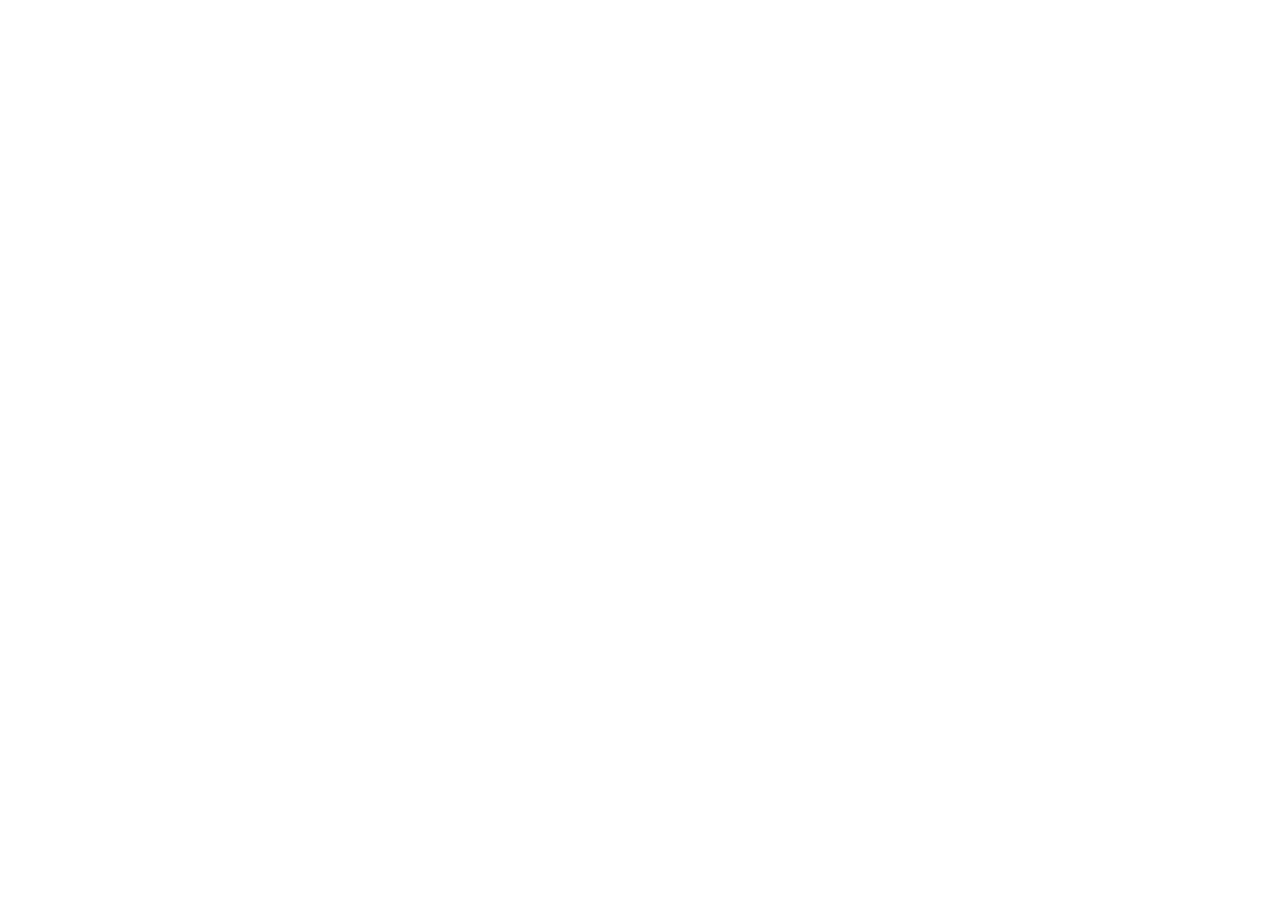
==== index.html @ 4acda1fb "Auto-generated commit" ====
<!doctype html>
<html lang="en" data-beasties-container>
<head>
  <meta charset="utf-8">
  <title>ClothingStore</title>
  <base href="https://github.com/nourrtamerr/ClothingStore.git">
  <meta name="viewport" content="width=device-width, initial-scale=1">
  <link rel="icon" type="image/x-icon" href="favicon.ico">
<style>:root{--bs-blue:#0d6efd;--bs-indigo:#6610f2;--bs-purple:#6f42c1;--bs-pink:#d63384;--bs-red:#dc3545;--bs-orange:#fd7e14;--bs-yellow:#ffc107;--bs-green:#198754;--bs-teal:#20c997;--bs-cyan:#0dcaf0;--bs-black:#000;--bs-white:#fff;--bs-gray:#6c757d;--bs-gray-dark:#343a40;--bs-gray-100:#f8f9fa;--bs-gray-200:#e9ecef;--bs-gray-300:#dee2e6;--bs-gray-400:#ced4da;--bs-gray-500:#adb5bd;--bs-gray-600:#6c757d;--bs-gray-700:#495057;--bs-gray-800:#343a40;--bs-gray-900:#212529;--bs-primary:#0d6efd;--bs-secondary:#6c757d;--bs-success:#198754;--bs-info:#0dcaf0;--bs-warning:#ffc107;--bs-danger:#dc3545;--bs-light:#f8f9fa;--bs-dark:#212529;--bs-primary-rgb:13,110,253;--bs-secondary-rgb:108,117,125;--bs-success-rgb:25,135,84;--bs-info-rgb:13,202,240;--bs-warning-rgb:255,193,7;--bs-danger-rgb:220,53,69;--bs-light-rgb:248,249,250;--bs-dark-rgb:33,37,41;--bs-primary-text-emphasis:#052c65;--bs-secondary-text-emphasis:#2b2f32;--bs-success-text-emphasis:#0a3622;--bs-info-text-emphasis:#055160;--bs-warning-text-emphasis:#664d03;--bs-danger-text-emphasis:#58151c;--bs-light-text-emphasis:#495057;--bs-dark-text-emphasis:#495057;--bs-primary-bg-subtle:#cfe2ff;--bs-secondary-bg-subtle:#e2e3e5;--bs-success-bg-subtle:#d1e7dd;--bs-info-bg-subtle:#cff4fc;--bs-warning-bg-subtle:#fff3cd;--bs-danger-bg-subtle:#f8d7da;--bs-light-bg-subtle:#fcfcfd;--bs-dark-bg-subtle:#ced4da;--bs-primary-border-subtle:#9ec5fe;--bs-secondary-border-subtle:#c4c8cb;--bs-success-border-subtle:#a3cfbb;--bs-info-border-subtle:#9eeaf9;--bs-warning-border-subtle:#ffe69c;--bs-danger-border-subtle:#f1aeb5;--bs-light-border-subtle:#e9ecef;--bs-dark-border-subtle:#adb5bd;--bs-white-rgb:255,255,255;--bs-black-rgb:0,0,0;--bs-font-sans-serif:system-ui,-apple-system,"Segoe UI",Roboto,"Helvetica Neue","Noto Sans","Liberation Sans",Arial,sans-serif,"Apple Color Emoji","Segoe UI Emoji","Segoe UI Symbol","Noto Color Emoji";--bs-font-monospace:SFMono-Regular,Menlo,Monaco,Consolas,"Liberation Mono","Courier New",monospace;--bs-gradient:linear-gradient(180deg, rgba(255, 255, 255, .15), rgba(255, 255, 255, 0));--bs-body-font-family:var(--bs-font-sans-serif);--bs-body-font-size:1rem;--bs-body-font-weight:400;--bs-body-line-height:1.5;--bs-body-color:#212529;--bs-body-color-rgb:33,37,41;--bs-body-bg:#fff;--bs-body-bg-rgb:255,255,255;--bs-emphasis-color:#000;--bs-emphasis-color-rgb:0,0,0;--bs-secondary-color:rgba(33, 37, 41, .75);--bs-secondary-color-rgb:33,37,41;--bs-secondary-bg:#e9ecef;--bs-secondary-bg-rgb:233,236,239;--bs-tertiary-color:rgba(33, 37, 41, .5);--bs-tertiary-color-rgb:33,37,41;--bs-tertiary-bg:#f8f9fa;--bs-tertiary-bg-rgb:248,249,250;--bs-heading-color:inherit;--bs-link-color:#0d6efd;--bs-link-color-rgb:13,110,253;--bs-link-decoration:underline;--bs-link-hover-color:#0a58ca;--bs-link-hover-color-rgb:10,88,202;--bs-code-color:#d63384;--bs-highlight-color:#212529;--bs-highlight-bg:#fff3cd;--bs-border-width:1px;--bs-border-style:solid;--bs-border-color:#dee2e6;--bs-border-color-translucent:rgba(0, 0, 0, .175);--bs-border-radius:.375rem;--bs-border-radius-sm:.25rem;--bs-border-radius-lg:.5rem;--bs-border-radius-xl:1rem;--bs-border-radius-xxl:2rem;--bs-border-radius-2xl:var(--bs-border-radius-xxl);--bs-border-radius-pill:50rem;--bs-box-shadow:0 .5rem 1rem rgba(0, 0, 0, .15);--bs-box-shadow-sm:0 .125rem .25rem rgba(0, 0, 0, .075);--bs-box-shadow-lg:0 1rem 3rem rgba(0, 0, 0, .175);--bs-box-shadow-inset:inset 0 1px 2px rgba(0, 0, 0, .075);--bs-focus-ring-width:.25rem;--bs-focus-ring-opacity:.25;--bs-focus-ring-color:rgba(13, 110, 253, .25);--bs-form-valid-color:#198754;--bs-form-valid-border-color:#198754;--bs-form-invalid-color:#dc3545;--bs-form-invalid-border-color:#dc3545}*,:after,:before{box-sizing:border-box}@media (prefers-reduced-motion:no-preference){:root{scroll-behavior:smooth}}body{margin:0;font-family:var(--bs-body-font-family);font-size:var(--bs-body-font-size);font-weight:var(--bs-body-font-weight);line-height:var(--bs-body-line-height);color:var(--bs-body-color);text-align:var(--bs-body-text-align);background-color:var(--bs-body-bg);-webkit-text-size-adjust:100%;-webkit-tap-highlight-color:transparent}:root{--bs-breakpoint-xs:0;--bs-breakpoint-sm:576px;--bs-breakpoint-md:768px;--bs-breakpoint-lg:992px;--bs-breakpoint-xl:1200px;--bs-breakpoint-xxl:1400px}:root{--fa-style-family-brands:"Font Awesome 6 Brands";--fa-font-brands:normal 400 1em/1 "Font Awesome 6 Brands"}@font-face{font-family:"Font Awesome 6 Brands";font-style:normal;font-weight:400;font-display:block;src:url("./media/fa-brands-400-Q3XCMWHQ.woff2") format("woff2"),url("./media/fa-brands-400-R2XQZCET.ttf") format("truetype")}:root{--fa-font-regular:normal 400 1em/1 "Font Awesome 6 Free"}@font-face{font-family:"Font Awesome 6 Free";font-style:normal;font-weight:400;font-display:block;src:url("./media/fa-regular-400-QSNYFYRT.woff2") format("woff2"),url("./media/fa-regular-400-XUOPSR7E.ttf") format("truetype")}:root{--fa-style-family-classic:"Font Awesome 6 Free";--fa-font-solid:normal 900 1em/1 "Font Awesome 6 Free"}@font-face{font-family:"Font Awesome 6 Free";font-style:normal;font-weight:900;font-display:block;src:url("./media/fa-solid-900-5ZUYHGA7.woff2") format("woff2"),url("./media/fa-solid-900-PJNKLK6W.ttf") format("truetype")}</style><link rel="stylesheet" href="styles-PTGHSCCS.css" media="print" onload="this.media='all'"><noscript><link rel="stylesheet" href="styles-PTGHSCCS.css"></noscript></head>
<body>
  <app-root></app-root>
<script src="polyfills-FFHMD2TL.js" type="module"></script><script src="scripts-EEEIPNC3.js" defer></script><script src="main-GGZ6WUHF.js" type="module"></script></body>
</html>
---- styles-PTGHSCCS.css ----
@charset "UTF-8";:root,[data-bs-theme=light]{--bs-blue:#0d6efd;--bs-indigo:#6610f2;--bs-purple:#6f42c1;--bs-pink:#d63384;--bs-red:#dc3545;--bs-orange:#fd7e14;--bs-yellow:#ffc107;--bs-green:#198754;--bs-teal:#20c997;--bs-cyan:#0dcaf0;--bs-black:#000;--bs-white:#fff;--bs-gray:#6c757d;--bs-gray-dark:#343a40;--bs-gray-100:#f8f9fa;--bs-gray-200:#e9ecef;--bs-gray-300:#dee2e6;--bs-gray-400:#ced4da;--bs-gray-500:#adb5bd;--bs-gray-600:#6c757d;--bs-gray-700:#495057;--bs-gray-800:#343a40;--bs-gray-900:#212529;--bs-primary:#0d6efd;--bs-secondary:#6c757d;--bs-success:#198754;--bs-info:#0dcaf0;--bs-warning:#ffc107;--bs-danger:#dc3545;--bs-light:#f8f9fa;--bs-dark:#212529;--bs-primary-rgb:13,110,253;--bs-secondary-rgb:108,117,125;--bs-success-rgb:25,135,84;--bs-info-rgb:13,202,240;--bs-warning-rgb:255,193,7;--bs-danger-rgb:220,53,69;--bs-light-rgb:248,249,250;--bs-dark-rgb:33,37,41;--bs-primary-text-emphasis:#052c65;--bs-secondary-text-emphasis:#2b2f32;--bs-success-text-emphasis:#0a3622;--bs-info-text-emphasis:#055160;--bs-warning-text-emphasis:#664d03;--bs-danger-text-emphasis:#58151c;--bs-light-text-emphasis:#495057;--bs-dark-text-emphasis:#495057;--bs-primary-bg-subtle:#cfe2ff;--bs-secondary-bg-subtle:#e2e3e5;--bs-success-bg-subtle:#d1e7dd;--bs-info-bg-subtle:#cff4fc;--bs-warning-bg-subtle:#fff3cd;--bs-danger-bg-subtle:#f8d7da;--bs-light-bg-subtle:#fcfcfd;--bs-dark-bg-subtle:#ced4da;--bs-primary-border-subtle:#9ec5fe;--bs-secondary-border-subtle:#c4c8cb;--bs-success-border-subtle:#a3cfbb;--bs-info-border-subtle:#9eeaf9;--bs-warning-border-subtle:#ffe69c;--bs-danger-border-subtle:#f1aeb5;--bs-light-border-subtle:#e9ecef;--bs-dark-border-subtle:#adb5bd;--bs-white-rgb:255,255,255;--bs-black-rgb:0,0,0;--bs-font-sans-serif:system-ui,-apple-system,"Segoe UI",Roboto,"Helvetica Neue","Noto Sans","Liberation Sans",Arial,sans-serif,"Apple Color Emoji","Segoe UI Emoji","Segoe UI Symbol","Noto Color Emoji";--bs-font-monospace:SFMono-Regular,Menlo,Monaco,Consolas,"Liberation Mono","Courier New",monospace;--bs-gradient:linear-gradient(180deg, rgba(255, 255, 255, .15), rgba(255, 255, 255, 0));--bs-body-font-family:var(--bs-font-sans-serif);--bs-body-font-size:1rem;--bs-body-font-weight:400;--bs-body-line-height:1.5;--bs-body-color:#212529;--bs-body-color-rgb:33,37,41;--bs-body-bg:#fff;--bs-body-bg-rgb:255,255,255;--bs-emphasis-color:#000;--bs-emphasis-color-rgb:0,0,0;--bs-secondary-color:rgba(33, 37, 41, .75);--bs-secondary-color-rgb:33,37,41;--bs-secondary-bg:#e9ecef;--bs-secondary-bg-rgb:233,236,239;--bs-tertiary-color:rgba(33, 37, 41, .5);--bs-tertiary-color-rgb:33,37,41;--bs-tertiary-bg:#f8f9fa;--bs-tertiary-bg-rgb:248,249,250;--bs-heading-color:inherit;--bs-link-color:#0d6efd;--bs-link-color-rgb:13,110,253;--bs-link-decoration:underline;--bs-link-hover-color:#0a58ca;--bs-link-hover-color-rgb:10,88,202;--bs-code-color:#d63384;--bs-highlight-color:#212529;--bs-highlight-bg:#fff3cd;--bs-border-width:1px;--bs-border-style:solid;--bs-border-color:#dee2e6;--bs-border-color-translucent:rgba(0, 0, 0, .175);--bs-border-radius:.375rem;--bs-border-radius-sm:.25rem;--bs-border-radius-lg:.5rem;--bs-border-radius-xl:1rem;--bs-border-radius-xxl:2rem;--bs-border-radius-2xl:var(--bs-border-radius-xxl);--bs-border-radius-pill:50rem;--bs-box-shadow:0 .5rem 1rem rgba(0, 0, 0, .15);--bs-box-shadow-sm:0 .125rem .25rem rgba(0, 0, 0, .075);--bs-box-shadow-lg:0 1rem 3rem rgba(0, 0, 0, .175);--bs-box-shadow-inset:inset 0 1px 2px rgba(0, 0, 0, .075);--bs-focus-ring-width:.25rem;--bs-focus-ring-opacity:.25;--bs-focus-ring-color:rgba(13, 110, 253, .25);--bs-form-valid-color:#198754;--bs-form-valid-border-color:#198754;--bs-form-invalid-color:#dc3545;--bs-form-invalid-border-color:#dc3545}[data-bs-theme=dark]{color-scheme:dark;--bs-body-color:#dee2e6;--bs-body-color-rgb:222,226,230;--bs-body-bg:#212529;--bs-body-bg-rgb:33,37,41;--bs-emphasis-color:#fff;--bs-emphasis-color-rgb:255,255,255;--bs-secondary-color:rgba(222, 226, 230, .75);--bs-secondary-color-rgb:222,226,230;--bs-secondary-bg:#343a40;--bs-secondary-bg-rgb:52,58,64;--bs-tertiary-color:rgba(222, 226, 230, .5);--bs-tertiary-color-rgb:222,226,230;--bs-tertiary-bg:#2b3035;--bs-tertiary-bg-rgb:43,48,53;--bs-primary-text-emphasis:#6ea8fe;--bs-secondary-text-emphasis:#a7acb1;--bs-success-text-emphasis:#75b798;--bs-info-text-emphasis:#6edff6;--bs-warning-text-emphasis:#ffda6a;--bs-danger-text-emphasis:#ea868f;--bs-light-text-emphasis:#f8f9fa;--bs-dark-text-emphasis:#dee2e6;--bs-primary-bg-subtle:#031633;--bs-secondary-bg-subtle:#161719;--bs-success-bg-subtle:#051b11;--bs-info-bg-subtle:#032830;--bs-warning-bg-subtle:#332701;--bs-danger-bg-subtle:#2c0b0e;--bs-light-bg-subtle:#343a40;--bs-dark-bg-subtle:#1a1d20;--bs-primary-border-subtle:#084298;--bs-secondary-border-subtle:#41464b;--bs-success-border-subtle:#0f5132;--bs-info-border-subtle:#087990;--bs-warning-border-subtle:#997404;--bs-danger-border-subtle:#842029;--bs-light-border-subtle:#495057;--bs-dark-border-subtle:#343a40;--bs-heading-color:inherit;--bs-link-color:#6ea8fe;--bs-link-hover-color:#8bb9fe;--bs-link-color-rgb:110,168,254;--bs-link-hover-color-rgb:139,185,254;--bs-code-color:#e685b5;--bs-highlight-color:#dee2e6;--bs-highlight-bg:#664d03;--bs-border-color:#495057;--bs-border-color-translucent:rgba(255, 255, 255, .15);--bs-form-valid-color:#75b798;--bs-form-valid-border-color:#75b798;--bs-form-invalid-color:#ea868f;--bs-form-invalid-border-color:#ea868f}*,:after,:before{box-sizing:border-box}@media (prefers-reduced-motion:no-preference){:root{scroll-behavior:smooth}}body{margin:0;font-family:var(--bs-body-font-family);font-size:var(--bs-body-font-size);font-weight:var(--bs-body-font-weight);line-height:var(--bs-body-line-height);color:var(--bs-body-color);text-align:var(--bs-body-text-align);background-color:var(--bs-body-bg);-webkit-text-size-adjust:100%;-webkit-tap-highlight-color:transparent}hr{margin:1rem 0;color:inherit;border:0;border-top:var(--bs-border-width) solid;opacity:.25}.h1,.h2,.h3,.h4,.h5,.h6,h1,h2,h3,h4,h5,h6{margin-top:0;margin-bottom:.5rem;font-weight:500;line-height:1.2;color:var(--bs-heading-color)}.h1,h1{font-size:calc(1.375rem + 1.5vw)}@media (min-width:1200px){.h1,h1{font-size:2.5rem}}.h2,h2{font-size:calc(1.325rem + .9vw)}@media (min-width:1200px){.h2,h2{font-size:2rem}}.h3,h3{font-size:calc(1.3rem + .6vw)}@media (min-width:1200px){.h3,h3{font-size:1.75rem}}.h4,h4{font-size:calc(1.275rem + .3vw)}@media (min-width:1200px){.h4,h4{font-size:1.5rem}}.h5,h5{font-size:1.25rem}.h6,h6{font-size:1rem}p{margin-top:0;margin-bottom:1rem}abbr[title]{-webkit-text-decoration:underline dotted;text-decoration:underline dotted;cursor:help;-webkit-text-decoration-skip-ink:none;text-decoration-skip-ink:none}address{margin-bottom:1rem;font-style:normal;line-height:inherit}ol,ul{padding-left:2rem}dl,ol,ul{margin-top:0;margin-bottom:1rem}ol ol,ol ul,ul ol,ul ul{margin-bottom:0}dt{font-weight:700}dd{margin-bottom:.5rem;margin-left:0}blockquote{margin:0 0 1rem}b,strong{font-weight:bolder}.small,small{font-size:.875em}.mark,mark{padding:.1875em;color:var(--bs-highlight-color);background-color:var(--bs-highlight-bg)}sub,sup{position:relative;font-size:.75em;line-height:0;vertical-align:baseline}sub{bottom:-.25em}sup{top:-.5em}a{color:rgba(var(--bs-link-color-rgb),var(--bs-link-opacity,1));text-decoration:underline}a:hover{--bs-link-color-rgb:var(--bs-link-hover-color-rgb)}a:not([href]):not([class]),a:not([href]):not([class]):hover{color:inherit;text-decoration:none}code,kbd,pre,samp{font-family:var(--bs-font-monospace);font-size:1em}pre{display:block;margin-top:0;margin-bottom:1rem;overflow:auto;font-size:.875em}pre code{font-size:inherit;color:inherit;word-break:normal}code{font-size:.875em;color:var(--bs-code-color);word-wrap:break-word}a>code{color:inherit}kbd{padding:.1875rem .375rem;font-size:.875em;color:var(--bs-body-bg);background-color:var(--bs-body-color);border-radius:.25rem}kbd kbd{padding:0;font-size:1em}figure{margin:0 0 1rem}img,svg{vertical-align:middle}table{caption-side:bottom;border-collapse:collapse}caption{padding-top:.5rem;padding-bottom:.5rem;color:var(--bs-secondary-color);text-align:left}th{text-align:inherit;text-align:-webkit-match-parent}tbody,td,tfoot,th,thead,tr{border-color:inherit;border-style:solid;border-width:0}label{display:inline-block}button{border-radius:0}button:focus:not(:focus-visible){outline:0}button,input,optgroup,select,textarea{margin:0;font-family:inherit;font-size:inherit;line-height:inherit}button,select{text-transform:none}[role=button]{cursor:pointer}select{word-wrap:normal}select:disabled{opacity:1}[list]:not([type=date]):not([type=datetime-local]):not([type=month]):not([type=week]):not([type=time])::-webkit-calendar-picker-indicator{display:none!important}[type=button],[type=reset],[type=submit],button{-webkit-appearance:button}[type=button]:not(:disabled),[type=reset]:not(:disabled),[type=submit]:not(:disabled),button:not(:disabled){cursor:pointer}::-moz-focus-inner{padding:0;border-style:none}textarea{resize:vertical}fieldset{min-width:0;padding:0;margin:0;border:0}legend{float:left;width:100%;padding:0;margin-bottom:.5rem;font-size:calc(1.275rem + .3vw);line-height:inherit}@media (min-width:1200px){legend{font-size:1.5rem}}legend+*{clear:left}::-webkit-datetime-edit-day-field,::-webkit-datetime-edit-fields-wrapper,::-webkit-datetime-edit-hour-field,::-webkit-datetime-edit-minute,::-webkit-datetime-edit-month-field,::-webkit-datetime-edit-text,::-webkit-datetime-edit-year-field{padding:0}::-webkit-inner-spin-button{height:auto}[type=search]{-webkit-appearance:textfield;outline-offset:-2px}::-webkit-search-decoration{-webkit-appearance:none}::-webkit-color-swatch-wrapper{padding:0}::-webkit-file-upload-button{font:inherit;-webkit-appearance:button}::file-selector-button{font:inherit;-webkit-appearance:button}output{display:inline-block}iframe{border:0}summary{display:list-item;cursor:pointer}progress{vertical-align:baseline}[hidden]{display:none!important}.lead{font-size:1.25rem;font-weight:300}.display-1{font-size:calc(1.625rem + 4.5vw);font-weight:300;line-height:1.2}@media (min-width:1200px){.display-1{font-size:5rem}}.display-2{font-size:calc(1.575rem + 3.9vw);font-weight:300;line-height:1.2}@media (min-width:1200px){.display-2{font-size:4.5rem}}.display-3{font-size:calc(1.525rem + 3.3vw);font-weight:300;line-height:1.2}@media (min-width:1200px){.display-3{font-size:4rem}}.display-4{font-size:calc(1.475rem + 2.7vw);font-weight:300;line-height:1.2}@media (min-width:1200px){.display-4{font-size:3.5rem}}.display-5{font-size:calc(1.425rem + 2.1vw);font-weight:300;line-height:1.2}@media (min-width:1200px){.display-5{font-size:3rem}}.display-6{font-size:calc(1.375rem + 1.5vw);font-weight:300;line-height:1.2}@media (min-width:1200px){.display-6{font-size:2.5rem}}.list-unstyled,.list-inline{padding-left:0;list-style:none}.list-inline-item{display:inline-block}.list-inline-item:not(:last-child){margin-right:.5rem}.initialism{font-size:.875em;text-transform:uppercase}.blockquote{margin-bottom:1rem;font-size:1.25rem}.blockquote>:last-child{margin-bottom:0}.blockquote-footer{margin-top:-1rem;margin-bottom:1rem;font-size:.875em;color:#6c757d}.blockquote-footer:before{content:"\2014\a0"}.img-fluid{max-width:100%;height:auto}.img-thumbnail{padding:.25rem;background-color:var(--bs-body-bg);border:var(--bs-border-width) solid var(--bs-border-color);border-radius:var(--bs-border-radius);max-width:100%;height:auto}.figure{display:inline-block}.figure-img{margin-bottom:.5rem;line-height:1}.figure-caption{font-size:.875em;color:var(--bs-secondary-color)}.container,.container-fluid,.container-lg,.container-md,.container-sm,.container-xl,.container-xxl{--bs-gutter-x:1.5rem;--bs-gutter-y:0;width:100%;padding-right:calc(var(--bs-gutter-x) * .5);padding-left:calc(var(--bs-gutter-x) * .5);margin-right:auto;margin-left:auto}@media (min-width:576px){.container,.container-sm{max-width:540px}}@media (min-width:768px){.container,.container-md,.container-sm{max-width:720px}}@media (min-width:992px){.container,.container-lg,.container-md,.container-sm{max-width:960px}}@media (min-width:1200px){.container,.container-lg,.container-md,.container-sm,.container-xl{max-width:1140px}}@media (min-width:1400px){.container,.container-lg,.container-md,.container-sm,.container-xl,.container-xxl{max-width:1320px}}:root{--bs-breakpoint-xs:0;--bs-breakpoint-sm:576px;--bs-breakpoint-md:768px;--bs-breakpoint-lg:992px;--bs-breakpoint-xl:1200px;--bs-breakpoint-xxl:1400px}.row{--bs-gutter-x:1.5rem;--bs-gutter-y:0;display:flex;flex-wrap:wrap;margin-top:calc(-1 * var(--bs-gutter-y));margin-right:calc(-.5 * var(--bs-gutter-x));margin-left:calc(-.5 * var(--bs-gutter-x))}.row>*{flex-shrink:0;width:100%;max-width:100%;padding-right:calc(var(--bs-gutter-x) * .5);padding-left:calc(var(--bs-gutter-x) * .5);margin-top:var(--bs-gutter-y)}.col{flex:1 0 0%}.row-cols-auto>*{flex:0 0 auto;width:auto}.row-cols-1>*{flex:0 0 auto;width:100%}.row-cols-2>*{flex:0 0 auto;width:50%}.row-cols-3>*{flex:0 0 auto;width:33.33333333%}.row-cols-4>*{flex:0 0 auto;width:25%}.row-cols-5>*{flex:0 0 auto;width:20%}.row-cols-6>*{flex:0 0 auto;width:16.66666667%}.col-auto{flex:0 0 auto;width:auto}.col-1{flex:0 0 auto;width:8.33333333%}.col-2{flex:0 0 auto;width:16.66666667%}.col-3{flex:0 0 auto;width:25%}.col-4{flex:0 0 auto;width:33.33333333%}.col-5{flex:0 0 auto;width:41.66666667%}.col-6{flex:0 0 auto;width:50%}.col-7{flex:0 0 auto;width:58.33333333%}.col-8{flex:0 0 auto;width:66.66666667%}.col-9{flex:0 0 auto;width:75%}.col-10{flex:0 0 auto;width:83.33333333%}.col-11{flex:0 0 auto;width:91.66666667%}.col-12{flex:0 0 auto;width:100%}.offset-1{margin-left:8.33333333%}.offset-2{margin-left:16.66666667%}.offset-3{margin-left:25%}.offset-4{margin-left:33.33333333%}.offset-5{margin-left:41.66666667%}.offset-6{margin-left:50%}.offset-7{margin-left:58.33333333%}.offset-8{margin-left:66.66666667%}.offset-9{margin-left:75%}.offset-10{margin-left:83.33333333%}.offset-11{margin-left:91.66666667%}.g-0,.gx-0{--bs-gutter-x:0}.g-0,.gy-0{--bs-gutter-y:0}.g-1,.gx-1{--bs-gutter-x:.25rem}.g-1,.gy-1{--bs-gutter-y:.25rem}.g-2,.gx-2{--bs-gutter-x:.5rem}.g-2,.gy-2{--bs-gutter-y:.5rem}.g-3,.gx-3{--bs-gutter-x:1rem}.g-3,.gy-3{--bs-gutter-y:1rem}.g-4,.gx-4{--bs-gutter-x:1.5rem}.g-4,.gy-4{--bs-gutter-y:1.5rem}.g-5,.gx-5{--bs-gutter-x:3rem}.g-5,.gy-5{--bs-gutter-y:3rem}@media (min-width:576px){.col-sm{flex:1 0 0%}.row-cols-sm-auto>*{flex:0 0 auto;width:auto}.row-cols-sm-1>*{flex:0 0 auto;width:100%}.row-cols-sm-2>*{flex:0 0 auto;width:50%}.row-cols-sm-3>*{flex:0 0 auto;width:33.33333333%}.row-cols-sm-4>*{flex:0 0 auto;width:25%}.row-cols-sm-5>*{flex:0 0 auto;width:20%}.row-cols-sm-6>*{flex:0 0 auto;width:16.66666667%}.col-sm-auto{flex:0 0 auto;width:auto}.col-sm-1{flex:0 0 auto;width:8.33333333%}.col-sm-2{flex:0 0 auto;width:16.66666667%}.col-sm-3{flex:0 0 auto;width:25%}.col-sm-4{flex:0 0 auto;width:33.33333333%}.col-sm-5{flex:0 0 auto;width:41.66666667%}.col-sm-6{flex:0 0 auto;width:50%}.col-sm-7{flex:0 0 auto;width:58.33333333%}.col-sm-8{flex:0 0 auto;width:66.66666667%}.col-sm-9{flex:0 0 auto;width:75%}.col-sm-10{flex:0 0 auto;width:83.33333333%}.col-sm-11{flex:0 0 auto;width:91.66666667%}.col-sm-12{flex:0 0 auto;width:100%}.offset-sm-0{margin-left:0}.offset-sm-1{margin-left:8.33333333%}.offset-sm-2{margin-left:16.66666667%}.offset-sm-3{margin-left:25%}.offset-sm-4{margin-left:33.33333333%}.offset-sm-5{margin-left:41.66666667%}.offset-sm-6{margin-left:50%}.offset-sm-7{margin-left:58.33333333%}.offset-sm-8{margin-left:66.66666667%}.offset-sm-9{margin-left:75%}.offset-sm-10{margin-left:83.33333333%}.offset-sm-11{margin-left:91.66666667%}.g-sm-0,.gx-sm-0{--bs-gutter-x:0}.g-sm-0,.gy-sm-0{--bs-gutter-y:0}.g-sm-1,.gx-sm-1{--bs-gutter-x:.25rem}.g-sm-1,.gy-sm-1{--bs-gutter-y:.25rem}.g-sm-2,.gx-sm-2{--bs-gutter-x:.5rem}.g-sm-2,.gy-sm-2{--bs-gutter-y:.5rem}.g-sm-3,.gx-sm-3{--bs-gutter-x:1rem}.g-sm-3,.gy-sm-3{--bs-gutter-y:1rem}.g-sm-4,.gx-sm-4{--bs-gutter-x:1.5rem}.g-sm-4,.gy-sm-4{--bs-gutter-y:1.5rem}.g-sm-5,.gx-sm-5{--bs-gutter-x:3rem}.g-sm-5,.gy-sm-5{--bs-gutter-y:3rem}}@media (min-width:768px){.col-md{flex:1 0 0%}.row-cols-md-auto>*{flex:0 0 auto;width:auto}.row-cols-md-1>*{flex:0 0 auto;width:100%}.row-cols-md-2>*{flex:0 0 auto;width:50%}.row-cols-md-3>*{flex:0 0 auto;width:33.33333333%}.row-cols-md-4>*{flex:0 0 auto;width:25%}.row-cols-md-5>*{flex:0 0 auto;width:20%}.row-cols-md-6>*{flex:0 0 auto;width:16.66666667%}.col-md-auto{flex:0 0 auto;width:auto}.col-md-1{flex:0 0 auto;width:8.33333333%}.col-md-2{flex:0 0 auto;width:16.66666667%}.col-md-3{flex:0 0 auto;width:25%}.col-md-4{flex:0 0 auto;width:33.33333333%}.col-md-5{flex:0 0 auto;width:41.66666667%}.col-md-6{flex:0 0 auto;width:50%}.col-md-7{flex:0 0 auto;width:58.33333333%}.col-md-8{flex:0 0 auto;width:66.66666667%}.col-md-9{flex:0 0 auto;width:75%}.col-md-10{flex:0 0 auto;width:83.33333333%}.col-md-11{flex:0 0 auto;width:91.66666667%}.col-md-12{flex:0 0 auto;width:100%}.offset-md-0{margin-left:0}.offset-md-1{margin-left:8.33333333%}.offset-md-2{margin-left:16.66666667%}.offset-md-3{margin-left:25%}.offset-md-4{margin-left:33.33333333%}.offset-md-5{margin-left:41.66666667%}.offset-md-6{margin-left:50%}.offset-md-7{margin-left:58.33333333%}.offset-md-8{margin-left:66.66666667%}.offset-md-9{margin-left:75%}.offset-md-10{margin-left:83.33333333%}.offset-md-11{margin-left:91.66666667%}.g-md-0,.gx-md-0{--bs-gutter-x:0}.g-md-0,.gy-md-0{--bs-gutter-y:0}.g-md-1,.gx-md-1{--bs-gutter-x:.25rem}.g-md-1,.gy-md-1{--bs-gutter-y:.25rem}.g-md-2,.gx-md-2{--bs-gutter-x:.5rem}.g-md-2,.gy-md-2{--bs-gutter-y:.5rem}.g-md-3,.gx-md-3{--bs-gutter-x:1rem}.g-md-3,.gy-md-3{--bs-gutter-y:1rem}.g-md-4,.gx-md-4{--bs-gutter-x:1.5rem}.g-md-4,.gy-md-4{--bs-gutter-y:1.5rem}.g-md-5,.gx-md-5{--bs-gutter-x:3rem}.g-md-5,.gy-md-5{--bs-gutter-y:3rem}}@media (min-width:992px){.col-lg{flex:1 0 0%}.row-cols-lg-auto>*{flex:0 0 auto;width:auto}.row-cols-lg-1>*{flex:0 0 auto;width:100%}.row-cols-lg-2>*{flex:0 0 auto;width:50%}.row-cols-lg-3>*{flex:0 0 auto;width:33.33333333%}.row-cols-lg-4>*{flex:0 0 auto;width:25%}.row-cols-lg-5>*{flex:0 0 auto;width:20%}.row-cols-lg-6>*{flex:0 0 auto;width:16.66666667%}.col-lg-auto{flex:0 0 auto;width:auto}.col-lg-1{flex:0 0 auto;width:8.33333333%}.col-lg-2{flex:0 0 auto;width:16.66666667%}.col-lg-3{flex:0 0 auto;width:25%}.col-lg-4{flex:0 0 auto;width:33.33333333%}.col-lg-5{flex:0 0 auto;width:41.66666667%}.col-lg-6{flex:0 0 auto;width:50%}.col-lg-7{flex:0 0 auto;width:58.33333333%}.col-lg-8{flex:0 0 auto;width:66.66666667%}.col-lg-9{flex:0 0 auto;width:75%}.col-lg-10{flex:0 0 auto;width:83.33333333%}.col-lg-11{flex:0 0 auto;width:91.66666667%}.col-lg-12{flex:0 0 auto;width:100%}.offset-lg-0{margin-left:0}.offset-lg-1{margin-left:8.33333333%}.offset-lg-2{margin-left:16.66666667%}.offset-lg-3{margin-left:25%}.offset-lg-4{margin-left:33.33333333%}.offset-lg-5{margin-left:41.66666667%}.offset-lg-6{margin-left:50%}.offset-lg-7{margin-left:58.33333333%}.offset-lg-8{margin-left:66.66666667%}.offset-lg-9{margin-left:75%}.offset-lg-10{margin-left:83.33333333%}.offset-lg-11{margin-left:91.66666667%}.g-lg-0,.gx-lg-0{--bs-gutter-x:0}.g-lg-0,.gy-lg-0{--bs-gutter-y:0}.g-lg-1,.gx-lg-1{--bs-gutter-x:.25rem}.g-lg-1,.gy-lg-1{--bs-gutter-y:.25rem}.g-lg-2,.gx-lg-2{--bs-gutter-x:.5rem}.g-lg-2,.gy-lg-2{--bs-gutter-y:.5rem}.g-lg-3,.gx-lg-3{--bs-gutter-x:1rem}.g-lg-3,.gy-lg-3{--bs-gutter-y:1rem}.g-lg-4,.gx-lg-4{--bs-gutter-x:1.5rem}.g-lg-4,.gy-lg-4{--bs-gutter-y:1.5rem}.g-lg-5,.gx-lg-5{--bs-gutter-x:3rem}.g-lg-5,.gy-lg-5{--bs-gutter-y:3rem}}@media (min-width:1200px){.col-xl{flex:1 0 0%}.row-cols-xl-auto>*{flex:0 0 auto;width:auto}.row-cols-xl-1>*{flex:0 0 auto;width:100%}.row-cols-xl-2>*{flex:0 0 auto;width:50%}.row-cols-xl-3>*{flex:0 0 auto;width:33.33333333%}.row-cols-xl-4>*{flex:0 0 auto;width:25%}.row-cols-xl-5>*{flex:0 0 auto;width:20%}.row-cols-xl-6>*{flex:0 0 auto;width:16.66666667%}.col-xl-auto{flex:0 0 auto;width:auto}.col-xl-1{flex:0 0 auto;width:8.33333333%}.col-xl-2{flex:0 0 auto;width:16.66666667%}.col-xl-3{flex:0 0 auto;width:25%}.col-xl-4{flex:0 0 auto;width:33.33333333%}.col-xl-5{flex:0 0 auto;width:41.66666667%}.col-xl-6{flex:0 0 auto;width:50%}.col-xl-7{flex:0 0 auto;width:58.33333333%}.col-xl-8{flex:0 0 auto;width:66.66666667%}.col-xl-9{flex:0 0 auto;width:75%}.col-xl-10{flex:0 0 auto;width:83.33333333%}.col-xl-11{flex:0 0 auto;width:91.66666667%}.col-xl-12{flex:0 0 auto;width:100%}.offset-xl-0{margin-left:0}.offset-xl-1{margin-left:8.33333333%}.offset-xl-2{margin-left:16.66666667%}.offset-xl-3{margin-left:25%}.offset-xl-4{margin-left:33.33333333%}.offset-xl-5{margin-left:41.66666667%}.offset-xl-6{margin-left:50%}.offset-xl-7{margin-left:58.33333333%}.offset-xl-8{margin-left:66.66666667%}.offset-xl-9{margin-left:75%}.offset-xl-10{margin-left:83.33333333%}.offset-xl-11{margin-left:91.66666667%}.g-xl-0,.gx-xl-0{--bs-gutter-x:0}.g-xl-0,.gy-xl-0{--bs-gutter-y:0}.g-xl-1,.gx-xl-1{--bs-gutter-x:.25rem}.g-xl-1,.gy-xl-1{--bs-gutter-y:.25rem}.g-xl-2,.gx-xl-2{--bs-gutter-x:.5rem}.g-xl-2,.gy-xl-2{--bs-gutter-y:.5rem}.g-xl-3,.gx-xl-3{--bs-gutter-x:1rem}.g-xl-3,.gy-xl-3{--bs-gutter-y:1rem}.g-xl-4,.gx-xl-4{--bs-gutter-x:1.5rem}.g-xl-4,.gy-xl-4{--bs-gutter-y:1.5rem}.g-xl-5,.gx-xl-5{--bs-gutter-x:3rem}.g-xl-5,.gy-xl-5{--bs-gutter-y:3rem}}@media (min-width:1400px){.col-xxl{flex:1 0 0%}.row-cols-xxl-auto>*{flex:0 0 auto;width:auto}.row-cols-xxl-1>*{flex:0 0 auto;width:100%}.row-cols-xxl-2>*{flex:0 0 auto;width:50%}.row-cols-xxl-3>*{flex:0 0 auto;width:33.33333333%}.row-cols-xxl-4>*{flex:0 0 auto;width:25%}.row-cols-xxl-5>*{flex:0 0 auto;width:20%}.row-cols-xxl-6>*{flex:0 0 auto;width:16.66666667%}.col-xxl-auto{flex:0 0 auto;width:auto}.col-xxl-1{flex:0 0 auto;width:8.33333333%}.col-xxl-2{flex:0 0 auto;width:16.66666667%}.col-xxl-3{flex:0 0 auto;width:25%}.col-xxl-4{flex:0 0 auto;width:33.33333333%}.col-xxl-5{flex:0 0 auto;width:41.66666667%}.col-xxl-6{flex:0 0 auto;width:50%}.col-xxl-7{flex:0 0 auto;width:58.33333333%}.col-xxl-8{flex:0 0 auto;width:66.66666667%}.col-xxl-9{flex:0 0 auto;width:75%}.col-xxl-10{flex:0 0 auto;width:83.33333333%}.col-xxl-11{flex:0 0 auto;width:91.66666667%}.col-xxl-12{flex:0 0 auto;width:100%}.offset-xxl-0{margin-left:0}.offset-xxl-1{margin-left:8.33333333%}.offset-xxl-2{margin-left:16.66666667%}.offset-xxl-3{margin-left:25%}.offset-xxl-4{margin-left:33.33333333%}.offset-xxl-5{margin-left:41.66666667%}.offset-xxl-6{margin-left:50%}.offset-xxl-7{margin-left:58.33333333%}.offset-xxl-8{margin-left:66.66666667%}.offset-xxl-9{margin-left:75%}.offset-xxl-10{margin-left:83.33333333%}.offset-xxl-11{margin-left:91.66666667%}.g-xxl-0,.gx-xxl-0{--bs-gutter-x:0}.g-xxl-0,.gy-xxl-0{--bs-gutter-y:0}.g-xxl-1,.gx-xxl-1{--bs-gutter-x:.25rem}.g-xxl-1,.gy-xxl-1{--bs-gutter-y:.25rem}.g-xxl-2,.gx-xxl-2{--bs-gutter-x:.5rem}.g-xxl-2,.gy-xxl-2{--bs-gutter-y:.5rem}.g-xxl-3,.gx-xxl-3{--bs-gutter-x:1rem}.g-xxl-3,.gy-xxl-3{--bs-gutter-y:1rem}.g-xxl-4,.gx-xxl-4{--bs-gutter-x:1.5rem}.g-xxl-4,.gy-xxl-4{--bs-gutter-y:1.5rem}.g-xxl-5,.gx-xxl-5{--bs-gutter-x:3rem}.g-xxl-5,.gy-xxl-5{--bs-gutter-y:3rem}}.table{--bs-table-color-type:initial;--bs-table-bg-type:initial;--bs-table-color-state:initial;--bs-table-bg-state:initial;--bs-table-color:var(--bs-emphasis-color);--bs-table-bg:var(--bs-body-bg);--bs-table-border-color:var(--bs-border-color);--bs-table-accent-bg:transparent;--bs-table-striped-color:var(--bs-emphasis-color);--bs-table-striped-bg:rgba(var(--bs-emphasis-color-rgb), .05);--bs-table-active-color:var(--bs-emphasis-color);--bs-table-active-bg:rgba(var(--bs-emphasis-color-rgb), .1);--bs-table-hover-color:var(--bs-emphasis-color);--bs-table-hover-bg:rgba(var(--bs-emphasis-color-rgb), .075);width:100%;margin-bottom:1rem;vertical-align:top;border-color:var(--bs-table-border-color)}.table>:not(caption)>*>*{padding:.5rem;color:var(--bs-table-color-state,var(--bs-table-color-type,var(--bs-table-color)));background-color:var(--bs-table-bg);border-bottom-width:var(--bs-border-width);box-shadow:inset 0 0 0 9999px var(--bs-table-bg-state,var(--bs-table-bg-type,var(--bs-table-accent-bg)))}.table>tbody{vertical-align:inherit}.table>thead{vertical-align:bottom}.table-group-divider{border-top:calc(var(--bs-border-width) * 2) solid currentcolor}.caption-top{caption-side:top}.table-sm>:not(caption)>*>*{padding:.25rem}.table-bordered>:not(caption)>*{border-width:var(--bs-border-width) 0}.table-bordered>:not(caption)>*>*{border-width:0 var(--bs-border-width)}.table-borderless>:not(caption)>*>*{border-bottom-width:0}.table-borderless>:not(:first-child){border-top-width:0}.table-striped>tbody>tr:nth-of-type(odd)>*{--bs-table-color-type:var(--bs-table-striped-color);--bs-table-bg-type:var(--bs-table-striped-bg)}.table-striped-columns>:not(caption)>tr>:nth-child(2n){--bs-table-color-type:var(--bs-table-striped-color);--bs-table-bg-type:var(--bs-table-striped-bg)}.table-active{--bs-table-color-state:var(--bs-table-active-color);--bs-table-bg-state:var(--bs-table-active-bg)}.table-hover>tbody>tr:hover>*{--bs-table-color-state:var(--bs-table-hover-color);--bs-table-bg-state:var(--bs-table-hover-bg)}.table-primary{--bs-table-color:#000;--bs-table-bg:#cfe2ff;--bs-table-border-color:#a6b5cc;--bs-table-striped-bg:#c5d7f2;--bs-table-striped-color:#000;--bs-table-active-bg:#bacbe6;--bs-table-active-color:#000;--bs-table-hover-bg:#bfd1ec;--bs-table-hover-color:#000;color:var(--bs-table-color);border-color:var(--bs-table-border-color)}.table-secondary{--bs-table-color:#000;--bs-table-bg:#e2e3e5;--bs-table-border-color:#b5b6b7;--bs-table-striped-bg:#d7d8da;--bs-table-striped-color:#000;--bs-table-active-bg:#cbccce;--bs-table-active-color:#000;--bs-table-hover-bg:#d1d2d4;--bs-table-hover-color:#000;color:var(--bs-table-color);border-color:var(--bs-table-border-color)}.table-success{--bs-table-color:#000;--bs-table-bg:#d1e7dd;--bs-table-border-color:#a7b9b1;--bs-table-striped-bg:#c7dbd2;--bs-table-striped-color:#000;--bs-table-active-bg:#bcd0c7;--bs-table-active-color:#000;--bs-table-hover-bg:#c1d6cc;--bs-table-hover-color:#000;color:var(--bs-table-color);border-color:var(--bs-table-border-color)}.table-info{--bs-table-color:#000;--bs-table-bg:#cff4fc;--bs-table-border-color:#a6c3ca;--bs-table-striped-bg:#c5e8ef;--bs-table-striped-color:#000;--bs-table-active-bg:#badce3;--bs-table-active-color:#000;--bs-table-hover-bg:#bfe2e9;--bs-table-hover-color:#000;color:var(--bs-table-color);border-color:var(--bs-table-border-color)}.table-warning{--bs-table-color:#000;--bs-table-bg:#fff3cd;--bs-table-border-color:#ccc2a4;--bs-table-striped-bg:#f2e7c3;--bs-table-striped-color:#000;--bs-table-active-bg:#e6dbb9;--bs-table-active-color:#000;--bs-table-hover-bg:#ece1be;--bs-table-hover-color:#000;color:var(--bs-table-color);border-color:var(--bs-table-border-color)}.table-danger{--bs-table-color:#000;--bs-table-bg:#f8d7da;--bs-table-border-color:#c6acae;--bs-table-striped-bg:#eccccf;--bs-table-striped-color:#000;--bs-table-active-bg:#dfc2c4;--bs-table-active-color:#000;--bs-table-hover-bg:#e5c7ca;--bs-table-hover-color:#000;color:var(--bs-table-color);border-color:var(--bs-table-border-color)}.table-light{--bs-table-color:#000;--bs-table-bg:#f8f9fa;--bs-table-border-color:#c6c7c8;--bs-table-striped-bg:#ecedee;--bs-table-striped-color:#000;--bs-table-active-bg:#dfe0e1;--bs-table-active-color:#000;--bs-table-hover-bg:#e5e6e7;--bs-table-hover-color:#000;color:var(--bs-table-color);border-color:var(--bs-table-border-color)}.table-dark{--bs-table-color:#fff;--bs-table-bg:#212529;--bs-table-border-color:#4d5154;--bs-table-striped-bg:#2c3034;--bs-table-striped-color:#fff;--bs-table-active-bg:#373b3e;--bs-table-active-color:#fff;--bs-table-hover-bg:#323539;--bs-table-hover-color:#fff;color:var(--bs-table-color);border-color:var(--bs-table-border-color)}.table-responsive{overflow-x:auto;-webkit-overflow-scrolling:touch}@media (max-width:575.98px){.table-responsive-sm{overflow-x:auto;-webkit-overflow-scrolling:touch}}@media (max-width:767.98px){.table-responsive-md{overflow-x:auto;-webkit-overflow-scrolling:touch}}@media (max-width:991.98px){.table-responsive-lg{overflow-x:auto;-webkit-overflow-scrolling:touch}}@media (max-width:1199.98px){.table-responsive-xl{overflow-x:auto;-webkit-overflow-scrolling:touch}}@media (max-width:1399.98px){.table-responsive-xxl{overflow-x:auto;-webkit-overflow-scrolling:touch}}.form-label{margin-bottom:.5rem}.col-form-label{padding-top:calc(.375rem + var(--bs-border-width));padding-bottom:calc(.375rem + var(--bs-border-width));margin-bottom:0;font-size:inherit;line-height:1.5}.col-form-label-lg{padding-top:calc(.5rem + var(--bs-border-width));padding-bottom:calc(.5rem + var(--bs-border-width));font-size:1.25rem}.col-form-label-sm{padding-top:calc(.25rem + var(--bs-border-width));padding-bottom:calc(.25rem + var(--bs-border-width));font-size:.875rem}.form-text{margin-top:.25rem;font-size:.875em;color:var(--bs-secondary-color)}.form-control{display:block;width:100%;padding:.375rem .75rem;font-size:1rem;font-weight:400;line-height:1.5;color:var(--bs-body-color);-webkit-appearance:none;-moz-appearance:none;appearance:none;background-color:var(--bs-body-bg);background-clip:padding-box;border:var(--bs-border-width) solid var(--bs-border-color);border-radius:var(--bs-border-radius);transition:border-color .15s ease-in-out,box-shadow .15s ease-in-out}@media (prefers-reduced-motion:reduce){.form-control{transition:none}}.form-control[type=file]{overflow:hidden}.form-control[type=file]:not(:disabled):not([readonly]){cursor:pointer}.form-control:focus{color:var(--bs-body-color);background-color:var(--bs-body-bg);border-color:#86b7fe;outline:0;box-shadow:0 0 0 .25rem #0d6efd40}.form-control::-webkit-date-and-time-value{min-width:85px;height:1.5em;margin:0}.form-control::-webkit-datetime-edit{display:block;padding:0}.form-control::-moz-placeholder{color:var(--bs-secondary-color);opacity:1}.form-control::placeholder{color:var(--bs-secondary-color);opacity:1}.form-control:disabled{background-color:var(--bs-secondary-bg);opacity:1}.form-control::-webkit-file-upload-button{padding:.375rem .75rem;margin:-.375rem -.75rem;-webkit-margin-end:.75rem;margin-inline-end:.75rem;color:var(--bs-body-color);background-color:var(--bs-tertiary-bg);pointer-events:none;border-color:inherit;border-style:solid;border-width:0;border-inline-end-width:var(--bs-border-width);border-radius:0;-webkit-transition:color .15s ease-in-out,background-color .15s ease-in-out,border-color .15s ease-in-out,box-shadow .15s ease-in-out;transition:color .15s ease-in-out,background-color .15s ease-in-out,border-color .15s ease-in-out,box-shadow .15s ease-in-out}.form-control::file-selector-button{padding:.375rem .75rem;margin:-.375rem -.75rem;-webkit-margin-end:.75rem;margin-inline-end:.75rem;color:var(--bs-body-color);background-color:var(--bs-tertiary-bg);pointer-events:none;border-color:inherit;border-style:solid;border-width:0;border-inline-end-width:var(--bs-border-width);border-radius:0;transition:color .15s ease-in-out,background-color .15s ease-in-out,border-color .15s ease-in-out,box-shadow .15s ease-in-out}@media (prefers-reduced-motion:reduce){.form-control::-webkit-file-upload-button{-webkit-transition:none;transition:none}.form-control::file-selector-button{transition:none}}.form-control:hover:not(:disabled):not([readonly])::-webkit-file-upload-button{background-color:var(--bs-secondary-bg)}.form-control:hover:not(:disabled):not([readonly])::file-selector-button{background-color:var(--bs-secondary-bg)}.form-control-plaintext{display:block;width:100%;padding:.375rem 0;margin-bottom:0;line-height:1.5;color:var(--bs-body-color);background-color:transparent;border:solid transparent;border-width:var(--bs-border-width) 0}.form-control-plaintext:focus{outline:0}.form-control-plaintext.form-control-lg,.form-control-plaintext.form-control-sm{padding-right:0;padding-left:0}.form-control-sm{min-height:calc(1.5em + .5rem + calc(var(--bs-border-width) * 2));padding:.25rem .5rem;font-size:.875rem;border-radius:var(--bs-border-radius-sm)}.form-control-sm::-webkit-file-upload-button{padding:.25rem .5rem;margin:-.25rem -.5rem;-webkit-margin-end:.5rem;margin-inline-end:.5rem}.form-control-sm::file-selector-button{padding:.25rem .5rem;margin:-.25rem -.5rem;-webkit-margin-end:.5rem;margin-inline-end:.5rem}.form-control-lg{min-height:calc(1.5em + 1rem + calc(var(--bs-border-width) * 2));padding:.5rem 1rem;font-size:1.25rem;border-radius:var(--bs-border-radius-lg)}.form-control-lg::-webkit-file-upload-button{padding:.5rem 1rem;margin:-.5rem -1rem;-webkit-margin-end:1rem;margin-inline-end:1rem}.form-control-lg::file-selector-button{padding:.5rem 1rem;margin:-.5rem -1rem;-webkit-margin-end:1rem;margin-inline-end:1rem}textarea.form-control{min-height:calc(1.5em + .75rem + calc(var(--bs-border-width) * 2))}textarea.form-control-sm{min-height:calc(1.5em + .5rem + calc(var(--bs-border-width) * 2))}textarea.form-control-lg{min-height:calc(1.5em + 1rem + calc(var(--bs-border-width) * 2))}.form-control-color{width:3rem;height:calc(1.5em + .75rem + calc(var(--bs-border-width) * 2));padding:.375rem}.form-control-color:not(:disabled):not([readonly]){cursor:pointer}.form-control-color::-moz-color-swatch{border:0!important;border-radius:var(--bs-border-radius)}.form-control-color::-webkit-color-swatch{border:0!important;border-radius:var(--bs-border-radius)}.form-control-color.form-control-sm{height:calc(1.5em + .5rem + calc(var(--bs-border-width) * 2))}.form-control-color.form-control-lg{height:calc(1.5em + 1rem + calc(var(--bs-border-width) * 2))}.form-select{--bs-form-select-bg-img:url("data:image/svg+xml,%3csvg xmlns='http://www.w3.org/2000/svg' viewBox='0 0 16 16'%3e%3cpath fill='none' stroke='%23343a40' stroke-linecap='round' stroke-linejoin='round' stroke-width='2' d='m2 5 6 6 6-6'/%3e%3c/svg%3e");display:block;width:100%;padding:.375rem 2.25rem .375rem .75rem;font-size:1rem;font-weight:400;line-height:1.5;color:var(--bs-body-color);-webkit-appearance:none;-moz-appearance:none;appearance:none;background-color:var(--bs-body-bg);background-image:var(--bs-form-select-bg-img),var(--bs-form-select-bg-icon,none);background-repeat:no-repeat;background-position:right .75rem center;background-size:16px 12px;border:var(--bs-border-width) solid var(--bs-border-color);border-radius:var(--bs-border-radius);transition:border-color .15s ease-in-out,box-shadow .15s ease-in-out}@media (prefers-reduced-motion:reduce){.form-select{transition:none}}.form-select:focus{border-color:#86b7fe;outline:0;box-shadow:0 0 0 .25rem #0d6efd40}.form-select[multiple],.form-select[size]:not([size="1"]){padding-right:.75rem;background-image:none}.form-select:disabled{background-color:var(--bs-secondary-bg)}.form-select:-moz-focusring{color:transparent;text-shadow:0 0 0 var(--bs-body-color)}.form-select-sm{padding-top:.25rem;padding-bottom:.25rem;padding-left:.5rem;font-size:.875rem;border-radius:var(--bs-border-radius-sm)}.form-select-lg{padding-top:.5rem;padding-bottom:.5rem;padding-left:1rem;font-size:1.25rem;border-radius:var(--bs-border-radius-lg)}[data-bs-theme=dark] .form-select{--bs-form-select-bg-img:url("data:image/svg+xml,%3csvg xmlns='http://www.w3.org/2000/svg' viewBox='0 0 16 16'%3e%3cpath fill='none' stroke='%23dee2e6' stroke-linecap='round' stroke-linejoin='round' stroke-width='2' d='m2 5 6 6 6-6'/%3e%3c/svg%3e")}.form-check{display:block;min-height:1.5rem;padding-left:1.5em;margin-bottom:.125rem}.form-check .form-check-input{float:left;margin-left:-1.5em}.form-check-reverse{padding-right:1.5em;padding-left:0;text-align:right}.form-check-reverse .form-check-input{float:right;margin-right:-1.5em;margin-left:0}.form-check-input{--bs-form-check-bg:var(--bs-body-bg);flex-shrink:0;width:1em;height:1em;margin-top:.25em;vertical-align:top;-webkit-appearance:none;-moz-appearance:none;appearance:none;background-color:var(--bs-form-check-bg);background-image:var(--bs-form-check-bg-image);background-repeat:no-repeat;background-position:center;background-size:contain;border:var(--bs-border-width) solid var(--bs-border-color);-webkit-print-color-adjust:exact;color-adjust:exact;print-color-adjust:exact}.form-check-input[type=checkbox]{border-radius:.25em}.form-check-input[type=radio]{border-radius:50%}.form-check-input:active{filter:brightness(90%)}.form-check-input:focus{border-color:#86b7fe;outline:0;box-shadow:0 0 0 .25rem #0d6efd40}.form-check-input:checked{background-color:#0d6efd;border-color:#0d6efd}.form-check-input:checked[type=checkbox]{--bs-form-check-bg-image:url("data:image/svg+xml,%3csvg xmlns='http://www.w3.org/2000/svg' viewBox='0 0 20 20'%3e%3cpath fill='none' stroke='%23fff' stroke-linecap='round' stroke-linejoin='round' stroke-width='3' d='m6 10 3 3 6-6'/%3e%3c/svg%3e")}.form-check-input:checked[type=radio]{--bs-form-check-bg-image:url("data:image/svg+xml,%3csvg xmlns='http://www.w3.org/2000/svg' viewBox='-4 -4 8 8'%3e%3ccircle r='2' fill='%23fff'/%3e%3c/svg%3e")}.form-check-input[type=checkbox]:indeterminate{background-color:#0d6efd;border-color:#0d6efd;--bs-form-check-bg-image:url("data:image/svg+xml,%3csvg xmlns='http://www.w3.org/2000/svg' viewBox='0 0 20 20'%3e%3cpath fill='none' stroke='%23fff' stroke-linecap='round' stroke-linejoin='round' stroke-width='3' d='M6 10h8'/%3e%3c/svg%3e")}.form-check-input:disabled{pointer-events:none;filter:none;opacity:.5}.form-check-input:disabled~.form-check-label,.form-check-input[disabled]~.form-check-label{cursor:default;opacity:.5}.form-switch{padding-left:2.5em}.form-switch .form-check-input{--bs-form-switch-bg:url("data:image/svg+xml,%3csvg xmlns='http://www.w3.org/2000/svg' viewBox='-4 -4 8 8'%3e%3ccircle r='3' fill='rgba%280, 0, 0, 0.25%29'/%3e%3c/svg%3e");width:2em;margin-left:-2.5em;background-image:var(--bs-form-switch-bg);background-position:left center;border-radius:2em;transition:background-position .15s ease-in-out}@media (prefers-reduced-motion:reduce){.form-switch .form-check-input{transition:none}}.form-switch .form-check-input:focus{--bs-form-switch-bg:url("data:image/svg+xml,%3csvg xmlns='http://www.w3.org/2000/svg' viewBox='-4 -4 8 8'%3e%3ccircle r='3' fill='%2386b7fe'/%3e%3c/svg%3e")}.form-switch .form-check-input:checked{background-position:right center;--bs-form-switch-bg:url("data:image/svg+xml,%3csvg xmlns='http://www.w3.org/2000/svg' viewBox='-4 -4 8 8'%3e%3ccircle r='3' fill='%23fff'/%3e%3c/svg%3e")}.form-switch.form-check-reverse{padding-right:2.5em;padding-left:0}.form-switch.form-check-reverse .form-check-input{margin-right:-2.5em;margin-left:0}.form-check-inline{display:inline-block;margin-right:1rem}.btn-check{position:absolute;clip:rect(0,0,0,0);pointer-events:none}.btn-check:disabled+.btn,.btn-check[disabled]+.btn{pointer-events:none;filter:none;opacity:.65}[data-bs-theme=dark] .form-switch .form-check-input:not(:checked):not(:focus){--bs-form-switch-bg:url("data:image/svg+xml,%3csvg xmlns='http://www.w3.org/2000/svg' viewBox='-4 -4 8 8'%3e%3ccircle r='3' fill='rgba%28255, 255, 255, 0.25%29'/%3e%3c/svg%3e")}.form-range{width:100%;height:1.5rem;padding:0;-webkit-appearance:none;-moz-appearance:none;appearance:none;background-color:transparent}.form-range:focus{outline:0}.form-range:focus::-webkit-slider-thumb{box-shadow:0 0 0 1px #fff,0 0 0 .25rem #0d6efd40}.form-range:focus::-moz-range-thumb{box-shadow:0 0 0 1px #fff,0 0 0 .25rem #0d6efd40}.form-range::-moz-focus-outer{border:0}.form-range::-webkit-slider-thumb{width:1rem;height:1rem;margin-top:-.25rem;-webkit-appearance:none;appearance:none;background-color:#0d6efd;border:0;border-radius:1rem;-webkit-transition:background-color .15s ease-in-out,border-color .15s ease-in-out,box-shadow .15s ease-in-out;transition:background-color .15s ease-in-out,border-color .15s ease-in-out,box-shadow .15s ease-in-out}@media (prefers-reduced-motion:reduce){.form-range::-webkit-slider-thumb{-webkit-transition:none;transition:none}}.form-range::-webkit-slider-thumb:active{background-color:#b6d4fe}.form-range::-webkit-slider-runnable-track{width:100%;height:.5rem;color:transparent;cursor:pointer;background-color:var(--bs-secondary-bg);border-color:transparent;border-radius:1rem}.form-range::-moz-range-thumb{width:1rem;height:1rem;-moz-appearance:none;appearance:none;background-color:#0d6efd;border:0;border-radius:1rem;-moz-transition:background-color .15s ease-in-out,border-color .15s ease-in-out,box-shadow .15s ease-in-out;transition:background-color .15s ease-in-out,border-color .15s ease-in-out,box-shadow .15s ease-in-out}@media (prefers-reduced-motion:reduce){.form-range::-moz-range-thumb{-moz-transition:none;transition:none}}.form-range::-moz-range-thumb:active{background-color:#b6d4fe}.form-range::-moz-range-track{width:100%;height:.5rem;color:transparent;cursor:pointer;background-color:var(--bs-secondary-bg);border-color:transparent;border-radius:1rem}.form-range:disabled{pointer-events:none}.form-range:disabled::-webkit-slider-thumb{background-color:var(--bs-secondary-color)}.form-range:disabled::-moz-range-thumb{background-color:var(--bs-secondary-color)}.form-floating{position:relative}.form-floating>.form-control,.form-floating>.form-control-plaintext,.form-floating>.form-select{height:calc(3.5rem + calc(var(--bs-border-width) * 2));min-height:calc(3.5rem + calc(var(--bs-border-width) * 2));line-height:1.25}.form-floating>label{position:absolute;top:0;left:0;z-index:2;height:100%;padding:1rem .75rem;overflow:hidden;text-align:start;text-overflow:ellipsis;white-space:nowrap;pointer-events:none;border:var(--bs-border-width) solid transparent;transform-origin:0 0;transition:opacity .1s ease-in-out,transform .1s ease-in-out}@media (prefers-reduced-motion:reduce){.form-floating>label{transition:none}}.form-floating>.form-control,.form-floating>.form-control-plaintext{padding:1rem .75rem}.form-floating>.form-control-plaintext::-moz-placeholder,.form-floating>.form-control::-moz-placeholder{color:transparent}.form-floating>.form-control-plaintext::placeholder,.form-floating>.form-control::placeholder{color:transparent}.form-floating>.form-control-plaintext:not(:-moz-placeholder-shown),.form-floating>.form-control:not(:-moz-placeholder-shown){padding-top:1.625rem;padding-bottom:.625rem}.form-floating>.form-control-plaintext:focus,.form-floating>.form-control-plaintext:not(:placeholder-shown),.form-floating>.form-control:focus,.form-floating>.form-control:not(:placeholder-shown){padding-top:1.625rem;padding-bottom:.625rem}.form-floating>.form-control-plaintext:-webkit-autofill,.form-floating>.form-control:-webkit-autofill{padding-top:1.625rem;padding-bottom:.625rem}.form-floating>.form-select{padding-top:1.625rem;padding-bottom:.625rem}.form-floating>.form-control:not(:-moz-placeholder-shown)~label{color:rgba(var(--bs-body-color-rgb),.65);transform:scale(.85) translateY(-.5rem) translate(.15rem)}.form-floating>.form-control-plaintext~label,.form-floating>.form-control:focus~label,.form-floating>.form-control:not(:placeholder-shown)~label,.form-floating>.form-select~label{color:rgba(var(--bs-body-color-rgb),.65);transform:scale(.85) translateY(-.5rem) translate(.15rem)}.form-floating>.form-control:not(:-moz-placeholder-shown)~label:after{position:absolute;inset:1rem .375rem;z-index:-1;height:1.5em;content:"";background-color:var(--bs-body-bg);border-radius:var(--bs-border-radius)}.form-floating>.form-control-plaintext~label:after,.form-floating>.form-control:focus~label:after,.form-floating>.form-control:not(:placeholder-shown)~label:after,.form-floating>.form-select~label:after{position:absolute;inset:1rem .375rem;z-index:-1;height:1.5em;content:"";background-color:var(--bs-body-bg);border-radius:var(--bs-border-radius)}.form-floating>.form-control:-webkit-autofill~label{color:rgba(var(--bs-body-color-rgb),.65);transform:scale(.85) translateY(-.5rem) translate(.15rem)}.form-floating>.form-control-plaintext~label{border-width:var(--bs-border-width) 0}.form-floating>.form-control:disabled~label,.form-floating>:disabled~label{color:#6c757d}.form-floating>.form-control:disabled~label:after,.form-floating>:disabled~label:after{background-color:var(--bs-secondary-bg)}.input-group{position:relative;display:flex;flex-wrap:wrap;align-items:stretch;width:100%}.input-group>.form-control,.input-group>.form-floating,.input-group>.form-select{position:relative;flex:1 1 auto;width:1%;min-width:0}.input-group>.form-control:focus,.input-group>.form-floating:focus-within,.input-group>.form-select:focus{z-index:5}.input-group .btn{position:relative;z-index:2}.input-group .btn:focus{z-index:5}.input-group-text{display:flex;align-items:center;padding:.375rem .75rem;font-size:1rem;font-weight:400;line-height:1.5;color:var(--bs-body-color);text-align:center;white-space:nowrap;background-color:var(--bs-tertiary-bg);border:var(--bs-border-width) solid var(--bs-border-color);border-radius:var(--bs-border-radius)}.input-group-lg>.btn,.input-group-lg>.form-control,.input-group-lg>.form-select,.input-group-lg>.input-group-text{padding:.5rem 1rem;font-size:1.25rem;border-radius:var(--bs-border-radius-lg)}.input-group-sm>.btn,.input-group-sm>.form-control,.input-group-sm>.form-select,.input-group-sm>.input-group-text{padding:.25rem .5rem;font-size:.875rem;border-radius:var(--bs-border-radius-sm)}.input-group-lg>.form-select,.input-group-sm>.form-select{padding-right:3rem}.input-group:not(.has-validation)>.dropdown-toggle:nth-last-child(n+3),.input-group:not(.has-validation)>.form-floating:not(:last-child)>.form-control,.input-group:not(.has-validation)>.form-floating:not(:last-child)>.form-select,.input-group:not(.has-validation)>:not(:last-child):not(.dropdown-toggle):not(.dropdown-menu):not(.form-floating){border-top-right-radius:0;border-bottom-right-radius:0}.input-group.has-validation>.dropdown-toggle:nth-last-child(n+4),.input-group.has-validation>.form-floating:nth-last-child(n+3)>.form-control,.input-group.has-validation>.form-floating:nth-last-child(n+3)>.form-select,.input-group.has-validation>:nth-last-child(n+3):not(.dropdown-toggle):not(.dropdown-menu):not(.form-floating){border-top-right-radius:0;border-bottom-right-radius:0}.input-group>:not(:first-child):not(.dropdown-menu):not(.valid-tooltip):not(.valid-feedback):not(.invalid-tooltip):not(.invalid-feedback){margin-left:calc(var(--bs-border-width) * -1);border-top-left-radius:0;border-bottom-left-radius:0}.input-group>.form-floating:not(:first-child)>.form-control,.input-group>.form-floating:not(:first-child)>.form-select{border-top-left-radius:0;border-bottom-left-radius:0}.valid-feedback{display:none;width:100%;margin-top:.25rem;font-size:.875em;color:var(--bs-form-valid-color)}.valid-tooltip{position:absolute;top:100%;z-index:5;display:none;max-width:100%;padding:.25rem .5rem;margin-top:.1rem;font-size:.875rem;color:#fff;background-color:var(--bs-success);border-radius:var(--bs-border-radius)}.is-valid~.valid-feedback,.is-valid~.valid-tooltip,.was-validated :valid~.valid-feedback,.was-validated :valid~.valid-tooltip{display:block}.form-control.is-valid,.was-validated .form-control:valid{border-color:var(--bs-form-valid-border-color);padding-right:calc(1.5em + .75rem);background-image:url("data:image/svg+xml,%3csvg xmlns='http://www.w3.org/2000/svg' viewBox='0 0 8 8'%3e%3cpath fill='%23198754' d='M2.3 6.73.6 4.53c-.4-1.04.46-1.4 1.1-.8l1.1 1.4 3.4-3.8c.6-.63 1.6-.27 1.2.7l-4 4.6c-.43.5-.8.4-1.1.1z'/%3e%3c/svg%3e");background-repeat:no-repeat;background-position:right calc(.375em + .1875rem) center;background-size:calc(.75em + .375rem) calc(.75em + .375rem)}.form-control.is-valid:focus,.was-validated .form-control:valid:focus{border-color:var(--bs-form-valid-border-color);box-shadow:0 0 0 .25rem rgba(var(--bs-success-rgb),.25)}.was-validated textarea.form-control:valid,textarea.form-control.is-valid{padding-right:calc(1.5em + .75rem);background-position:top calc(.375em + .1875rem) right calc(.375em + .1875rem)}.form-select.is-valid,.was-validated .form-select:valid{border-color:var(--bs-form-valid-border-color)}.form-select.is-valid:not([multiple]):not([size]),.form-select.is-valid:not([multiple])[size="1"],.was-validated .form-select:valid:not([multiple]):not([size]),.was-validated .form-select:valid:not([multiple])[size="1"]{--bs-form-select-bg-icon:url("data:image/svg+xml,%3csvg xmlns='http://www.w3.org/2000/svg' viewBox='0 0 8 8'%3e%3cpath fill='%23198754' d='M2.3 6.73.6 4.53c-.4-1.04.46-1.4 1.1-.8l1.1 1.4 3.4-3.8c.6-.63 1.6-.27 1.2.7l-4 4.6c-.43.5-.8.4-1.1.1z'/%3e%3c/svg%3e");padding-right:4.125rem;background-position:right .75rem center,center right 2.25rem;background-size:16px 12px,calc(.75em + .375rem) calc(.75em + .375rem)}.form-select.is-valid:focus,.was-validated .form-select:valid:focus{border-color:var(--bs-form-valid-border-color);box-shadow:0 0 0 .25rem rgba(var(--bs-success-rgb),.25)}.form-control-color.is-valid,.was-validated .form-control-color:valid{width:calc(3.75rem + 1.5em)}.form-check-input.is-valid,.was-validated .form-check-input:valid{border-color:var(--bs-form-valid-border-color)}.form-check-input.is-valid:checked,.was-validated .form-check-input:valid:checked{background-color:var(--bs-form-valid-color)}.form-check-input.is-valid:focus,.was-validated .form-check-input:valid:focus{box-shadow:0 0 0 .25rem rgba(var(--bs-success-rgb),.25)}.form-check-input.is-valid~.form-check-label,.was-validated .form-check-input:valid~.form-check-label{color:var(--bs-form-valid-color)}.form-check-inline .form-check-input~.valid-feedback{margin-left:.5em}.input-group>.form-control:not(:focus).is-valid,.input-group>.form-floating:not(:focus-within).is-valid,.input-group>.form-select:not(:focus).is-valid,.was-validated .input-group>.form-control:not(:focus):valid,.was-validated .input-group>.form-floating:not(:focus-within):valid,.was-validated .input-group>.form-select:not(:focus):valid{z-index:3}.invalid-feedback{display:none;width:100%;margin-top:.25rem;font-size:.875em;color:var(--bs-form-invalid-color)}.invalid-tooltip{position:absolute;top:100%;z-index:5;display:none;max-width:100%;padding:.25rem .5rem;margin-top:.1rem;font-size:.875rem;color:#fff;background-color:var(--bs-danger);border-radius:var(--bs-border-radius)}.is-invalid~.invalid-feedback,.is-invalid~.invalid-tooltip,.was-validated :invalid~.invalid-feedback,.was-validated :invalid~.invalid-tooltip{display:block}.form-control.is-invalid,.was-validated .form-control:invalid{border-color:var(--bs-form-invalid-border-color);padding-right:calc(1.5em + .75rem);background-image:url("data:image/svg+xml,%3csvg xmlns='http://www.w3.org/2000/svg' viewBox='0 0 12 12' width='12' height='12' fill='none' stroke='%23dc3545'%3e%3ccircle cx='6' cy='6' r='4.5'/%3e%3cpath stroke-linejoin='round' d='M5.8 3.6h.4L6 6.5z'/%3e%3ccircle cx='6' cy='8.2' r='.6' fill='%23dc3545' stroke='none'/%3e%3c/svg%3e");background-repeat:no-repeat;background-position:right calc(.375em + .1875rem) center;background-size:calc(.75em + .375rem) calc(.75em + .375rem)}.form-control.is-invalid:focus,.was-validated .form-control:invalid:focus{border-color:var(--bs-form-invalid-border-color);box-shadow:0 0 0 .25rem rgba(var(--bs-danger-rgb),.25)}.was-validated textarea.form-control:invalid,textarea.form-control.is-invalid{padding-right:calc(1.5em + .75rem);background-position:top calc(.375em + .1875rem) right calc(.375em + .1875rem)}.form-select.is-invalid,.was-validated .form-select:invalid{border-color:var(--bs-form-invalid-border-color)}.form-select.is-invalid:not([multiple]):not([size]),.form-select.is-invalid:not([multiple])[size="1"],.was-validated .form-select:invalid:not([multiple]):not([size]),.was-validated .form-select:invalid:not([multiple])[size="1"]{--bs-form-select-bg-icon:url("data:image/svg+xml,%3csvg xmlns='http://www.w3.org/2000/svg' viewBox='0 0 12 12' width='12' height='12' fill='none' stroke='%23dc3545'%3e%3ccircle cx='6' cy='6' r='4.5'/%3e%3cpath stroke-linejoin='round' d='M5.8 3.6h.4L6 6.5z'/%3e%3ccircle cx='6' cy='8.2' r='.6' fill='%23dc3545' stroke='none'/%3e%3c/svg%3e");padding-right:4.125rem;background-position:right .75rem center,center right 2.25rem;background-size:16px 12px,calc(.75em + .375rem) calc(.75em + .375rem)}.form-select.is-invalid:focus,.was-validated .form-select:invalid:focus{border-color:var(--bs-form-invalid-border-color);box-shadow:0 0 0 .25rem rgba(var(--bs-danger-rgb),.25)}.form-control-color.is-invalid,.was-validated .form-control-color:invalid{width:calc(3.75rem + 1.5em)}.form-check-input.is-invalid,.was-validated .form-check-input:invalid{border-color:var(--bs-form-invalid-border-color)}.form-check-input.is-invalid:checked,.was-validated .form-check-input:invalid:checked{background-color:var(--bs-form-invalid-color)}.form-check-input.is-invalid:focus,.was-validated .form-check-input:invalid:focus{box-shadow:0 0 0 .25rem rgba(var(--bs-danger-rgb),.25)}.form-check-input.is-invalid~.form-check-label,.was-validated .form-check-input:invalid~.form-check-label{color:var(--bs-form-invalid-color)}.form-check-inline .form-check-input~.invalid-feedback{margin-left:.5em}.input-group>.form-control:not(:focus).is-invalid,.input-group>.form-floating:not(:focus-within).is-invalid,.input-group>.form-select:not(:focus).is-invalid,.was-validated .input-group>.form-control:not(:focus):invalid,.was-validated .input-group>.form-floating:not(:focus-within):invalid,.was-validated .input-group>.form-select:not(:focus):invalid{z-index:4}.btn{--bs-btn-padding-x:.75rem;--bs-btn-padding-y:.375rem;--bs-btn-font-family: ;--bs-btn-font-size:1rem;--bs-btn-font-weight:400;--bs-btn-line-height:1.5;--bs-btn-color:var(--bs-body-color);--bs-btn-bg:transparent;--bs-btn-border-width:var(--bs-border-width);--bs-btn-border-color:transparent;--bs-btn-border-radius:var(--bs-border-radius);--bs-btn-hover-border-color:transparent;--bs-btn-box-shadow:inset 0 1px 0 rgba(255, 255, 255, .15),0 1px 1px rgba(0, 0, 0, .075);--bs-btn-disabled-opacity:.65;--bs-btn-focus-box-shadow:0 0 0 .25rem rgba(var(--bs-btn-focus-shadow-rgb), .5);display:inline-block;padding:var(--bs-btn-padding-y) var(--bs-btn-padding-x);font-family:var(--bs-btn-font-family);font-size:var(--bs-btn-font-size);font-weight:var(--bs-btn-font-weight);line-height:var(--bs-btn-line-height);color:var(--bs-btn-color);text-align:center;text-decoration:none;vertical-align:middle;cursor:pointer;-webkit-user-select:none;-moz-user-select:none;user-select:none;border:var(--bs-btn-border-width) solid var(--bs-btn-border-color);border-radius:var(--bs-btn-border-radius);background-color:var(--bs-btn-bg);transition:color .15s ease-in-out,background-color .15s ease-in-out,border-color .15s ease-in-out,box-shadow .15s ease-in-out}@media (prefers-reduced-motion:reduce){.btn{transition:none}}.btn:hover{color:var(--bs-btn-hover-color);background-color:var(--bs-btn-hover-bg);border-color:var(--bs-btn-hover-border-color)}.btn-check+.btn:hover{color:var(--bs-btn-color);background-color:var(--bs-btn-bg);border-color:var(--bs-btn-border-color)}.btn:focus-visible{color:var(--bs-btn-hover-color);background-color:var(--bs-btn-hover-bg);border-color:var(--bs-btn-hover-border-color);outline:0;box-shadow:var(--bs-btn-focus-box-shadow)}.btn-check:focus-visible+.btn{border-color:var(--bs-btn-hover-border-color);outline:0;box-shadow:var(--bs-btn-focus-box-shadow)}.btn-check:checked+.btn,.btn.active,.btn.show,.btn:first-child:active,:not(.btn-check)+.btn:active{color:var(--bs-btn-active-color);background-color:var(--bs-btn-active-bg);border-color:var(--bs-btn-active-border-color)}.btn-check:checked+.btn:focus-visible,.btn.active:focus-visible,.btn.show:focus-visible,.btn:first-child:active:focus-visible,:not(.btn-check)+.btn:active:focus-visible{box-shadow:var(--bs-btn-focus-box-shadow)}.btn-check:checked:focus-visible+.btn{box-shadow:var(--bs-btn-focus-box-shadow)}.btn.disabled,.btn:disabled,fieldset:disabled .btn{color:var(--bs-btn-disabled-color);pointer-events:none;background-color:var(--bs-btn-disabled-bg);border-color:var(--bs-btn-disabled-border-color);opacity:var(--bs-btn-disabled-opacity)}.btn-primary{--bs-btn-color:#fff;--bs-btn-bg:#0d6efd;--bs-btn-border-color:#0d6efd;--bs-btn-hover-color:#fff;--bs-btn-hover-bg:#0b5ed7;--bs-btn-hover-border-color:#0a58ca;--bs-btn-focus-shadow-rgb:49,132,253;--bs-btn-active-color:#fff;--bs-btn-active-bg:#0a58ca;--bs-btn-active-border-color:#0a53be;--bs-btn-active-shadow:inset 0 3px 5px rgba(0, 0, 0, .125);--bs-btn-disabled-color:#fff;--bs-btn-disabled-bg:#0d6efd;--bs-btn-disabled-border-color:#0d6efd}.btn-secondary{--bs-btn-color:#fff;--bs-btn-bg:#6c757d;--bs-btn-border-color:#6c757d;--bs-btn-hover-color:#fff;--bs-btn-hover-bg:#5c636a;--bs-btn-hover-border-color:#565e64;--bs-btn-focus-shadow-rgb:130,138,145;--bs-btn-active-color:#fff;--bs-btn-active-bg:#565e64;--bs-btn-active-border-color:#51585e;--bs-btn-active-shadow:inset 0 3px 5px rgba(0, 0, 0, .125);--bs-btn-disabled-color:#fff;--bs-btn-disabled-bg:#6c757d;--bs-btn-disabled-border-color:#6c757d}.btn-success{--bs-btn-color:#fff;--bs-btn-bg:#198754;--bs-btn-border-color:#198754;--bs-btn-hover-color:#fff;--bs-btn-hover-bg:#157347;--bs-btn-hover-border-color:#146c43;--bs-btn-focus-shadow-rgb:60,153,110;--bs-btn-active-color:#fff;--bs-btn-active-bg:#146c43;--bs-btn-active-border-color:#13653f;--bs-btn-active-shadow:inset 0 3px 5px rgba(0, 0, 0, .125);--bs-btn-disabled-color:#fff;--bs-btn-disabled-bg:#198754;--bs-btn-disabled-border-color:#198754}.btn-info{--bs-btn-color:#000;--bs-btn-bg:#0dcaf0;--bs-btn-border-color:#0dcaf0;--bs-btn-hover-color:#000;--bs-btn-hover-bg:#31d2f2;--bs-btn-hover-border-color:#25cff2;--bs-btn-focus-shadow-rgb:11,172,204;--bs-btn-active-color:#000;--bs-btn-active-bg:#3dd5f3;--bs-btn-active-border-color:#25cff2;--bs-btn-active-shadow:inset 0 3px 5px rgba(0, 0, 0, .125);--bs-btn-disabled-color:#000;--bs-btn-disabled-bg:#0dcaf0;--bs-btn-disabled-border-color:#0dcaf0}.btn-warning{--bs-btn-color:#000;--bs-btn-bg:#ffc107;--bs-btn-border-color:#ffc107;--bs-btn-hover-color:#000;--bs-btn-hover-bg:#ffca2c;--bs-btn-hover-border-color:#ffc720;--bs-btn-focus-shadow-rgb:217,164,6;--bs-btn-active-color:#000;--bs-btn-active-bg:#ffcd39;--bs-btn-active-border-color:#ffc720;--bs-btn-active-shadow:inset 0 3px 5px rgba(0, 0, 0, .125);--bs-btn-disabled-color:#000;--bs-btn-disabled-bg:#ffc107;--bs-btn-disabled-border-color:#ffc107}.btn-danger{--bs-btn-color:#fff;--bs-btn-bg:#dc3545;--bs-btn-border-color:#dc3545;--bs-btn-hover-color:#fff;--bs-btn-hover-bg:#bb2d3b;--bs-btn-hover-border-color:#b02a37;--bs-btn-focus-shadow-rgb:225,83,97;--bs-btn-active-color:#fff;--bs-btn-active-bg:#b02a37;--bs-btn-active-border-color:#a52834;--bs-btn-active-shadow:inset 0 3px 5px rgba(0, 0, 0, .125);--bs-btn-disabled-color:#fff;--bs-btn-disabled-bg:#dc3545;--bs-btn-disabled-border-color:#dc3545}.btn-light{--bs-btn-color:#000;--bs-btn-bg:#f8f9fa;--bs-btn-border-color:#f8f9fa;--bs-btn-hover-color:#000;--bs-btn-hover-bg:#d3d4d5;--bs-btn-hover-border-color:#c6c7c8;--bs-btn-focus-shadow-rgb:211,212,213;--bs-btn-active-color:#000;--bs-btn-active-bg:#c6c7c8;--bs-btn-active-border-color:#babbbc;--bs-btn-active-shadow:inset 0 3px 5px rgba(0, 0, 0, .125);--bs-btn-disabled-color:#000;--bs-btn-disabled-bg:#f8f9fa;--bs-btn-disabled-border-color:#f8f9fa}.btn-dark{--bs-btn-color:#fff;--bs-btn-bg:#212529;--bs-btn-border-color:#212529;--bs-btn-hover-color:#fff;--bs-btn-hover-bg:#424649;--bs-btn-hover-border-color:#373b3e;--bs-btn-focus-shadow-rgb:66,70,73;--bs-btn-active-color:#fff;--bs-btn-active-bg:#4d5154;--bs-btn-active-border-color:#373b3e;--bs-btn-active-shadow:inset 0 3px 5px rgba(0, 0, 0, .125);--bs-btn-disabled-color:#fff;--bs-btn-disabled-bg:#212529;--bs-btn-disabled-border-color:#212529}.btn-outline-primary{--bs-btn-color:#0d6efd;--bs-btn-border-color:#0d6efd;--bs-btn-hover-color:#fff;--bs-btn-hover-bg:#0d6efd;--bs-btn-hover-border-color:#0d6efd;--bs-btn-focus-shadow-rgb:13,110,253;--bs-btn-active-color:#fff;--bs-btn-active-bg:#0d6efd;--bs-btn-active-border-color:#0d6efd;--bs-btn-active-shadow:inset 0 3px 5px rgba(0, 0, 0, .125);--bs-btn-disabled-color:#0d6efd;--bs-btn-disabled-bg:transparent;--bs-btn-disabled-border-color:#0d6efd;--bs-gradient:none}.btn-outline-secondary{--bs-btn-color:#6c757d;--bs-btn-border-color:#6c757d;--bs-btn-hover-color:#fff;--bs-btn-hover-bg:#6c757d;--bs-btn-hover-border-color:#6c757d;--bs-btn-focus-shadow-rgb:108,117,125;--bs-btn-active-color:#fff;--bs-btn-active-bg:#6c757d;--bs-btn-active-border-color:#6c757d;--bs-btn-active-shadow:inset 0 3px 5px rgba(0, 0, 0, .125);--bs-btn-disabled-color:#6c757d;--bs-btn-disabled-bg:transparent;--bs-btn-disabled-border-color:#6c757d;--bs-gradient:none}.btn-outline-success{--bs-btn-color:#198754;--bs-btn-border-color:#198754;--bs-btn-hover-color:#fff;--bs-btn-hover-bg:#198754;--bs-btn-hover-border-color:#198754;--bs-btn-focus-shadow-rgb:25,135,84;--bs-btn-active-color:#fff;--bs-btn-active-bg:#198754;--bs-btn-active-border-color:#198754;--bs-btn-active-shadow:inset 0 3px 5px rgba(0, 0, 0, .125);--bs-btn-disabled-color:#198754;--bs-btn-disabled-bg:transparent;--bs-btn-disabled-border-color:#198754;--bs-gradient:none}.btn-outline-info{--bs-btn-color:#0dcaf0;--bs-btn-border-color:#0dcaf0;--bs-btn-hover-color:#000;--bs-btn-hover-bg:#0dcaf0;--bs-btn-hover-border-color:#0dcaf0;--bs-btn-focus-shadow-rgb:13,202,240;--bs-btn-active-color:#000;--bs-btn-active-bg:#0dcaf0;--bs-btn-active-border-color:#0dcaf0;--bs-btn-active-shadow:inset 0 3px 5px rgba(0, 0, 0, .125);--bs-btn-disabled-color:#0dcaf0;--bs-btn-disabled-bg:transparent;--bs-btn-disabled-border-color:#0dcaf0;--bs-gradient:none}.btn-outline-warning{--bs-btn-color:#ffc107;--bs-btn-border-color:#ffc107;--bs-btn-hover-color:#000;--bs-btn-hover-bg:#ffc107;--bs-btn-hover-border-color:#ffc107;--bs-btn-focus-shadow-rgb:255,193,7;--bs-btn-active-color:#000;--bs-btn-active-bg:#ffc107;--bs-btn-active-border-color:#ffc107;--bs-btn-active-shadow:inset 0 3px 5px rgba(0, 0, 0, .125);--bs-btn-disabled-color:#ffc107;--bs-btn-disabled-bg:transparent;--bs-btn-disabled-border-color:#ffc107;--bs-gradient:none}.btn-outline-danger{--bs-btn-color:#dc3545;--bs-btn-border-color:#dc3545;--bs-btn-hover-color:#fff;--bs-btn-hover-bg:#dc3545;--bs-btn-hover-border-color:#dc3545;--bs-btn-focus-shadow-rgb:220,53,69;--bs-btn-active-color:#fff;--bs-btn-active-bg:#dc3545;--bs-btn-active-border-color:#dc3545;--bs-btn-active-shadow:inset 0 3px 5px rgba(0, 0, 0, .125);--bs-btn-disabled-color:#dc3545;--bs-btn-disabled-bg:transparent;--bs-btn-disabled-border-color:#dc3545;--bs-gradient:none}.btn-outline-light{--bs-btn-color:#f8f9fa;--bs-btn-border-color:#f8f9fa;--bs-btn-hover-color:#000;--bs-btn-hover-bg:#f8f9fa;--bs-btn-hover-border-color:#f8f9fa;--bs-btn-focus-shadow-rgb:248,249,250;--bs-btn-active-color:#000;--bs-btn-active-bg:#f8f9fa;--bs-btn-active-border-color:#f8f9fa;--bs-btn-active-shadow:inset 0 3px 5px rgba(0, 0, 0, .125);--bs-btn-disabled-color:#f8f9fa;--bs-btn-disabled-bg:transparent;--bs-btn-disabled-border-color:#f8f9fa;--bs-gradient:none}.btn-outline-dark{--bs-btn-color:#212529;--bs-btn-border-color:#212529;--bs-btn-hover-color:#fff;--bs-btn-hover-bg:#212529;--bs-btn-hover-border-color:#212529;--bs-btn-focus-shadow-rgb:33,37,41;--bs-btn-active-color:#fff;--bs-btn-active-bg:#212529;--bs-btn-active-border-color:#212529;--bs-btn-active-shadow:inset 0 3px 5px rgba(0, 0, 0, .125);--bs-btn-disabled-color:#212529;--bs-btn-disabled-bg:transparent;--bs-btn-disabled-border-color:#212529;--bs-gradient:none}.btn-link{--bs-btn-font-weight:400;--bs-btn-color:var(--bs-link-color);--bs-btn-bg:transparent;--bs-btn-border-color:transparent;--bs-btn-hover-color:var(--bs-link-hover-color);--bs-btn-hover-border-color:transparent;--bs-btn-active-color:var(--bs-link-hover-color);--bs-btn-active-border-color:transparent;--bs-btn-disabled-color:#6c757d;--bs-btn-disabled-border-color:transparent;--bs-btn-box-shadow:0 0 0 #000;--bs-btn-focus-shadow-rgb:49,132,253;text-decoration:underline}.btn-link:focus-visible{color:var(--bs-btn-color)}.btn-link:hover{color:var(--bs-btn-hover-color)}.btn-group-lg>.btn,.btn-lg{--bs-btn-padding-y:.5rem;--bs-btn-padding-x:1rem;--bs-btn-font-size:1.25rem;--bs-btn-border-radius:var(--bs-border-radius-lg)}.btn-group-sm>.btn,.btn-sm{--bs-btn-padding-y:.25rem;--bs-btn-padding-x:.5rem;--bs-btn-font-size:.875rem;--bs-btn-border-radius:var(--bs-border-radius-sm)}.fade{transition:opacity .15s linear}@media (prefers-reduced-motion:reduce){.fade{transition:none}}.fade:not(.show){opacity:0}.collapse:not(.show){display:none}.collapsing{height:0;overflow:hidden;transition:height .35s ease}@media (prefers-reduced-motion:reduce){.collapsing{transition:none}}.collapsing.collapse-horizontal{width:0;height:auto;transition:width .35s ease}@media (prefers-reduced-motion:reduce){.collapsing.collapse-horizontal{transition:none}}.dropdown,.dropdown-center,.dropend,.dropstart,.dropup,.dropup-center{position:relative}.dropdown-toggle{white-space:nowrap}.dropdown-toggle:after{display:inline-block;margin-left:.255em;vertical-align:.255em;content:"";border-top:.3em solid;border-right:.3em solid transparent;border-bottom:0;border-left:.3em solid transparent}.dropdown-toggle:empty:after{margin-left:0}.dropdown-menu{--bs-dropdown-zindex:1000;--bs-dropdown-min-width:10rem;--bs-dropdown-padding-x:0;--bs-dropdown-padding-y:.5rem;--bs-dropdown-spacer:.125rem;--bs-dropdown-font-size:1rem;--bs-dropdown-color:var(--bs-body-color);--bs-dropdown-bg:var(--bs-body-bg);--bs-dropdown-border-color:var(--bs-border-color-translucent);--bs-dropdown-border-radius:var(--bs-border-radius);--bs-dropdown-border-width:var(--bs-border-width);--bs-dropdown-inner-border-radius:calc(var(--bs-border-radius) - var(--bs-border-width));--bs-dropdown-divider-bg:var(--bs-border-color-translucent);--bs-dropdown-divider-margin-y:.5rem;--bs-dropdown-box-shadow:var(--bs-box-shadow);--bs-dropdown-link-color:var(--bs-body-color);--bs-dropdown-link-hover-color:var(--bs-body-color);--bs-dropdown-link-hover-bg:var(--bs-tertiary-bg);--bs-dropdown-link-active-color:#fff;--bs-dropdown-link-active-bg:#0d6efd;--bs-dropdown-link-disabled-color:var(--bs-tertiary-color);--bs-dropdown-item-padding-x:1rem;--bs-dropdown-item-padding-y:.25rem;--bs-dropdown-header-color:#6c757d;--bs-dropdown-header-padding-x:1rem;--bs-dropdown-header-padding-y:.5rem;position:absolute;z-index:var(--bs-dropdown-zindex);display:none;min-width:var(--bs-dropdown-min-width);padding:var(--bs-dropdown-padding-y) var(--bs-dropdown-padding-x);margin:0;font-size:var(--bs-dropdown-font-size);color:var(--bs-dropdown-color);text-align:left;list-style:none;background-color:var(--bs-dropdown-bg);background-clip:padding-box;border:var(--bs-dropdown-border-width) solid var(--bs-dropdown-border-color);border-radius:var(--bs-dropdown-border-radius)}.dropdown-menu[data-bs-popper]{top:100%;left:0;margin-top:var(--bs-dropdown-spacer)}.dropdown-menu-start{--bs-position:start}.dropdown-menu-start[data-bs-popper]{right:auto;left:0}.dropdown-menu-end{--bs-position:end}.dropdown-menu-end[data-bs-popper]{right:0;left:auto}@media (min-width:576px){.dropdown-menu-sm-start{--bs-position:start}.dropdown-menu-sm-start[data-bs-popper]{right:auto;left:0}.dropdown-menu-sm-end{--bs-position:end}.dropdown-menu-sm-end[data-bs-popper]{right:0;left:auto}}@media (min-width:768px){.dropdown-menu-md-start{--bs-position:start}.dropdown-menu-md-start[data-bs-popper]{right:auto;left:0}.dropdown-menu-md-end{--bs-position:end}.dropdown-menu-md-end[data-bs-popper]{right:0;left:auto}}@media (min-width:992px){.dropdown-menu-lg-start{--bs-position:start}.dropdown-menu-lg-start[data-bs-popper]{right:auto;left:0}.dropdown-menu-lg-end{--bs-position:end}.dropdown-menu-lg-end[data-bs-popper]{right:0;left:auto}}@media (min-width:1200px){.dropdown-menu-xl-start{--bs-position:start}.dropdown-menu-xl-start[data-bs-popper]{right:auto;left:0}.dropdown-menu-xl-end{--bs-position:end}.dropdown-menu-xl-end[data-bs-popper]{right:0;left:auto}}@media (min-width:1400px){.dropdown-menu-xxl-start{--bs-position:start}.dropdown-menu-xxl-start[data-bs-popper]{right:auto;left:0}.dropdown-menu-xxl-end{--bs-position:end}.dropdown-menu-xxl-end[data-bs-popper]{right:0;left:auto}}.dropup .dropdown-menu[data-bs-popper]{top:auto;bottom:100%;margin-top:0;margin-bottom:var(--bs-dropdown-spacer)}.dropup .dropdown-toggle:after{display:inline-block;margin-left:.255em;vertical-align:.255em;content:"";border-top:0;border-right:.3em solid transparent;border-bottom:.3em solid;border-left:.3em solid transparent}.dropup .dropdown-toggle:empty:after{margin-left:0}.dropend .dropdown-menu[data-bs-popper]{top:0;right:auto;left:100%;margin-top:0;margin-left:var(--bs-dropdown-spacer)}.dropend .dropdown-toggle:after{display:inline-block;margin-left:.255em;vertical-align:.255em;content:"";border-top:.3em solid transparent;border-right:0;border-bottom:.3em solid transparent;border-left:.3em solid}.dropend .dropdown-toggle:empty:after{margin-left:0}.dropend .dropdown-toggle:after{vertical-align:0}.dropstart .dropdown-menu[data-bs-popper]{top:0;right:100%;left:auto;margin-top:0;margin-right:var(--bs-dropdown-spacer)}.dropstart .dropdown-toggle:after{display:inline-block;margin-left:.255em;vertical-align:.255em;content:""}.dropstart .dropdown-toggle:after{display:none}.dropstart .dropdown-toggle:before{display:inline-block;margin-right:.255em;vertical-align:.255em;content:"";border-top:.3em solid transparent;border-right:.3em solid;border-bottom:.3em solid transparent}.dropstart .dropdown-toggle:empty:after{margin-left:0}.dropstart .dropdown-toggle:before{vertical-align:0}.dropdown-divider{height:0;margin:var(--bs-dropdown-divider-margin-y) 0;overflow:hidden;border-top:1px solid var(--bs-dropdown-divider-bg);opacity:1}.dropdown-item{display:block;width:100%;padding:var(--bs-dropdown-item-padding-y) var(--bs-dropdown-item-padding-x);clear:both;font-weight:400;color:var(--bs-dropdown-link-color);text-align:inherit;text-decoration:none;white-space:nowrap;background-color:transparent;border:0;border-radius:var(--bs-dropdown-item-border-radius,0)}.dropdown-item:focus,.dropdown-item:hover{color:var(--bs-dropdown-link-hover-color);background-color:var(--bs-dropdown-link-hover-bg)}.dropdown-item.active,.dropdown-item:active{color:var(--bs-dropdown-link-active-color);text-decoration:none;background-color:var(--bs-dropdown-link-active-bg)}.dropdown-item.disabled,.dropdown-item:disabled{color:var(--bs-dropdown-link-disabled-color);pointer-events:none;background-color:transparent}.dropdown-menu.show{display:block}.dropdown-header{display:block;padding:var(--bs-dropdown-header-padding-y) var(--bs-dropdown-header-padding-x);margin-bottom:0;font-size:.875rem;color:var(--bs-dropdown-header-color);white-space:nowrap}.dropdown-item-text{display:block;padding:var(--bs-dropdown-item-padding-y) var(--bs-dropdown-item-padding-x);color:var(--bs-dropdown-link-color)}.dropdown-menu-dark{--bs-dropdown-color:#dee2e6;--bs-dropdown-bg:#343a40;--bs-dropdown-border-color:var(--bs-border-color-translucent);--bs-dropdown-box-shadow: ;--bs-dropdown-link-color:#dee2e6;--bs-dropdown-link-hover-color:#fff;--bs-dropdown-divider-bg:var(--bs-border-color-translucent);--bs-dropdown-link-hover-bg:rgba(255, 255, 255, .15);--bs-dropdown-link-active-color:#fff;--bs-dropdown-link-active-bg:#0d6efd;--bs-dropdown-link-disabled-color:#adb5bd;--bs-dropdown-header-color:#adb5bd}.btn-group,.btn-group-vertical{position:relative;display:inline-flex;vertical-align:middle}.btn-group-vertical>.btn,.btn-group>.btn{position:relative;flex:1 1 auto}.btn-group-vertical>.btn-check:checked+.btn,.btn-group-vertical>.btn-check:focus+.btn,.btn-group-vertical>.btn.active,.btn-group-vertical>.btn:active,.btn-group-vertical>.btn:focus,.btn-group-vertical>.btn:hover,.btn-group>.btn-check:checked+.btn,.btn-group>.btn-check:focus+.btn,.btn-group>.btn.active,.btn-group>.btn:active,.btn-group>.btn:focus,.btn-group>.btn:hover{z-index:1}.btn-toolbar{display:flex;flex-wrap:wrap;justify-content:flex-start}.btn-toolbar .input-group{width:auto}.btn-group{border-radius:var(--bs-border-radius)}.btn-group>.btn-group:not(:first-child),.btn-group>:not(.btn-check:first-child)+.btn{margin-left:calc(var(--bs-border-width) * -1)}.btn-group>.btn-group:not(:last-child)>.btn,.btn-group>.btn.dropdown-toggle-split:first-child,.btn-group>.btn:not(:last-child):not(.dropdown-toggle){border-top-right-radius:0;border-bottom-right-radius:0}.btn-group>.btn-group:not(:first-child)>.btn,.btn-group>.btn:nth-child(n+3),.btn-group>:not(.btn-check)+.btn{border-top-left-radius:0;border-bottom-left-radius:0}.dropdown-toggle-split{padding-right:.5625rem;padding-left:.5625rem}.dropdown-toggle-split:after,.dropend .dropdown-toggle-split:after,.dropup .dropdown-toggle-split:after{margin-left:0}.dropstart .dropdown-toggle-split:before{margin-right:0}.btn-group-sm>.btn+.dropdown-toggle-split,.btn-sm+.dropdown-toggle-split{padding-right:.375rem;padding-left:.375rem}.btn-group-lg>.btn+.dropdown-toggle-split,.btn-lg+.dropdown-toggle-split{padding-right:.75rem;padding-left:.75rem}.btn-group-vertical{flex-direction:column;align-items:flex-start;justify-content:center}.btn-group-vertical>.btn,.btn-group-vertical>.btn-group{width:100%}.btn-group-vertical>.btn-group:not(:first-child),.btn-group-vertical>.btn:not(:first-child){margin-top:calc(var(--bs-border-width) * -1)}.btn-group-vertical>.btn-group:not(:last-child)>.btn,.btn-group-vertical>.btn:not(:last-child):not(.dropdown-toggle){border-bottom-right-radius:0;border-bottom-left-radius:0}.btn-group-vertical>.btn-group:not(:first-child)>.btn,.btn-group-vertical>.btn~.btn{border-top-left-radius:0;border-top-right-radius:0}.nav{--bs-nav-link-padding-x:1rem;--bs-nav-link-padding-y:.5rem;--bs-nav-link-font-weight: ;--bs-nav-link-color:var(--bs-link-color);--bs-nav-link-hover-color:var(--bs-link-hover-color);--bs-nav-link-disabled-color:var(--bs-secondary-color);display:flex;flex-wrap:wrap;padding-left:0;margin-bottom:0;list-style:none}.nav-link{display:block;padding:var(--bs-nav-link-padding-y) var(--bs-nav-link-padding-x);font-size:var(--bs-nav-link-font-size);font-weight:var(--bs-nav-link-font-weight);color:var(--bs-nav-link-color);text-decoration:none;background:0 0;border:0;transition:color .15s ease-in-out,background-color .15s ease-in-out,border-color .15s ease-in-out}@media (prefers-reduced-motion:reduce){.nav-link{transition:none}}.nav-link:focus,.nav-link:hover{color:var(--bs-nav-link-hover-color)}.nav-link:focus-visible{outline:0;box-shadow:0 0 0 .25rem #0d6efd40}.nav-link.disabled,.nav-link:disabled{color:var(--bs-nav-link-disabled-color);pointer-events:none;cursor:default}.nav-tabs{--bs-nav-tabs-border-width:var(--bs-border-width);--bs-nav-tabs-border-color:var(--bs-border-color);--bs-nav-tabs-border-radius:var(--bs-border-radius);--bs-nav-tabs-link-hover-border-color:var(--bs-secondary-bg) var(--bs-secondary-bg) var(--bs-border-color);--bs-nav-tabs-link-active-color:var(--bs-emphasis-color);--bs-nav-tabs-link-active-bg:var(--bs-body-bg);--bs-nav-tabs-link-active-border-color:var(--bs-border-color) var(--bs-border-color) var(--bs-body-bg);border-bottom:var(--bs-nav-tabs-border-width) solid var(--bs-nav-tabs-border-color)}.nav-tabs .nav-link{margin-bottom:calc(-1 * var(--bs-nav-tabs-border-width));border:var(--bs-nav-tabs-border-width) solid transparent;border-top-left-radius:var(--bs-nav-tabs-border-radius);border-top-right-radius:var(--bs-nav-tabs-border-radius)}.nav-tabs .nav-link:focus,.nav-tabs .nav-link:hover{isolation:isolate;border-color:var(--bs-nav-tabs-link-hover-border-color)}.nav-tabs .nav-item.show .nav-link,.nav-tabs .nav-link.active{color:var(--bs-nav-tabs-link-active-color);background-color:var(--bs-nav-tabs-link-active-bg);border-color:var(--bs-nav-tabs-link-active-border-color)}.nav-tabs .dropdown-menu{margin-top:calc(-1 * var(--bs-nav-tabs-border-width));border-top-left-radius:0;border-top-right-radius:0}.nav-pills{--bs-nav-pills-border-radius:var(--bs-border-radius);--bs-nav-pills-link-active-color:#fff;--bs-nav-pills-link-active-bg:#0d6efd}.nav-pills .nav-link{border-radius:var(--bs-nav-pills-border-radius)}.nav-pills .nav-link.active,.nav-pills .show>.nav-link{color:var(--bs-nav-pills-link-active-color);background-color:var(--bs-nav-pills-link-active-bg)}.nav-underline{--bs-nav-underline-gap:1rem;--bs-nav-underline-border-width:.125rem;--bs-nav-underline-link-active-color:var(--bs-emphasis-color);gap:var(--bs-nav-underline-gap)}.nav-underline .nav-link{padding-right:0;padding-left:0;border-bottom:var(--bs-nav-underline-border-width) solid transparent}.nav-underline .nav-link:focus,.nav-underline .nav-link:hover{border-bottom-color:currentcolor}.nav-underline .nav-link.active,.nav-underline .show>.nav-link{font-weight:700;color:var(--bs-nav-underline-link-active-color);border-bottom-color:currentcolor}.nav-fill .nav-item,.nav-fill>.nav-link{flex:1 1 auto;text-align:center}.nav-justified .nav-item,.nav-justified>.nav-link{flex-basis:0;flex-grow:1;text-align:center}.nav-fill .nav-item .nav-link,.nav-justified .nav-item .nav-link{width:100%}.tab-content>.tab-pane{display:none}.tab-content>.active{display:block}.navbar{--bs-navbar-padding-x:0;--bs-navbar-padding-y:.5rem;--bs-navbar-color:rgba(var(--bs-emphasis-color-rgb), .65);--bs-navbar-hover-color:rgba(var(--bs-emphasis-color-rgb), .8);--bs-navbar-disabled-color:rgba(var(--bs-emphasis-color-rgb), .3);--bs-navbar-active-color:rgba(var(--bs-emphasis-color-rgb), 1);--bs-navbar-brand-padding-y:.3125rem;--bs-navbar-brand-margin-end:1rem;--bs-navbar-brand-font-size:1.25rem;--bs-navbar-brand-color:rgba(var(--bs-emphasis-color-rgb), 1);--bs-navbar-brand-hover-color:rgba(var(--bs-emphasis-color-rgb), 1);--bs-navbar-nav-link-padding-x:.5rem;--bs-navbar-toggler-padding-y:.25rem;--bs-navbar-toggler-padding-x:.75rem;--bs-navbar-toggler-font-size:1.25rem;--bs-navbar-toggler-icon-bg:url("data:image/svg+xml,%3csvg xmlns='http://www.w3.org/2000/svg' viewBox='0 0 30 30'%3e%3cpath stroke='rgba%2833, 37, 41, 0.75%29' stroke-linecap='round' stroke-miterlimit='10' stroke-width='2' d='M4 7h22M4 15h22M4 23h22'/%3e%3c/svg%3e");--bs-navbar-toggler-border-color:rgba(var(--bs-emphasis-color-rgb), .15);--bs-navbar-toggler-border-radius:var(--bs-border-radius);--bs-navbar-toggler-focus-width:.25rem;--bs-navbar-toggler-transition:box-shadow .15s ease-in-out;position:relative;display:flex;flex-wrap:wrap;align-items:center;justify-content:space-between;padding:var(--bs-navbar-padding-y) var(--bs-navbar-padding-x)}.navbar>.container,.navbar>.container-fluid,.navbar>.container-lg,.navbar>.container-md,.navbar>.container-sm,.navbar>.container-xl,.navbar>.container-xxl{display:flex;flex-wrap:inherit;align-items:center;justify-content:space-between}.navbar-brand{padding-top:var(--bs-navbar-brand-padding-y);padding-bottom:var(--bs-navbar-brand-padding-y);margin-right:var(--bs-navbar-brand-margin-end);font-size:var(--bs-navbar-brand-font-size);color:var(--bs-navbar-brand-color);text-decoration:none;white-space:nowrap}.navbar-brand:focus,.navbar-brand:hover{color:var(--bs-navbar-brand-hover-color)}.navbar-nav{--bs-nav-link-padding-x:0;--bs-nav-link-padding-y:.5rem;--bs-nav-link-font-weight: ;--bs-nav-link-color:var(--bs-navbar-color);--bs-nav-link-hover-color:var(--bs-navbar-hover-color);--bs-nav-link-disabled-color:var(--bs-navbar-disabled-color);display:flex;flex-direction:column;padding-left:0;margin-bottom:0;list-style:none}.navbar-nav .nav-link.active,.navbar-nav .nav-link.show{color:var(--bs-navbar-active-color)}.navbar-nav .dropdown-menu{position:static}.navbar-text{padding-top:.5rem;padding-bottom:.5rem;color:var(--bs-navbar-color)}.navbar-text a,.navbar-text a:focus,.navbar-text a:hover{color:var(--bs-navbar-active-color)}.navbar-collapse{flex-basis:100%;flex-grow:1;align-items:center}.navbar-toggler{padding:var(--bs-navbar-toggler-padding-y) var(--bs-navbar-toggler-padding-x);font-size:var(--bs-navbar-toggler-font-size);line-height:1;color:var(--bs-navbar-color);background-color:transparent;border:var(--bs-border-width) solid var(--bs-navbar-toggler-border-color);border-radius:var(--bs-navbar-toggler-border-radius);transition:var(--bs-navbar-toggler-transition)}@media (prefers-reduced-motion:reduce){.navbar-toggler{transition:none}}.navbar-toggler:hover{text-decoration:none}.navbar-toggler:focus{text-decoration:none;outline:0;box-shadow:0 0 0 var(--bs-navbar-toggler-focus-width)}.navbar-toggler-icon{display:inline-block;width:1.5em;height:1.5em;vertical-align:middle;background-image:var(--bs-navbar-toggler-icon-bg);background-repeat:no-repeat;background-position:center;background-size:100%}.navbar-nav-scroll{max-height:var(--bs-scroll-height,75vh);overflow-y:auto}@media (min-width:576px){.navbar-expand-sm{flex-wrap:nowrap;justify-content:flex-start}.navbar-expand-sm .navbar-nav{flex-direction:row}.navbar-expand-sm .navbar-nav .dropdown-menu{position:absolute}.navbar-expand-sm .navbar-nav .nav-link{padding-right:var(--bs-navbar-nav-link-padding-x);padding-left:var(--bs-navbar-nav-link-padding-x)}.navbar-expand-sm .navbar-nav-scroll{overflow:visible}.navbar-expand-sm .navbar-collapse{display:flex!important;flex-basis:auto}.navbar-expand-sm .navbar-toggler{display:none}.navbar-expand-sm .offcanvas{position:static;z-index:auto;flex-grow:1;width:auto!important;height:auto!important;visibility:visible!important;background-color:transparent!important;border:0!important;transform:none!important;transition:none}.navbar-expand-sm .offcanvas .offcanvas-header{display:none}.navbar-expand-sm .offcanvas .offcanvas-body{display:flex;flex-grow:0;padding:0;overflow-y:visible}}@media (min-width:768px){.navbar-expand-md{flex-wrap:nowrap;justify-content:flex-start}.navbar-expand-md .navbar-nav{flex-direction:row}.navbar-expand-md .navbar-nav .dropdown-menu{position:absolute}.navbar-expand-md .navbar-nav .nav-link{padding-right:var(--bs-navbar-nav-link-padding-x);padding-left:var(--bs-navbar-nav-link-padding-x)}.navbar-expand-md .navbar-nav-scroll{overflow:visible}.navbar-expand-md .navbar-collapse{display:flex!important;flex-basis:auto}.navbar-expand-md .navbar-toggler{display:none}.navbar-expand-md .offcanvas{position:static;z-index:auto;flex-grow:1;width:auto!important;height:auto!important;visibility:visible!important;background-color:transparent!important;border:0!important;transform:none!important;transition:none}.navbar-expand-md .offcanvas .offcanvas-header{display:none}.navbar-expand-md .offcanvas .offcanvas-body{display:flex;flex-grow:0;padding:0;overflow-y:visible}}@media (min-width:992px){.navbar-expand-lg{flex-wrap:nowrap;justify-content:flex-start}.navbar-expand-lg .navbar-nav{flex-direction:row}.navbar-expand-lg .navbar-nav .dropdown-menu{position:absolute}.navbar-expand-lg .navbar-nav .nav-link{padding-right:var(--bs-navbar-nav-link-padding-x);padding-left:var(--bs-navbar-nav-link-padding-x)}.navbar-expand-lg .navbar-nav-scroll{overflow:visible}.navbar-expand-lg .navbar-collapse{display:flex!important;flex-basis:auto}.navbar-expand-lg .navbar-toggler{display:none}.navbar-expand-lg .offcanvas{position:static;z-index:auto;flex-grow:1;width:auto!important;height:auto!important;visibility:visible!important;background-color:transparent!important;border:0!important;transform:none!important;transition:none}.navbar-expand-lg .offcanvas .offcanvas-header{display:none}.navbar-expand-lg .offcanvas .offcanvas-body{display:flex;flex-grow:0;padding:0;overflow-y:visible}}@media (min-width:1200px){.navbar-expand-xl{flex-wrap:nowrap;justify-content:flex-start}.navbar-expand-xl .navbar-nav{flex-direction:row}.navbar-expand-xl .navbar-nav .dropdown-menu{position:absolute}.navbar-expand-xl .navbar-nav .nav-link{padding-right:var(--bs-navbar-nav-link-padding-x);padding-left:var(--bs-navbar-nav-link-padding-x)}.navbar-expand-xl .navbar-nav-scroll{overflow:visible}.navbar-expand-xl .navbar-collapse{display:flex!important;flex-basis:auto}.navbar-expand-xl .navbar-toggler{display:none}.navbar-expand-xl .offcanvas{position:static;z-index:auto;flex-grow:1;width:auto!important;height:auto!important;visibility:visible!important;background-color:transparent!important;border:0!important;transform:none!important;transition:none}.navbar-expand-xl .offcanvas .offcanvas-header{display:none}.navbar-expand-xl .offcanvas .offcanvas-body{display:flex;flex-grow:0;padding:0;overflow-y:visible}}@media (min-width:1400px){.navbar-expand-xxl{flex-wrap:nowrap;justify-content:flex-start}.navbar-expand-xxl .navbar-nav{flex-direction:row}.navbar-expand-xxl .navbar-nav .dropdown-menu{position:absolute}.navbar-expand-xxl .navbar-nav .nav-link{padding-right:var(--bs-navbar-nav-link-padding-x);padding-left:var(--bs-navbar-nav-link-padding-x)}.navbar-expand-xxl .navbar-nav-scroll{overflow:visible}.navbar-expand-xxl .navbar-collapse{display:flex!important;flex-basis:auto}.navbar-expand-xxl .navbar-toggler{display:none}.navbar-expand-xxl .offcanvas{position:static;z-index:auto;flex-grow:1;width:auto!important;height:auto!important;visibility:visible!important;background-color:transparent!important;border:0!important;transform:none!important;transition:none}.navbar-expand-xxl .offcanvas .offcanvas-header{display:none}.navbar-expand-xxl .offcanvas .offcanvas-body{display:flex;flex-grow:0;padding:0;overflow-y:visible}}.navbar-expand{flex-wrap:nowrap;justify-content:flex-start}.navbar-expand .navbar-nav{flex-direction:row}.navbar-expand .navbar-nav .dropdown-menu{position:absolute}.navbar-expand .navbar-nav .nav-link{padding-right:var(--bs-navbar-nav-link-padding-x);padding-left:var(--bs-navbar-nav-link-padding-x)}.navbar-expand .navbar-nav-scroll{overflow:visible}.navbar-expand .navbar-collapse{display:flex!important;flex-basis:auto}.navbar-expand .navbar-toggler{display:none}.navbar-expand .offcanvas{position:static;z-index:auto;flex-grow:1;width:auto!important;height:auto!important;visibility:visible!important;background-color:transparent!important;border:0!important;transform:none!important;transition:none}.navbar-expand .offcanvas .offcanvas-header{display:none}.navbar-expand .offcanvas .offcanvas-body{display:flex;flex-grow:0;padding:0;overflow-y:visible}.navbar-dark,.navbar[data-bs-theme=dark]{--bs-navbar-color:rgba(255, 255, 255, .55);--bs-navbar-hover-color:rgba(255, 255, 255, .75);--bs-navbar-disabled-color:rgba(255, 255, 255, .25);--bs-navbar-active-color:#fff;--bs-navbar-brand-color:#fff;--bs-navbar-brand-hover-color:#fff;--bs-navbar-toggler-border-color:rgba(255, 255, 255, .1);--bs-navbar-toggler-icon-bg:url("data:image/svg+xml,%3csvg xmlns='http://www.w3.org/2000/svg' viewBox='0 0 30 30'%3e%3cpath stroke='rgba%28255, 255, 255, 0.55%29' stroke-linecap='round' stroke-miterlimit='10' stroke-width='2' d='M4 7h22M4 15h22M4 23h22'/%3e%3c/svg%3e")}[data-bs-theme=dark] .navbar-toggler-icon{--bs-navbar-toggler-icon-bg:url("data:image/svg+xml,%3csvg xmlns='http://www.w3.org/2000/svg' viewBox='0 0 30 30'%3e%3cpath stroke='rgba%28255, 255, 255, 0.55%29' stroke-linecap='round' stroke-miterlimit='10' stroke-width='2' d='M4 7h22M4 15h22M4 23h22'/%3e%3c/svg%3e")}.card{--bs-card-spacer-y:1rem;--bs-card-spacer-x:1rem;--bs-card-title-spacer-y:.5rem;--bs-card-title-color: ;--bs-card-subtitle-color: ;--bs-card-border-width:var(--bs-border-width);--bs-card-border-color:var(--bs-border-color-translucent);--bs-card-border-radius:var(--bs-border-radius);--bs-card-box-shadow: ;--bs-card-inner-border-radius:calc(var(--bs-border-radius) - (var(--bs-border-width)));--bs-card-cap-padding-y:.5rem;--bs-card-cap-padding-x:1rem;--bs-card-cap-bg:rgba(var(--bs-body-color-rgb), .03);--bs-card-cap-color: ;--bs-card-height: ;--bs-card-color: ;--bs-card-bg:var(--bs-body-bg);--bs-card-img-overlay-padding:1rem;--bs-card-group-margin:.75rem;position:relative;display:flex;flex-direction:column;min-width:0;height:var(--bs-card-height);color:var(--bs-body-color);word-wrap:break-word;background-color:var(--bs-card-bg);background-clip:border-box;border:var(--bs-card-border-width) solid var(--bs-card-border-color);border-radius:var(--bs-card-border-radius)}.card>hr{margin-right:0;margin-left:0}.card>.list-group{border-top:inherit;border-bottom:inherit}.card>.list-group:first-child{border-top-width:0;border-top-left-radius:var(--bs-card-inner-border-radius);border-top-right-radius:var(--bs-card-inner-border-radius)}.card>.list-group:last-child{border-bottom-width:0;border-bottom-right-radius:var(--bs-card-inner-border-radius);border-bottom-left-radius:var(--bs-card-inner-border-radius)}.card>.card-header+.list-group,.card>.list-group+.card-footer{border-top:0}.card-body{flex:1 1 auto;padding:var(--bs-card-spacer-y) var(--bs-card-spacer-x);color:var(--bs-card-color)}.card-title{margin-bottom:var(--bs-card-title-spacer-y);color:var(--bs-card-title-color)}.card-subtitle{margin-top:calc(-.5 * var(--bs-card-title-spacer-y));margin-bottom:0;color:var(--bs-card-subtitle-color)}.card-text:last-child{margin-bottom:0}.card-link+.card-link{margin-left:var(--bs-card-spacer-x)}.card-header{padding:var(--bs-card-cap-padding-y) var(--bs-card-cap-padding-x);margin-bottom:0;color:var(--bs-card-cap-color);background-color:var(--bs-card-cap-bg);border-bottom:var(--bs-card-border-width) solid var(--bs-card-border-color)}.card-header:first-child{border-radius:var(--bs-card-inner-border-radius) var(--bs-card-inner-border-radius) 0 0}.card-footer{padding:var(--bs-card-cap-padding-y) var(--bs-card-cap-padding-x);color:var(--bs-card-cap-color);background-color:var(--bs-card-cap-bg);border-top:var(--bs-card-border-width) solid var(--bs-card-border-color)}.card-footer:last-child{border-radius:0 0 var(--bs-card-inner-border-radius) var(--bs-card-inner-border-radius)}.card-header-tabs{margin-right:calc(-.5 * var(--bs-card-cap-padding-x));margin-bottom:calc(-1 * var(--bs-card-cap-padding-y));margin-left:calc(-.5 * var(--bs-card-cap-padding-x));border-bottom:0}.card-header-tabs .nav-link.active{background-color:var(--bs-card-bg);border-bottom-color:var(--bs-card-bg)}.card-header-pills{margin-right:calc(-.5 * var(--bs-card-cap-padding-x));margin-left:calc(-.5 * var(--bs-card-cap-padding-x))}.card-img-overlay{position:absolute;inset:0;padding:var(--bs-card-img-overlay-padding);border-radius:var(--bs-card-inner-border-radius)}.card-img,.card-img-bottom,.card-img-top{width:100%}.card-img,.card-img-top{border-top-left-radius:var(--bs-card-inner-border-radius);border-top-right-radius:var(--bs-card-inner-border-radius)}.card-img,.card-img-bottom{border-bottom-right-radius:var(--bs-card-inner-border-radius);border-bottom-left-radius:var(--bs-card-inner-border-radius)}.card-group>.card{margin-bottom:var(--bs-card-group-margin)}@media (min-width:576px){.card-group{display:flex;flex-flow:row wrap}.card-group>.card{flex:1 0 0%;margin-bottom:0}.card-group>.card+.card{margin-left:0;border-left:0}.card-group>.card:not(:last-child){border-top-right-radius:0;border-bottom-right-radius:0}.card-group>.card:not(:last-child) .card-header,.card-group>.card:not(:last-child) .card-img-top{border-top-right-radius:0}.card-group>.card:not(:last-child) .card-footer,.card-group>.card:not(:last-child) .card-img-bottom{border-bottom-right-radius:0}.card-group>.card:not(:first-child){border-top-left-radius:0;border-bottom-left-radius:0}.card-group>.card:not(:first-child) .card-header,.card-group>.card:not(:first-child) .card-img-top{border-top-left-radius:0}.card-group>.card:not(:first-child) .card-footer,.card-group>.card:not(:first-child) .card-img-bottom{border-bottom-left-radius:0}}.accordion{--bs-accordion-color:var(--bs-body-color);--bs-accordion-bg:var(--bs-body-bg);--bs-accordion-transition:color .15s ease-in-out,background-color .15s ease-in-out,border-color .15s ease-in-out,box-shadow .15s ease-in-out,border-radius .15s ease;--bs-accordion-border-color:var(--bs-border-color);--bs-accordion-border-width:var(--bs-border-width);--bs-accordion-border-radius:var(--bs-border-radius);--bs-accordion-inner-border-radius:calc(var(--bs-border-radius) - (var(--bs-border-width)));--bs-accordion-btn-padding-x:1.25rem;--bs-accordion-btn-padding-y:1rem;--bs-accordion-btn-color:var(--bs-body-color);--bs-accordion-btn-bg:var(--bs-accordion-bg);--bs-accordion-btn-icon:url("data:image/svg+xml,%3csvg xmlns='http://www.w3.org/2000/svg' viewBox='0 0 16 16' fill='none' stroke='%23212529' stroke-linecap='round' stroke-linejoin='round'%3e%3cpath d='M2 5L8 11L14 5'/%3e%3c/svg%3e");--bs-accordion-btn-icon-width:1.25rem;--bs-accordion-btn-icon-transform:rotate(-180deg);--bs-accordion-btn-icon-transition:transform .2s ease-in-out;--bs-accordion-btn-active-icon:url("data:image/svg+xml,%3csvg xmlns='http://www.w3.org/2000/svg' viewBox='0 0 16 16' fill='none' stroke='%23052c65' stroke-linecap='round' stroke-linejoin='round'%3e%3cpath d='M2 5L8 11L14 5'/%3e%3c/svg%3e");--bs-accordion-btn-focus-box-shadow:0 0 0 .25rem rgba(13, 110, 253, .25);--bs-accordion-body-padding-x:1.25rem;--bs-accordion-body-padding-y:1rem;--bs-accordion-active-color:var(--bs-primary-text-emphasis);--bs-accordion-active-bg:var(--bs-primary-bg-subtle)}.accordion-button{position:relative;display:flex;align-items:center;width:100%;padding:var(--bs-accordion-btn-padding-y) var(--bs-accordion-btn-padding-x);font-size:1rem;color:var(--bs-accordion-btn-color);text-align:left;background-color:var(--bs-accordion-btn-bg);border:0;border-radius:0;overflow-anchor:none;transition:var(--bs-accordion-transition)}@media (prefers-reduced-motion:reduce){.accordion-button{transition:none}}.accordion-button:not(.collapsed){color:var(--bs-accordion-active-color);background-color:var(--bs-accordion-active-bg);box-shadow:inset 0 calc(-1 * var(--bs-accordion-border-width)) 0 var(--bs-accordion-border-color)}.accordion-button:not(.collapsed):after{background-image:var(--bs-accordion-btn-active-icon);transform:var(--bs-accordion-btn-icon-transform)}.accordion-button:after{flex-shrink:0;width:var(--bs-accordion-btn-icon-width);height:var(--bs-accordion-btn-icon-width);margin-left:auto;content:"";background-image:var(--bs-accordion-btn-icon);background-repeat:no-repeat;background-size:var(--bs-accordion-btn-icon-width);transition:var(--bs-accordion-btn-icon-transition)}@media (prefers-reduced-motion:reduce){.accordion-button:after{transition:none}}.accordion-button:hover{z-index:2}.accordion-button:focus{z-index:3;outline:0;box-shadow:var(--bs-accordion-btn-focus-box-shadow)}.accordion-header{margin-bottom:0}.accordion-item{color:var(--bs-accordion-color);background-color:var(--bs-accordion-bg);border:var(--bs-accordion-border-width) solid var(--bs-accordion-border-color)}.accordion-item:first-of-type{border-top-left-radius:var(--bs-accordion-border-radius);border-top-right-radius:var(--bs-accordion-border-radius)}.accordion-item:first-of-type>.accordion-header .accordion-button{border-top-left-radius:var(--bs-accordion-inner-border-radius);border-top-right-radius:var(--bs-accordion-inner-border-radius)}.accordion-item:not(:first-of-type){border-top:0}.accordion-item:last-of-type{border-bottom-right-radius:var(--bs-accordion-border-radius);border-bottom-left-radius:var(--bs-accordion-border-radius)}.accordion-item:last-of-type>.accordion-header .accordion-button.collapsed{border-bottom-right-radius:var(--bs-accordion-inner-border-radius);border-bottom-left-radius:var(--bs-accordion-inner-border-radius)}.accordion-item:last-of-type>.accordion-collapse{border-bottom-right-radius:var(--bs-accordion-border-radius);border-bottom-left-radius:var(--bs-accordion-border-radius)}.accordion-body{padding:var(--bs-accordion-body-padding-y) var(--bs-accordion-body-padding-x)}.accordion-flush>.accordion-item{border-right:0;border-left:0;border-radius:0}.accordion-flush>.accordion-item:first-child{border-top:0}.accordion-flush>.accordion-item:last-child{border-bottom:0}.accordion-flush>.accordion-item>.accordion-header .accordion-button,.accordion-flush>.accordion-item>.accordion-header .accordion-button.collapsed{border-radius:0}.accordion-flush>.accordion-item>.accordion-collapse{border-radius:0}[data-bs-theme=dark] .accordion-button:after{--bs-accordion-btn-icon:url("data:image/svg+xml,%3csvg xmlns='http://www.w3.org/2000/svg' viewBox='0 0 16 16' fill='%236ea8fe'%3e%3cpath fill-rule='evenodd' d='M1.646 4.646a.5.5 0 0 1 .708 0L8 10.293l5.646-5.647a.5.5 0 0 1 .708.708l-6 6a.5.5 0 0 1-.708 0l-6-6a.5.5 0 0 1 0-.708z'/%3e%3c/svg%3e");--bs-accordion-btn-active-icon:url("data:image/svg+xml,%3csvg xmlns='http://www.w3.org/2000/svg' viewBox='0 0 16 16' fill='%236ea8fe'%3e%3cpath fill-rule='evenodd' d='M1.646 4.646a.5.5 0 0 1 .708 0L8 10.293l5.646-5.647a.5.5 0 0 1 .708.708l-6 6a.5.5 0 0 1-.708 0l-6-6a.5.5 0 0 1 0-.708z'/%3e%3c/svg%3e")}.breadcrumb{--bs-breadcrumb-padding-x:0;--bs-breadcrumb-padding-y:0;--bs-breadcrumb-margin-bottom:1rem;--bs-breadcrumb-bg: ;--bs-breadcrumb-border-radius: ;--bs-breadcrumb-divider-color:var(--bs-secondary-color);--bs-breadcrumb-item-padding-x:.5rem;--bs-breadcrumb-item-active-color:var(--bs-secondary-color);display:flex;flex-wrap:wrap;padding:var(--bs-breadcrumb-padding-y) var(--bs-breadcrumb-padding-x);margin-bottom:var(--bs-breadcrumb-margin-bottom);font-size:var(--bs-breadcrumb-font-size);list-style:none;background-color:var(--bs-breadcrumb-bg);border-radius:var(--bs-breadcrumb-border-radius)}.breadcrumb-item+.breadcrumb-item{padding-left:var(--bs-breadcrumb-item-padding-x)}.breadcrumb-item+.breadcrumb-item:before{float:left;padding-right:var(--bs-breadcrumb-item-padding-x);color:var(--bs-breadcrumb-divider-color);content:var(--bs-breadcrumb-divider, "/")}.breadcrumb-item.active{color:var(--bs-breadcrumb-item-active-color)}.pagination{--bs-pagination-padding-x:.75rem;--bs-pagination-padding-y:.375rem;--bs-pagination-font-size:1rem;--bs-pagination-color:var(--bs-link-color);--bs-pagination-bg:var(--bs-body-bg);--bs-pagination-border-width:var(--bs-border-width);--bs-pagination-border-color:var(--bs-border-color);--bs-pagination-border-radius:var(--bs-border-radius);--bs-pagination-hover-color:var(--bs-link-hover-color);--bs-pagination-hover-bg:var(--bs-tertiary-bg);--bs-pagination-hover-border-color:var(--bs-border-color);--bs-pagination-focus-color:var(--bs-link-hover-color);--bs-pagination-focus-bg:var(--bs-secondary-bg);--bs-pagination-focus-box-shadow:0 0 0 .25rem rgba(13, 110, 253, .25);--bs-pagination-active-color:#fff;--bs-pagination-active-bg:#0d6efd;--bs-pagination-active-border-color:#0d6efd;--bs-pagination-disabled-color:var(--bs-secondary-color);--bs-pagination-disabled-bg:var(--bs-secondary-bg);--bs-pagination-disabled-border-color:var(--bs-border-color);display:flex;padding-left:0;list-style:none}.page-link{position:relative;display:block;padding:var(--bs-pagination-padding-y) var(--bs-pagination-padding-x);font-size:var(--bs-pagination-font-size);color:var(--bs-pagination-color);text-decoration:none;background-color:var(--bs-pagination-bg);border:var(--bs-pagination-border-width) solid var(--bs-pagination-border-color);transition:color .15s ease-in-out,background-color .15s ease-in-out,border-color .15s ease-in-out,box-shadow .15s ease-in-out}@media (prefers-reduced-motion:reduce){.page-link{transition:none}}.page-link:hover{z-index:2;color:var(--bs-pagination-hover-color);background-color:var(--bs-pagination-hover-bg);border-color:var(--bs-pagination-hover-border-color)}.page-link:focus{z-index:3;color:var(--bs-pagination-focus-color);background-color:var(--bs-pagination-focus-bg);outline:0;box-shadow:var(--bs-pagination-focus-box-shadow)}.active>.page-link,.page-link.active{z-index:3;color:var(--bs-pagination-active-color);background-color:var(--bs-pagination-active-bg);border-color:var(--bs-pagination-active-border-color)}.disabled>.page-link,.page-link.disabled{color:var(--bs-pagination-disabled-color);pointer-events:none;background-color:var(--bs-pagination-disabled-bg);border-color:var(--bs-pagination-disabled-border-color)}.page-item:not(:first-child) .page-link{margin-left:calc(var(--bs-border-width) * -1)}.page-item:first-child .page-link{border-top-left-radius:var(--bs-pagination-border-radius);border-bottom-left-radius:var(--bs-pagination-border-radius)}.page-item:last-child .page-link{border-top-right-radius:var(--bs-pagination-border-radius);border-bottom-right-radius:var(--bs-pagination-border-radius)}.pagination-lg{--bs-pagination-padding-x:1.5rem;--bs-pagination-padding-y:.75rem;--bs-pagination-font-size:1.25rem;--bs-pagination-border-radius:var(--bs-border-radius-lg)}.pagination-sm{--bs-pagination-padding-x:.5rem;--bs-pagination-padding-y:.25rem;--bs-pagination-font-size:.875rem;--bs-pagination-border-radius:var(--bs-border-radius-sm)}.badge{--bs-badge-padding-x:.65em;--bs-badge-padding-y:.35em;--bs-badge-font-size:.75em;--bs-badge-font-weight:700;--bs-badge-color:#fff;--bs-badge-border-radius:var(--bs-border-radius);display:inline-block;padding:var(--bs-badge-padding-y) var(--bs-badge-padding-x);font-size:var(--bs-badge-font-size);font-weight:var(--bs-badge-font-weight);line-height:1;color:var(--bs-badge-color);text-align:center;white-space:nowrap;vertical-align:baseline;border-radius:var(--bs-badge-border-radius)}.badge:empty{display:none}.btn .badge{position:relative;top:-1px}.alert{--bs-alert-bg:transparent;--bs-alert-padding-x:1rem;--bs-alert-padding-y:1rem;--bs-alert-margin-bottom:1rem;--bs-alert-color:inherit;--bs-alert-border-color:transparent;--bs-alert-border:var(--bs-border-width) solid var(--bs-alert-border-color);--bs-alert-border-radius:var(--bs-border-radius);--bs-alert-link-color:inherit;position:relative;padding:var(--bs-alert-padding-y) var(--bs-alert-padding-x);margin-bottom:var(--bs-alert-margin-bottom);color:var(--bs-alert-color);background-color:var(--bs-alert-bg);border:var(--bs-alert-border);border-radius:var(--bs-alert-border-radius)}.alert-heading{color:inherit}.alert-link{font-weight:700;color:var(--bs-alert-link-color)}.alert-dismissible{padding-right:3rem}.alert-dismissible .btn-close{position:absolute;top:0;right:0;z-index:2;padding:1.25rem 1rem}.alert-primary{--bs-alert-color:var(--bs-primary-text-emphasis);--bs-alert-bg:var(--bs-primary-bg-subtle);--bs-alert-border-color:var(--bs-primary-border-subtle);--bs-alert-link-color:var(--bs-primary-text-emphasis)}.alert-secondary{--bs-alert-color:var(--bs-secondary-text-emphasis);--bs-alert-bg:var(--bs-secondary-bg-subtle);--bs-alert-border-color:var(--bs-secondary-border-subtle);--bs-alert-link-color:var(--bs-secondary-text-emphasis)}.alert-success{--bs-alert-color:var(--bs-success-text-emphasis);--bs-alert-bg:var(--bs-success-bg-subtle);--bs-alert-border-color:var(--bs-success-border-subtle);--bs-alert-link-color:var(--bs-success-text-emphasis)}.alert-info{--bs-alert-color:var(--bs-info-text-emphasis);--bs-alert-bg:var(--bs-info-bg-subtle);--bs-alert-border-color:var(--bs-info-border-subtle);--bs-alert-link-color:var(--bs-info-text-emphasis)}.alert-warning{--bs-alert-color:var(--bs-warning-text-emphasis);--bs-alert-bg:var(--bs-warning-bg-subtle);--bs-alert-border-color:var(--bs-warning-border-subtle);--bs-alert-link-color:var(--bs-warning-text-emphasis)}.alert-danger{--bs-alert-color:var(--bs-danger-text-emphasis);--bs-alert-bg:var(--bs-danger-bg-subtle);--bs-alert-border-color:var(--bs-danger-border-subtle);--bs-alert-link-color:var(--bs-danger-text-emphasis)}.alert-light{--bs-alert-color:var(--bs-light-text-emphasis);--bs-alert-bg:var(--bs-light-bg-subtle);--bs-alert-border-color:var(--bs-light-border-subtle);--bs-alert-link-color:var(--bs-light-text-emphasis)}.alert-dark{--bs-alert-color:var(--bs-dark-text-emphasis);--bs-alert-bg:var(--bs-dark-bg-subtle);--bs-alert-border-color:var(--bs-dark-border-subtle);--bs-alert-link-color:var(--bs-dark-text-emphasis)}@keyframes progress-bar-stripes{0%{background-position-x:1rem}}.progress,.progress-stacked{--bs-progress-height:1rem;--bs-progress-font-size:.75rem;--bs-progress-bg:var(--bs-secondary-bg);--bs-progress-border-radius:var(--bs-border-radius);--bs-progress-box-shadow:var(--bs-box-shadow-inset);--bs-progress-bar-color:#fff;--bs-progress-bar-bg:#0d6efd;--bs-progress-bar-transition:width .6s ease;display:flex;height:var(--bs-progress-height);overflow:hidden;font-size:var(--bs-progress-font-size);background-color:var(--bs-progress-bg);border-radius:var(--bs-progress-border-radius)}.progress-bar{display:flex;flex-direction:column;justify-content:center;overflow:hidden;color:var(--bs-progress-bar-color);text-align:center;white-space:nowrap;background-color:var(--bs-progress-bar-bg);transition:var(--bs-progress-bar-transition)}@media (prefers-reduced-motion:reduce){.progress-bar{transition:none}}.progress-bar-striped{background-image:linear-gradient(45deg,rgba(255,255,255,.15) 25%,transparent 25%,transparent 50%,rgba(255,255,255,.15) 50%,rgba(255,255,255,.15) 75%,transparent 75%,transparent);background-size:var(--bs-progress-height) var(--bs-progress-height)}.progress-stacked>.progress{overflow:visible}.progress-stacked>.progress>.progress-bar{width:100%}.progress-bar-animated{animation:1s linear infinite progress-bar-stripes}@media (prefers-reduced-motion:reduce){.progress-bar-animated{animation:none}}.list-group{--bs-list-group-color:var(--bs-body-color);--bs-list-group-bg:var(--bs-body-bg);--bs-list-group-border-color:var(--bs-border-color);--bs-list-group-border-width:var(--bs-border-width);--bs-list-group-border-radius:var(--bs-border-radius);--bs-list-group-item-padding-x:1rem;--bs-list-group-item-padding-y:.5rem;--bs-list-group-action-color:var(--bs-secondary-color);--bs-list-group-action-hover-color:var(--bs-emphasis-color);--bs-list-group-action-hover-bg:var(--bs-tertiary-bg);--bs-list-group-action-active-color:var(--bs-body-color);--bs-list-group-action-active-bg:var(--bs-secondary-bg);--bs-list-group-disabled-color:var(--bs-secondary-color);--bs-list-group-disabled-bg:var(--bs-body-bg);--bs-list-group-active-color:#fff;--bs-list-group-active-bg:#0d6efd;--bs-list-group-active-border-color:#0d6efd;display:flex;flex-direction:column;padding-left:0;margin-bottom:0;border-radius:var(--bs-list-group-border-radius)}.list-group-numbered{list-style-type:none;counter-reset:section}.list-group-numbered>.list-group-item:before{content:counters(section,".") ". ";counter-increment:section}.list-group-item-action{width:100%;color:var(--bs-list-group-action-color);text-align:inherit}.list-group-item-action:focus,.list-group-item-action:hover{z-index:1;color:var(--bs-list-group-action-hover-color);text-decoration:none;background-color:var(--bs-list-group-action-hover-bg)}.list-group-item-action:active{color:var(--bs-list-group-action-active-color);background-color:var(--bs-list-group-action-active-bg)}.list-group-item{position:relative;display:block;padding:var(--bs-list-group-item-padding-y) var(--bs-list-group-item-padding-x);color:var(--bs-list-group-color);text-decoration:none;background-color:var(--bs-list-group-bg);border:var(--bs-list-group-border-width) solid var(--bs-list-group-border-color)}.list-group-item:first-child{border-top-left-radius:inherit;border-top-right-radius:inherit}.list-group-item:last-child{border-bottom-right-radius:inherit;border-bottom-left-radius:inherit}.list-group-item.disabled,.list-group-item:disabled{color:var(--bs-list-group-disabled-color);pointer-events:none;background-color:var(--bs-list-group-disabled-bg)}.list-group-item.active{z-index:2;color:var(--bs-list-group-active-color);background-color:var(--bs-list-group-active-bg);border-color:var(--bs-list-group-active-border-color)}.list-group-item+.list-group-item{border-top-width:0}.list-group-item+.list-group-item.active{margin-top:calc(-1 * var(--bs-list-group-border-width));border-top-width:var(--bs-list-group-border-width)}.list-group-horizontal{flex-direction:row}.list-group-horizontal>.list-group-item:first-child:not(:last-child){border-bottom-left-radius:var(--bs-list-group-border-radius);border-top-right-radius:0}.list-group-horizontal>.list-group-item:last-child:not(:first-child){border-top-right-radius:var(--bs-list-group-border-radius);border-bottom-left-radius:0}.list-group-horizontal>.list-group-item.active{margin-top:0}.list-group-horizontal>.list-group-item+.list-group-item{border-top-width:var(--bs-list-group-border-width);border-left-width:0}.list-group-horizontal>.list-group-item+.list-group-item.active{margin-left:calc(-1 * var(--bs-list-group-border-width));border-left-width:var(--bs-list-group-border-width)}@media (min-width:576px){.list-group-horizontal-sm{flex-direction:row}.list-group-horizontal-sm>.list-group-item:first-child:not(:last-child){border-bottom-left-radius:var(--bs-list-group-border-radius);border-top-right-radius:0}.list-group-horizontal-sm>.list-group-item:last-child:not(:first-child){border-top-right-radius:var(--bs-list-group-border-radius);border-bottom-left-radius:0}.list-group-horizontal-sm>.list-group-item.active{margin-top:0}.list-group-horizontal-sm>.list-group-item+.list-group-item{border-top-width:var(--bs-list-group-border-width);border-left-width:0}.list-group-horizontal-sm>.list-group-item+.list-group-item.active{margin-left:calc(-1 * var(--bs-list-group-border-width));border-left-width:var(--bs-list-group-border-width)}}@media (min-width:768px){.list-group-horizontal-md{flex-direction:row}.list-group-horizontal-md>.list-group-item:first-child:not(:last-child){border-bottom-left-radius:var(--bs-list-group-border-radius);border-top-right-radius:0}.list-group-horizontal-md>.list-group-item:last-child:not(:first-child){border-top-right-radius:var(--bs-list-group-border-radius);border-bottom-left-radius:0}.list-group-horizontal-md>.list-group-item.active{margin-top:0}.list-group-horizontal-md>.list-group-item+.list-group-item{border-top-width:var(--bs-list-group-border-width);border-left-width:0}.list-group-horizontal-md>.list-group-item+.list-group-item.active{margin-left:calc(-1 * var(--bs-list-group-border-width));border-left-width:var(--bs-list-group-border-width)}}@media (min-width:992px){.list-group-horizontal-lg{flex-direction:row}.list-group-horizontal-lg>.list-group-item:first-child:not(:last-child){border-bottom-left-radius:var(--bs-list-group-border-radius);border-top-right-radius:0}.list-group-horizontal-lg>.list-group-item:last-child:not(:first-child){border-top-right-radius:var(--bs-list-group-border-radius);border-bottom-left-radius:0}.list-group-horizontal-lg>.list-group-item.active{margin-top:0}.list-group-horizontal-lg>.list-group-item+.list-group-item{border-top-width:var(--bs-list-group-border-width);border-left-width:0}.list-group-horizontal-lg>.list-group-item+.list-group-item.active{margin-left:calc(-1 * var(--bs-list-group-border-width));border-left-width:var(--bs-list-group-border-width)}}@media (min-width:1200px){.list-group-horizontal-xl{flex-direction:row}.list-group-horizontal-xl>.list-group-item:first-child:not(:last-child){border-bottom-left-radius:var(--bs-list-group-border-radius);border-top-right-radius:0}.list-group-horizontal-xl>.list-group-item:last-child:not(:first-child){border-top-right-radius:var(--bs-list-group-border-radius);border-bottom-left-radius:0}.list-group-horizontal-xl>.list-group-item.active{margin-top:0}.list-group-horizontal-xl>.list-group-item+.list-group-item{border-top-width:var(--bs-list-group-border-width);border-left-width:0}.list-group-horizontal-xl>.list-group-item+.list-group-item.active{margin-left:calc(-1 * var(--bs-list-group-border-width));border-left-width:var(--bs-list-group-border-width)}}@media (min-width:1400px){.list-group-horizontal-xxl{flex-direction:row}.list-group-horizontal-xxl>.list-group-item:first-child:not(:last-child){border-bottom-left-radius:var(--bs-list-group-border-radius);border-top-right-radius:0}.list-group-horizontal-xxl>.list-group-item:last-child:not(:first-child){border-top-right-radius:var(--bs-list-group-border-radius);border-bottom-left-radius:0}.list-group-horizontal-xxl>.list-group-item.active{margin-top:0}.list-group-horizontal-xxl>.list-group-item+.list-group-item{border-top-width:var(--bs-list-group-border-width);border-left-width:0}.list-group-horizontal-xxl>.list-group-item+.list-group-item.active{margin-left:calc(-1 * var(--bs-list-group-border-width));border-left-width:var(--bs-list-group-border-width)}}.list-group-flush{border-radius:0}.list-group-flush>.list-group-item{border-width:0 0 var(--bs-list-group-border-width)}.list-group-flush>.list-group-item:last-child{border-bottom-width:0}.list-group-item-primary{--bs-list-group-color:var(--bs-primary-text-emphasis);--bs-list-group-bg:var(--bs-primary-bg-subtle);--bs-list-group-border-color:var(--bs-primary-border-subtle);--bs-list-group-action-hover-color:var(--bs-emphasis-color);--bs-list-group-action-hover-bg:var(--bs-primary-border-subtle);--bs-list-group-action-active-color:var(--bs-emphasis-color);--bs-list-group-action-active-bg:var(--bs-primary-border-subtle);--bs-list-group-active-color:var(--bs-primary-bg-subtle);--bs-list-group-active-bg:var(--bs-primary-text-emphasis);--bs-list-group-active-border-color:var(--bs-primary-text-emphasis)}.list-group-item-secondary{--bs-list-group-color:var(--bs-secondary-text-emphasis);--bs-list-group-bg:var(--bs-secondary-bg-subtle);--bs-list-group-border-color:var(--bs-secondary-border-subtle);--bs-list-group-action-hover-color:var(--bs-emphasis-color);--bs-list-group-action-hover-bg:var(--bs-secondary-border-subtle);--bs-list-group-action-active-color:var(--bs-emphasis-color);--bs-list-group-action-active-bg:var(--bs-secondary-border-subtle);--bs-list-group-active-color:var(--bs-secondary-bg-subtle);--bs-list-group-active-bg:var(--bs-secondary-text-emphasis);--bs-list-group-active-border-color:var(--bs-secondary-text-emphasis)}.list-group-item-success{--bs-list-group-color:var(--bs-success-text-emphasis);--bs-list-group-bg:var(--bs-success-bg-subtle);--bs-list-group-border-color:var(--bs-success-border-subtle);--bs-list-group-action-hover-color:var(--bs-emphasis-color);--bs-list-group-action-hover-bg:var(--bs-success-border-subtle);--bs-list-group-action-active-color:var(--bs-emphasis-color);--bs-list-group-action-active-bg:var(--bs-success-border-subtle);--bs-list-group-active-color:var(--bs-success-bg-subtle);--bs-list-group-active-bg:var(--bs-success-text-emphasis);--bs-list-group-active-border-color:var(--bs-success-text-emphasis)}.list-group-item-info{--bs-list-group-color:var(--bs-info-text-emphasis);--bs-list-group-bg:var(--bs-info-bg-subtle);--bs-list-group-border-color:var(--bs-info-border-subtle);--bs-list-group-action-hover-color:var(--bs-emphasis-color);--bs-list-group-action-hover-bg:var(--bs-info-border-subtle);--bs-list-group-action-active-color:var(--bs-emphasis-color);--bs-list-group-action-active-bg:var(--bs-info-border-subtle);--bs-list-group-active-color:var(--bs-info-bg-subtle);--bs-list-group-active-bg:var(--bs-info-text-emphasis);--bs-list-group-active-border-color:var(--bs-info-text-emphasis)}.list-group-item-warning{--bs-list-group-color:var(--bs-warning-text-emphasis);--bs-list-group-bg:var(--bs-warning-bg-subtle);--bs-list-group-border-color:var(--bs-warning-border-subtle);--bs-list-group-action-hover-color:var(--bs-emphasis-color);--bs-list-group-action-hover-bg:var(--bs-warning-border-subtle);--bs-list-group-action-active-color:var(--bs-emphasis-color);--bs-list-group-action-active-bg:var(--bs-warning-border-subtle);--bs-list-group-active-color:var(--bs-warning-bg-subtle);--bs-list-group-active-bg:var(--bs-warning-text-emphasis);--bs-list-group-active-border-color:var(--bs-warning-text-emphasis)}.list-group-item-danger{--bs-list-group-color:var(--bs-danger-text-emphasis);--bs-list-group-bg:var(--bs-danger-bg-subtle);--bs-list-group-border-color:var(--bs-danger-border-subtle);--bs-list-group-action-hover-color:var(--bs-emphasis-color);--bs-list-group-action-hover-bg:var(--bs-danger-border-subtle);--bs-list-group-action-active-color:var(--bs-emphasis-color);--bs-list-group-action-active-bg:var(--bs-danger-border-subtle);--bs-list-group-active-color:var(--bs-danger-bg-subtle);--bs-list-group-active-bg:var(--bs-danger-text-emphasis);--bs-list-group-active-border-color:var(--bs-danger-text-emphasis)}.list-group-item-light{--bs-list-group-color:var(--bs-light-text-emphasis);--bs-list-group-bg:var(--bs-light-bg-subtle);--bs-list-group-border-color:var(--bs-light-border-subtle);--bs-list-group-action-hover-color:var(--bs-emphasis-color);--bs-list-group-action-hover-bg:var(--bs-light-border-subtle);--bs-list-group-action-active-color:var(--bs-emphasis-color);--bs-list-group-action-active-bg:var(--bs-light-border-subtle);--bs-list-group-active-color:var(--bs-light-bg-subtle);--bs-list-group-active-bg:var(--bs-light-text-emphasis);--bs-list-group-active-border-color:var(--bs-light-text-emphasis)}.list-group-item-dark{--bs-list-group-color:var(--bs-dark-text-emphasis);--bs-list-group-bg:var(--bs-dark-bg-subtle);--bs-list-group-border-color:var(--bs-dark-border-subtle);--bs-list-group-action-hover-color:var(--bs-emphasis-color);--bs-list-group-action-hover-bg:var(--bs-dark-border-subtle);--bs-list-group-action-active-color:var(--bs-emphasis-color);--bs-list-group-action-active-bg:var(--bs-dark-border-subtle);--bs-list-group-active-color:var(--bs-dark-bg-subtle);--bs-list-group-active-bg:var(--bs-dark-text-emphasis);--bs-list-group-active-border-color:var(--bs-dark-text-emphasis)}.btn-close{--bs-btn-close-color:#000;--bs-btn-close-bg:url("data:image/svg+xml,%3csvg xmlns='http://www.w3.org/2000/svg' viewBox='0 0 16 16' fill='%23000'%3e%3cpath d='M.293.293a1 1 0 0 1 1.414 0L8 6.586 14.293.293a1 1 0 1 1 1.414 1.414L9.414 8l6.293 6.293a1 1 0 0 1-1.414 1.414L8 9.414l-6.293 6.293a1 1 0 0 1-1.414-1.414L6.586 8 .293 1.707a1 1 0 0 1 0-1.414z'/%3e%3c/svg%3e");--bs-btn-close-opacity:.5;--bs-btn-close-hover-opacity:.75;--bs-btn-close-focus-shadow:0 0 0 .25rem rgba(13, 110, 253, .25);--bs-btn-close-focus-opacity:1;--bs-btn-close-disabled-opacity:.25;--bs-btn-close-white-filter:invert(1) grayscale(100%) brightness(200%);box-sizing:content-box;width:1em;height:1em;padding:.25em;color:var(--bs-btn-close-color);background:transparent var(--bs-btn-close-bg) center/1em auto no-repeat;border:0;border-radius:.375rem;opacity:var(--bs-btn-close-opacity)}.btn-close:hover{color:var(--bs-btn-close-color);text-decoration:none;opacity:var(--bs-btn-close-hover-opacity)}.btn-close:focus{outline:0;box-shadow:var(--bs-btn-close-focus-shadow);opacity:var(--bs-btn-close-focus-opacity)}.btn-close.disabled,.btn-close:disabled{pointer-events:none;-webkit-user-select:none;-moz-user-select:none;user-select:none;opacity:var(--bs-btn-close-disabled-opacity)}.btn-close-white,[data-bs-theme=dark] .btn-close{filter:var(--bs-btn-close-white-filter)}.toast{--bs-toast-zindex:1090;--bs-toast-padding-x:.75rem;--bs-toast-padding-y:.5rem;--bs-toast-spacing:1.5rem;--bs-toast-max-width:350px;--bs-toast-font-size:.875rem;--bs-toast-color: ;--bs-toast-bg:rgba(var(--bs-body-bg-rgb), .85);--bs-toast-border-width:var(--bs-border-width);--bs-toast-border-color:var(--bs-border-color-translucent);--bs-toast-border-radius:var(--bs-border-radius);--bs-toast-box-shadow:var(--bs-box-shadow);--bs-toast-header-color:var(--bs-secondary-color);--bs-toast-header-bg:rgba(var(--bs-body-bg-rgb), .85);--bs-toast-header-border-color:var(--bs-border-color-translucent);width:var(--bs-toast-max-width);max-width:100%;font-size:var(--bs-toast-font-size);color:var(--bs-toast-color);pointer-events:auto;background-color:var(--bs-toast-bg);background-clip:padding-box;border:var(--bs-toast-border-width) solid var(--bs-toast-border-color);box-shadow:var(--bs-toast-box-shadow);border-radius:var(--bs-toast-border-radius)}.toast.showing{opacity:0}.toast:not(.show){display:none}.toast-container{--bs-toast-zindex:1090;position:absolute;z-index:var(--bs-toast-zindex);width:-webkit-max-content;width:-moz-max-content;width:max-content;max-width:100%;pointer-events:none}.toast-container>:not(:last-child){margin-bottom:var(--bs-toast-spacing)}.toast-header{display:flex;align-items:center;padding:var(--bs-toast-padding-y) var(--bs-toast-padding-x);color:var(--bs-toast-header-color);background-color:var(--bs-toast-header-bg);background-clip:padding-box;border-bottom:var(--bs-toast-border-width) solid var(--bs-toast-header-border-color);border-top-left-radius:calc(var(--bs-toast-border-radius) - var(--bs-toast-border-width));border-top-right-radius:calc(var(--bs-toast-border-radius) - var(--bs-toast-border-width))}.toast-header .btn-close{margin-right:calc(-.5 * var(--bs-toast-padding-x));margin-left:var(--bs-toast-padding-x)}.toast-body{padding:var(--bs-toast-padding-x);word-wrap:break-word}.modal{--bs-modal-zindex:1055;--bs-modal-width:500px;--bs-modal-padding:1rem;--bs-modal-margin:.5rem;--bs-modal-color: ;--bs-modal-bg:var(--bs-body-bg);--bs-modal-border-color:var(--bs-border-color-translucent);--bs-modal-border-width:var(--bs-border-width);--bs-modal-border-radius:var(--bs-border-radius-lg);--bs-modal-box-shadow:var(--bs-box-shadow-sm);--bs-modal-inner-border-radius:calc(var(--bs-border-radius-lg) - (var(--bs-border-width)));--bs-modal-header-padding-x:1rem;--bs-modal-header-padding-y:1rem;--bs-modal-header-padding:1rem 1rem;--bs-modal-header-border-color:var(--bs-border-color);--bs-modal-header-border-width:var(--bs-border-width);--bs-modal-title-line-height:1.5;--bs-modal-footer-gap:.5rem;--bs-modal-footer-bg: ;--bs-modal-footer-border-color:var(--bs-border-color);--bs-modal-footer-border-width:var(--bs-border-width);position:fixed;top:0;left:0;z-index:var(--bs-modal-zindex);display:none;width:100%;height:100%;overflow-x:hidden;overflow-y:auto;outline:0}.modal-dialog{position:relative;width:auto;margin:var(--bs-modal-margin);pointer-events:none}.modal.fade .modal-dialog{transition:transform .3s ease-out;transform:translateY(-50px)}@media (prefers-reduced-motion:reduce){.modal.fade .modal-dialog{transition:none}}.modal.show .modal-dialog{transform:none}.modal.modal-static .modal-dialog{transform:scale(1.02)}.modal-dialog-scrollable{height:calc(100% - var(--bs-modal-margin) * 2)}.modal-dialog-scrollable .modal-content{max-height:100%;overflow:hidden}.modal-dialog-scrollable .modal-body{overflow-y:auto}.modal-dialog-centered{display:flex;align-items:center;min-height:calc(100% - var(--bs-modal-margin) * 2)}.modal-content{position:relative;display:flex;flex-direction:column;width:100%;color:var(--bs-modal-color);pointer-events:auto;background-color:var(--bs-modal-bg);background-clip:padding-box;border:var(--bs-modal-border-width) solid var(--bs-modal-border-color);border-radius:var(--bs-modal-border-radius);outline:0}.modal-backdrop{--bs-backdrop-zindex:1050;--bs-backdrop-bg:#000;--bs-backdrop-opacity:.5;position:fixed;top:0;left:0;z-index:var(--bs-backdrop-zindex);width:100vw;height:100vh;background-color:var(--bs-backdrop-bg)}.modal-backdrop.fade{opacity:0}.modal-backdrop.show{opacity:var(--bs-backdrop-opacity)}.modal-header{display:flex;flex-shrink:0;align-items:center;padding:var(--bs-modal-header-padding);border-bottom:var(--bs-modal-header-border-width) solid var(--bs-modal-header-border-color);border-top-left-radius:var(--bs-modal-inner-border-radius);border-top-right-radius:var(--bs-modal-inner-border-radius)}.modal-header .btn-close{padding:calc(var(--bs-modal-header-padding-y) * .5) calc(var(--bs-modal-header-padding-x) * .5);margin:calc(-.5 * var(--bs-modal-header-padding-y)) calc(-.5 * var(--bs-modal-header-padding-x)) calc(-.5 * var(--bs-modal-header-padding-y)) auto}.modal-title{margin-bottom:0;line-height:var(--bs-modal-title-line-height)}.modal-body{position:relative;flex:1 1 auto;padding:var(--bs-modal-padding)}.modal-footer{display:flex;flex-shrink:0;flex-wrap:wrap;align-items:center;justify-content:flex-end;padding:calc(var(--bs-modal-padding) - var(--bs-modal-footer-gap) * .5);background-color:var(--bs-modal-footer-bg);border-top:var(--bs-modal-footer-border-width) solid var(--bs-modal-footer-border-color);border-bottom-right-radius:var(--bs-modal-inner-border-radius);border-bottom-left-radius:var(--bs-modal-inner-border-radius)}.modal-footer>*{margin:calc(var(--bs-modal-footer-gap) * .5)}@media (min-width:576px){.modal{--bs-modal-margin:1.75rem;--bs-modal-box-shadow:var(--bs-box-shadow)}.modal-dialog{max-width:var(--bs-modal-width);margin-right:auto;margin-left:auto}.modal-sm{--bs-modal-width:300px}}@media (min-width:992px){.modal-lg,.modal-xl{--bs-modal-width:800px}}@media (min-width:1200px){.modal-xl{--bs-modal-width:1140px}}.modal-fullscreen{width:100vw;max-width:none;height:100%;margin:0}.modal-fullscreen .modal-content{height:100%;border:0;border-radius:0}.modal-fullscreen .modal-footer,.modal-fullscreen .modal-header{border-radius:0}.modal-fullscreen .modal-body{overflow-y:auto}@media (max-width:575.98px){.modal-fullscreen-sm-down{width:100vw;max-width:none;height:100%;margin:0}.modal-fullscreen-sm-down .modal-content{height:100%;border:0;border-radius:0}.modal-fullscreen-sm-down .modal-footer,.modal-fullscreen-sm-down .modal-header{border-radius:0}.modal-fullscreen-sm-down .modal-body{overflow-y:auto}}@media (max-width:767.98px){.modal-fullscreen-md-down{width:100vw;max-width:none;height:100%;margin:0}.modal-fullscreen-md-down .modal-content{height:100%;border:0;border-radius:0}.modal-fullscreen-md-down .modal-footer,.modal-fullscreen-md-down .modal-header{border-radius:0}.modal-fullscreen-md-down .modal-body{overflow-y:auto}}@media (max-width:991.98px){.modal-fullscreen-lg-down{width:100vw;max-width:none;height:100%;margin:0}.modal-fullscreen-lg-down .modal-content{height:100%;border:0;border-radius:0}.modal-fullscreen-lg-down .modal-footer,.modal-fullscreen-lg-down .modal-header{border-radius:0}.modal-fullscreen-lg-down .modal-body{overflow-y:auto}}@media (max-width:1199.98px){.modal-fullscreen-xl-down{width:100vw;max-width:none;height:100%;margin:0}.modal-fullscreen-xl-down .modal-content{height:100%;border:0;border-radius:0}.modal-fullscreen-xl-down .modal-footer,.modal-fullscreen-xl-down .modal-header{border-radius:0}.modal-fullscreen-xl-down .modal-body{overflow-y:auto}}@media (max-width:1399.98px){.modal-fullscreen-xxl-down{width:100vw;max-width:none;height:100%;margin:0}.modal-fullscreen-xxl-down .modal-content{height:100%;border:0;border-radius:0}.modal-fullscreen-xxl-down .modal-footer,.modal-fullscreen-xxl-down .modal-header{border-radius:0}.modal-fullscreen-xxl-down .modal-body{overflow-y:auto}}.tooltip{--bs-tooltip-zindex:1080;--bs-tooltip-max-width:200px;--bs-tooltip-padding-x:.5rem;--bs-tooltip-padding-y:.25rem;--bs-tooltip-margin: ;--bs-tooltip-font-size:.875rem;--bs-tooltip-color:var(--bs-body-bg);--bs-tooltip-bg:var(--bs-emphasis-color);--bs-tooltip-border-radius:var(--bs-border-radius);--bs-tooltip-opacity:.9;--bs-tooltip-arrow-width:.8rem;--bs-tooltip-arrow-height:.4rem;z-index:var(--bs-tooltip-zindex);display:block;margin:var(--bs-tooltip-margin);font-family:var(--bs-font-sans-serif);font-style:normal;font-weight:400;line-height:1.5;text-align:left;text-align:start;text-decoration:none;text-shadow:none;text-transform:none;letter-spacing:normal;word-break:normal;white-space:normal;word-spacing:normal;line-break:auto;font-size:var(--bs-tooltip-font-size);word-wrap:break-word;opacity:0}.tooltip.show{opacity:var(--bs-tooltip-opacity)}.tooltip .tooltip-arrow{display:block;width:var(--bs-tooltip-arrow-width);height:var(--bs-tooltip-arrow-height)}.tooltip .tooltip-arrow:before{position:absolute;content:"";border-color:transparent;border-style:solid}.bs-tooltip-auto[data-popper-placement^=top] .tooltip-arrow,.bs-tooltip-top .tooltip-arrow{bottom:calc(-1 * var(--bs-tooltip-arrow-height))}.bs-tooltip-auto[data-popper-placement^=top] .tooltip-arrow:before,.bs-tooltip-top .tooltip-arrow:before{top:-1px;border-width:var(--bs-tooltip-arrow-height) calc(var(--bs-tooltip-arrow-width) * .5) 0;border-top-color:var(--bs-tooltip-bg)}.bs-tooltip-auto[data-popper-placement^=right] .tooltip-arrow,.bs-tooltip-end .tooltip-arrow{left:calc(-1 * var(--bs-tooltip-arrow-height));width:var(--bs-tooltip-arrow-height);height:var(--bs-tooltip-arrow-width)}.bs-tooltip-auto[data-popper-placement^=right] .tooltip-arrow:before,.bs-tooltip-end .tooltip-arrow:before{right:-1px;border-width:calc(var(--bs-tooltip-arrow-width) * .5) var(--bs-tooltip-arrow-height) calc(var(--bs-tooltip-arrow-width) * .5) 0;border-right-color:var(--bs-tooltip-bg)}.bs-tooltip-auto[data-popper-placement^=bottom] .tooltip-arrow,.bs-tooltip-bottom .tooltip-arrow{top:calc(-1 * var(--bs-tooltip-arrow-height))}.bs-tooltip-auto[data-popper-placement^=bottom] .tooltip-arrow:before,.bs-tooltip-bottom .tooltip-arrow:before{bottom:-1px;border-width:0 calc(var(--bs-tooltip-arrow-width) * .5) var(--bs-tooltip-arrow-height);border-bottom-color:var(--bs-tooltip-bg)}.bs-tooltip-auto[data-popper-placement^=left] .tooltip-arrow,.bs-tooltip-start .tooltip-arrow{right:calc(-1 * var(--bs-tooltip-arrow-height));width:var(--bs-tooltip-arrow-height);height:var(--bs-tooltip-arrow-width)}.bs-tooltip-auto[data-popper-placement^=left] .tooltip-arrow:before,.bs-tooltip-start .tooltip-arrow:before{left:-1px;border-width:calc(var(--bs-tooltip-arrow-width) * .5) 0 calc(var(--bs-tooltip-arrow-width) * .5) var(--bs-tooltip-arrow-height);border-left-color:var(--bs-tooltip-bg)}.tooltip-inner{max-width:var(--bs-tooltip-max-width);padding:var(--bs-tooltip-padding-y) var(--bs-tooltip-padding-x);color:var(--bs-tooltip-color);text-align:center;background-color:var(--bs-tooltip-bg);border-radius:var(--bs-tooltip-border-radius)}.popover{--bs-popover-zindex:1070;--bs-popover-max-width:276px;--bs-popover-font-size:.875rem;--bs-popover-bg:var(--bs-body-bg);--bs-popover-border-width:var(--bs-border-width);--bs-popover-border-color:var(--bs-border-color-translucent);--bs-popover-border-radius:var(--bs-border-radius-lg);--bs-popover-inner-border-radius:calc(var(--bs-border-radius-lg) - var(--bs-border-width));--bs-popover-box-shadow:var(--bs-box-shadow);--bs-popover-header-padding-x:1rem;--bs-popover-header-padding-y:.5rem;--bs-popover-header-font-size:1rem;--bs-popover-header-color:inherit;--bs-popover-header-bg:var(--bs-secondary-bg);--bs-popover-body-padding-x:1rem;--bs-popover-body-padding-y:1rem;--bs-popover-body-color:var(--bs-body-color);--bs-popover-arrow-width:1rem;--bs-popover-arrow-height:.5rem;--bs-popover-arrow-border:var(--bs-popover-border-color);z-index:var(--bs-popover-zindex);display:block;max-width:var(--bs-popover-max-width);font-family:var(--bs-font-sans-serif);font-style:normal;font-weight:400;line-height:1.5;text-align:left;text-align:start;text-decoration:none;text-shadow:none;text-transform:none;letter-spacing:normal;word-break:normal;white-space:normal;word-spacing:normal;line-break:auto;font-size:var(--bs-popover-font-size);word-wrap:break-word;background-color:var(--bs-popover-bg);background-clip:padding-box;border:var(--bs-popover-border-width) solid var(--bs-popover-border-color);border-radius:var(--bs-popover-border-radius)}.popover .popover-arrow{display:block;width:var(--bs-popover-arrow-width);height:var(--bs-popover-arrow-height)}.popover .popover-arrow:after,.popover .popover-arrow:before{position:absolute;display:block;content:"";border-color:transparent;border-style:solid;border-width:0}.bs-popover-auto[data-popper-placement^=top]>.popover-arrow,.bs-popover-top>.popover-arrow{bottom:calc(-1 * (var(--bs-popover-arrow-height)) - var(--bs-popover-border-width))}.bs-popover-auto[data-popper-placement^=top]>.popover-arrow:after,.bs-popover-auto[data-popper-placement^=top]>.popover-arrow:before,.bs-popover-top>.popover-arrow:after,.bs-popover-top>.popover-arrow:before{border-width:var(--bs-popover-arrow-height) calc(var(--bs-popover-arrow-width) * .5) 0}.bs-popover-auto[data-popper-placement^=top]>.popover-arrow:before,.bs-popover-top>.popover-arrow:before{bottom:0;border-top-color:var(--bs-popover-arrow-border)}.bs-popover-auto[data-popper-placement^=top]>.popover-arrow:after,.bs-popover-top>.popover-arrow:after{bottom:var(--bs-popover-border-width);border-top-color:var(--bs-popover-bg)}.bs-popover-auto[data-popper-placement^=right]>.popover-arrow,.bs-popover-end>.popover-arrow{left:calc(-1 * (var(--bs-popover-arrow-height)) - var(--bs-popover-border-width));width:var(--bs-popover-arrow-height);height:var(--bs-popover-arrow-width)}.bs-popover-auto[data-popper-placement^=right]>.popover-arrow:after,.bs-popover-auto[data-popper-placement^=right]>.popover-arrow:before,.bs-popover-end>.popover-arrow:after,.bs-popover-end>.popover-arrow:before{border-width:calc(var(--bs-popover-arrow-width) * .5) var(--bs-popover-arrow-height) calc(var(--bs-popover-arrow-width) * .5) 0}.bs-popover-auto[data-popper-placement^=right]>.popover-arrow:before,.bs-popover-end>.popover-arrow:before{left:0;border-right-color:var(--bs-popover-arrow-border)}.bs-popover-auto[data-popper-placement^=right]>.popover-arrow:after,.bs-popover-end>.popover-arrow:after{left:var(--bs-popover-border-width);border-right-color:var(--bs-popover-bg)}.bs-popover-auto[data-popper-placement^=bottom]>.popover-arrow,.bs-popover-bottom>.popover-arrow{top:calc(-1 * (var(--bs-popover-arrow-height)) - var(--bs-popover-border-width))}.bs-popover-auto[data-popper-placement^=bottom]>.popover-arrow:after,.bs-popover-auto[data-popper-placement^=bottom]>.popover-arrow:before,.bs-popover-bottom>.popover-arrow:after,.bs-popover-bottom>.popover-arrow:before{border-width:0 calc(var(--bs-popover-arrow-width) * .5) var(--bs-popover-arrow-height)}.bs-popover-auto[data-popper-placement^=bottom]>.popover-arrow:before,.bs-popover-bottom>.popover-arrow:before{top:0;border-bottom-color:var(--bs-popover-arrow-border)}.bs-popover-auto[data-popper-placement^=bottom]>.popover-arrow:after,.bs-popover-bottom>.popover-arrow:after{top:var(--bs-popover-border-width);border-bottom-color:var(--bs-popover-bg)}.bs-popover-auto[data-popper-placement^=bottom] .popover-header:before,.bs-popover-bottom .popover-header:before{position:absolute;top:0;left:50%;display:block;width:var(--bs-popover-arrow-width);margin-left:calc(-.5 * var(--bs-popover-arrow-width));content:"";border-bottom:var(--bs-popover-border-width) solid var(--bs-popover-header-bg)}.bs-popover-auto[data-popper-placement^=left]>.popover-arrow,.bs-popover-start>.popover-arrow{right:calc(-1 * (var(--bs-popover-arrow-height)) - var(--bs-popover-border-width));width:var(--bs-popover-arrow-height);height:var(--bs-popover-arrow-width)}.bs-popover-auto[data-popper-placement^=left]>.popover-arrow:after,.bs-popover-auto[data-popper-placement^=left]>.popover-arrow:before,.bs-popover-start>.popover-arrow:after,.bs-popover-start>.popover-arrow:before{border-width:calc(var(--bs-popover-arrow-width) * .5) 0 calc(var(--bs-popover-arrow-width) * .5) var(--bs-popover-arrow-height)}.bs-popover-auto[data-popper-placement^=left]>.popover-arrow:before,.bs-popover-start>.popover-arrow:before{right:0;border-left-color:var(--bs-popover-arrow-border)}.bs-popover-auto[data-popper-placement^=left]>.popover-arrow:after,.bs-popover-start>.popover-arrow:after{right:var(--bs-popover-border-width);border-left-color:var(--bs-popover-bg)}.popover-header{padding:var(--bs-popover-header-padding-y) var(--bs-popover-header-padding-x);margin-bottom:0;font-size:var(--bs-popover-header-font-size);color:var(--bs-popover-header-color);background-color:var(--bs-popover-header-bg);border-bottom:var(--bs-popover-border-width) solid var(--bs-popover-border-color);border-top-left-radius:var(--bs-popover-inner-border-radius);border-top-right-radius:var(--bs-popover-inner-border-radius)}.popover-header:empty{display:none}.popover-body{padding:var(--bs-popover-body-padding-y) var(--bs-popover-body-padding-x);color:var(--bs-popover-body-color)}.carousel{position:relative}.carousel.pointer-event{touch-action:pan-y}.carousel-inner{position:relative;width:100%;overflow:hidden}.carousel-inner:after{display:block;clear:both;content:""}.carousel-item{position:relative;display:none;float:left;width:100%;margin-right:-100%;-webkit-backface-visibility:hidden;backface-visibility:hidden;transition:transform .6s ease-in-out}@media (prefers-reduced-motion:reduce){.carousel-item{transition:none}}.carousel-item-next,.carousel-item-prev,.carousel-item.active{display:block}.active.carousel-item-end,.carousel-item-next:not(.carousel-item-start){transform:translate(100%)}.active.carousel-item-start,.carousel-item-prev:not(.carousel-item-end){transform:translate(-100%)}.carousel-fade .carousel-item{opacity:0;transition-property:opacity;transform:none}.carousel-fade .carousel-item-next.carousel-item-start,.carousel-fade .carousel-item-prev.carousel-item-end,.carousel-fade .carousel-item.active{z-index:1;opacity:1}.carousel-fade .active.carousel-item-end,.carousel-fade .active.carousel-item-start{z-index:0;opacity:0;transition:opacity 0s .6s}@media (prefers-reduced-motion:reduce){.carousel-fade .active.carousel-item-end,.carousel-fade .active.carousel-item-start{transition:none}}.carousel-control-next,.carousel-control-prev{position:absolute;top:0;bottom:0;z-index:1;display:flex;align-items:center;justify-content:center;width:15%;padding:0;color:#fff;text-align:center;background:0 0;border:0;opacity:.5;transition:opacity .15s ease}@media (prefers-reduced-motion:reduce){.carousel-control-next,.carousel-control-prev{transition:none}}.carousel-control-next:focus,.carousel-control-next:hover,.carousel-control-prev:focus,.carousel-control-prev:hover{color:#fff;text-decoration:none;outline:0;opacity:.9}.carousel-control-prev{left:0}.carousel-control-next{right:0}.carousel-control-next-icon,.carousel-control-prev-icon{display:inline-block;width:2rem;height:2rem;background-repeat:no-repeat;background-position:50%;background-size:100% 100%}.carousel-control-prev-icon{background-image:url("data:image/svg+xml,%3csvg xmlns='http://www.w3.org/2000/svg' viewBox='0 0 16 16' fill='%23fff'%3e%3cpath d='M11.354 1.646a.5.5 0 0 1 0 .708L5.707 8l5.647 5.646a.5.5 0 0 1-.708.708l-6-6a.5.5 0 0 1 0-.708l6-6a.5.5 0 0 1 .708 0z'/%3e%3c/svg%3e")}.carousel-control-next-icon{background-image:url("data:image/svg+xml,%3csvg xmlns='http://www.w3.org/2000/svg' viewBox='0 0 16 16' fill='%23fff'%3e%3cpath d='M4.646 1.646a.5.5 0 0 1 .708 0l6 6a.5.5 0 0 1 0 .708l-6 6a.5.5 0 0 1-.708-.708L10.293 8 4.646 2.354a.5.5 0 0 1 0-.708z'/%3e%3c/svg%3e")}.carousel-indicators{position:absolute;right:0;bottom:0;left:0;z-index:2;display:flex;justify-content:center;padding:0;margin-right:15%;margin-bottom:1rem;margin-left:15%}.carousel-indicators [data-bs-target]{box-sizing:content-box;flex:0 1 auto;width:30px;height:3px;padding:0;margin-right:3px;margin-left:3px;text-indent:-999px;cursor:pointer;background-color:#fff;background-clip:padding-box;border:0;border-top:10px solid transparent;border-bottom:10px solid transparent;opacity:.5;transition:opacity .6s ease}@media (prefers-reduced-motion:reduce){.carousel-indicators [data-bs-target]{transition:none}}.carousel-indicators .active{opacity:1}.carousel-caption{position:absolute;right:15%;bottom:1.25rem;left:15%;padding-top:1.25rem;padding-bottom:1.25rem;color:#fff;text-align:center}.carousel-dark .carousel-control-next-icon,.carousel-dark .carousel-control-prev-icon{filter:invert(1) grayscale(100)}.carousel-dark .carousel-indicators [data-bs-target]{background-color:#000}.carousel-dark .carousel-caption{color:#000}[data-bs-theme=dark] .carousel .carousel-control-next-icon,[data-bs-theme=dark] .carousel .carousel-control-prev-icon,[data-bs-theme=dark].carousel .carousel-control-next-icon,[data-bs-theme=dark].carousel .carousel-control-prev-icon{filter:invert(1) grayscale(100)}[data-bs-theme=dark] .carousel .carousel-indicators [data-bs-target],[data-bs-theme=dark].carousel .carousel-indicators [data-bs-target]{background-color:#000}[data-bs-theme=dark] .carousel .carousel-caption,[data-bs-theme=dark].carousel .carousel-caption{color:#000}.spinner-border,.spinner-grow{display:inline-block;width:var(--bs-spinner-width);height:var(--bs-spinner-height);vertical-align:var(--bs-spinner-vertical-align);border-radius:50%;animation:var(--bs-spinner-animation-speed) linear infinite var(--bs-spinner-animation-name)}@keyframes spinner-border{to{transform:rotate(360deg)}}.spinner-border{--bs-spinner-width:2rem;--bs-spinner-height:2rem;--bs-spinner-vertical-align:-.125em;--bs-spinner-border-width:.25em;--bs-spinner-animation-speed:.75s;--bs-spinner-animation-name:spinner-border;border:var(--bs-spinner-border-width) solid currentcolor;border-right-color:transparent}.spinner-border-sm{--bs-spinner-width:1rem;--bs-spinner-height:1rem;--bs-spinner-border-width:.2em}@keyframes spinner-grow{0%{transform:scale(0)}50%{opacity:1;transform:none}}.spinner-grow{--bs-spinner-width:2rem;--bs-spinner-height:2rem;--bs-spinner-vertical-align:-.125em;--bs-spinner-animation-speed:.75s;--bs-spinner-animation-name:spinner-grow;background-color:currentcolor;opacity:0}.spinner-grow-sm{--bs-spinner-width:1rem;--bs-spinner-height:1rem}@media (prefers-reduced-motion:reduce){.spinner-border,.spinner-grow{--bs-spinner-animation-speed:1.5s}}.offcanvas,.offcanvas-lg,.offcanvas-md,.offcanvas-sm,.offcanvas-xl,.offcanvas-xxl{--bs-offcanvas-zindex:1045;--bs-offcanvas-width:400px;--bs-offcanvas-height:30vh;--bs-offcanvas-padding-x:1rem;--bs-offcanvas-padding-y:1rem;--bs-offcanvas-color:var(--bs-body-color);--bs-offcanvas-bg:var(--bs-body-bg);--bs-offcanvas-border-width:var(--bs-border-width);--bs-offcanvas-border-color:var(--bs-border-color-translucent);--bs-offcanvas-box-shadow:var(--bs-box-shadow-sm);--bs-offcanvas-transition:transform .3s ease-in-out;--bs-offcanvas-title-line-height:1.5}@media (max-width:575.98px){.offcanvas-sm{position:fixed;bottom:0;z-index:var(--bs-offcanvas-zindex);display:flex;flex-direction:column;max-width:100%;color:var(--bs-offcanvas-color);visibility:hidden;background-color:var(--bs-offcanvas-bg);background-clip:padding-box;outline:0;transition:var(--bs-offcanvas-transition)}}@media (max-width:575.98px) and (prefers-reduced-motion:reduce){.offcanvas-sm{transition:none}}@media (max-width:575.98px){.offcanvas-sm.offcanvas-start{top:0;left:0;width:var(--bs-offcanvas-width);border-right:var(--bs-offcanvas-border-width) solid var(--bs-offcanvas-border-color);transform:translate(-100%)}.offcanvas-sm.offcanvas-end{top:0;right:0;width:var(--bs-offcanvas-width);border-left:var(--bs-offcanvas-border-width) solid var(--bs-offcanvas-border-color);transform:translate(100%)}.offcanvas-sm.offcanvas-top{top:0;right:0;left:0;height:var(--bs-offcanvas-height);max-height:100%;border-bottom:var(--bs-offcanvas-border-width) solid var(--bs-offcanvas-border-color);transform:translateY(-100%)}.offcanvas-sm.offcanvas-bottom{right:0;left:0;height:var(--bs-offcanvas-height);max-height:100%;border-top:var(--bs-offcanvas-border-width) solid var(--bs-offcanvas-border-color);transform:translateY(100%)}.offcanvas-sm.show:not(.hiding),.offcanvas-sm.showing{transform:none}.offcanvas-sm.hiding,.offcanvas-sm.show,.offcanvas-sm.showing{visibility:visible}}@media (min-width:576px){.offcanvas-sm{--bs-offcanvas-height:auto;--bs-offcanvas-border-width:0;background-color:transparent!important}.offcanvas-sm .offcanvas-header{display:none}.offcanvas-sm .offcanvas-body{display:flex;flex-grow:0;padding:0;overflow-y:visible;background-color:transparent!important}}@media (max-width:767.98px){.offcanvas-md{position:fixed;bottom:0;z-index:var(--bs-offcanvas-zindex);display:flex;flex-direction:column;max-width:100%;color:var(--bs-offcanvas-color);visibility:hidden;background-color:var(--bs-offcanvas-bg);background-clip:padding-box;outline:0;transition:var(--bs-offcanvas-transition)}}@media (max-width:767.98px) and (prefers-reduced-motion:reduce){.offcanvas-md{transition:none}}@media (max-width:767.98px){.offcanvas-md.offcanvas-start{top:0;left:0;width:var(--bs-offcanvas-width);border-right:var(--bs-offcanvas-border-width) solid var(--bs-offcanvas-border-color);transform:translate(-100%)}.offcanvas-md.offcanvas-end{top:0;right:0;width:var(--bs-offcanvas-width);border-left:var(--bs-offcanvas-border-width) solid var(--bs-offcanvas-border-color);transform:translate(100%)}.offcanvas-md.offcanvas-top{top:0;right:0;left:0;height:var(--bs-offcanvas-height);max-height:100%;border-bottom:var(--bs-offcanvas-border-width) solid var(--bs-offcanvas-border-color);transform:translateY(-100%)}.offcanvas-md.offcanvas-bottom{right:0;left:0;height:var(--bs-offcanvas-height);max-height:100%;border-top:var(--bs-offcanvas-border-width) solid var(--bs-offcanvas-border-color);transform:translateY(100%)}.offcanvas-md.show:not(.hiding),.offcanvas-md.showing{transform:none}.offcanvas-md.hiding,.offcanvas-md.show,.offcanvas-md.showing{visibility:visible}}@media (min-width:768px){.offcanvas-md{--bs-offcanvas-height:auto;--bs-offcanvas-border-width:0;background-color:transparent!important}.offcanvas-md .offcanvas-header{display:none}.offcanvas-md .offcanvas-body{display:flex;flex-grow:0;padding:0;overflow-y:visible;background-color:transparent!important}}@media (max-width:991.98px){.offcanvas-lg{position:fixed;bottom:0;z-index:var(--bs-offcanvas-zindex);display:flex;flex-direction:column;max-width:100%;color:var(--bs-offcanvas-color);visibility:hidden;background-color:var(--bs-offcanvas-bg);background-clip:padding-box;outline:0;transition:var(--bs-offcanvas-transition)}}@media (max-width:991.98px) and (prefers-reduced-motion:reduce){.offcanvas-lg{transition:none}}@media (max-width:991.98px){.offcanvas-lg.offcanvas-start{top:0;left:0;width:var(--bs-offcanvas-width);border-right:var(--bs-offcanvas-border-width) solid var(--bs-offcanvas-border-color);transform:translate(-100%)}.offcanvas-lg.offcanvas-end{top:0;right:0;width:var(--bs-offcanvas-width);border-left:var(--bs-offcanvas-border-width) solid var(--bs-offcanvas-border-color);transform:translate(100%)}.offcanvas-lg.offcanvas-top{top:0;right:0;left:0;height:var(--bs-offcanvas-height);max-height:100%;border-bottom:var(--bs-offcanvas-border-width) solid var(--bs-offcanvas-border-color);transform:translateY(-100%)}.offcanvas-lg.offcanvas-bottom{right:0;left:0;height:var(--bs-offcanvas-height);max-height:100%;border-top:var(--bs-offcanvas-border-width) solid var(--bs-offcanvas-border-color);transform:translateY(100%)}.offcanvas-lg.show:not(.hiding),.offcanvas-lg.showing{transform:none}.offcanvas-lg.hiding,.offcanvas-lg.show,.offcanvas-lg.showing{visibility:visible}}@media (min-width:992px){.offcanvas-lg{--bs-offcanvas-height:auto;--bs-offcanvas-border-width:0;background-color:transparent!important}.offcanvas-lg .offcanvas-header{display:none}.offcanvas-lg .offcanvas-body{display:flex;flex-grow:0;padding:0;overflow-y:visible;background-color:transparent!important}}@media (max-width:1199.98px){.offcanvas-xl{position:fixed;bottom:0;z-index:var(--bs-offcanvas-zindex);display:flex;flex-direction:column;max-width:100%;color:var(--bs-offcanvas-color);visibility:hidden;background-color:var(--bs-offcanvas-bg);background-clip:padding-box;outline:0;transition:var(--bs-offcanvas-transition)}}@media (max-width:1199.98px) and (prefers-reduced-motion:reduce){.offcanvas-xl{transition:none}}@media (max-width:1199.98px){.offcanvas-xl.offcanvas-start{top:0;left:0;width:var(--bs-offcanvas-width);border-right:var(--bs-offcanvas-border-width) solid var(--bs-offcanvas-border-color);transform:translate(-100%)}.offcanvas-xl.offcanvas-end{top:0;right:0;width:var(--bs-offcanvas-width);border-left:var(--bs-offcanvas-border-width) solid var(--bs-offcanvas-border-color);transform:translate(100%)}.offcanvas-xl.offcanvas-top{top:0;right:0;left:0;height:var(--bs-offcanvas-height);max-height:100%;border-bottom:var(--bs-offcanvas-border-width) solid var(--bs-offcanvas-border-color);transform:translateY(-100%)}.offcanvas-xl.offcanvas-bottom{right:0;left:0;height:var(--bs-offcanvas-height);max-height:100%;border-top:var(--bs-offcanvas-border-width) solid var(--bs-offcanvas-border-color);transform:translateY(100%)}.offcanvas-xl.show:not(.hiding),.offcanvas-xl.showing{transform:none}.offcanvas-xl.hiding,.offcanvas-xl.show,.offcanvas-xl.showing{visibility:visible}}@media (min-width:1200px){.offcanvas-xl{--bs-offcanvas-height:auto;--bs-offcanvas-border-width:0;background-color:transparent!important}.offcanvas-xl .offcanvas-header{display:none}.offcanvas-xl .offcanvas-body{display:flex;flex-grow:0;padding:0;overflow-y:visible;background-color:transparent!important}}@media (max-width:1399.98px){.offcanvas-xxl{position:fixed;bottom:0;z-index:var(--bs-offcanvas-zindex);display:flex;flex-direction:column;max-width:100%;color:var(--bs-offcanvas-color);visibility:hidden;background-color:var(--bs-offcanvas-bg);background-clip:padding-box;outline:0;transition:var(--bs-offcanvas-transition)}}@media (max-width:1399.98px) and (prefers-reduced-motion:reduce){.offcanvas-xxl{transition:none}}@media (max-width:1399.98px){.offcanvas-xxl.offcanvas-start{top:0;left:0;width:var(--bs-offcanvas-width);border-right:var(--bs-offcanvas-border-width) solid var(--bs-offcanvas-border-color);transform:translate(-100%)}.offcanvas-xxl.offcanvas-end{top:0;right:0;width:var(--bs-offcanvas-width);border-left:var(--bs-offcanvas-border-width) solid var(--bs-offcanvas-border-color);transform:translate(100%)}.offcanvas-xxl.offcanvas-top{top:0;right:0;left:0;height:var(--bs-offcanvas-height);max-height:100%;border-bottom:var(--bs-offcanvas-border-width) solid var(--bs-offcanvas-border-color);transform:translateY(-100%)}.offcanvas-xxl.offcanvas-bottom{right:0;left:0;height:var(--bs-offcanvas-height);max-height:100%;border-top:var(--bs-offcanvas-border-width) solid var(--bs-offcanvas-border-color);transform:translateY(100%)}.offcanvas-xxl.show:not(.hiding),.offcanvas-xxl.showing{transform:none}.offcanvas-xxl.hiding,.offcanvas-xxl.show,.offcanvas-xxl.showing{visibility:visible}}@media (min-width:1400px){.offcanvas-xxl{--bs-offcanvas-height:auto;--bs-offcanvas-border-width:0;background-color:transparent!important}.offcanvas-xxl .offcanvas-header{display:none}.offcanvas-xxl .offcanvas-body{display:flex;flex-grow:0;padding:0;overflow-y:visible;background-color:transparent!important}}.offcanvas{position:fixed;bottom:0;z-index:var(--bs-offcanvas-zindex);display:flex;flex-direction:column;max-width:100%;color:var(--bs-offcanvas-color);visibility:hidden;background-color:var(--bs-offcanvas-bg);background-clip:padding-box;outline:0;transition:var(--bs-offcanvas-transition)}@media (prefers-reduced-motion:reduce){.offcanvas{transition:none}}.offcanvas.offcanvas-start{top:0;left:0;width:var(--bs-offcanvas-width);border-right:var(--bs-offcanvas-border-width) solid var(--bs-offcanvas-border-color);transform:translate(-100%)}.offcanvas.offcanvas-end{top:0;right:0;width:var(--bs-offcanvas-width);border-left:var(--bs-offcanvas-border-width) solid var(--bs-offcanvas-border-color);transform:translate(100%)}.offcanvas.offcanvas-top{top:0;right:0;left:0;height:var(--bs-offcanvas-height);max-height:100%;border-bottom:var(--bs-offcanvas-border-width) solid var(--bs-offcanvas-border-color);transform:translateY(-100%)}.offcanvas.offcanvas-bottom{right:0;left:0;height:var(--bs-offcanvas-height);max-height:100%;border-top:var(--bs-offcanvas-border-width) solid var(--bs-offcanvas-border-color);transform:translateY(100%)}.offcanvas.show:not(.hiding),.offcanvas.showing{transform:none}.offcanvas.hiding,.offcanvas.show,.offcanvas.showing{visibility:visible}.offcanvas-backdrop{position:fixed;top:0;left:0;z-index:1040;width:100vw;height:100vh;background-color:#000}.offcanvas-backdrop.fade{opacity:0}.offcanvas-backdrop.show{opacity:.5}.offcanvas-header{display:flex;align-items:center;padding:var(--bs-offcanvas-padding-y) var(--bs-offcanvas-padding-x)}.offcanvas-header .btn-close{padding:calc(var(--bs-offcanvas-padding-y) * .5) calc(var(--bs-offcanvas-padding-x) * .5);margin:calc(-.5 * var(--bs-offcanvas-padding-y)) calc(-.5 * var(--bs-offcanvas-padding-x)) calc(-.5 * var(--bs-offcanvas-padding-y)) auto}.offcanvas-title{margin-bottom:0;line-height:var(--bs-offcanvas-title-line-height)}.offcanvas-body{flex-grow:1;padding:var(--bs-offcanvas-padding-y) var(--bs-offcanvas-padding-x);overflow-y:auto}.placeholder{display:inline-block;min-height:1em;vertical-align:middle;cursor:wait;background-color:currentcolor;opacity:.5}.placeholder.btn:before{display:inline-block;content:""}.placeholder-xs{min-height:.6em}.placeholder-sm{min-height:.8em}.placeholder-lg{min-height:1.2em}.placeholder-glow .placeholder{animation:placeholder-glow 2s ease-in-out infinite}@keyframes placeholder-glow{50%{opacity:.2}}.placeholder-wave{-webkit-mask-image:linear-gradient(130deg,#000 55%,rgba(0,0,0,.8) 75%,#000 95%);mask-image:linear-gradient(130deg,#000 55%,#000c,#000 95%);-webkit-mask-size:200% 100%;mask-size:200% 100%;animation:placeholder-wave 2s linear infinite}@keyframes placeholder-wave{to{-webkit-mask-position:-200% 0%;mask-position:-200% 0%}}.clearfix:after{display:block;clear:both;content:""}.text-bg-primary{color:#fff!important;background-color:RGBA(var(--bs-primary-rgb),var(--bs-bg-opacity,1))!important}.text-bg-secondary{color:#fff!important;background-color:RGBA(var(--bs-secondary-rgb),var(--bs-bg-opacity,1))!important}.text-bg-success{color:#fff!important;background-color:RGBA(var(--bs-success-rgb),var(--bs-bg-opacity,1))!important}.text-bg-info{color:#000!important;background-color:RGBA(var(--bs-info-rgb),var(--bs-bg-opacity,1))!important}.text-bg-warning{color:#000!important;background-color:RGBA(var(--bs-warning-rgb),var(--bs-bg-opacity,1))!important}.text-bg-danger{color:#fff!important;background-color:RGBA(var(--bs-danger-rgb),var(--bs-bg-opacity,1))!important}.text-bg-light{color:#000!important;background-color:RGBA(var(--bs-light-rgb),var(--bs-bg-opacity,1))!important}.text-bg-dark{color:#fff!important;background-color:RGBA(var(--bs-dark-rgb),var(--bs-bg-opacity,1))!important}.link-primary{color:RGBA(var(--bs-primary-rgb),var(--bs-link-opacity,1))!important;-webkit-text-decoration-color:RGBA(var(--bs-primary-rgb),var(--bs-link-underline-opacity,1))!important;text-decoration-color:RGBA(var(--bs-primary-rgb),var(--bs-link-underline-opacity,1))!important}.link-primary:focus,.link-primary:hover{color:RGBA(10,88,202,var(--bs-link-opacity,1))!important;-webkit-text-decoration-color:RGBA(10,88,202,var(--bs-link-underline-opacity,1))!important;text-decoration-color:RGBA(10,88,202,var(--bs-link-underline-opacity,1))!important}.link-secondary{color:RGBA(var(--bs-secondary-rgb),var(--bs-link-opacity,1))!important;-webkit-text-decoration-color:RGBA(var(--bs-secondary-rgb),var(--bs-link-underline-opacity,1))!important;text-decoration-color:RGBA(var(--bs-secondary-rgb),var(--bs-link-underline-opacity,1))!important}.link-secondary:focus,.link-secondary:hover{color:RGBA(86,94,100,var(--bs-link-opacity,1))!important;-webkit-text-decoration-color:RGBA(86,94,100,var(--bs-link-underline-opacity,1))!important;text-decoration-color:RGBA(86,94,100,var(--bs-link-underline-opacity,1))!important}.link-success{color:RGBA(var(--bs-success-rgb),var(--bs-link-opacity,1))!important;-webkit-text-decoration-color:RGBA(var(--bs-success-rgb),var(--bs-link-underline-opacity,1))!important;text-decoration-color:RGBA(var(--bs-success-rgb),var(--bs-link-underline-opacity,1))!important}.link-success:focus,.link-success:hover{color:RGBA(20,108,67,var(--bs-link-opacity,1))!important;-webkit-text-decoration-color:RGBA(20,108,67,var(--bs-link-underline-opacity,1))!important;text-decoration-color:RGBA(20,108,67,var(--bs-link-underline-opacity,1))!important}.link-info{color:RGBA(var(--bs-info-rgb),var(--bs-link-opacity,1))!important;-webkit-text-decoration-color:RGBA(var(--bs-info-rgb),var(--bs-link-underline-opacity,1))!important;text-decoration-color:RGBA(var(--bs-info-rgb),var(--bs-link-underline-opacity,1))!important}.link-info:focus,.link-info:hover{color:RGBA(61,213,243,var(--bs-link-opacity,1))!important;-webkit-text-decoration-color:RGBA(61,213,243,var(--bs-link-underline-opacity,1))!important;text-decoration-color:RGBA(61,213,243,var(--bs-link-underline-opacity,1))!important}.link-warning{color:RGBA(var(--bs-warning-rgb),var(--bs-link-opacity,1))!important;-webkit-text-decoration-color:RGBA(var(--bs-warning-rgb),var(--bs-link-underline-opacity,1))!important;text-decoration-color:RGBA(var(--bs-warning-rgb),var(--bs-link-underline-opacity,1))!important}.link-warning:focus,.link-warning:hover{color:RGBA(255,205,57,var(--bs-link-opacity,1))!important;-webkit-text-decoration-color:RGBA(255,205,57,var(--bs-link-underline-opacity,1))!important;text-decoration-color:RGBA(255,205,57,var(--bs-link-underline-opacity,1))!important}.link-danger{color:RGBA(var(--bs-danger-rgb),var(--bs-link-opacity,1))!important;-webkit-text-decoration-color:RGBA(var(--bs-danger-rgb),var(--bs-link-underline-opacity,1))!important;text-decoration-color:RGBA(var(--bs-danger-rgb),var(--bs-link-underline-opacity,1))!important}.link-danger:focus,.link-danger:hover{color:RGBA(176,42,55,var(--bs-link-opacity,1))!important;-webkit-text-decoration-color:RGBA(176,42,55,var(--bs-link-underline-opacity,1))!important;text-decoration-color:RGBA(176,42,55,var(--bs-link-underline-opacity,1))!important}.link-light{color:RGBA(var(--bs-light-rgb),var(--bs-link-opacity,1))!important;-webkit-text-decoration-color:RGBA(var(--bs-light-rgb),var(--bs-link-underline-opacity,1))!important;text-decoration-color:RGBA(var(--bs-light-rgb),var(--bs-link-underline-opacity,1))!important}.link-light:focus,.link-light:hover{color:RGBA(249,250,251,var(--bs-link-opacity,1))!important;-webkit-text-decoration-color:RGBA(249,250,251,var(--bs-link-underline-opacity,1))!important;text-decoration-color:RGBA(249,250,251,var(--bs-link-underline-opacity,1))!important}.link-dark{color:RGBA(var(--bs-dark-rgb),var(--bs-link-opacity,1))!important;-webkit-text-decoration-color:RGBA(var(--bs-dark-rgb),var(--bs-link-underline-opacity,1))!important;text-decoration-color:RGBA(var(--bs-dark-rgb),var(--bs-link-underline-opacity,1))!important}.link-dark:focus,.link-dark:hover{color:RGBA(26,30,33,var(--bs-link-opacity,1))!important;-webkit-text-decoration-color:RGBA(26,30,33,var(--bs-link-underline-opacity,1))!important;text-decoration-color:RGBA(26,30,33,var(--bs-link-underline-opacity,1))!important}.link-body-emphasis{color:RGBA(var(--bs-emphasis-color-rgb),var(--bs-link-opacity,1))!important;-webkit-text-decoration-color:RGBA(var(--bs-emphasis-color-rgb),var(--bs-link-underline-opacity,1))!important;text-decoration-color:RGBA(var(--bs-emphasis-color-rgb),var(--bs-link-underline-opacity,1))!important}.link-body-emphasis:focus,.link-body-emphasis:hover{color:RGBA(var(--bs-emphasis-color-rgb),var(--bs-link-opacity,.75))!important;-webkit-text-decoration-color:RGBA(var(--bs-emphasis-color-rgb),var(--bs-link-underline-opacity,.75))!important;text-decoration-color:RGBA(var(--bs-emphasis-color-rgb),var(--bs-link-underline-opacity,.75))!important}.focus-ring:focus{outline:0;box-shadow:var(--bs-focus-ring-x,0) var(--bs-focus-ring-y,0) var(--bs-focus-ring-blur,0) var(--bs-focus-ring-width) var(--bs-focus-ring-color)}.icon-link{display:inline-flex;gap:.375rem;align-items:center;-webkit-text-decoration-color:rgba(var(--bs-link-color-rgb),var(--bs-link-opacity,.5));text-decoration-color:rgba(var(--bs-link-color-rgb),var(--bs-link-opacity,.5));text-underline-offset:.25em;-webkit-backface-visibility:hidden;backface-visibility:hidden}.icon-link>.bi{flex-shrink:0;width:1em;height:1em;fill:currentcolor;transition:.2s ease-in-out transform}@media (prefers-reduced-motion:reduce){.icon-link>.bi{transition:none}}.icon-link-hover:focus-visible>.bi,.icon-link-hover:hover>.bi{transform:var(--bs-icon-link-transform,translate3d(.25em,0,0))}.ratio{position:relative;width:100%}.ratio:before{display:block;padding-top:var(--bs-aspect-ratio);content:""}.ratio>*{position:absolute;top:0;left:0;width:100%;height:100%}.ratio-1x1{--bs-aspect-ratio:100%}.ratio-4x3{--bs-aspect-ratio:75%}.ratio-16x9{--bs-aspect-ratio:56.25%}.ratio-21x9{--bs-aspect-ratio:42.8571428571%}.fixed-top{position:fixed;top:0;right:0;left:0;z-index:1030}.fixed-bottom{position:fixed;right:0;bottom:0;left:0;z-index:1030}.sticky-top{position:-webkit-sticky;position:sticky;top:0;z-index:1020}.sticky-bottom{position:-webkit-sticky;position:sticky;bottom:0;z-index:1020}@media (min-width:576px){.sticky-sm-top{position:-webkit-sticky;position:sticky;top:0;z-index:1020}.sticky-sm-bottom{position:-webkit-sticky;position:sticky;bottom:0;z-index:1020}}@media (min-width:768px){.sticky-md-top{position:-webkit-sticky;position:sticky;top:0;z-index:1020}.sticky-md-bottom{position:-webkit-sticky;position:sticky;bottom:0;z-index:1020}}@media (min-width:992px){.sticky-lg-top{position:-webkit-sticky;position:sticky;top:0;z-index:1020}.sticky-lg-bottom{position:-webkit-sticky;position:sticky;bottom:0;z-index:1020}}@media (min-width:1200px){.sticky-xl-top{position:-webkit-sticky;position:sticky;top:0;z-index:1020}.sticky-xl-bottom{position:-webkit-sticky;position:sticky;bottom:0;z-index:1020}}@media (min-width:1400px){.sticky-xxl-top{position:-webkit-sticky;position:sticky;top:0;z-index:1020}.sticky-xxl-bottom{position:-webkit-sticky;position:sticky;bottom:0;z-index:1020}}.hstack{display:flex;flex-direction:row;align-items:center;align-self:stretch}.vstack{display:flex;flex:1 1 auto;flex-direction:column;align-self:stretch}.visually-hidden,.visually-hidden-focusable:not(:focus):not(:focus-within){width:1px!important;height:1px!important;padding:0!important;margin:-1px!important;overflow:hidden!important;clip:rect(0,0,0,0)!important;white-space:nowrap!important;border:0!important}.visually-hidden-focusable:not(:focus):not(:focus-within):not(caption),.visually-hidden:not(caption){position:absolute!important}.stretched-link:after{position:absolute;inset:0;z-index:1;content:""}.text-truncate{overflow:hidden;text-overflow:ellipsis;white-space:nowrap}.vr{display:inline-block;align-self:stretch;width:var(--bs-border-width);min-height:1em;background-color:currentcolor;opacity:.25}.align-baseline{vertical-align:baseline!important}.align-top{vertical-align:top!important}.align-middle{vertical-align:middle!important}.align-bottom{vertical-align:bottom!important}.align-text-bottom{vertical-align:text-bottom!important}.align-text-top{vertical-align:text-top!important}.float-start{float:left!important}.float-end{float:right!important}.float-none{float:none!important}.object-fit-contain{-o-object-fit:contain!important;object-fit:contain!important}.object-fit-cover{-o-object-fit:cover!important;object-fit:cover!important}.object-fit-fill{-o-object-fit:fill!important;object-fit:fill!important}.object-fit-scale{-o-object-fit:scale-down!important;object-fit:scale-down!important}.object-fit-none{-o-object-fit:none!important;object-fit:none!important}.opacity-0{opacity:0!important}.opacity-25{opacity:.25!important}.opacity-50{opacity:.5!important}.opacity-75{opacity:.75!important}.opacity-100{opacity:1!important}.overflow-auto{overflow:auto!important}.overflow-hidden{overflow:hidden!important}.overflow-visible{overflow:visible!important}.overflow-scroll{overflow:scroll!important}.overflow-x-auto{overflow-x:auto!important}.overflow-x-hidden{overflow-x:hidden!important}.overflow-x-visible{overflow-x:visible!important}.overflow-x-scroll{overflow-x:scroll!important}.overflow-y-auto{overflow-y:auto!important}.overflow-y-hidden{overflow-y:hidden!important}.overflow-y-visible{overflow-y:visible!important}.overflow-y-scroll{overflow-y:scroll!important}.d-inline{display:inline!important}.d-inline-block{display:inline-block!important}.d-block{display:block!important}.d-grid{display:grid!important}.d-inline-grid{display:inline-grid!important}.d-table{display:table!important}.d-table-row{display:table-row!important}.d-table-cell{display:table-cell!important}.d-flex{display:flex!important}.d-inline-flex{display:inline-flex!important}.d-none{display:none!important}.shadow{box-shadow:var(--bs-box-shadow)!important}.shadow-sm{box-shadow:var(--bs-box-shadow-sm)!important}.shadow-lg{box-shadow:var(--bs-box-shadow-lg)!important}.shadow-none{box-shadow:none!important}.focus-ring-primary{--bs-focus-ring-color:rgba(var(--bs-primary-rgb), var(--bs-focus-ring-opacity))}.focus-ring-secondary{--bs-focus-ring-color:rgba(var(--bs-secondary-rgb), var(--bs-focus-ring-opacity))}.focus-ring-success{--bs-focus-ring-color:rgba(var(--bs-success-rgb), var(--bs-focus-ring-opacity))}.focus-ring-info{--bs-focus-ring-color:rgba(var(--bs-info-rgb), var(--bs-focus-ring-opacity))}.focus-ring-warning{--bs-focus-ring-color:rgba(var(--bs-warning-rgb), var(--bs-focus-ring-opacity))}.focus-ring-danger{--bs-focus-ring-color:rgba(var(--bs-danger-rgb), var(--bs-focus-ring-opacity))}.focus-ring-light{--bs-focus-ring-color:rgba(var(--bs-light-rgb), var(--bs-focus-ring-opacity))}.focus-ring-dark{--bs-focus-ring-color:rgba(var(--bs-dark-rgb), var(--bs-focus-ring-opacity))}.position-static{position:static!important}.position-relative{position:relative!important}.position-absolute{position:absolute!important}.position-fixed{position:fixed!important}.position-sticky{position:-webkit-sticky!important;position:sticky!important}.top-0{top:0!important}.top-50{top:50%!important}.top-100{top:100%!important}.bottom-0{bottom:0!important}.bottom-50{bottom:50%!important}.bottom-100{bottom:100%!important}.start-0{left:0!important}.start-50{left:50%!important}.start-100{left:100%!important}.end-0{right:0!important}.end-50{right:50%!important}.end-100{right:100%!important}.translate-middle{transform:translate(-50%,-50%)!important}.translate-middle-x{transform:translate(-50%)!important}.translate-middle-y{transform:translateY(-50%)!important}.border{border:var(--bs-border-width) var(--bs-border-style) var(--bs-border-color)!important}.border-0{border:0!important}.border-top{border-top:var(--bs-border-width) var(--bs-border-style) var(--bs-border-color)!important}.border-top-0{border-top:0!important}.border-end{border-right:var(--bs-border-width) var(--bs-border-style) var(--bs-border-color)!important}.border-end-0{border-right:0!important}.border-bottom{border-bottom:var(--bs-border-width) var(--bs-border-style) var(--bs-border-color)!important}.border-bottom-0{border-bottom:0!important}.border-start{border-left:var(--bs-border-width) var(--bs-border-style) var(--bs-border-color)!important}.border-start-0{border-left:0!important}.border-primary{--bs-border-opacity:1;border-color:rgba(var(--bs-primary-rgb),var(--bs-border-opacity))!important}.border-secondary{--bs-border-opacity:1;border-color:rgba(var(--bs-secondary-rgb),var(--bs-border-opacity))!important}.border-success{--bs-border-opacity:1;border-color:rgba(var(--bs-success-rgb),var(--bs-border-opacity))!important}.border-info{--bs-border-opacity:1;border-color:rgba(var(--bs-info-rgb),var(--bs-border-opacity))!important}.border-warning{--bs-border-opacity:1;border-color:rgba(var(--bs-warning-rgb),var(--bs-border-opacity))!important}.border-danger{--bs-border-opacity:1;border-color:rgba(var(--bs-danger-rgb),var(--bs-border-opacity))!important}.border-light{--bs-border-opacity:1;border-color:rgba(var(--bs-light-rgb),var(--bs-border-opacity))!important}.border-dark{--bs-border-opacity:1;border-color:rgba(var(--bs-dark-rgb),var(--bs-border-opacity))!important}.border-black{--bs-border-opacity:1;border-color:rgba(var(--bs-black-rgb),var(--bs-border-opacity))!important}.border-white{--bs-border-opacity:1;border-color:rgba(var(--bs-white-rgb),var(--bs-border-opacity))!important}.border-primary-subtle{border-color:var(--bs-primary-border-subtle)!important}.border-secondary-subtle{border-color:var(--bs-secondary-border-subtle)!important}.border-success-subtle{border-color:var(--bs-success-border-subtle)!important}.border-info-subtle{border-color:var(--bs-info-border-subtle)!important}.border-warning-subtle{border-color:var(--bs-warning-border-subtle)!important}.border-danger-subtle{border-color:var(--bs-danger-border-subtle)!important}.border-light-subtle{border-color:var(--bs-light-border-subtle)!important}.border-dark-subtle{border-color:var(--bs-dark-border-subtle)!important}.border-1{border-width:1px!important}.border-2{border-width:2px!important}.border-3{border-width:3px!important}.border-4{border-width:4px!important}.border-5{border-width:5px!important}.border-opacity-10{--bs-border-opacity:.1}.border-opacity-25{--bs-border-opacity:.25}.border-opacity-50{--bs-border-opacity:.5}.border-opacity-75{--bs-border-opacity:.75}.border-opacity-100{--bs-border-opacity:1}.w-25{width:25%!important}.w-50{width:50%!important}.w-75{width:75%!important}.w-100{width:100%!important}.w-auto{width:auto!important}.mw-100{max-width:100%!important}.vw-100{width:100vw!important}.min-vw-100{min-width:100vw!important}.h-25{height:25%!important}.h-50{height:50%!important}.h-75{height:75%!important}.h-100{height:100%!important}.h-auto{height:auto!important}.mh-100{max-height:100%!important}.vh-100{height:100vh!important}.min-vh-100{min-height:100vh!important}.flex-fill{flex:1 1 auto!important}.flex-row{flex-direction:row!important}.flex-column{flex-direction:column!important}.flex-row-reverse{flex-direction:row-reverse!important}.flex-column-reverse{flex-direction:column-reverse!important}.flex-grow-0{flex-grow:0!important}.flex-grow-1{flex-grow:1!important}.flex-shrink-0{flex-shrink:0!important}.flex-shrink-1{flex-shrink:1!important}.flex-wrap{flex-wrap:wrap!important}.flex-nowrap{flex-wrap:nowrap!important}.flex-wrap-reverse{flex-wrap:wrap-reverse!important}.justify-content-start{justify-content:flex-start!important}.justify-content-end{justify-content:flex-end!important}.justify-content-center{justify-content:center!important}.justify-content-between{justify-content:space-between!important}.justify-content-around{justify-content:space-around!important}.justify-content-evenly{justify-content:space-evenly!important}.align-items-start{align-items:flex-start!important}.align-items-end{align-items:flex-end!important}.align-items-center{align-items:center!important}.align-items-baseline{align-items:baseline!important}.align-items-stretch{align-items:stretch!important}.align-content-start{align-content:flex-start!important}.align-content-end{align-content:flex-end!important}.align-content-center{align-content:center!important}.align-content-between{align-content:space-between!important}.align-content-around{align-content:space-around!important}.align-content-stretch{align-content:stretch!important}.align-self-auto{align-self:auto!important}.align-self-start{align-self:flex-start!important}.align-self-end{align-self:flex-end!important}.align-self-center{align-self:center!important}.align-self-baseline{align-self:baseline!important}.align-self-stretch{align-self:stretch!important}.order-first{order:-1!important}.order-0{order:0!important}.order-1{order:1!important}.order-2{order:2!important}.order-3{order:3!important}.order-4{order:4!important}.order-5{order:5!important}.order-last{order:6!important}.m-0{margin:0!important}.m-1{margin:.25rem!important}.m-2{margin:.5rem!important}.m-3{margin:1rem!important}.m-4{margin:1.5rem!important}.m-5{margin:3rem!important}.m-auto{margin:auto!important}.mx-0{margin-right:0!important;margin-left:0!important}.mx-1{margin-right:.25rem!important;margin-left:.25rem!important}.mx-2{margin-right:.5rem!important;margin-left:.5rem!important}.mx-3{margin-right:1rem!important;margin-left:1rem!important}.mx-4{margin-right:1.5rem!important;margin-left:1.5rem!important}.mx-5{margin-right:3rem!important;margin-left:3rem!important}.mx-auto{margin-right:auto!important;margin-left:auto!important}.my-0{margin-top:0!important;margin-bottom:0!important}.my-1{margin-top:.25rem!important;margin-bottom:.25rem!important}.my-2{margin-top:.5rem!important;margin-bottom:.5rem!important}.my-3{margin-top:1rem!important;margin-bottom:1rem!important}.my-4{margin-top:1.5rem!important;margin-bottom:1.5rem!important}.my-5{margin-top:3rem!important;margin-bottom:3rem!important}.my-auto{margin-top:auto!important;margin-bottom:auto!important}.mt-0{margin-top:0!important}.mt-1{margin-top:.25rem!important}.mt-2{margin-top:.5rem!important}.mt-3{margin-top:1rem!important}.mt-4{margin-top:1.5rem!important}.mt-5{margin-top:3rem!important}.mt-auto{margin-top:auto!important}.me-0{margin-right:0!important}.me-1{margin-right:.25rem!important}.me-2{margin-right:.5rem!important}.me-3{margin-right:1rem!important}.me-4{margin-right:1.5rem!important}.me-5{margin-right:3rem!important}.me-auto{margin-right:auto!important}.mb-0{margin-bottom:0!important}.mb-1{margin-bottom:.25rem!important}.mb-2{margin-bottom:.5rem!important}.mb-3{margin-bottom:1rem!important}.mb-4{margin-bottom:1.5rem!important}.mb-5{margin-bottom:3rem!important}.mb-auto{margin-bottom:auto!important}.ms-0{margin-left:0!important}.ms-1{margin-left:.25rem!important}.ms-2{margin-left:.5rem!important}.ms-3{margin-left:1rem!important}.ms-4{margin-left:1.5rem!important}.ms-5{margin-left:3rem!important}.ms-auto{margin-left:auto!important}.p-0{padding:0!important}.p-1{padding:.25rem!important}.p-2{padding:.5rem!important}.p-3{padding:1rem!important}.p-4{padding:1.5rem!important}.p-5{padding:3rem!important}.px-0{padding-right:0!important;padding-left:0!important}.px-1{padding-right:.25rem!important;padding-left:.25rem!important}.px-2{padding-right:.5rem!important;padding-left:.5rem!important}.px-3{padding-right:1rem!important;padding-left:1rem!important}.px-4{padding-right:1.5rem!important;padding-left:1.5rem!important}.px-5{padding-right:3rem!important;padding-left:3rem!important}.py-0{padding-top:0!important;padding-bottom:0!important}.py-1{padding-top:.25rem!important;padding-bottom:.25rem!important}.py-2{padding-top:.5rem!important;padding-bottom:.5rem!important}.py-3{padding-top:1rem!important;padding-bottom:1rem!important}.py-4{padding-top:1.5rem!important;padding-bottom:1.5rem!important}.py-5{padding-top:3rem!important;padding-bottom:3rem!important}.pt-0{padding-top:0!important}.pt-1{padding-top:.25rem!important}.pt-2{padding-top:.5rem!important}.pt-3{padding-top:1rem!important}.pt-4{padding-top:1.5rem!important}.pt-5{padding-top:3rem!important}.pe-0{padding-right:0!important}.pe-1{padding-right:.25rem!important}.pe-2{padding-right:.5rem!important}.pe-3{padding-right:1rem!important}.pe-4{padding-right:1.5rem!important}.pe-5{padding-right:3rem!important}.pb-0{padding-bottom:0!important}.pb-1{padding-bottom:.25rem!important}.pb-2{padding-bottom:.5rem!important}.pb-3{padding-bottom:1rem!important}.pb-4{padding-bottom:1.5rem!important}.pb-5{padding-bottom:3rem!important}.ps-0{padding-left:0!important}.ps-1{padding-left:.25rem!important}.ps-2{padding-left:.5rem!important}.ps-3{padding-left:1rem!important}.ps-4{padding-left:1.5rem!important}.ps-5{padding-left:3rem!important}.gap-0{gap:0!important}.gap-1{gap:.25rem!important}.gap-2{gap:.5rem!important}.gap-3{gap:1rem!important}.gap-4{gap:1.5rem!important}.gap-5{gap:3rem!important}.row-gap-0{row-gap:0!important}.row-gap-1{row-gap:.25rem!important}.row-gap-2{row-gap:.5rem!important}.row-gap-3{row-gap:1rem!important}.row-gap-4{row-gap:1.5rem!important}.row-gap-5{row-gap:3rem!important}.column-gap-0{-moz-column-gap:0!important;column-gap:0!important}.column-gap-1{-moz-column-gap:.25rem!important;column-gap:.25rem!important}.column-gap-2{-moz-column-gap:.5rem!important;column-gap:.5rem!important}.column-gap-3{-moz-column-gap:1rem!important;column-gap:1rem!important}.column-gap-4{-moz-column-gap:1.5rem!important;column-gap:1.5rem!important}.column-gap-5{-moz-column-gap:3rem!important;column-gap:3rem!important}.font-monospace{font-family:var(--bs-font-monospace)!important}.fs-1{font-size:calc(1.375rem + 1.5vw)!important}.fs-2{font-size:calc(1.325rem + .9vw)!important}.fs-3{font-size:calc(1.3rem + .6vw)!important}.fs-4{font-size:calc(1.275rem + .3vw)!important}.fs-5{font-size:1.25rem!important}.fs-6{font-size:1rem!important}.fst-italic{font-style:italic!important}.fst-normal{font-style:normal!important}.fw-lighter{font-weight:lighter!important}.fw-light{font-weight:300!important}.fw-normal{font-weight:400!important}.fw-medium{font-weight:500!important}.fw-semibold{font-weight:600!important}.fw-bold{font-weight:700!important}.fw-bolder{font-weight:bolder!important}.lh-1{line-height:1!important}.lh-sm{line-height:1.25!important}.lh-base{line-height:1.5!important}.lh-lg{line-height:2!important}.text-start{text-align:left!important}.text-end{text-align:right!important}.text-center{text-align:center!important}.text-decoration-none{text-decoration:none!important}.text-decoration-underline{text-decoration:underline!important}.text-decoration-line-through{text-decoration:line-through!important}.text-lowercase{text-transform:lowercase!important}.text-uppercase{text-transform:uppercase!important}.text-capitalize{text-transform:capitalize!important}.text-wrap{white-space:normal!important}.text-nowrap{white-space:nowrap!important}.text-break{word-wrap:break-word!important;word-break:break-word!important}.text-primary{--bs-text-opacity:1;color:rgba(var(--bs-primary-rgb),var(--bs-text-opacity))!important}.text-secondary{--bs-text-opacity:1;color:rgba(var(--bs-secondary-rgb),var(--bs-text-opacity))!important}.text-success{--bs-text-opacity:1;color:rgba(var(--bs-success-rgb),var(--bs-text-opacity))!important}.text-info{--bs-text-opacity:1;color:rgba(var(--bs-info-rgb),var(--bs-text-opacity))!important}.text-warning{--bs-text-opacity:1;color:rgba(var(--bs-warning-rgb),var(--bs-text-opacity))!important}.text-danger{--bs-text-opacity:1;color:rgba(var(--bs-danger-rgb),var(--bs-text-opacity))!important}.text-light{--bs-text-opacity:1;color:rgba(var(--bs-light-rgb),var(--bs-text-opacity))!important}.text-dark{--bs-text-opacity:1;color:rgba(var(--bs-dark-rgb),var(--bs-text-opacity))!important}.text-black{--bs-text-opacity:1;color:rgba(var(--bs-black-rgb),var(--bs-text-opacity))!important}.text-white{--bs-text-opacity:1;color:rgba(var(--bs-white-rgb),var(--bs-text-opacity))!important}.text-body{--bs-text-opacity:1;color:rgba(var(--bs-body-color-rgb),var(--bs-text-opacity))!important}.text-muted{--bs-text-opacity:1;color:var(--bs-secondary-color)!important}.text-black-50{--bs-text-opacity:1;color:#00000080!important}.text-white-50{--bs-text-opacity:1;color:#ffffff80!important}.text-body-secondary{--bs-text-opacity:1;color:var(--bs-secondary-color)!important}.text-body-tertiary{--bs-text-opacity:1;color:var(--bs-tertiary-color)!important}.text-body-emphasis{--bs-text-opacity:1;color:var(--bs-emphasis-color)!important}.text-reset{--bs-text-opacity:1;color:inherit!important}.text-opacity-25{--bs-text-opacity:.25}.text-opacity-50{--bs-text-opacity:.5}.text-opacity-75{--bs-text-opacity:.75}.text-opacity-100{--bs-text-opacity:1}.text-primary-emphasis{color:var(--bs-primary-text-emphasis)!important}.text-secondary-emphasis{color:var(--bs-secondary-text-emphasis)!important}.text-success-emphasis{color:var(--bs-success-text-emphasis)!important}.text-info-emphasis{color:var(--bs-info-text-emphasis)!important}.text-warning-emphasis{color:var(--bs-warning-text-emphasis)!important}.text-danger-emphasis{color:var(--bs-danger-text-emphasis)!important}.text-light-emphasis{color:var(--bs-light-text-emphasis)!important}.text-dark-emphasis{color:var(--bs-dark-text-emphasis)!important}.link-opacity-10,.link-opacity-10-hover:hover{--bs-link-opacity:.1}.link-opacity-25,.link-opacity-25-hover:hover{--bs-link-opacity:.25}.link-opacity-50,.link-opacity-50-hover:hover{--bs-link-opacity:.5}.link-opacity-75,.link-opacity-75-hover:hover{--bs-link-opacity:.75}.link-opacity-100,.link-opacity-100-hover:hover{--bs-link-opacity:1}.link-offset-1,.link-offset-1-hover:hover{text-underline-offset:.125em!important}.link-offset-2,.link-offset-2-hover:hover{text-underline-offset:.25em!important}.link-offset-3,.link-offset-3-hover:hover{text-underline-offset:.375em!important}.link-underline-primary{--bs-link-underline-opacity:1;-webkit-text-decoration-color:rgba(var(--bs-primary-rgb),var(--bs-link-underline-opacity))!important;text-decoration-color:rgba(var(--bs-primary-rgb),var(--bs-link-underline-opacity))!important}.link-underline-secondary{--bs-link-underline-opacity:1;-webkit-text-decoration-color:rgba(var(--bs-secondary-rgb),var(--bs-link-underline-opacity))!important;text-decoration-color:rgba(var(--bs-secondary-rgb),var(--bs-link-underline-opacity))!important}.link-underline-success{--bs-link-underline-opacity:1;-webkit-text-decoration-color:rgba(var(--bs-success-rgb),var(--bs-link-underline-opacity))!important;text-decoration-color:rgba(var(--bs-success-rgb),var(--bs-link-underline-opacity))!important}.link-underline-info{--bs-link-underline-opacity:1;-webkit-text-decoration-color:rgba(var(--bs-info-rgb),var(--bs-link-underline-opacity))!important;text-decoration-color:rgba(var(--bs-info-rgb),var(--bs-link-underline-opacity))!important}.link-underline-warning{--bs-link-underline-opacity:1;-webkit-text-decoration-color:rgba(var(--bs-warning-rgb),var(--bs-link-underline-opacity))!important;text-decoration-color:rgba(var(--bs-warning-rgb),var(--bs-link-underline-opacity))!important}.link-underline-danger{--bs-link-underline-opacity:1;-webkit-text-decoration-color:rgba(var(--bs-danger-rgb),var(--bs-link-underline-opacity))!important;text-decoration-color:rgba(var(--bs-danger-rgb),var(--bs-link-underline-opacity))!important}.link-underline-light{--bs-link-underline-opacity:1;-webkit-text-decoration-color:rgba(var(--bs-light-rgb),var(--bs-link-underline-opacity))!important;text-decoration-color:rgba(var(--bs-light-rgb),var(--bs-link-underline-opacity))!important}.link-underline-dark{--bs-link-underline-opacity:1;-webkit-text-decoration-color:rgba(var(--bs-dark-rgb),var(--bs-link-underline-opacity))!important;text-decoration-color:rgba(var(--bs-dark-rgb),var(--bs-link-underline-opacity))!important}.link-underline{--bs-link-underline-opacity:1;-webkit-text-decoration-color:rgba(var(--bs-link-color-rgb),var(--bs-link-underline-opacity,1))!important;text-decoration-color:rgba(var(--bs-link-color-rgb),var(--bs-link-underline-opacity,1))!important}.link-underline-opacity-0,.link-underline-opacity-0-hover:hover{--bs-link-underline-opacity:0}.link-underline-opacity-10,.link-underline-opacity-10-hover:hover{--bs-link-underline-opacity:.1}.link-underline-opacity-25,.link-underline-opacity-25-hover:hover{--bs-link-underline-opacity:.25}.link-underline-opacity-50,.link-underline-opacity-50-hover:hover{--bs-link-underline-opacity:.5}.link-underline-opacity-75,.link-underline-opacity-75-hover:hover{--bs-link-underline-opacity:.75}.link-underline-opacity-100,.link-underline-opacity-100-hover:hover{--bs-link-underline-opacity:1}.bg-primary{--bs-bg-opacity:1;background-color:rgba(var(--bs-primary-rgb),var(--bs-bg-opacity))!important}.bg-secondary{--bs-bg-opacity:1;background-color:rgba(var(--bs-secondary-rgb),var(--bs-bg-opacity))!important}.bg-success{--bs-bg-opacity:1;background-color:rgba(var(--bs-success-rgb),var(--bs-bg-opacity))!important}.bg-info{--bs-bg-opacity:1;background-color:rgba(var(--bs-info-rgb),var(--bs-bg-opacity))!important}.bg-warning{--bs-bg-opacity:1;background-color:rgba(var(--bs-warning-rgb),var(--bs-bg-opacity))!important}.bg-danger{--bs-bg-opacity:1;background-color:rgba(var(--bs-danger-rgb),var(--bs-bg-opacity))!important}.bg-light{--bs-bg-opacity:1;background-color:rgba(var(--bs-light-rgb),var(--bs-bg-opacity))!important}.bg-dark{--bs-bg-opacity:1;background-color:rgba(var(--bs-dark-rgb),var(--bs-bg-opacity))!important}.bg-black{--bs-bg-opacity:1;background-color:rgba(var(--bs-black-rgb),var(--bs-bg-opacity))!important}.bg-white{--bs-bg-opacity:1;background-color:rgba(var(--bs-white-rgb),var(--bs-bg-opacity))!important}.bg-body{--bs-bg-opacity:1;background-color:rgba(var(--bs-body-bg-rgb),var(--bs-bg-opacity))!important}.bg-transparent{--bs-bg-opacity:1;background-color:transparent!important}.bg-body-secondary{--bs-bg-opacity:1;background-color:rgba(var(--bs-secondary-bg-rgb),var(--bs-bg-opacity))!important}.bg-body-tertiary{--bs-bg-opacity:1;background-color:rgba(var(--bs-tertiary-bg-rgb),var(--bs-bg-opacity))!important}.bg-opacity-10{--bs-bg-opacity:.1}.bg-opacity-25{--bs-bg-opacity:.25}.bg-opacity-50{--bs-bg-opacity:.5}.bg-opacity-75{--bs-bg-opacity:.75}.bg-opacity-100{--bs-bg-opacity:1}.bg-primary-subtle{background-color:var(--bs-primary-bg-subtle)!important}.bg-secondary-subtle{background-color:var(--bs-secondary-bg-subtle)!important}.bg-success-subtle{background-color:var(--bs-success-bg-subtle)!important}.bg-info-subtle{background-color:var(--bs-info-bg-subtle)!important}.bg-warning-subtle{background-color:var(--bs-warning-bg-subtle)!important}.bg-danger-subtle{background-color:var(--bs-danger-bg-subtle)!important}.bg-light-subtle{background-color:var(--bs-light-bg-subtle)!important}.bg-dark-subtle{background-color:var(--bs-dark-bg-subtle)!important}.bg-gradient{background-image:var(--bs-gradient)!important}.user-select-all{-webkit-user-select:all!important;-moz-user-select:all!important;user-select:all!important}.user-select-auto{-webkit-user-select:auto!important;-moz-user-select:auto!important;user-select:auto!important}.user-select-none{-webkit-user-select:none!important;-moz-user-select:none!important;user-select:none!important}.pe-none{pointer-events:none!important}.pe-auto{pointer-events:auto!important}.rounded{border-radius:var(--bs-border-radius)!important}.rounded-0{border-radius:0!important}.rounded-1{border-radius:var(--bs-border-radius-sm)!important}.rounded-2{border-radius:var(--bs-border-radius)!important}.rounded-3{border-radius:var(--bs-border-radius-lg)!important}.rounded-4{border-radius:var(--bs-border-radius-xl)!important}.rounded-5{border-radius:var(--bs-border-radius-xxl)!important}.rounded-circle{border-radius:50%!important}.rounded-pill{border-radius:var(--bs-border-radius-pill)!important}.rounded-top{border-top-left-radius:var(--bs-border-radius)!important;border-top-right-radius:var(--bs-border-radius)!important}.rounded-top-0{border-top-left-radius:0!important;border-top-right-radius:0!important}.rounded-top-1{border-top-left-radius:var(--bs-border-radius-sm)!important;border-top-right-radius:var(--bs-border-radius-sm)!important}.rounded-top-2{border-top-left-radius:var(--bs-border-radius)!important;border-top-right-radius:var(--bs-border-radius)!important}.rounded-top-3{border-top-left-radius:var(--bs-border-radius-lg)!important;border-top-right-radius:var(--bs-border-radius-lg)!important}.rounded-top-4{border-top-left-radius:var(--bs-border-radius-xl)!important;border-top-right-radius:var(--bs-border-radius-xl)!important}.rounded-top-5{border-top-left-radius:var(--bs-border-radius-xxl)!important;border-top-right-radius:var(--bs-border-radius-xxl)!important}.rounded-top-circle{border-top-left-radius:50%!important;border-top-right-radius:50%!important}.rounded-top-pill{border-top-left-radius:var(--bs-border-radius-pill)!important;border-top-right-radius:var(--bs-border-radius-pill)!important}.rounded-end{border-top-right-radius:var(--bs-border-radius)!important;border-bottom-right-radius:var(--bs-border-radius)!important}.rounded-end-0{border-top-right-radius:0!important;border-bottom-right-radius:0!important}.rounded-end-1{border-top-right-radius:var(--bs-border-radius-sm)!important;border-bottom-right-radius:var(--bs-border-radius-sm)!important}.rounded-end-2{border-top-right-radius:var(--bs-border-radius)!important;border-bottom-right-radius:var(--bs-border-radius)!important}.rounded-end-3{border-top-right-radius:var(--bs-border-radius-lg)!important;border-bottom-right-radius:var(--bs-border-radius-lg)!important}.rounded-end-4{border-top-right-radius:var(--bs-border-radius-xl)!important;border-bottom-right-radius:var(--bs-border-radius-xl)!important}.rounded-end-5{border-top-right-radius:var(--bs-border-radius-xxl)!important;border-bottom-right-radius:var(--bs-border-radius-xxl)!important}.rounded-end-circle{border-top-right-radius:50%!important;border-bottom-right-radius:50%!important}.rounded-end-pill{border-top-right-radius:var(--bs-border-radius-pill)!important;border-bottom-right-radius:var(--bs-border-radius-pill)!important}.rounded-bottom{border-bottom-right-radius:var(--bs-border-radius)!important;border-bottom-left-radius:var(--bs-border-radius)!important}.rounded-bottom-0{border-bottom-right-radius:0!important;border-bottom-left-radius:0!important}.rounded-bottom-1{border-bottom-right-radius:var(--bs-border-radius-sm)!important;border-bottom-left-radius:var(--bs-border-radius-sm)!important}.rounded-bottom-2{border-bottom-right-radius:var(--bs-border-radius)!important;border-bottom-left-radius:var(--bs-border-radius)!important}.rounded-bottom-3{border-bottom-right-radius:var(--bs-border-radius-lg)!important;border-bottom-left-radius:var(--bs-border-radius-lg)!important}.rounded-bottom-4{border-bottom-right-radius:var(--bs-border-radius-xl)!important;border-bottom-left-radius:var(--bs-border-radius-xl)!important}.rounded-bottom-5{border-bottom-right-radius:var(--bs-border-radius-xxl)!important;border-bottom-left-radius:var(--bs-border-radius-xxl)!important}.rounded-bottom-circle{border-bottom-right-radius:50%!important;border-bottom-left-radius:50%!important}.rounded-bottom-pill{border-bottom-right-radius:var(--bs-border-radius-pill)!important;border-bottom-left-radius:var(--bs-border-radius-pill)!important}.rounded-start{border-bottom-left-radius:var(--bs-border-radius)!important;border-top-left-radius:var(--bs-border-radius)!important}.rounded-start-0{border-bottom-left-radius:0!important;border-top-left-radius:0!important}.rounded-start-1{border-bottom-left-radius:var(--bs-border-radius-sm)!important;border-top-left-radius:var(--bs-border-radius-sm)!important}.rounded-start-2{border-bottom-left-radius:var(--bs-border-radius)!important;border-top-left-radius:var(--bs-border-radius)!important}.rounded-start-3{border-bottom-left-radius:var(--bs-border-radius-lg)!important;border-top-left-radius:var(--bs-border-radius-lg)!important}.rounded-start-4{border-bottom-left-radius:var(--bs-border-radius-xl)!important;border-top-left-radius:var(--bs-border-radius-xl)!important}.rounded-start-5{border-bottom-left-radius:var(--bs-border-radius-xxl)!important;border-top-left-radius:var(--bs-border-radius-xxl)!important}.rounded-start-circle{border-bottom-left-radius:50%!important;border-top-left-radius:50%!important}.rounded-start-pill{border-bottom-left-radius:var(--bs-border-radius-pill)!important;border-top-left-radius:var(--bs-border-radius-pill)!important}.visible{visibility:visible!important}.invisible{visibility:hidden!important}.z-n1{z-index:-1!important}.z-0{z-index:0!important}.z-1{z-index:1!important}.z-2{z-index:2!important}.z-3{z-index:3!important}@media (min-width:576px){.float-sm-start{float:left!important}.float-sm-end{float:right!important}.float-sm-none{float:none!important}.object-fit-sm-contain{-o-object-fit:contain!important;object-fit:contain!important}.object-fit-sm-cover{-o-object-fit:cover!important;object-fit:cover!important}.object-fit-sm-fill{-o-object-fit:fill!important;object-fit:fill!important}.object-fit-sm-scale{-o-object-fit:scale-down!important;object-fit:scale-down!important}.object-fit-sm-none{-o-object-fit:none!important;object-fit:none!important}.d-sm-inline{display:inline!important}.d-sm-inline-block{display:inline-block!important}.d-sm-block{display:block!important}.d-sm-grid{display:grid!important}.d-sm-inline-grid{display:inline-grid!important}.d-sm-table{display:table!important}.d-sm-table-row{display:table-row!important}.d-sm-table-cell{display:table-cell!important}.d-sm-flex{display:flex!important}.d-sm-inline-flex{display:inline-flex!important}.d-sm-none{display:none!important}.flex-sm-fill{flex:1 1 auto!important}.flex-sm-row{flex-direction:row!important}.flex-sm-column{flex-direction:column!important}.flex-sm-row-reverse{flex-direction:row-reverse!important}.flex-sm-column-reverse{flex-direction:column-reverse!important}.flex-sm-grow-0{flex-grow:0!important}.flex-sm-grow-1{flex-grow:1!important}.flex-sm-shrink-0{flex-shrink:0!important}.flex-sm-shrink-1{flex-shrink:1!important}.flex-sm-wrap{flex-wrap:wrap!important}.flex-sm-nowrap{flex-wrap:nowrap!important}.flex-sm-wrap-reverse{flex-wrap:wrap-reverse!important}.justify-content-sm-start{justify-content:flex-start!important}.justify-content-sm-end{justify-content:flex-end!important}.justify-content-sm-center{justify-content:center!important}.justify-content-sm-between{justify-content:space-between!important}.justify-content-sm-around{justify-content:space-around!important}.justify-content-sm-evenly{justify-content:space-evenly!important}.align-items-sm-start{align-items:flex-start!important}.align-items-sm-end{align-items:flex-end!important}.align-items-sm-center{align-items:center!important}.align-items-sm-baseline{align-items:baseline!important}.align-items-sm-stretch{align-items:stretch!important}.align-content-sm-start{align-content:flex-start!important}.align-content-sm-end{align-content:flex-end!important}.align-content-sm-center{align-content:center!important}.align-content-sm-between{align-content:space-between!important}.align-content-sm-around{align-content:space-around!important}.align-content-sm-stretch{align-content:stretch!important}.align-self-sm-auto{align-self:auto!important}.align-self-sm-start{align-self:flex-start!important}.align-self-sm-end{align-self:flex-end!important}.align-self-sm-center{align-self:center!important}.align-self-sm-baseline{align-self:baseline!important}.align-self-sm-stretch{align-self:stretch!important}.order-sm-first{order:-1!important}.order-sm-0{order:0!important}.order-sm-1{order:1!important}.order-sm-2{order:2!important}.order-sm-3{order:3!important}.order-sm-4{order:4!important}.order-sm-5{order:5!important}.order-sm-last{order:6!important}.m-sm-0{margin:0!important}.m-sm-1{margin:.25rem!important}.m-sm-2{margin:.5rem!important}.m-sm-3{margin:1rem!important}.m-sm-4{margin:1.5rem!important}.m-sm-5{margin:3rem!important}.m-sm-auto{margin:auto!important}.mx-sm-0{margin-right:0!important;margin-left:0!important}.mx-sm-1{margin-right:.25rem!important;margin-left:.25rem!important}.mx-sm-2{margin-right:.5rem!important;margin-left:.5rem!important}.mx-sm-3{margin-right:1rem!important;margin-left:1rem!important}.mx-sm-4{margin-right:1.5rem!important;margin-left:1.5rem!important}.mx-sm-5{margin-right:3rem!important;margin-left:3rem!important}.mx-sm-auto{margin-right:auto!important;margin-left:auto!important}.my-sm-0{margin-top:0!important;margin-bottom:0!important}.my-sm-1{margin-top:.25rem!important;margin-bottom:.25rem!important}.my-sm-2{margin-top:.5rem!important;margin-bottom:.5rem!important}.my-sm-3{margin-top:1rem!important;margin-bottom:1rem!important}.my-sm-4{margin-top:1.5rem!important;margin-bottom:1.5rem!important}.my-sm-5{margin-top:3rem!important;margin-bottom:3rem!important}.my-sm-auto{margin-top:auto!important;margin-bottom:auto!important}.mt-sm-0{margin-top:0!important}.mt-sm-1{margin-top:.25rem!important}.mt-sm-2{margin-top:.5rem!important}.mt-sm-3{margin-top:1rem!important}.mt-sm-4{margin-top:1.5rem!important}.mt-sm-5{margin-top:3rem!important}.mt-sm-auto{margin-top:auto!important}.me-sm-0{margin-right:0!important}.me-sm-1{margin-right:.25rem!important}.me-sm-2{margin-right:.5rem!important}.me-sm-3{margin-right:1rem!important}.me-sm-4{margin-right:1.5rem!important}.me-sm-5{margin-right:3rem!important}.me-sm-auto{margin-right:auto!important}.mb-sm-0{margin-bottom:0!important}.mb-sm-1{margin-bottom:.25rem!important}.mb-sm-2{margin-bottom:.5rem!important}.mb-sm-3{margin-bottom:1rem!important}.mb-sm-4{margin-bottom:1.5rem!important}.mb-sm-5{margin-bottom:3rem!important}.mb-sm-auto{margin-bottom:auto!important}.ms-sm-0{margin-left:0!important}.ms-sm-1{margin-left:.25rem!important}.ms-sm-2{margin-left:.5rem!important}.ms-sm-3{margin-left:1rem!important}.ms-sm-4{margin-left:1.5rem!important}.ms-sm-5{margin-left:3rem!important}.ms-sm-auto{margin-left:auto!important}.p-sm-0{padding:0!important}.p-sm-1{padding:.25rem!important}.p-sm-2{padding:.5rem!important}.p-sm-3{padding:1rem!important}.p-sm-4{padding:1.5rem!important}.p-sm-5{padding:3rem!important}.px-sm-0{padding-right:0!important;padding-left:0!important}.px-sm-1{padding-right:.25rem!important;padding-left:.25rem!important}.px-sm-2{padding-right:.5rem!important;padding-left:.5rem!important}.px-sm-3{padding-right:1rem!important;padding-left:1rem!important}.px-sm-4{padding-right:1.5rem!important;padding-left:1.5rem!important}.px-sm-5{padding-right:3rem!important;padding-left:3rem!important}.py-sm-0{padding-top:0!important;padding-bottom:0!important}.py-sm-1{padding-top:.25rem!important;padding-bottom:.25rem!important}.py-sm-2{padding-top:.5rem!important;padding-bottom:.5rem!important}.py-sm-3{padding-top:1rem!important;padding-bottom:1rem!important}.py-sm-4{padding-top:1.5rem!important;padding-bottom:1.5rem!important}.py-sm-5{padding-top:3rem!important;padding-bottom:3rem!important}.pt-sm-0{padding-top:0!important}.pt-sm-1{padding-top:.25rem!important}.pt-sm-2{padding-top:.5rem!important}.pt-sm-3{padding-top:1rem!important}.pt-sm-4{padding-top:1.5rem!important}.pt-sm-5{padding-top:3rem!important}.pe-sm-0{padding-right:0!important}.pe-sm-1{padding-right:.25rem!important}.pe-sm-2{padding-right:.5rem!important}.pe-sm-3{padding-right:1rem!important}.pe-sm-4{padding-right:1.5rem!important}.pe-sm-5{padding-right:3rem!important}.pb-sm-0{padding-bottom:0!important}.pb-sm-1{padding-bottom:.25rem!important}.pb-sm-2{padding-bottom:.5rem!important}.pb-sm-3{padding-bottom:1rem!important}.pb-sm-4{padding-bottom:1.5rem!important}.pb-sm-5{padding-bottom:3rem!important}.ps-sm-0{padding-left:0!important}.ps-sm-1{padding-left:.25rem!important}.ps-sm-2{padding-left:.5rem!important}.ps-sm-3{padding-left:1rem!important}.ps-sm-4{padding-left:1.5rem!important}.ps-sm-5{padding-left:3rem!important}.gap-sm-0{gap:0!important}.gap-sm-1{gap:.25rem!important}.gap-sm-2{gap:.5rem!important}.gap-sm-3{gap:1rem!important}.gap-sm-4{gap:1.5rem!important}.gap-sm-5{gap:3rem!important}.row-gap-sm-0{row-gap:0!important}.row-gap-sm-1{row-gap:.25rem!important}.row-gap-sm-2{row-gap:.5rem!important}.row-gap-sm-3{row-gap:1rem!important}.row-gap-sm-4{row-gap:1.5rem!important}.row-gap-sm-5{row-gap:3rem!important}.column-gap-sm-0{-moz-column-gap:0!important;column-gap:0!important}.column-gap-sm-1{-moz-column-gap:.25rem!important;column-gap:.25rem!important}.column-gap-sm-2{-moz-column-gap:.5rem!important;column-gap:.5rem!important}.column-gap-sm-3{-moz-column-gap:1rem!important;column-gap:1rem!important}.column-gap-sm-4{-moz-column-gap:1.5rem!important;column-gap:1.5rem!important}.column-gap-sm-5{-moz-column-gap:3rem!important;column-gap:3rem!important}.text-sm-start{text-align:left!important}.text-sm-end{text-align:right!important}.text-sm-center{text-align:center!important}}@media (min-width:768px){.float-md-start{float:left!important}.float-md-end{float:right!important}.float-md-none{float:none!important}.object-fit-md-contain{-o-object-fit:contain!important;object-fit:contain!important}.object-fit-md-cover{-o-object-fit:cover!important;object-fit:cover!important}.object-fit-md-fill{-o-object-fit:fill!important;object-fit:fill!important}.object-fit-md-scale{-o-object-fit:scale-down!important;object-fit:scale-down!important}.object-fit-md-none{-o-object-fit:none!important;object-fit:none!important}.d-md-inline{display:inline!important}.d-md-inline-block{display:inline-block!important}.d-md-block{display:block!important}.d-md-grid{display:grid!important}.d-md-inline-grid{display:inline-grid!important}.d-md-table{display:table!important}.d-md-table-row{display:table-row!important}.d-md-table-cell{display:table-cell!important}.d-md-flex{display:flex!important}.d-md-inline-flex{display:inline-flex!important}.d-md-none{display:none!important}.flex-md-fill{flex:1 1 auto!important}.flex-md-row{flex-direction:row!important}.flex-md-column{flex-direction:column!important}.flex-md-row-reverse{flex-direction:row-reverse!important}.flex-md-column-reverse{flex-direction:column-reverse!important}.flex-md-grow-0{flex-grow:0!important}.flex-md-grow-1{flex-grow:1!important}.flex-md-shrink-0{flex-shrink:0!important}.flex-md-shrink-1{flex-shrink:1!important}.flex-md-wrap{flex-wrap:wrap!important}.flex-md-nowrap{flex-wrap:nowrap!important}.flex-md-wrap-reverse{flex-wrap:wrap-reverse!important}.justify-content-md-start{justify-content:flex-start!important}.justify-content-md-end{justify-content:flex-end!important}.justify-content-md-center{justify-content:center!important}.justify-content-md-between{justify-content:space-between!important}.justify-content-md-around{justify-content:space-around!important}.justify-content-md-evenly{justify-content:space-evenly!important}.align-items-md-start{align-items:flex-start!important}.align-items-md-end{align-items:flex-end!important}.align-items-md-center{align-items:center!important}.align-items-md-baseline{align-items:baseline!important}.align-items-md-stretch{align-items:stretch!important}.align-content-md-start{align-content:flex-start!important}.align-content-md-end{align-content:flex-end!important}.align-content-md-center{align-content:center!important}.align-content-md-between{align-content:space-between!important}.align-content-md-around{align-content:space-around!important}.align-content-md-stretch{align-content:stretch!important}.align-self-md-auto{align-self:auto!important}.align-self-md-start{align-self:flex-start!important}.align-self-md-end{align-self:flex-end!important}.align-self-md-center{align-self:center!important}.align-self-md-baseline{align-self:baseline!important}.align-self-md-stretch{align-self:stretch!important}.order-md-first{order:-1!important}.order-md-0{order:0!important}.order-md-1{order:1!important}.order-md-2{order:2!important}.order-md-3{order:3!important}.order-md-4{order:4!important}.order-md-5{order:5!important}.order-md-last{order:6!important}.m-md-0{margin:0!important}.m-md-1{margin:.25rem!important}.m-md-2{margin:.5rem!important}.m-md-3{margin:1rem!important}.m-md-4{margin:1.5rem!important}.m-md-5{margin:3rem!important}.m-md-auto{margin:auto!important}.mx-md-0{margin-right:0!important;margin-left:0!important}.mx-md-1{margin-right:.25rem!important;margin-left:.25rem!important}.mx-md-2{margin-right:.5rem!important;margin-left:.5rem!important}.mx-md-3{margin-right:1rem!important;margin-left:1rem!important}.mx-md-4{margin-right:1.5rem!important;margin-left:1.5rem!important}.mx-md-5{margin-right:3rem!important;margin-left:3rem!important}.mx-md-auto{margin-right:auto!important;margin-left:auto!important}.my-md-0{margin-top:0!important;margin-bottom:0!important}.my-md-1{margin-top:.25rem!important;margin-bottom:.25rem!important}.my-md-2{margin-top:.5rem!important;margin-bottom:.5rem!important}.my-md-3{margin-top:1rem!important;margin-bottom:1rem!important}.my-md-4{margin-top:1.5rem!important;margin-bottom:1.5rem!important}.my-md-5{margin-top:3rem!important;margin-bottom:3rem!important}.my-md-auto{margin-top:auto!important;margin-bottom:auto!important}.mt-md-0{margin-top:0!important}.mt-md-1{margin-top:.25rem!important}.mt-md-2{margin-top:.5rem!important}.mt-md-3{margin-top:1rem!important}.mt-md-4{margin-top:1.5rem!important}.mt-md-5{margin-top:3rem!important}.mt-md-auto{margin-top:auto!important}.me-md-0{margin-right:0!important}.me-md-1{margin-right:.25rem!important}.me-md-2{margin-right:.5rem!important}.me-md-3{margin-right:1rem!important}.me-md-4{margin-right:1.5rem!important}.me-md-5{margin-right:3rem!important}.me-md-auto{margin-right:auto!important}.mb-md-0{margin-bottom:0!important}.mb-md-1{margin-bottom:.25rem!important}.mb-md-2{margin-bottom:.5rem!important}.mb-md-3{margin-bottom:1rem!important}.mb-md-4{margin-bottom:1.5rem!important}.mb-md-5{margin-bottom:3rem!important}.mb-md-auto{margin-bottom:auto!important}.ms-md-0{margin-left:0!important}.ms-md-1{margin-left:.25rem!important}.ms-md-2{margin-left:.5rem!important}.ms-md-3{margin-left:1rem!important}.ms-md-4{margin-left:1.5rem!important}.ms-md-5{margin-left:3rem!important}.ms-md-auto{margin-left:auto!important}.p-md-0{padding:0!important}.p-md-1{padding:.25rem!important}.p-md-2{padding:.5rem!important}.p-md-3{padding:1rem!important}.p-md-4{padding:1.5rem!important}.p-md-5{padding:3rem!important}.px-md-0{padding-right:0!important;padding-left:0!important}.px-md-1{padding-right:.25rem!important;padding-left:.25rem!important}.px-md-2{padding-right:.5rem!important;padding-left:.5rem!important}.px-md-3{padding-right:1rem!important;padding-left:1rem!important}.px-md-4{padding-right:1.5rem!important;padding-left:1.5rem!important}.px-md-5{padding-right:3rem!important;padding-left:3rem!important}.py-md-0{padding-top:0!important;padding-bottom:0!important}.py-md-1{padding-top:.25rem!important;padding-bottom:.25rem!important}.py-md-2{padding-top:.5rem!important;padding-bottom:.5rem!important}.py-md-3{padding-top:1rem!important;padding-bottom:1rem!important}.py-md-4{padding-top:1.5rem!important;padding-bottom:1.5rem!important}.py-md-5{padding-top:3rem!important;padding-bottom:3rem!important}.pt-md-0{padding-top:0!important}.pt-md-1{padding-top:.25rem!important}.pt-md-2{padding-top:.5rem!important}.pt-md-3{padding-top:1rem!important}.pt-md-4{padding-top:1.5rem!important}.pt-md-5{padding-top:3rem!important}.pe-md-0{padding-right:0!important}.pe-md-1{padding-right:.25rem!important}.pe-md-2{padding-right:.5rem!important}.pe-md-3{padding-right:1rem!important}.pe-md-4{padding-right:1.5rem!important}.pe-md-5{padding-right:3rem!important}.pb-md-0{padding-bottom:0!important}.pb-md-1{padding-bottom:.25rem!important}.pb-md-2{padding-bottom:.5rem!important}.pb-md-3{padding-bottom:1rem!important}.pb-md-4{padding-bottom:1.5rem!important}.pb-md-5{padding-bottom:3rem!important}.ps-md-0{padding-left:0!important}.ps-md-1{padding-left:.25rem!important}.ps-md-2{padding-left:.5rem!important}.ps-md-3{padding-left:1rem!important}.ps-md-4{padding-left:1.5rem!important}.ps-md-5{padding-left:3rem!important}.gap-md-0{gap:0!important}.gap-md-1{gap:.25rem!important}.gap-md-2{gap:.5rem!important}.gap-md-3{gap:1rem!important}.gap-md-4{gap:1.5rem!important}.gap-md-5{gap:3rem!important}.row-gap-md-0{row-gap:0!important}.row-gap-md-1{row-gap:.25rem!important}.row-gap-md-2{row-gap:.5rem!important}.row-gap-md-3{row-gap:1rem!important}.row-gap-md-4{row-gap:1.5rem!important}.row-gap-md-5{row-gap:3rem!important}.column-gap-md-0{-moz-column-gap:0!important;column-gap:0!important}.column-gap-md-1{-moz-column-gap:.25rem!important;column-gap:.25rem!important}.column-gap-md-2{-moz-column-gap:.5rem!important;column-gap:.5rem!important}.column-gap-md-3{-moz-column-gap:1rem!important;column-gap:1rem!important}.column-gap-md-4{-moz-column-gap:1.5rem!important;column-gap:1.5rem!important}.column-gap-md-5{-moz-column-gap:3rem!important;column-gap:3rem!important}.text-md-start{text-align:left!important}.text-md-end{text-align:right!important}.text-md-center{text-align:center!important}}@media (min-width:992px){.float-lg-start{float:left!important}.float-lg-end{float:right!important}.float-lg-none{float:none!important}.object-fit-lg-contain{-o-object-fit:contain!important;object-fit:contain!important}.object-fit-lg-cover{-o-object-fit:cover!important;object-fit:cover!important}.object-fit-lg-fill{-o-object-fit:fill!important;object-fit:fill!important}.object-fit-lg-scale{-o-object-fit:scale-down!important;object-fit:scale-down!important}.object-fit-lg-none{-o-object-fit:none!important;object-fit:none!important}.d-lg-inline{display:inline!important}.d-lg-inline-block{display:inline-block!important}.d-lg-block{display:block!important}.d-lg-grid{display:grid!important}.d-lg-inline-grid{display:inline-grid!important}.d-lg-table{display:table!important}.d-lg-table-row{display:table-row!important}.d-lg-table-cell{display:table-cell!important}.d-lg-flex{display:flex!important}.d-lg-inline-flex{display:inline-flex!important}.d-lg-none{display:none!important}.flex-lg-fill{flex:1 1 auto!important}.flex-lg-row{flex-direction:row!important}.flex-lg-column{flex-direction:column!important}.flex-lg-row-reverse{flex-direction:row-reverse!important}.flex-lg-column-reverse{flex-direction:column-reverse!important}.flex-lg-grow-0{flex-grow:0!important}.flex-lg-grow-1{flex-grow:1!important}.flex-lg-shrink-0{flex-shrink:0!important}.flex-lg-shrink-1{flex-shrink:1!important}.flex-lg-wrap{flex-wrap:wrap!important}.flex-lg-nowrap{flex-wrap:nowrap!important}.flex-lg-wrap-reverse{flex-wrap:wrap-reverse!important}.justify-content-lg-start{justify-content:flex-start!important}.justify-content-lg-end{justify-content:flex-end!important}.justify-content-lg-center{justify-content:center!important}.justify-content-lg-between{justify-content:space-between!important}.justify-content-lg-around{justify-content:space-around!important}.justify-content-lg-evenly{justify-content:space-evenly!important}.align-items-lg-start{align-items:flex-start!important}.align-items-lg-end{align-items:flex-end!important}.align-items-lg-center{align-items:center!important}.align-items-lg-baseline{align-items:baseline!important}.align-items-lg-stretch{align-items:stretch!important}.align-content-lg-start{align-content:flex-start!important}.align-content-lg-end{align-content:flex-end!important}.align-content-lg-center{align-content:center!important}.align-content-lg-between{align-content:space-between!important}.align-content-lg-around{align-content:space-around!important}.align-content-lg-stretch{align-content:stretch!important}.align-self-lg-auto{align-self:auto!important}.align-self-lg-start{align-self:flex-start!important}.align-self-lg-end{align-self:flex-end!important}.align-self-lg-center{align-self:center!important}.align-self-lg-baseline{align-self:baseline!important}.align-self-lg-stretch{align-self:stretch!important}.order-lg-first{order:-1!important}.order-lg-0{order:0!important}.order-lg-1{order:1!important}.order-lg-2{order:2!important}.order-lg-3{order:3!important}.order-lg-4{order:4!important}.order-lg-5{order:5!important}.order-lg-last{order:6!important}.m-lg-0{margin:0!important}.m-lg-1{margin:.25rem!important}.m-lg-2{margin:.5rem!important}.m-lg-3{margin:1rem!important}.m-lg-4{margin:1.5rem!important}.m-lg-5{margin:3rem!important}.m-lg-auto{margin:auto!important}.mx-lg-0{margin-right:0!important;margin-left:0!important}.mx-lg-1{margin-right:.25rem!important;margin-left:.25rem!important}.mx-lg-2{margin-right:.5rem!important;margin-left:.5rem!important}.mx-lg-3{margin-right:1rem!important;margin-left:1rem!important}.mx-lg-4{margin-right:1.5rem!important;margin-left:1.5rem!important}.mx-lg-5{margin-right:3rem!important;margin-left:3rem!important}.mx-lg-auto{margin-right:auto!important;margin-left:auto!important}.my-lg-0{margin-top:0!important;margin-bottom:0!important}.my-lg-1{margin-top:.25rem!important;margin-bottom:.25rem!important}.my-lg-2{margin-top:.5rem!important;margin-bottom:.5rem!important}.my-lg-3{margin-top:1rem!important;margin-bottom:1rem!important}.my-lg-4{margin-top:1.5rem!important;margin-bottom:1.5rem!important}.my-lg-5{margin-top:3rem!important;margin-bottom:3rem!important}.my-lg-auto{margin-top:auto!important;margin-bottom:auto!important}.mt-lg-0{margin-top:0!important}.mt-lg-1{margin-top:.25rem!important}.mt-lg-2{margin-top:.5rem!important}.mt-lg-3{margin-top:1rem!important}.mt-lg-4{margin-top:1.5rem!important}.mt-lg-5{margin-top:3rem!important}.mt-lg-auto{margin-top:auto!important}.me-lg-0{margin-right:0!important}.me-lg-1{margin-right:.25rem!important}.me-lg-2{margin-right:.5rem!important}.me-lg-3{margin-right:1rem!important}.me-lg-4{margin-right:1.5rem!important}.me-lg-5{margin-right:3rem!important}.me-lg-auto{margin-right:auto!important}.mb-lg-0{margin-bottom:0!important}.mb-lg-1{margin-bottom:.25rem!important}.mb-lg-2{margin-bottom:.5rem!important}.mb-lg-3{margin-bottom:1rem!important}.mb-lg-4{margin-bottom:1.5rem!important}.mb-lg-5{margin-bottom:3rem!important}.mb-lg-auto{margin-bottom:auto!important}.ms-lg-0{margin-left:0!important}.ms-lg-1{margin-left:.25rem!important}.ms-lg-2{margin-left:.5rem!important}.ms-lg-3{margin-left:1rem!important}.ms-lg-4{margin-left:1.5rem!important}.ms-lg-5{margin-left:3rem!important}.ms-lg-auto{margin-left:auto!important}.p-lg-0{padding:0!important}.p-lg-1{padding:.25rem!important}.p-lg-2{padding:.5rem!important}.p-lg-3{padding:1rem!important}.p-lg-4{padding:1.5rem!important}.p-lg-5{padding:3rem!important}.px-lg-0{padding-right:0!important;padding-left:0!important}.px-lg-1{padding-right:.25rem!important;padding-left:.25rem!important}.px-lg-2{padding-right:.5rem!important;padding-left:.5rem!important}.px-lg-3{padding-right:1rem!important;padding-left:1rem!important}.px-lg-4{padding-right:1.5rem!important;padding-left:1.5rem!important}.px-lg-5{padding-right:3rem!important;padding-left:3rem!important}.py-lg-0{padding-top:0!important;padding-bottom:0!important}.py-lg-1{padding-top:.25rem!important;padding-bottom:.25rem!important}.py-lg-2{padding-top:.5rem!important;padding-bottom:.5rem!important}.py-lg-3{padding-top:1rem!important;padding-bottom:1rem!important}.py-lg-4{padding-top:1.5rem!important;padding-bottom:1.5rem!important}.py-lg-5{padding-top:3rem!important;padding-bottom:3rem!important}.pt-lg-0{padding-top:0!important}.pt-lg-1{padding-top:.25rem!important}.pt-lg-2{padding-top:.5rem!important}.pt-lg-3{padding-top:1rem!important}.pt-lg-4{padding-top:1.5rem!important}.pt-lg-5{padding-top:3rem!important}.pe-lg-0{padding-right:0!important}.pe-lg-1{padding-right:.25rem!important}.pe-lg-2{padding-right:.5rem!important}.pe-lg-3{padding-right:1rem!important}.pe-lg-4{padding-right:1.5rem!important}.pe-lg-5{padding-right:3rem!important}.pb-lg-0{padding-bottom:0!important}.pb-lg-1{padding-bottom:.25rem!important}.pb-lg-2{padding-bottom:.5rem!important}.pb-lg-3{padding-bottom:1rem!important}.pb-lg-4{padding-bottom:1.5rem!important}.pb-lg-5{padding-bottom:3rem!important}.ps-lg-0{padding-left:0!important}.ps-lg-1{padding-left:.25rem!important}.ps-lg-2{padding-left:.5rem!important}.ps-lg-3{padding-left:1rem!important}.ps-lg-4{padding-left:1.5rem!important}.ps-lg-5{padding-left:3rem!important}.gap-lg-0{gap:0!important}.gap-lg-1{gap:.25rem!important}.gap-lg-2{gap:.5rem!important}.gap-lg-3{gap:1rem!important}.gap-lg-4{gap:1.5rem!important}.gap-lg-5{gap:3rem!important}.row-gap-lg-0{row-gap:0!important}.row-gap-lg-1{row-gap:.25rem!important}.row-gap-lg-2{row-gap:.5rem!important}.row-gap-lg-3{row-gap:1rem!important}.row-gap-lg-4{row-gap:1.5rem!important}.row-gap-lg-5{row-gap:3rem!important}.column-gap-lg-0{-moz-column-gap:0!important;column-gap:0!important}.column-gap-lg-1{-moz-column-gap:.25rem!important;column-gap:.25rem!important}.column-gap-lg-2{-moz-column-gap:.5rem!important;column-gap:.5rem!important}.column-gap-lg-3{-moz-column-gap:1rem!important;column-gap:1rem!important}.column-gap-lg-4{-moz-column-gap:1.5rem!important;column-gap:1.5rem!important}.column-gap-lg-5{-moz-column-gap:3rem!important;column-gap:3rem!important}.text-lg-start{text-align:left!important}.text-lg-end{text-align:right!important}.text-lg-center{text-align:center!important}}@media (min-width:1200px){.float-xl-start{float:left!important}.float-xl-end{float:right!important}.float-xl-none{float:none!important}.object-fit-xl-contain{-o-object-fit:contain!important;object-fit:contain!important}.object-fit-xl-cover{-o-object-fit:cover!important;object-fit:cover!important}.object-fit-xl-fill{-o-object-fit:fill!important;object-fit:fill!important}.object-fit-xl-scale{-o-object-fit:scale-down!important;object-fit:scale-down!important}.object-fit-xl-none{-o-object-fit:none!important;object-fit:none!important}.d-xl-inline{display:inline!important}.d-xl-inline-block{display:inline-block!important}.d-xl-block{display:block!important}.d-xl-grid{display:grid!important}.d-xl-inline-grid{display:inline-grid!important}.d-xl-table{display:table!important}.d-xl-table-row{display:table-row!important}.d-xl-table-cell{display:table-cell!important}.d-xl-flex{display:flex!important}.d-xl-inline-flex{display:inline-flex!important}.d-xl-none{display:none!important}.flex-xl-fill{flex:1 1 auto!important}.flex-xl-row{flex-direction:row!important}.flex-xl-column{flex-direction:column!important}.flex-xl-row-reverse{flex-direction:row-reverse!important}.flex-xl-column-reverse{flex-direction:column-reverse!important}.flex-xl-grow-0{flex-grow:0!important}.flex-xl-grow-1{flex-grow:1!important}.flex-xl-shrink-0{flex-shrink:0!important}.flex-xl-shrink-1{flex-shrink:1!important}.flex-xl-wrap{flex-wrap:wrap!important}.flex-xl-nowrap{flex-wrap:nowrap!important}.flex-xl-wrap-reverse{flex-wrap:wrap-reverse!important}.justify-content-xl-start{justify-content:flex-start!important}.justify-content-xl-end{justify-content:flex-end!important}.justify-content-xl-center{justify-content:center!important}.justify-content-xl-between{justify-content:space-between!important}.justify-content-xl-around{justify-content:space-around!important}.justify-content-xl-evenly{justify-content:space-evenly!important}.align-items-xl-start{align-items:flex-start!important}.align-items-xl-end{align-items:flex-end!important}.align-items-xl-center{align-items:center!important}.align-items-xl-baseline{align-items:baseline!important}.align-items-xl-stretch{align-items:stretch!important}.align-content-xl-start{align-content:flex-start!important}.align-content-xl-end{align-content:flex-end!important}.align-content-xl-center{align-content:center!important}.align-content-xl-between{align-content:space-between!important}.align-content-xl-around{align-content:space-around!important}.align-content-xl-stretch{align-content:stretch!important}.align-self-xl-auto{align-self:auto!important}.align-self-xl-start{align-self:flex-start!important}.align-self-xl-end{align-self:flex-end!important}.align-self-xl-center{align-self:center!important}.align-self-xl-baseline{align-self:baseline!important}.align-self-xl-stretch{align-self:stretch!important}.order-xl-first{order:-1!important}.order-xl-0{order:0!important}.order-xl-1{order:1!important}.order-xl-2{order:2!important}.order-xl-3{order:3!important}.order-xl-4{order:4!important}.order-xl-5{order:5!important}.order-xl-last{order:6!important}.m-xl-0{margin:0!important}.m-xl-1{margin:.25rem!important}.m-xl-2{margin:.5rem!important}.m-xl-3{margin:1rem!important}.m-xl-4{margin:1.5rem!important}.m-xl-5{margin:3rem!important}.m-xl-auto{margin:auto!important}.mx-xl-0{margin-right:0!important;margin-left:0!important}.mx-xl-1{margin-right:.25rem!important;margin-left:.25rem!important}.mx-xl-2{margin-right:.5rem!important;margin-left:.5rem!important}.mx-xl-3{margin-right:1rem!important;margin-left:1rem!important}.mx-xl-4{margin-right:1.5rem!important;margin-left:1.5rem!important}.mx-xl-5{margin-right:3rem!important;margin-left:3rem!important}.mx-xl-auto{margin-right:auto!important;margin-left:auto!important}.my-xl-0{margin-top:0!important;margin-bottom:0!important}.my-xl-1{margin-top:.25rem!important;margin-bottom:.25rem!important}.my-xl-2{margin-top:.5rem!important;margin-bottom:.5rem!important}.my-xl-3{margin-top:1rem!important;margin-bottom:1rem!important}.my-xl-4{margin-top:1.5rem!important;margin-bottom:1.5rem!important}.my-xl-5{margin-top:3rem!important;margin-bottom:3rem!important}.my-xl-auto{margin-top:auto!important;margin-bottom:auto!important}.mt-xl-0{margin-top:0!important}.mt-xl-1{margin-top:.25rem!important}.mt-xl-2{margin-top:.5rem!important}.mt-xl-3{margin-top:1rem!important}.mt-xl-4{margin-top:1.5rem!important}.mt-xl-5{margin-top:3rem!important}.mt-xl-auto{margin-top:auto!important}.me-xl-0{margin-right:0!important}.me-xl-1{margin-right:.25rem!important}.me-xl-2{margin-right:.5rem!important}.me-xl-3{margin-right:1rem!important}.me-xl-4{margin-right:1.5rem!important}.me-xl-5{margin-right:3rem!important}.me-xl-auto{margin-right:auto!important}.mb-xl-0{margin-bottom:0!important}.mb-xl-1{margin-bottom:.25rem!important}.mb-xl-2{margin-bottom:.5rem!important}.mb-xl-3{margin-bottom:1rem!important}.mb-xl-4{margin-bottom:1.5rem!important}.mb-xl-5{margin-bottom:3rem!important}.mb-xl-auto{margin-bottom:auto!important}.ms-xl-0{margin-left:0!important}.ms-xl-1{margin-left:.25rem!important}.ms-xl-2{margin-left:.5rem!important}.ms-xl-3{margin-left:1rem!important}.ms-xl-4{margin-left:1.5rem!important}.ms-xl-5{margin-left:3rem!important}.ms-xl-auto{margin-left:auto!important}.p-xl-0{padding:0!important}.p-xl-1{padding:.25rem!important}.p-xl-2{padding:.5rem!important}.p-xl-3{padding:1rem!important}.p-xl-4{padding:1.5rem!important}.p-xl-5{padding:3rem!important}.px-xl-0{padding-right:0!important;padding-left:0!important}.px-xl-1{padding-right:.25rem!important;padding-left:.25rem!important}.px-xl-2{padding-right:.5rem!important;padding-left:.5rem!important}.px-xl-3{padding-right:1rem!important;padding-left:1rem!important}.px-xl-4{padding-right:1.5rem!important;padding-left:1.5rem!important}.px-xl-5{padding-right:3rem!important;padding-left:3rem!important}.py-xl-0{padding-top:0!important;padding-bottom:0!important}.py-xl-1{padding-top:.25rem!important;padding-bottom:.25rem!important}.py-xl-2{padding-top:.5rem!important;padding-bottom:.5rem!important}.py-xl-3{padding-top:1rem!important;padding-bottom:1rem!important}.py-xl-4{padding-top:1.5rem!important;padding-bottom:1.5rem!important}.py-xl-5{padding-top:3rem!important;padding-bottom:3rem!important}.pt-xl-0{padding-top:0!important}.pt-xl-1{padding-top:.25rem!important}.pt-xl-2{padding-top:.5rem!important}.pt-xl-3{padding-top:1rem!important}.pt-xl-4{padding-top:1.5rem!important}.pt-xl-5{padding-top:3rem!important}.pe-xl-0{padding-right:0!important}.pe-xl-1{padding-right:.25rem!important}.pe-xl-2{padding-right:.5rem!important}.pe-xl-3{padding-right:1rem!important}.pe-xl-4{padding-right:1.5rem!important}.pe-xl-5{padding-right:3rem!important}.pb-xl-0{padding-bottom:0!important}.pb-xl-1{padding-bottom:.25rem!important}.pb-xl-2{padding-bottom:.5rem!important}.pb-xl-3{padding-bottom:1rem!important}.pb-xl-4{padding-bottom:1.5rem!important}.pb-xl-5{padding-bottom:3rem!important}.ps-xl-0{padding-left:0!important}.ps-xl-1{padding-left:.25rem!important}.ps-xl-2{padding-left:.5rem!important}.ps-xl-3{padding-left:1rem!important}.ps-xl-4{padding-left:1.5rem!important}.ps-xl-5{padding-left:3rem!important}.gap-xl-0{gap:0!important}.gap-xl-1{gap:.25rem!important}.gap-xl-2{gap:.5rem!important}.gap-xl-3{gap:1rem!important}.gap-xl-4{gap:1.5rem!important}.gap-xl-5{gap:3rem!important}.row-gap-xl-0{row-gap:0!important}.row-gap-xl-1{row-gap:.25rem!important}.row-gap-xl-2{row-gap:.5rem!important}.row-gap-xl-3{row-gap:1rem!important}.row-gap-xl-4{row-gap:1.5rem!important}.row-gap-xl-5{row-gap:3rem!important}.column-gap-xl-0{-moz-column-gap:0!important;column-gap:0!important}.column-gap-xl-1{-moz-column-gap:.25rem!important;column-gap:.25rem!important}.column-gap-xl-2{-moz-column-gap:.5rem!important;column-gap:.5rem!important}.column-gap-xl-3{-moz-column-gap:1rem!important;column-gap:1rem!important}.column-gap-xl-4{-moz-column-gap:1.5rem!important;column-gap:1.5rem!important}.column-gap-xl-5{-moz-column-gap:3rem!important;column-gap:3rem!important}.text-xl-start{text-align:left!important}.text-xl-end{text-align:right!important}.text-xl-center{text-align:center!important}}@media (min-width:1400px){.float-xxl-start{float:left!important}.float-xxl-end{float:right!important}.float-xxl-none{float:none!important}.object-fit-xxl-contain{-o-object-fit:contain!important;object-fit:contain!important}.object-fit-xxl-cover{-o-object-fit:cover!important;object-fit:cover!important}.object-fit-xxl-fill{-o-object-fit:fill!important;object-fit:fill!important}.object-fit-xxl-scale{-o-object-fit:scale-down!important;object-fit:scale-down!important}.object-fit-xxl-none{-o-object-fit:none!important;object-fit:none!important}.d-xxl-inline{display:inline!important}.d-xxl-inline-block{display:inline-block!important}.d-xxl-block{display:block!important}.d-xxl-grid{display:grid!important}.d-xxl-inline-grid{display:inline-grid!important}.d-xxl-table{display:table!important}.d-xxl-table-row{display:table-row!important}.d-xxl-table-cell{display:table-cell!important}.d-xxl-flex{display:flex!important}.d-xxl-inline-flex{display:inline-flex!important}.d-xxl-none{display:none!important}.flex-xxl-fill{flex:1 1 auto!important}.flex-xxl-row{flex-direction:row!important}.flex-xxl-column{flex-direction:column!important}.flex-xxl-row-reverse{flex-direction:row-reverse!important}.flex-xxl-column-reverse{flex-direction:column-reverse!important}.flex-xxl-grow-0{flex-grow:0!important}.flex-xxl-grow-1{flex-grow:1!important}.flex-xxl-shrink-0{flex-shrink:0!important}.flex-xxl-shrink-1{flex-shrink:1!important}.flex-xxl-wrap{flex-wrap:wrap!important}.flex-xxl-nowrap{flex-wrap:nowrap!important}.flex-xxl-wrap-reverse{flex-wrap:wrap-reverse!important}.justify-content-xxl-start{justify-content:flex-start!important}.justify-content-xxl-end{justify-content:flex-end!important}.justify-content-xxl-center{justify-content:center!important}.justify-content-xxl-between{justify-content:space-between!important}.justify-content-xxl-around{justify-content:space-around!important}.justify-content-xxl-evenly{justify-content:space-evenly!important}.align-items-xxl-start{align-items:flex-start!important}.align-items-xxl-end{align-items:flex-end!important}.align-items-xxl-center{align-items:center!important}.align-items-xxl-baseline{align-items:baseline!important}.align-items-xxl-stretch{align-items:stretch!important}.align-content-xxl-start{align-content:flex-start!important}.align-content-xxl-end{align-content:flex-end!important}.align-content-xxl-center{align-content:center!important}.align-content-xxl-between{align-content:space-between!important}.align-content-xxl-around{align-content:space-around!important}.align-content-xxl-stretch{align-content:stretch!important}.align-self-xxl-auto{align-self:auto!important}.align-self-xxl-start{align-self:flex-start!important}.align-self-xxl-end{align-self:flex-end!important}.align-self-xxl-center{align-self:center!important}.align-self-xxl-baseline{align-self:baseline!important}.align-self-xxl-stretch{align-self:stretch!important}.order-xxl-first{order:-1!important}.order-xxl-0{order:0!important}.order-xxl-1{order:1!important}.order-xxl-2{order:2!important}.order-xxl-3{order:3!important}.order-xxl-4{order:4!important}.order-xxl-5{order:5!important}.order-xxl-last{order:6!important}.m-xxl-0{margin:0!important}.m-xxl-1{margin:.25rem!important}.m-xxl-2{margin:.5rem!important}.m-xxl-3{margin:1rem!important}.m-xxl-4{margin:1.5rem!important}.m-xxl-5{margin:3rem!important}.m-xxl-auto{margin:auto!important}.mx-xxl-0{margin-right:0!important;margin-left:0!important}.mx-xxl-1{margin-right:.25rem!important;margin-left:.25rem!important}.mx-xxl-2{margin-right:.5rem!important;margin-left:.5rem!important}.mx-xxl-3{margin-right:1rem!important;margin-left:1rem!important}.mx-xxl-4{margin-right:1.5rem!important;margin-left:1.5rem!important}.mx-xxl-5{margin-right:3rem!important;margin-left:3rem!important}.mx-xxl-auto{margin-right:auto!important;margin-left:auto!important}.my-xxl-0{margin-top:0!important;margin-bottom:0!important}.my-xxl-1{margin-top:.25rem!important;margin-bottom:.25rem!important}.my-xxl-2{margin-top:.5rem!important;margin-bottom:.5rem!important}.my-xxl-3{margin-top:1rem!important;margin-bottom:1rem!important}.my-xxl-4{margin-top:1.5rem!important;margin-bottom:1.5rem!important}.my-xxl-5{margin-top:3rem!important;margin-bottom:3rem!important}.my-xxl-auto{margin-top:auto!important;margin-bottom:auto!important}.mt-xxl-0{margin-top:0!important}.mt-xxl-1{margin-top:.25rem!important}.mt-xxl-2{margin-top:.5rem!important}.mt-xxl-3{margin-top:1rem!important}.mt-xxl-4{margin-top:1.5rem!important}.mt-xxl-5{margin-top:3rem!important}.mt-xxl-auto{margin-top:auto!important}.me-xxl-0{margin-right:0!important}.me-xxl-1{margin-right:.25rem!important}.me-xxl-2{margin-right:.5rem!important}.me-xxl-3{margin-right:1rem!important}.me-xxl-4{margin-right:1.5rem!important}.me-xxl-5{margin-right:3rem!important}.me-xxl-auto{margin-right:auto!important}.mb-xxl-0{margin-bottom:0!important}.mb-xxl-1{margin-bottom:.25rem!important}.mb-xxl-2{margin-bottom:.5rem!important}.mb-xxl-3{margin-bottom:1rem!important}.mb-xxl-4{margin-bottom:1.5rem!important}.mb-xxl-5{margin-bottom:3rem!important}.mb-xxl-auto{margin-bottom:auto!important}.ms-xxl-0{margin-left:0!important}.ms-xxl-1{margin-left:.25rem!important}.ms-xxl-2{margin-left:.5rem!important}.ms-xxl-3{margin-left:1rem!important}.ms-xxl-4{margin-left:1.5rem!important}.ms-xxl-5{margin-left:3rem!important}.ms-xxl-auto{margin-left:auto!important}.p-xxl-0{padding:0!important}.p-xxl-1{padding:.25rem!important}.p-xxl-2{padding:.5rem!important}.p-xxl-3{padding:1rem!important}.p-xxl-4{padding:1.5rem!important}.p-xxl-5{padding:3rem!important}.px-xxl-0{padding-right:0!important;padding-left:0!important}.px-xxl-1{padding-right:.25rem!important;padding-left:.25rem!important}.px-xxl-2{padding-right:.5rem!important;padding-left:.5rem!important}.px-xxl-3{padding-right:1rem!important;padding-left:1rem!important}.px-xxl-4{padding-right:1.5rem!important;padding-left:1.5rem!important}.px-xxl-5{padding-right:3rem!important;padding-left:3rem!important}.py-xxl-0{padding-top:0!important;padding-bottom:0!important}.py-xxl-1{padding-top:.25rem!important;padding-bottom:.25rem!important}.py-xxl-2{padding-top:.5rem!important;padding-bottom:.5rem!important}.py-xxl-3{padding-top:1rem!important;padding-bottom:1rem!important}.py-xxl-4{padding-top:1.5rem!important;padding-bottom:1.5rem!important}.py-xxl-5{padding-top:3rem!important;padding-bottom:3rem!important}.pt-xxl-0{padding-top:0!important}.pt-xxl-1{padding-top:.25rem!important}.pt-xxl-2{padding-top:.5rem!important}.pt-xxl-3{padding-top:1rem!important}.pt-xxl-4{padding-top:1.5rem!important}.pt-xxl-5{padding-top:3rem!important}.pe-xxl-0{padding-right:0!important}.pe-xxl-1{padding-right:.25rem!important}.pe-xxl-2{padding-right:.5rem!important}.pe-xxl-3{padding-right:1rem!important}.pe-xxl-4{padding-right:1.5rem!important}.pe-xxl-5{padding-right:3rem!important}.pb-xxl-0{padding-bottom:0!important}.pb-xxl-1{padding-bottom:.25rem!important}.pb-xxl-2{padding-bottom:.5rem!important}.pb-xxl-3{padding-bottom:1rem!important}.pb-xxl-4{padding-bottom:1.5rem!important}.pb-xxl-5{padding-bottom:3rem!important}.ps-xxl-0{padding-left:0!important}.ps-xxl-1{padding-left:.25rem!important}.ps-xxl-2{padding-left:.5rem!important}.ps-xxl-3{padding-left:1rem!important}.ps-xxl-4{padding-left:1.5rem!important}.ps-xxl-5{padding-left:3rem!important}.gap-xxl-0{gap:0!important}.gap-xxl-1{gap:.25rem!important}.gap-xxl-2{gap:.5rem!important}.gap-xxl-3{gap:1rem!important}.gap-xxl-4{gap:1.5rem!important}.gap-xxl-5{gap:3rem!important}.row-gap-xxl-0{row-gap:0!important}.row-gap-xxl-1{row-gap:.25rem!important}.row-gap-xxl-2{row-gap:.5rem!important}.row-gap-xxl-3{row-gap:1rem!important}.row-gap-xxl-4{row-gap:1.5rem!important}.row-gap-xxl-5{row-gap:3rem!important}.column-gap-xxl-0{-moz-column-gap:0!important;column-gap:0!important}.column-gap-xxl-1{-moz-column-gap:.25rem!important;column-gap:.25rem!important}.column-gap-xxl-2{-moz-column-gap:.5rem!important;column-gap:.5rem!important}.column-gap-xxl-3{-moz-column-gap:1rem!important;column-gap:1rem!important}.column-gap-xxl-4{-moz-column-gap:1.5rem!important;column-gap:1.5rem!important}.column-gap-xxl-5{-moz-column-gap:3rem!important;column-gap:3rem!important}.text-xxl-start{text-align:left!important}.text-xxl-end{text-align:right!important}.text-xxl-center{text-align:center!important}}@media (min-width:1200px){.fs-1{font-size:2.5rem!important}.fs-2{font-size:2rem!important}.fs-3{font-size:1.75rem!important}.fs-4{font-size:1.5rem!important}}@media print{.d-print-inline{display:inline!important}.d-print-inline-block{display:inline-block!important}.d-print-block{display:block!important}.d-print-grid{display:grid!important}.d-print-inline-grid{display:inline-grid!important}.d-print-table{display:table!important}.d-print-table-row{display:table-row!important}.d-print-table-cell{display:table-cell!important}.d-print-flex{display:flex!important}.d-print-inline-flex{display:inline-flex!important}.d-print-none{display:none!important}}.fa{font-family:var(--fa-style-family,"Font Awesome 6 Free");font-weight:var(--fa-style,900)}.fa,.fa-brands,.fa-regular,.fa-solid,.fab,.far,.fas{-moz-osx-font-smoothing:grayscale;-webkit-font-smoothing:antialiased;display:var(--fa-display,inline-block);font-style:normal;font-variant:normal;line-height:1;text-rendering:auto}.fa-brands:before,.fa-regular:before,.fa-solid:before,.fa:before,.fab:before,.far:before,.fas:before{content:var(--fa)}.fa-classic,.fa-regular,.fa-solid,.far,.fas{font-family:"Font Awesome 6 Free"}.fa-brands,.fab{font-family:"Font Awesome 6 Brands"}.fa-1x{font-size:1em}.fa-2x{font-size:2em}.fa-3x{font-size:3em}.fa-4x{font-size:4em}.fa-5x{font-size:5em}.fa-6x{font-size:6em}.fa-7x{font-size:7em}.fa-8x{font-size:8em}.fa-9x{font-size:9em}.fa-10x{font-size:10em}.fa-2xs{font-size:.625em;line-height:.1em;vertical-align:.225em}.fa-xs{font-size:.75em;line-height:.08333em;vertical-align:.125em}.fa-sm{font-size:.875em;line-height:.07143em;vertical-align:.05357em}.fa-lg{font-size:1.25em;line-height:.05em;vertical-align:-.075em}.fa-xl{font-size:1.5em;line-height:.04167em;vertical-align:-.125em}.fa-2xl{font-size:2em;line-height:.03125em;vertical-align:-.1875em}.fa-fw{text-align:center;width:1.25em}.fa-ul{list-style-type:none;margin-left:var(--fa-li-margin,2.5em);padding-left:0}.fa-ul>li{position:relative}.fa-li{left:calc(var(--fa-li-width, 2em)*-1);position:absolute;text-align:center;width:var(--fa-li-width,2em);line-height:inherit}.fa-border{border-radius:var(--fa-border-radius,.1em);border:var(--fa-border-width,.08em) var(--fa-border-style,solid) var(--fa-border-color,#eee);padding:var(--fa-border-padding,.2em .25em .15em)}.fa-pull-left{float:left;margin-right:var(--fa-pull-margin,.3em)}.fa-pull-right{float:right;margin-left:var(--fa-pull-margin,.3em)}.fa-beat{animation-name:fa-beat;animation-delay:var(--fa-animation-delay,0s);animation-direction:var(--fa-animation-direction,normal);animation-duration:var(--fa-animation-duration,1s);animation-iteration-count:var(--fa-animation-iteration-count,infinite);animation-timing-function:var(--fa-animation-timing,ease-in-out)}.fa-bounce{animation-name:fa-bounce;animation-delay:var(--fa-animation-delay,0s);animation-direction:var(--fa-animation-direction,normal);animation-duration:var(--fa-animation-duration,1s);animation-iteration-count:var(--fa-animation-iteration-count,infinite);animation-timing-function:var(--fa-animation-timing,cubic-bezier(.28,.84,.42,1))}.fa-fade{animation-name:fa-fade;animation-iteration-count:var(--fa-animation-iteration-count,infinite);animation-timing-function:var(--fa-animation-timing,cubic-bezier(.4,0,.6,1))}.fa-beat-fade,.fa-fade{animation-delay:var(--fa-animation-delay,0s);animation-direction:var(--fa-animation-direction,normal);animation-duration:var(--fa-animation-duration,1s)}.fa-beat-fade{animation-name:fa-beat-fade;animation-iteration-count:var(--fa-animation-iteration-count,infinite);animation-timing-function:var(--fa-animation-timing,cubic-bezier(.4,0,.6,1))}.fa-flip{animation-name:fa-flip;animation-delay:var(--fa-animation-delay,0s);animation-direction:var(--fa-animation-direction,normal);animation-duration:var(--fa-animation-duration,1s);animation-iteration-count:var(--fa-animation-iteration-count,infinite);animation-timing-function:var(--fa-animation-timing,ease-in-out)}.fa-shake{animation-name:fa-shake;animation-duration:var(--fa-animation-duration,1s);animation-iteration-count:var(--fa-animation-iteration-count,infinite);animation-timing-function:var(--fa-animation-timing,linear)}.fa-shake,.fa-spin{animation-delay:var(--fa-animation-delay,0s);animation-direction:var(--fa-animation-direction,normal)}.fa-spin{animation-name:fa-spin;animation-duration:var(--fa-animation-duration,2s);animation-iteration-count:var(--fa-animation-iteration-count,infinite);animation-timing-function:var(--fa-animation-timing,linear)}.fa-spin-reverse{--fa-animation-direction:reverse}.fa-pulse,.fa-spin-pulse{animation-name:fa-spin;animation-direction:var(--fa-animation-direction,normal);animation-duration:var(--fa-animation-duration,1s);animation-iteration-count:var(--fa-animation-iteration-count,infinite);animation-timing-function:var(--fa-animation-timing,steps(8))}@media (prefers-reduced-motion:reduce){.fa-beat,.fa-beat-fade,.fa-bounce,.fa-fade,.fa-flip,.fa-pulse,.fa-shake,.fa-spin,.fa-spin-pulse{animation-delay:-1ms;animation-duration:1ms;animation-iteration-count:1;transition-delay:0s;transition-duration:0s}}@keyframes fa-beat{0%,90%{transform:scale(1)}45%{transform:scale(var(--fa-beat-scale,1.25))}}@keyframes fa-bounce{0%{transform:scale(1) translateY(0)}10%{transform:scale(var(--fa-bounce-start-scale-x,1.1),var(--fa-bounce-start-scale-y,.9)) translateY(0)}30%{transform:scale(var(--fa-bounce-jump-scale-x,.9),var(--fa-bounce-jump-scale-y,1.1)) translateY(var(--fa-bounce-height,-.5em))}50%{transform:scale(var(--fa-bounce-land-scale-x,1.05),var(--fa-bounce-land-scale-y,.95)) translateY(0)}57%{transform:scale(1) translateY(var(--fa-bounce-rebound,-.125em))}64%{transform:scale(1) translateY(0)}to{transform:scale(1) translateY(0)}}@keyframes fa-fade{50%{opacity:var(--fa-fade-opacity,.4)}}@keyframes fa-beat-fade{0%,to{opacity:var(--fa-beat-fade-opacity,.4);transform:scale(1)}50%{opacity:1;transform:scale(var(--fa-beat-fade-scale,1.125))}}@keyframes fa-flip{50%{transform:rotate3d(var(--fa-flip-x,0),var(--fa-flip-y,1),var(--fa-flip-z,0),var(--fa-flip-angle,-180deg))}}@keyframes fa-shake{0%{transform:rotate(-15deg)}4%{transform:rotate(15deg)}8%,24%{transform:rotate(-18deg)}12%,28%{transform:rotate(18deg)}16%{transform:rotate(-22deg)}20%{transform:rotate(22deg)}32%{transform:rotate(-12deg)}36%{transform:rotate(12deg)}40%,to{transform:rotate(0)}}@keyframes fa-spin{0%{transform:rotate(0)}to{transform:rotate(1turn)}}.fa-rotate-90{transform:rotate(90deg)}.fa-rotate-180{transform:rotate(180deg)}.fa-rotate-270{transform:rotate(270deg)}.fa-flip-horizontal{transform:scaleX(-1)}.fa-flip-vertical{transform:scaleY(-1)}.fa-flip-both,.fa-flip-horizontal.fa-flip-vertical{transform:scale(-1)}.fa-rotate-by{transform:rotate(var(--fa-rotate-angle,0))}.fa-stack{display:inline-block;height:2em;line-height:2em;position:relative;vertical-align:middle;width:2.5em}.fa-stack-1x,.fa-stack-2x{left:0;position:absolute;text-align:center;width:100%;z-index:var(--fa-stack-z-index,auto)}.fa-stack-1x{line-height:inherit}.fa-stack-2x{font-size:2em}.fa-inverse{color:var(--fa-inverse,#fff)}.fa-0{--fa:"0"}.fa-1{--fa:"1"}.fa-2{--fa:"2"}.fa-3{--fa:"3"}.fa-4{--fa:"4"}.fa-5{--fa:"5"}.fa-6{--fa:"6"}.fa-7{--fa:"7"}.fa-8{--fa:"8"}.fa-9{--fa:"9"}.fa-fill-drip{--fa:"\f576"}.fa-arrows-to-circle{--fa:"\e4bd"}.fa-chevron-circle-right,.fa-circle-chevron-right{--fa:"\f138"}.fa-at{--fa:"@"}.fa-trash-alt,.fa-trash-can{--fa:"\f2ed"}.fa-text-height{--fa:"\f034"}.fa-user-times,.fa-user-xmark{--fa:"\f235"}.fa-stethoscope{--fa:"\f0f1"}.fa-comment-alt,.fa-message{--fa:"\f27a"}.fa-info{--fa:"\f129"}.fa-compress-alt,.fa-down-left-and-up-right-to-center{--fa:"\f422"}.fa-explosion{--fa:"\e4e9"}.fa-file-alt,.fa-file-lines,.fa-file-text{--fa:"\f15c"}.fa-wave-square{--fa:"\f83e"}.fa-ring{--fa:"\f70b"}.fa-building-un{--fa:"\e4d9"}.fa-dice-three{--fa:"\f527"}.fa-calendar-alt,.fa-calendar-days{--fa:"\f073"}.fa-anchor-circle-check{--fa:"\e4aa"}.fa-building-circle-arrow-right{--fa:"\e4d1"}.fa-volleyball,.fa-volleyball-ball{--fa:"\f45f"}.fa-arrows-up-to-line{--fa:"\e4c2"}.fa-sort-desc,.fa-sort-down{--fa:"\f0dd"}.fa-circle-minus,.fa-minus-circle{--fa:"\f056"}.fa-door-open{--fa:"\f52b"}.fa-right-from-bracket,.fa-sign-out-alt{--fa:"\f2f5"}.fa-atom{--fa:"\f5d2"}.fa-soap{--fa:"\e06e"}.fa-heart-music-camera-bolt,.fa-icons{--fa:"\f86d"}.fa-microphone-alt-slash,.fa-microphone-lines-slash{--fa:"\f539"}.fa-bridge-circle-check{--fa:"\e4c9"}.fa-pump-medical{--fa:"\e06a"}.fa-fingerprint{--fa:"\f577"}.fa-hand-point-right{--fa:"\f0a4"}.fa-magnifying-glass-location,.fa-search-location{--fa:"\f689"}.fa-forward-step,.fa-step-forward{--fa:"\f051"}.fa-face-smile-beam,.fa-smile-beam{--fa:"\f5b8"}.fa-flag-checkered{--fa:"\f11e"}.fa-football,.fa-football-ball{--fa:"\f44e"}.fa-school-circle-exclamation{--fa:"\e56c"}.fa-crop{--fa:"\f125"}.fa-angle-double-down,.fa-angles-down{--fa:"\f103"}.fa-users-rectangle{--fa:"\e594"}.fa-people-roof{--fa:"\e537"}.fa-people-line{--fa:"\e534"}.fa-beer,.fa-beer-mug-empty{--fa:"\f0fc"}.fa-diagram-predecessor{--fa:"\e477"}.fa-arrow-up-long,.fa-long-arrow-up{--fa:"\f176"}.fa-burn,.fa-fire-flame-simple{--fa:"\f46a"}.fa-male,.fa-person{--fa:"\f183"}.fa-laptop{--fa:"\f109"}.fa-file-csv{--fa:"\f6dd"}.fa-menorah{--fa:"\f676"}.fa-truck-plane{--fa:"\e58f"}.fa-record-vinyl{--fa:"\f8d9"}.fa-face-grin-stars,.fa-grin-stars{--fa:"\f587"}.fa-bong{--fa:"\f55c"}.fa-pastafarianism,.fa-spaghetti-monster-flying{--fa:"\f67b"}.fa-arrow-down-up-across-line{--fa:"\e4af"}.fa-spoon,.fa-utensil-spoon{--fa:"\f2e5"}.fa-jar-wheat{--fa:"\e517"}.fa-envelopes-bulk,.fa-mail-bulk{--fa:"\f674"}.fa-file-circle-exclamation{--fa:"\e4eb"}.fa-circle-h,.fa-hospital-symbol{--fa:"\f47e"}.fa-pager{--fa:"\f815"}.fa-address-book,.fa-contact-book{--fa:"\f2b9"}.fa-strikethrough{--fa:"\f0cc"}.fa-k{--fa:"K"}.fa-landmark-flag{--fa:"\e51c"}.fa-pencil,.fa-pencil-alt{--fa:"\f303"}.fa-backward{--fa:"\f04a"}.fa-caret-right{--fa:"\f0da"}.fa-comments{--fa:"\f086"}.fa-file-clipboard,.fa-paste{--fa:"\f0ea"}.fa-code-pull-request{--fa:"\e13c"}.fa-clipboard-list{--fa:"\f46d"}.fa-truck-loading,.fa-truck-ramp-box{--fa:"\f4de"}.fa-user-check{--fa:"\f4fc"}.fa-vial-virus{--fa:"\e597"}.fa-sheet-plastic{--fa:"\e571"}.fa-blog{--fa:"\f781"}.fa-user-ninja{--fa:"\f504"}.fa-person-arrow-up-from-line{--fa:"\e539"}.fa-scroll-torah,.fa-torah{--fa:"\f6a0"}.fa-broom-ball,.fa-quidditch,.fa-quidditch-broom-ball{--fa:"\f458"}.fa-toggle-off{--fa:"\f204"}.fa-archive,.fa-box-archive{--fa:"\f187"}.fa-person-drowning{--fa:"\e545"}.fa-arrow-down-9-1,.fa-sort-numeric-desc,.fa-sort-numeric-down-alt{--fa:"\f886"}.fa-face-grin-tongue-squint,.fa-grin-tongue-squint{--fa:"\f58a"}.fa-spray-can{--fa:"\f5bd"}.fa-truck-monster{--fa:"\f63b"}.fa-w{--fa:"W"}.fa-earth-africa,.fa-globe-africa{--fa:"\f57c"}.fa-rainbow{--fa:"\f75b"}.fa-circle-notch{--fa:"\f1ce"}.fa-tablet-alt,.fa-tablet-screen-button{--fa:"\f3fa"}.fa-paw{--fa:"\f1b0"}.fa-cloud{--fa:"\f0c2"}.fa-trowel-bricks{--fa:"\e58a"}.fa-face-flushed,.fa-flushed{--fa:"\f579"}.fa-hospital-user{--fa:"\f80d"}.fa-tent-arrow-left-right{--fa:"\e57f"}.fa-gavel,.fa-legal{--fa:"\f0e3"}.fa-binoculars{--fa:"\f1e5"}.fa-microphone-slash{--fa:"\f131"}.fa-box-tissue{--fa:"\e05b"}.fa-motorcycle{--fa:"\f21c"}.fa-bell-concierge,.fa-concierge-bell{--fa:"\f562"}.fa-pen-ruler,.fa-pencil-ruler{--fa:"\f5ae"}.fa-people-arrows,.fa-people-arrows-left-right{--fa:"\e068"}.fa-mars-and-venus-burst{--fa:"\e523"}.fa-caret-square-right,.fa-square-caret-right{--fa:"\f152"}.fa-cut,.fa-scissors{--fa:"\f0c4"}.fa-sun-plant-wilt{--fa:"\e57a"}.fa-toilets-portable{--fa:"\e584"}.fa-hockey-puck{--fa:"\f453"}.fa-table{--fa:"\f0ce"}.fa-magnifying-glass-arrow-right{--fa:"\e521"}.fa-digital-tachograph,.fa-tachograph-digital{--fa:"\f566"}.fa-users-slash{--fa:"\e073"}.fa-clover{--fa:"\e139"}.fa-mail-reply,.fa-reply{--fa:"\f3e5"}.fa-star-and-crescent{--fa:"\f699"}.fa-house-fire{--fa:"\e50c"}.fa-minus-square,.fa-square-minus{--fa:"\f146"}.fa-helicopter{--fa:"\f533"}.fa-compass{--fa:"\f14e"}.fa-caret-square-down,.fa-square-caret-down{--fa:"\f150"}.fa-file-circle-question{--fa:"\e4ef"}.fa-laptop-code{--fa:"\f5fc"}.fa-swatchbook{--fa:"\f5c3"}.fa-prescription-bottle{--fa:"\f485"}.fa-bars,.fa-navicon{--fa:"\f0c9"}.fa-people-group{--fa:"\e533"}.fa-hourglass-3,.fa-hourglass-end{--fa:"\f253"}.fa-heart-broken,.fa-heart-crack{--fa:"\f7a9"}.fa-external-link-square-alt,.fa-square-up-right{--fa:"\f360"}.fa-face-kiss-beam,.fa-kiss-beam{--fa:"\f597"}.fa-film{--fa:"\f008"}.fa-ruler-horizontal{--fa:"\f547"}.fa-people-robbery{--fa:"\e536"}.fa-lightbulb{--fa:"\f0eb"}.fa-caret-left{--fa:"\f0d9"}.fa-circle-exclamation,.fa-exclamation-circle{--fa:"\f06a"}.fa-school-circle-xmark{--fa:"\e56d"}.fa-arrow-right-from-bracket,.fa-sign-out{--fa:"\f08b"}.fa-chevron-circle-down,.fa-circle-chevron-down{--fa:"\f13a"}.fa-unlock-alt,.fa-unlock-keyhole{--fa:"\f13e"}.fa-cloud-showers-heavy{--fa:"\f740"}.fa-headphones-alt,.fa-headphones-simple{--fa:"\f58f"}.fa-sitemap{--fa:"\f0e8"}.fa-circle-dollar-to-slot,.fa-donate{--fa:"\f4b9"}.fa-memory{--fa:"\f538"}.fa-road-spikes{--fa:"\e568"}.fa-fire-burner{--fa:"\e4f1"}.fa-flag{--fa:"\f024"}.fa-hanukiah{--fa:"\f6e6"}.fa-feather{--fa:"\f52d"}.fa-volume-down,.fa-volume-low{--fa:"\f027"}.fa-comment-slash{--fa:"\f4b3"}.fa-cloud-sun-rain{--fa:"\f743"}.fa-compress{--fa:"\f066"}.fa-wheat-alt,.fa-wheat-awn{--fa:"\e2cd"}.fa-ankh{--fa:"\f644"}.fa-hands-holding-child{--fa:"\e4fa"}.fa-asterisk{--fa:"*"}.fa-check-square,.fa-square-check{--fa:"\f14a"}.fa-peseta-sign{--fa:"\e221"}.fa-header,.fa-heading{--fa:"\f1dc"}.fa-ghost{--fa:"\f6e2"}.fa-list,.fa-list-squares{--fa:"\f03a"}.fa-phone-square-alt,.fa-square-phone-flip{--fa:"\f87b"}.fa-cart-plus{--fa:"\f217"}.fa-gamepad{--fa:"\f11b"}.fa-circle-dot,.fa-dot-circle{--fa:"\f192"}.fa-dizzy,.fa-face-dizzy{--fa:"\f567"}.fa-egg{--fa:"\f7fb"}.fa-house-medical-circle-xmark{--fa:"\e513"}.fa-campground{--fa:"\f6bb"}.fa-folder-plus{--fa:"\f65e"}.fa-futbol,.fa-futbol-ball,.fa-soccer-ball{--fa:"\f1e3"}.fa-paint-brush,.fa-paintbrush{--fa:"\f1fc"}.fa-lock{--fa:"\f023"}.fa-gas-pump{--fa:"\f52f"}.fa-hot-tub,.fa-hot-tub-person{--fa:"\f593"}.fa-map-location,.fa-map-marked{--fa:"\f59f"}.fa-house-flood-water{--fa:"\e50e"}.fa-tree{--fa:"\f1bb"}.fa-bridge-lock{--fa:"\e4cc"}.fa-sack-dollar{--fa:"\f81d"}.fa-edit,.fa-pen-to-square{--fa:"\f044"}.fa-car-side{--fa:"\f5e4"}.fa-share-alt,.fa-share-nodes{--fa:"\f1e0"}.fa-heart-circle-minus{--fa:"\e4ff"}.fa-hourglass-2,.fa-hourglass-half{--fa:"\f252"}.fa-microscope{--fa:"\f610"}.fa-sink{--fa:"\e06d"}.fa-bag-shopping,.fa-shopping-bag{--fa:"\f290"}.fa-arrow-down-z-a,.fa-sort-alpha-desc,.fa-sort-alpha-down-alt{--fa:"\f881"}.fa-mitten{--fa:"\f7b5"}.fa-person-rays{--fa:"\e54d"}.fa-users{--fa:"\f0c0"}.fa-eye-slash{--fa:"\f070"}.fa-flask-vial{--fa:"\e4f3"}.fa-hand,.fa-hand-paper{--fa:"\f256"}.fa-om{--fa:"\f679"}.fa-worm{--fa:"\e599"}.fa-house-circle-xmark{--fa:"\e50b"}.fa-plug{--fa:"\f1e6"}.fa-chevron-up{--fa:"\f077"}.fa-hand-spock{--fa:"\f259"}.fa-stopwatch{--fa:"\f2f2"}.fa-face-kiss,.fa-kiss{--fa:"\f596"}.fa-bridge-circle-xmark{--fa:"\e4cb"}.fa-face-grin-tongue,.fa-grin-tongue{--fa:"\f589"}.fa-chess-bishop{--fa:"\f43a"}.fa-face-grin-wink,.fa-grin-wink{--fa:"\f58c"}.fa-deaf,.fa-deafness,.fa-ear-deaf,.fa-hard-of-hearing{--fa:"\f2a4"}.fa-road-circle-check{--fa:"\e564"}.fa-dice-five{--fa:"\f523"}.fa-rss-square,.fa-square-rss{--fa:"\f143"}.fa-land-mine-on{--fa:"\e51b"}.fa-i-cursor{--fa:"\f246"}.fa-stamp{--fa:"\f5bf"}.fa-stairs{--fa:"\e289"}.fa-i{--fa:"I"}.fa-hryvnia,.fa-hryvnia-sign{--fa:"\f6f2"}.fa-pills{--fa:"\f484"}.fa-face-grin-wide,.fa-grin-alt{--fa:"\f581"}.fa-tooth{--fa:"\f5c9"}.fa-v{--fa:"V"}.fa-bangladeshi-taka-sign{--fa:"\e2e6"}.fa-bicycle{--fa:"\f206"}.fa-rod-asclepius,.fa-rod-snake,.fa-staff-aesculapius,.fa-staff-snake{--fa:"\e579"}.fa-head-side-cough-slash{--fa:"\e062"}.fa-ambulance,.fa-truck-medical{--fa:"\f0f9"}.fa-wheat-awn-circle-exclamation{--fa:"\e598"}.fa-snowman{--fa:"\f7d0"}.fa-mortar-pestle{--fa:"\f5a7"}.fa-road-barrier{--fa:"\e562"}.fa-school{--fa:"\f549"}.fa-igloo{--fa:"\f7ae"}.fa-joint{--fa:"\f595"}.fa-angle-right{--fa:"\f105"}.fa-horse{--fa:"\f6f0"}.fa-q{--fa:"Q"}.fa-g{--fa:"G"}.fa-notes-medical{--fa:"\f481"}.fa-temperature-2,.fa-temperature-half,.fa-thermometer-2,.fa-thermometer-half{--fa:"\f2c9"}.fa-dong-sign{--fa:"\e169"}.fa-capsules{--fa:"\f46b"}.fa-poo-bolt,.fa-poo-storm{--fa:"\f75a"}.fa-face-frown-open,.fa-frown-open{--fa:"\f57a"}.fa-hand-point-up{--fa:"\f0a6"}.fa-money-bill{--fa:"\f0d6"}.fa-bookmark{--fa:"\f02e"}.fa-align-justify{--fa:"\f039"}.fa-umbrella-beach{--fa:"\f5ca"}.fa-helmet-un{--fa:"\e503"}.fa-bullseye{--fa:"\f140"}.fa-bacon{--fa:"\f7e5"}.fa-hand-point-down{--fa:"\f0a7"}.fa-arrow-up-from-bracket{--fa:"\e09a"}.fa-folder,.fa-folder-blank{--fa:"\f07b"}.fa-file-medical-alt,.fa-file-waveform{--fa:"\f478"}.fa-radiation{--fa:"\f7b9"}.fa-chart-simple{--fa:"\e473"}.fa-mars-stroke{--fa:"\f229"}.fa-vial{--fa:"\f492"}.fa-dashboard,.fa-gauge,.fa-gauge-med,.fa-tachometer-alt-average{--fa:"\f624"}.fa-magic-wand-sparkles,.fa-wand-magic-sparkles{--fa:"\e2ca"}.fa-e{--fa:"E"}.fa-pen-alt,.fa-pen-clip{--fa:"\f305"}.fa-bridge-circle-exclamation{--fa:"\e4ca"}.fa-user{--fa:"\f007"}.fa-school-circle-check{--fa:"\e56b"}.fa-dumpster{--fa:"\f793"}.fa-shuttle-van,.fa-van-shuttle{--fa:"\f5b6"}.fa-building-user{--fa:"\e4da"}.fa-caret-square-left,.fa-square-caret-left{--fa:"\f191"}.fa-highlighter{--fa:"\f591"}.fa-key{--fa:"\f084"}.fa-bullhorn{--fa:"\f0a1"}.fa-globe{--fa:"\f0ac"}.fa-synagogue{--fa:"\f69b"}.fa-person-half-dress{--fa:"\e548"}.fa-road-bridge{--fa:"\e563"}.fa-location-arrow{--fa:"\f124"}.fa-c{--fa:"C"}.fa-tablet-button{--fa:"\f10a"}.fa-building-lock{--fa:"\e4d6"}.fa-pizza-slice{--fa:"\f818"}.fa-money-bill-wave{--fa:"\f53a"}.fa-area-chart,.fa-chart-area{--fa:"\f1fe"}.fa-house-flag{--fa:"\e50d"}.fa-person-circle-minus{--fa:"\e540"}.fa-ban,.fa-cancel{--fa:"\f05e"}.fa-camera-rotate{--fa:"\e0d8"}.fa-air-freshener,.fa-spray-can-sparkles{--fa:"\f5d0"}.fa-star{--fa:"\f005"}.fa-repeat{--fa:"\f363"}.fa-cross{--fa:"\f654"}.fa-box{--fa:"\f466"}.fa-venus-mars{--fa:"\f228"}.fa-arrow-pointer,.fa-mouse-pointer{--fa:"\f245"}.fa-expand-arrows-alt,.fa-maximize{--fa:"\f31e"}.fa-charging-station{--fa:"\f5e7"}.fa-shapes,.fa-triangle-circle-square{--fa:"\f61f"}.fa-random,.fa-shuffle{--fa:"\f074"}.fa-person-running,.fa-running{--fa:"\f70c"}.fa-mobile-retro{--fa:"\e527"}.fa-grip-lines-vertical{--fa:"\f7a5"}.fa-spider{--fa:"\f717"}.fa-hands-bound{--fa:"\e4f9"}.fa-file-invoice-dollar{--fa:"\f571"}.fa-plane-circle-exclamation{--fa:"\e556"}.fa-x-ray{--fa:"\f497"}.fa-spell-check{--fa:"\f891"}.fa-slash{--fa:"\f715"}.fa-computer-mouse,.fa-mouse{--fa:"\f8cc"}.fa-arrow-right-to-bracket,.fa-sign-in{--fa:"\f090"}.fa-shop-slash,.fa-store-alt-slash{--fa:"\e070"}.fa-server{--fa:"\f233"}.fa-virus-covid-slash{--fa:"\e4a9"}.fa-shop-lock{--fa:"\e4a5"}.fa-hourglass-1,.fa-hourglass-start{--fa:"\f251"}.fa-blender-phone{--fa:"\f6b6"}.fa-building-wheat{--fa:"\e4db"}.fa-person-breastfeeding{--fa:"\e53a"}.fa-right-to-bracket,.fa-sign-in-alt{--fa:"\f2f6"}.fa-venus{--fa:"\f221"}.fa-passport{--fa:"\f5ab"}.fa-thumb-tack-slash,.fa-thumbtack-slash{--fa:"\e68f"}.fa-heart-pulse,.fa-heartbeat{--fa:"\f21e"}.fa-people-carry,.fa-people-carry-box{--fa:"\f4ce"}.fa-temperature-high{--fa:"\f769"}.fa-microchip{--fa:"\f2db"}.fa-crown{--fa:"\f521"}.fa-weight-hanging{--fa:"\f5cd"}.fa-xmarks-lines{--fa:"\e59a"}.fa-file-prescription{--fa:"\f572"}.fa-weight,.fa-weight-scale{--fa:"\f496"}.fa-user-friends,.fa-user-group{--fa:"\f500"}.fa-arrow-up-a-z,.fa-sort-alpha-up{--fa:"\f15e"}.fa-chess-knight{--fa:"\f441"}.fa-face-laugh-squint,.fa-laugh-squint{--fa:"\f59b"}.fa-wheelchair{--fa:"\f193"}.fa-arrow-circle-up,.fa-circle-arrow-up{--fa:"\f0aa"}.fa-toggle-on{--fa:"\f205"}.fa-person-walking,.fa-walking{--fa:"\f554"}.fa-l{--fa:"L"}.fa-fire{--fa:"\f06d"}.fa-bed-pulse,.fa-procedures{--fa:"\f487"}.fa-shuttle-space,.fa-space-shuttle{--fa:"\f197"}.fa-face-laugh,.fa-laugh{--fa:"\f599"}.fa-folder-open{--fa:"\f07c"}.fa-heart-circle-plus{--fa:"\e500"}.fa-code-fork{--fa:"\e13b"}.fa-city{--fa:"\f64f"}.fa-microphone-alt,.fa-microphone-lines{--fa:"\f3c9"}.fa-pepper-hot{--fa:"\f816"}.fa-unlock{--fa:"\f09c"}.fa-colon-sign{--fa:"\e140"}.fa-headset{--fa:"\f590"}.fa-store-slash{--fa:"\e071"}.fa-road-circle-xmark{--fa:"\e566"}.fa-user-minus{--fa:"\f503"}.fa-mars-stroke-up,.fa-mars-stroke-v{--fa:"\f22a"}.fa-champagne-glasses,.fa-glass-cheers{--fa:"\f79f"}.fa-clipboard{--fa:"\f328"}.fa-house-circle-exclamation{--fa:"\e50a"}.fa-file-arrow-up,.fa-file-upload{--fa:"\f574"}.fa-wifi,.fa-wifi-3,.fa-wifi-strong{--fa:"\f1eb"}.fa-bath,.fa-bathtub{--fa:"\f2cd"}.fa-underline{--fa:"\f0cd"}.fa-user-edit,.fa-user-pen{--fa:"\f4ff"}.fa-signature{--fa:"\f5b7"}.fa-stroopwafel{--fa:"\f551"}.fa-bold{--fa:"\f032"}.fa-anchor-lock{--fa:"\e4ad"}.fa-building-ngo{--fa:"\e4d7"}.fa-manat-sign{--fa:"\e1d5"}.fa-not-equal{--fa:"\f53e"}.fa-border-style,.fa-border-top-left{--fa:"\f853"}.fa-map-location-dot,.fa-map-marked-alt{--fa:"\f5a0"}.fa-jedi{--fa:"\f669"}.fa-poll,.fa-square-poll-vertical{--fa:"\f681"}.fa-mug-hot{--fa:"\f7b6"}.fa-battery-car,.fa-car-battery{--fa:"\f5df"}.fa-gift{--fa:"\f06b"}.fa-dice-two{--fa:"\f528"}.fa-chess-queen{--fa:"\f445"}.fa-glasses{--fa:"\f530"}.fa-chess-board{--fa:"\f43c"}.fa-building-circle-check{--fa:"\e4d2"}.fa-person-chalkboard{--fa:"\e53d"}.fa-mars-stroke-h,.fa-mars-stroke-right{--fa:"\f22b"}.fa-hand-back-fist,.fa-hand-rock{--fa:"\f255"}.fa-caret-square-up,.fa-square-caret-up{--fa:"\f151"}.fa-cloud-showers-water{--fa:"\e4e4"}.fa-bar-chart,.fa-chart-bar{--fa:"\f080"}.fa-hands-bubbles,.fa-hands-wash{--fa:"\e05e"}.fa-less-than-equal{--fa:"\f537"}.fa-train{--fa:"\f238"}.fa-eye-low-vision,.fa-low-vision{--fa:"\f2a8"}.fa-crow{--fa:"\f520"}.fa-sailboat{--fa:"\e445"}.fa-window-restore{--fa:"\f2d2"}.fa-plus-square,.fa-square-plus{--fa:"\f0fe"}.fa-torii-gate{--fa:"\f6a1"}.fa-frog{--fa:"\f52e"}.fa-bucket{--fa:"\e4cf"}.fa-image{--fa:"\f03e"}.fa-microphone{--fa:"\f130"}.fa-cow{--fa:"\f6c8"}.fa-caret-up{--fa:"\f0d8"}.fa-screwdriver{--fa:"\f54a"}.fa-folder-closed{--fa:"\e185"}.fa-house-tsunami{--fa:"\e515"}.fa-square-nfi{--fa:"\e576"}.fa-arrow-up-from-ground-water{--fa:"\e4b5"}.fa-glass-martini-alt,.fa-martini-glass{--fa:"\f57b"}.fa-square-binary{--fa:"\e69b"}.fa-rotate-back,.fa-rotate-backward,.fa-rotate-left,.fa-undo-alt{--fa:"\f2ea"}.fa-columns,.fa-table-columns{--fa:"\f0db"}.fa-lemon{--fa:"\f094"}.fa-head-side-mask{--fa:"\e063"}.fa-handshake{--fa:"\f2b5"}.fa-gem{--fa:"\f3a5"}.fa-dolly,.fa-dolly-box{--fa:"\f472"}.fa-smoking{--fa:"\f48d"}.fa-compress-arrows-alt,.fa-minimize{--fa:"\f78c"}.fa-monument{--fa:"\f5a6"}.fa-snowplow{--fa:"\f7d2"}.fa-angle-double-right,.fa-angles-right{--fa:"\f101"}.fa-cannabis{--fa:"\f55f"}.fa-circle-play,.fa-play-circle{--fa:"\f144"}.fa-tablets{--fa:"\f490"}.fa-ethernet{--fa:"\f796"}.fa-eur,.fa-euro,.fa-euro-sign{--fa:"\f153"}.fa-chair{--fa:"\f6c0"}.fa-check-circle,.fa-circle-check{--fa:"\f058"}.fa-circle-stop,.fa-stop-circle{--fa:"\f28d"}.fa-compass-drafting,.fa-drafting-compass{--fa:"\f568"}.fa-plate-wheat{--fa:"\e55a"}.fa-icicles{--fa:"\f7ad"}.fa-person-shelter{--fa:"\e54f"}.fa-neuter{--fa:"\f22c"}.fa-id-badge{--fa:"\f2c1"}.fa-marker{--fa:"\f5a1"}.fa-face-laugh-beam,.fa-laugh-beam{--fa:"\f59a"}.fa-helicopter-symbol{--fa:"\e502"}.fa-universal-access{--fa:"\f29a"}.fa-chevron-circle-up,.fa-circle-chevron-up{--fa:"\f139"}.fa-lari-sign{--fa:"\e1c8"}.fa-volcano{--fa:"\f770"}.fa-person-walking-dashed-line-arrow-right{--fa:"\e553"}.fa-gbp,.fa-pound-sign,.fa-sterling-sign{--fa:"\f154"}.fa-viruses{--fa:"\e076"}.fa-square-person-confined{--fa:"\e577"}.fa-user-tie{--fa:"\f508"}.fa-arrow-down-long,.fa-long-arrow-down{--fa:"\f175"}.fa-tent-arrow-down-to-line{--fa:"\e57e"}.fa-certificate{--fa:"\f0a3"}.fa-mail-reply-all,.fa-reply-all{--fa:"\f122"}.fa-suitcase{--fa:"\f0f2"}.fa-person-skating,.fa-skating{--fa:"\f7c5"}.fa-filter-circle-dollar,.fa-funnel-dollar{--fa:"\f662"}.fa-camera-retro{--fa:"\f083"}.fa-arrow-circle-down,.fa-circle-arrow-down{--fa:"\f0ab"}.fa-arrow-right-to-file,.fa-file-import{--fa:"\f56f"}.fa-external-link-square,.fa-square-arrow-up-right{--fa:"\f14c"}.fa-box-open{--fa:"\f49e"}.fa-scroll{--fa:"\f70e"}.fa-spa{--fa:"\f5bb"}.fa-location-pin-lock{--fa:"\e51f"}.fa-pause{--fa:"\f04c"}.fa-hill-avalanche{--fa:"\e507"}.fa-temperature-0,.fa-temperature-empty,.fa-thermometer-0,.fa-thermometer-empty{--fa:"\f2cb"}.fa-bomb{--fa:"\f1e2"}.fa-registered{--fa:"\f25d"}.fa-address-card,.fa-contact-card,.fa-vcard{--fa:"\f2bb"}.fa-balance-scale-right,.fa-scale-unbalanced-flip{--fa:"\f516"}.fa-subscript{--fa:"\f12c"}.fa-diamond-turn-right,.fa-directions{--fa:"\f5eb"}.fa-burst{--fa:"\e4dc"}.fa-house-laptop,.fa-laptop-house{--fa:"\e066"}.fa-face-tired,.fa-tired{--fa:"\f5c8"}.fa-money-bills{--fa:"\e1f3"}.fa-smog{--fa:"\f75f"}.fa-crutch{--fa:"\f7f7"}.fa-cloud-arrow-up,.fa-cloud-upload,.fa-cloud-upload-alt{--fa:"\f0ee"}.fa-palette{--fa:"\f53f"}.fa-arrows-turn-right{--fa:"\e4c0"}.fa-vest{--fa:"\e085"}.fa-ferry{--fa:"\e4ea"}.fa-arrows-down-to-people{--fa:"\e4b9"}.fa-seedling,.fa-sprout{--fa:"\f4d8"}.fa-arrows-alt-h,.fa-left-right{--fa:"\f337"}.fa-boxes-packing{--fa:"\e4c7"}.fa-arrow-circle-left,.fa-circle-arrow-left{--fa:"\f0a8"}.fa-group-arrows-rotate{--fa:"\e4f6"}.fa-bowl-food{--fa:"\e4c6"}.fa-candy-cane{--fa:"\f786"}.fa-arrow-down-wide-short,.fa-sort-amount-asc,.fa-sort-amount-down{--fa:"\f160"}.fa-cloud-bolt,.fa-thunderstorm{--fa:"\f76c"}.fa-remove-format,.fa-text-slash{--fa:"\f87d"}.fa-face-smile-wink,.fa-smile-wink{--fa:"\f4da"}.fa-file-word{--fa:"\f1c2"}.fa-file-powerpoint{--fa:"\f1c4"}.fa-arrows-h,.fa-arrows-left-right{--fa:"\f07e"}.fa-house-lock{--fa:"\e510"}.fa-cloud-arrow-down,.fa-cloud-download,.fa-cloud-download-alt{--fa:"\f0ed"}.fa-children{--fa:"\e4e1"}.fa-blackboard,.fa-chalkboard{--fa:"\f51b"}.fa-user-alt-slash,.fa-user-large-slash{--fa:"\f4fa"}.fa-envelope-open{--fa:"\f2b6"}.fa-handshake-alt-slash,.fa-handshake-simple-slash{--fa:"\e05f"}.fa-mattress-pillow{--fa:"\e525"}.fa-guarani-sign{--fa:"\e19a"}.fa-arrows-rotate,.fa-refresh,.fa-sync{--fa:"\f021"}.fa-fire-extinguisher{--fa:"\f134"}.fa-cruzeiro-sign{--fa:"\e152"}.fa-greater-than-equal{--fa:"\f532"}.fa-shield-alt,.fa-shield-halved{--fa:"\f3ed"}.fa-atlas,.fa-book-atlas{--fa:"\f558"}.fa-virus{--fa:"\e074"}.fa-envelope-circle-check{--fa:"\e4e8"}.fa-layer-group{--fa:"\f5fd"}.fa-arrows-to-dot{--fa:"\e4be"}.fa-archway{--fa:"\f557"}.fa-heart-circle-check{--fa:"\e4fd"}.fa-house-chimney-crack,.fa-house-damage{--fa:"\f6f1"}.fa-file-archive,.fa-file-zipper{--fa:"\f1c6"}.fa-square{--fa:"\f0c8"}.fa-glass-martini,.fa-martini-glass-empty{--fa:"\f000"}.fa-couch{--fa:"\f4b8"}.fa-cedi-sign{--fa:"\e0df"}.fa-italic{--fa:"\f033"}.fa-table-cells-column-lock{--fa:"\e678"}.fa-church{--fa:"\f51d"}.fa-comments-dollar{--fa:"\f653"}.fa-democrat{--fa:"\f747"}.fa-z{--fa:"Z"}.fa-person-skiing,.fa-skiing{--fa:"\f7c9"}.fa-road-lock{--fa:"\e567"}.fa-a{--fa:"A"}.fa-temperature-arrow-down,.fa-temperature-down{--fa:"\e03f"}.fa-feather-alt,.fa-feather-pointed{--fa:"\f56b"}.fa-p{--fa:"P"}.fa-snowflake{--fa:"\f2dc"}.fa-newspaper{--fa:"\f1ea"}.fa-ad,.fa-rectangle-ad{--fa:"\f641"}.fa-arrow-circle-right,.fa-circle-arrow-right{--fa:"\f0a9"}.fa-filter-circle-xmark{--fa:"\e17b"}.fa-locust{--fa:"\e520"}.fa-sort,.fa-unsorted{--fa:"\f0dc"}.fa-list-1-2,.fa-list-numeric,.fa-list-ol{--fa:"\f0cb"}.fa-person-dress-burst{--fa:"\e544"}.fa-money-check-alt,.fa-money-check-dollar{--fa:"\f53d"}.fa-vector-square{--fa:"\f5cb"}.fa-bread-slice{--fa:"\f7ec"}.fa-language{--fa:"\f1ab"}.fa-face-kiss-wink-heart,.fa-kiss-wink-heart{--fa:"\f598"}.fa-filter{--fa:"\f0b0"}.fa-question{--fa:"?"}.fa-file-signature{--fa:"\f573"}.fa-arrows-alt,.fa-up-down-left-right{--fa:"\f0b2"}.fa-house-chimney-user{--fa:"\e065"}.fa-hand-holding-heart{--fa:"\f4be"}.fa-puzzle-piece{--fa:"\f12e"}.fa-money-check{--fa:"\f53c"}.fa-star-half-alt,.fa-star-half-stroke{--fa:"\f5c0"}.fa-code{--fa:"\f121"}.fa-glass-whiskey,.fa-whiskey-glass{--fa:"\f7a0"}.fa-building-circle-exclamation{--fa:"\e4d3"}.fa-magnifying-glass-chart{--fa:"\e522"}.fa-arrow-up-right-from-square,.fa-external-link{--fa:"\f08e"}.fa-cubes-stacked{--fa:"\e4e6"}.fa-krw,.fa-won,.fa-won-sign{--fa:"\f159"}.fa-virus-covid{--fa:"\e4a8"}.fa-austral-sign{--fa:"\e0a9"}.fa-f{--fa:"F"}.fa-leaf{--fa:"\f06c"}.fa-road{--fa:"\f018"}.fa-cab,.fa-taxi{--fa:"\f1ba"}.fa-person-circle-plus{--fa:"\e541"}.fa-chart-pie,.fa-pie-chart{--fa:"\f200"}.fa-bolt-lightning{--fa:"\e0b7"}.fa-sack-xmark{--fa:"\e56a"}.fa-file-excel{--fa:"\f1c3"}.fa-file-contract{--fa:"\f56c"}.fa-fish-fins{--fa:"\e4f2"}.fa-building-flag{--fa:"\e4d5"}.fa-face-grin-beam,.fa-grin-beam{--fa:"\f582"}.fa-object-ungroup{--fa:"\f248"}.fa-poop{--fa:"\f619"}.fa-location-pin,.fa-map-marker{--fa:"\f041"}.fa-kaaba{--fa:"\f66b"}.fa-toilet-paper{--fa:"\f71e"}.fa-hard-hat,.fa-hat-hard,.fa-helmet-safety{--fa:"\f807"}.fa-eject{--fa:"\f052"}.fa-arrow-alt-circle-right,.fa-circle-right{--fa:"\f35a"}.fa-plane-circle-check{--fa:"\e555"}.fa-face-rolling-eyes,.fa-meh-rolling-eyes{--fa:"\f5a5"}.fa-object-group{--fa:"\f247"}.fa-chart-line,.fa-line-chart{--fa:"\f201"}.fa-mask-ventilator{--fa:"\e524"}.fa-arrow-right{--fa:"\f061"}.fa-map-signs,.fa-signs-post{--fa:"\f277"}.fa-cash-register{--fa:"\f788"}.fa-person-circle-question{--fa:"\e542"}.fa-h{--fa:"H"}.fa-tarp{--fa:"\e57b"}.fa-screwdriver-wrench,.fa-tools{--fa:"\f7d9"}.fa-arrows-to-eye{--fa:"\e4bf"}.fa-plug-circle-bolt{--fa:"\e55b"}.fa-heart{--fa:"\f004"}.fa-mars-and-venus{--fa:"\f224"}.fa-home-user,.fa-house-user{--fa:"\e1b0"}.fa-dumpster-fire{--fa:"\f794"}.fa-house-crack{--fa:"\e3b1"}.fa-cocktail,.fa-martini-glass-citrus{--fa:"\f561"}.fa-face-surprise,.fa-surprise{--fa:"\f5c2"}.fa-bottle-water{--fa:"\e4c5"}.fa-circle-pause,.fa-pause-circle{--fa:"\f28b"}.fa-toilet-paper-slash{--fa:"\e072"}.fa-apple-alt,.fa-apple-whole{--fa:"\f5d1"}.fa-kitchen-set{--fa:"\e51a"}.fa-r{--fa:"R"}.fa-temperature-1,.fa-temperature-quarter,.fa-thermometer-1,.fa-thermometer-quarter{--fa:"\f2ca"}.fa-cube{--fa:"\f1b2"}.fa-bitcoin-sign{--fa:"\e0b4"}.fa-shield-dog{--fa:"\e573"}.fa-solar-panel{--fa:"\f5ba"}.fa-lock-open{--fa:"\f3c1"}.fa-elevator{--fa:"\e16d"}.fa-money-bill-transfer{--fa:"\e528"}.fa-money-bill-trend-up{--fa:"\e529"}.fa-house-flood-water-circle-arrow-right{--fa:"\e50f"}.fa-poll-h,.fa-square-poll-horizontal{--fa:"\f682"}.fa-circle{--fa:"\f111"}.fa-backward-fast,.fa-fast-backward{--fa:"\f049"}.fa-recycle{--fa:"\f1b8"}.fa-user-astronaut{--fa:"\f4fb"}.fa-plane-slash{--fa:"\e069"}.fa-trademark{--fa:"\f25c"}.fa-basketball,.fa-basketball-ball{--fa:"\f434"}.fa-satellite-dish{--fa:"\f7c0"}.fa-arrow-alt-circle-up,.fa-circle-up{--fa:"\f35b"}.fa-mobile-alt,.fa-mobile-screen-button{--fa:"\f3cd"}.fa-volume-high,.fa-volume-up{--fa:"\f028"}.fa-users-rays{--fa:"\e593"}.fa-wallet{--fa:"\f555"}.fa-clipboard-check{--fa:"\f46c"}.fa-file-audio{--fa:"\f1c7"}.fa-burger,.fa-hamburger{--fa:"\f805"}.fa-wrench{--fa:"\f0ad"}.fa-bugs{--fa:"\e4d0"}.fa-rupee,.fa-rupee-sign{--fa:"\f156"}.fa-file-image{--fa:"\f1c5"}.fa-circle-question,.fa-question-circle{--fa:"\f059"}.fa-plane-departure{--fa:"\f5b0"}.fa-handshake-slash{--fa:"\e060"}.fa-book-bookmark{--fa:"\e0bb"}.fa-code-branch{--fa:"\f126"}.fa-hat-cowboy{--fa:"\f8c0"}.fa-bridge{--fa:"\e4c8"}.fa-phone-alt,.fa-phone-flip{--fa:"\f879"}.fa-truck-front{--fa:"\e2b7"}.fa-cat{--fa:"\f6be"}.fa-anchor-circle-exclamation{--fa:"\e4ab"}.fa-truck-field{--fa:"\e58d"}.fa-route{--fa:"\f4d7"}.fa-clipboard-question{--fa:"\e4e3"}.fa-panorama{--fa:"\e209"}.fa-comment-medical{--fa:"\f7f5"}.fa-teeth-open{--fa:"\f62f"}.fa-file-circle-minus{--fa:"\e4ed"}.fa-tags{--fa:"\f02c"}.fa-wine-glass{--fa:"\f4e3"}.fa-fast-forward,.fa-forward-fast{--fa:"\f050"}.fa-face-meh-blank,.fa-meh-blank{--fa:"\f5a4"}.fa-parking,.fa-square-parking{--fa:"\f540"}.fa-house-signal{--fa:"\e012"}.fa-bars-progress,.fa-tasks-alt{--fa:"\f828"}.fa-faucet-drip{--fa:"\e006"}.fa-cart-flatbed,.fa-dolly-flatbed{--fa:"\f474"}.fa-ban-smoking,.fa-smoking-ban{--fa:"\f54d"}.fa-terminal{--fa:"\f120"}.fa-mobile-button{--fa:"\f10b"}.fa-house-medical-flag{--fa:"\e514"}.fa-basket-shopping,.fa-shopping-basket{--fa:"\f291"}.fa-tape{--fa:"\f4db"}.fa-bus-alt,.fa-bus-simple{--fa:"\f55e"}.fa-eye{--fa:"\f06e"}.fa-face-sad-cry,.fa-sad-cry{--fa:"\f5b3"}.fa-audio-description{--fa:"\f29e"}.fa-person-military-to-person{--fa:"\e54c"}.fa-file-shield{--fa:"\e4f0"}.fa-user-slash{--fa:"\f506"}.fa-pen{--fa:"\f304"}.fa-tower-observation{--fa:"\e586"}.fa-file-code{--fa:"\f1c9"}.fa-signal,.fa-signal-5,.fa-signal-perfect{--fa:"\f012"}.fa-bus{--fa:"\f207"}.fa-heart-circle-xmark{--fa:"\e501"}.fa-home-lg,.fa-house-chimney{--fa:"\e3af"}.fa-window-maximize{--fa:"\f2d0"}.fa-face-frown,.fa-frown{--fa:"\f119"}.fa-prescription{--fa:"\f5b1"}.fa-shop,.fa-store-alt{--fa:"\f54f"}.fa-floppy-disk,.fa-save{--fa:"\f0c7"}.fa-vihara{--fa:"\f6a7"}.fa-balance-scale-left,.fa-scale-unbalanced{--fa:"\f515"}.fa-sort-asc,.fa-sort-up{--fa:"\f0de"}.fa-comment-dots,.fa-commenting{--fa:"\f4ad"}.fa-plant-wilt{--fa:"\e5aa"}.fa-diamond{--fa:"\f219"}.fa-face-grin-squint,.fa-grin-squint{--fa:"\f585"}.fa-hand-holding-dollar,.fa-hand-holding-usd{--fa:"\f4c0"}.fa-chart-diagram{--fa:"\e695"}.fa-bacterium{--fa:"\e05a"}.fa-hand-pointer{--fa:"\f25a"}.fa-drum-steelpan{--fa:"\f56a"}.fa-hand-scissors{--fa:"\f257"}.fa-hands-praying,.fa-praying-hands{--fa:"\f684"}.fa-arrow-right-rotate,.fa-arrow-rotate-forward,.fa-arrow-rotate-right,.fa-redo{--fa:"\f01e"}.fa-biohazard{--fa:"\f780"}.fa-location,.fa-location-crosshairs{--fa:"\f601"}.fa-mars-double{--fa:"\f227"}.fa-child-dress{--fa:"\e59c"}.fa-users-between-lines{--fa:"\e591"}.fa-lungs-virus{--fa:"\e067"}.fa-face-grin-tears,.fa-grin-tears{--fa:"\f588"}.fa-phone{--fa:"\f095"}.fa-calendar-times,.fa-calendar-xmark{--fa:"\f273"}.fa-child-reaching{--fa:"\e59d"}.fa-head-side-virus{--fa:"\e064"}.fa-user-cog,.fa-user-gear{--fa:"\f4fe"}.fa-arrow-up-1-9,.fa-sort-numeric-up{--fa:"\f163"}.fa-door-closed{--fa:"\f52a"}.fa-shield-virus{--fa:"\e06c"}.fa-dice-six{--fa:"\f526"}.fa-mosquito-net{--fa:"\e52c"}.fa-file-fragment{--fa:"\e697"}.fa-bridge-water{--fa:"\e4ce"}.fa-person-booth{--fa:"\f756"}.fa-text-width{--fa:"\f035"}.fa-hat-wizard{--fa:"\f6e8"}.fa-pen-fancy{--fa:"\f5ac"}.fa-digging,.fa-person-digging{--fa:"\f85e"}.fa-trash{--fa:"\f1f8"}.fa-gauge-simple,.fa-gauge-simple-med,.fa-tachometer-average{--fa:"\f629"}.fa-book-medical{--fa:"\f7e6"}.fa-poo{--fa:"\f2fe"}.fa-quote-right,.fa-quote-right-alt{--fa:"\f10e"}.fa-shirt,.fa-t-shirt,.fa-tshirt{--fa:"\f553"}.fa-cubes{--fa:"\f1b3"}.fa-divide{--fa:"\f529"}.fa-tenge,.fa-tenge-sign{--fa:"\f7d7"}.fa-headphones{--fa:"\f025"}.fa-hands-holding{--fa:"\f4c2"}.fa-hands-clapping{--fa:"\e1a8"}.fa-republican{--fa:"\f75e"}.fa-arrow-left{--fa:"\f060"}.fa-person-circle-xmark{--fa:"\e543"}.fa-ruler{--fa:"\f545"}.fa-align-left{--fa:"\f036"}.fa-dice-d6{--fa:"\f6d1"}.fa-restroom{--fa:"\f7bd"}.fa-j{--fa:"J"}.fa-users-viewfinder{--fa:"\e595"}.fa-file-video{--fa:"\f1c8"}.fa-external-link-alt,.fa-up-right-from-square{--fa:"\f35d"}.fa-table-cells,.fa-th{--fa:"\f00a"}.fa-file-pdf{--fa:"\f1c1"}.fa-bible,.fa-book-bible{--fa:"\f647"}.fa-o{--fa:"O"}.fa-medkit,.fa-suitcase-medical{--fa:"\f0fa"}.fa-user-secret{--fa:"\f21b"}.fa-otter{--fa:"\f700"}.fa-female,.fa-person-dress{--fa:"\f182"}.fa-comment-dollar{--fa:"\f651"}.fa-briefcase-clock,.fa-business-time{--fa:"\f64a"}.fa-table-cells-large,.fa-th-large{--fa:"\f009"}.fa-book-tanakh,.fa-tanakh{--fa:"\f827"}.fa-phone-volume,.fa-volume-control-phone{--fa:"\f2a0"}.fa-hat-cowboy-side{--fa:"\f8c1"}.fa-clipboard-user{--fa:"\f7f3"}.fa-child{--fa:"\f1ae"}.fa-lira-sign{--fa:"\f195"}.fa-satellite{--fa:"\f7bf"}.fa-plane-lock{--fa:"\e558"}.fa-tag{--fa:"\f02b"}.fa-comment{--fa:"\f075"}.fa-birthday-cake,.fa-cake,.fa-cake-candles{--fa:"\f1fd"}.fa-envelope{--fa:"\f0e0"}.fa-angle-double-up,.fa-angles-up{--fa:"\f102"}.fa-paperclip{--fa:"\f0c6"}.fa-arrow-right-to-city{--fa:"\e4b3"}.fa-ribbon{--fa:"\f4d6"}.fa-lungs{--fa:"\f604"}.fa-arrow-up-9-1,.fa-sort-numeric-up-alt{--fa:"\f887"}.fa-litecoin-sign{--fa:"\e1d3"}.fa-border-none{--fa:"\f850"}.fa-circle-nodes{--fa:"\e4e2"}.fa-parachute-box{--fa:"\f4cd"}.fa-indent{--fa:"\f03c"}.fa-truck-field-un{--fa:"\e58e"}.fa-hourglass,.fa-hourglass-empty{--fa:"\f254"}.fa-mountain{--fa:"\f6fc"}.fa-user-doctor,.fa-user-md{--fa:"\f0f0"}.fa-circle-info,.fa-info-circle{--fa:"\f05a"}.fa-cloud-meatball{--fa:"\f73b"}.fa-camera,.fa-camera-alt{--fa:"\f030"}.fa-square-virus{--fa:"\e578"}.fa-meteor{--fa:"\f753"}.fa-car-on{--fa:"\e4dd"}.fa-sleigh{--fa:"\f7cc"}.fa-arrow-down-1-9,.fa-sort-numeric-asc,.fa-sort-numeric-down{--fa:"\f162"}.fa-hand-holding-droplet,.fa-hand-holding-water{--fa:"\f4c1"}.fa-water{--fa:"\f773"}.fa-calendar-check{--fa:"\f274"}.fa-braille{--fa:"\f2a1"}.fa-prescription-bottle-alt,.fa-prescription-bottle-medical{--fa:"\f486"}.fa-landmark{--fa:"\f66f"}.fa-truck{--fa:"\f0d1"}.fa-crosshairs{--fa:"\f05b"}.fa-person-cane{--fa:"\e53c"}.fa-tent{--fa:"\e57d"}.fa-vest-patches{--fa:"\e086"}.fa-check-double{--fa:"\f560"}.fa-arrow-down-a-z,.fa-sort-alpha-asc,.fa-sort-alpha-down{--fa:"\f15d"}.fa-money-bill-wheat{--fa:"\e52a"}.fa-cookie{--fa:"\f563"}.fa-arrow-left-rotate,.fa-arrow-rotate-back,.fa-arrow-rotate-backward,.fa-arrow-rotate-left,.fa-undo{--fa:"\f0e2"}.fa-hard-drive,.fa-hdd{--fa:"\f0a0"}.fa-face-grin-squint-tears,.fa-grin-squint-tears{--fa:"\f586"}.fa-dumbbell{--fa:"\f44b"}.fa-list-alt,.fa-rectangle-list{--fa:"\f022"}.fa-tarp-droplet{--fa:"\e57c"}.fa-house-medical-circle-check{--fa:"\e511"}.fa-person-skiing-nordic,.fa-skiing-nordic{--fa:"\f7ca"}.fa-calendar-plus{--fa:"\f271"}.fa-plane-arrival{--fa:"\f5af"}.fa-arrow-alt-circle-left,.fa-circle-left{--fa:"\f359"}.fa-subway,.fa-train-subway{--fa:"\f239"}.fa-chart-gantt{--fa:"\e0e4"}.fa-indian-rupee,.fa-indian-rupee-sign,.fa-inr{--fa:"\e1bc"}.fa-crop-alt,.fa-crop-simple{--fa:"\f565"}.fa-money-bill-1,.fa-money-bill-alt{--fa:"\f3d1"}.fa-left-long,.fa-long-arrow-alt-left{--fa:"\f30a"}.fa-dna{--fa:"\f471"}.fa-virus-slash{--fa:"\e075"}.fa-minus,.fa-subtract{--fa:"\f068"}.fa-chess{--fa:"\f439"}.fa-arrow-left-long,.fa-long-arrow-left{--fa:"\f177"}.fa-plug-circle-check{--fa:"\e55c"}.fa-street-view{--fa:"\f21d"}.fa-franc-sign{--fa:"\e18f"}.fa-volume-off{--fa:"\f026"}.fa-american-sign-language-interpreting,.fa-asl-interpreting,.fa-hands-american-sign-language-interpreting,.fa-hands-asl-interpreting{--fa:"\f2a3"}.fa-cog,.fa-gear{--fa:"\f013"}.fa-droplet-slash,.fa-tint-slash{--fa:"\f5c7"}.fa-mosque{--fa:"\f678"}.fa-mosquito{--fa:"\e52b"}.fa-star-of-david{--fa:"\f69a"}.fa-person-military-rifle{--fa:"\e54b"}.fa-cart-shopping,.fa-shopping-cart{--fa:"\f07a"}.fa-vials{--fa:"\f493"}.fa-plug-circle-plus{--fa:"\e55f"}.fa-place-of-worship{--fa:"\f67f"}.fa-grip-vertical{--fa:"\f58e"}.fa-hexagon-nodes{--fa:"\e699"}.fa-arrow-turn-up,.fa-level-up{--fa:"\f148"}.fa-u{--fa:"U"}.fa-square-root-alt,.fa-square-root-variable{--fa:"\f698"}.fa-clock,.fa-clock-four{--fa:"\f017"}.fa-backward-step,.fa-step-backward{--fa:"\f048"}.fa-pallet{--fa:"\f482"}.fa-faucet{--fa:"\e005"}.fa-baseball-bat-ball{--fa:"\f432"}.fa-s{--fa:"S"}.fa-timeline{--fa:"\e29c"}.fa-keyboard{--fa:"\f11c"}.fa-caret-down{--fa:"\f0d7"}.fa-clinic-medical,.fa-house-chimney-medical{--fa:"\f7f2"}.fa-temperature-3,.fa-temperature-three-quarters,.fa-thermometer-3,.fa-thermometer-three-quarters{--fa:"\f2c8"}.fa-mobile-android-alt,.fa-mobile-screen{--fa:"\f3cf"}.fa-plane-up{--fa:"\e22d"}.fa-piggy-bank{--fa:"\f4d3"}.fa-battery-3,.fa-battery-half{--fa:"\f242"}.fa-mountain-city{--fa:"\e52e"}.fa-coins{--fa:"\f51e"}.fa-khanda{--fa:"\f66d"}.fa-sliders,.fa-sliders-h{--fa:"\f1de"}.fa-folder-tree{--fa:"\f802"}.fa-network-wired{--fa:"\f6ff"}.fa-map-pin{--fa:"\f276"}.fa-hamsa{--fa:"\f665"}.fa-cent-sign{--fa:"\e3f5"}.fa-flask{--fa:"\f0c3"}.fa-person-pregnant{--fa:"\e31e"}.fa-wand-sparkles{--fa:"\f72b"}.fa-ellipsis-v,.fa-ellipsis-vertical{--fa:"\f142"}.fa-ticket{--fa:"\f145"}.fa-power-off{--fa:"\f011"}.fa-long-arrow-alt-right,.fa-right-long{--fa:"\f30b"}.fa-flag-usa{--fa:"\f74d"}.fa-laptop-file{--fa:"\e51d"}.fa-teletype,.fa-tty{--fa:"\f1e4"}.fa-diagram-next{--fa:"\e476"}.fa-person-rifle{--fa:"\e54e"}.fa-house-medical-circle-exclamation{--fa:"\e512"}.fa-closed-captioning{--fa:"\f20a"}.fa-hiking,.fa-person-hiking{--fa:"\f6ec"}.fa-venus-double{--fa:"\f226"}.fa-images{--fa:"\f302"}.fa-calculator{--fa:"\f1ec"}.fa-people-pulling{--fa:"\e535"}.fa-n{--fa:"N"}.fa-cable-car,.fa-tram{--fa:"\f7da"}.fa-cloud-rain{--fa:"\f73d"}.fa-building-circle-xmark{--fa:"\e4d4"}.fa-ship{--fa:"\f21a"}.fa-arrows-down-to-line{--fa:"\e4b8"}.fa-download{--fa:"\f019"}.fa-face-grin,.fa-grin{--fa:"\f580"}.fa-backspace,.fa-delete-left{--fa:"\f55a"}.fa-eye-dropper,.fa-eye-dropper-empty,.fa-eyedropper{--fa:"\f1fb"}.fa-file-circle-check{--fa:"\e5a0"}.fa-forward{--fa:"\f04e"}.fa-mobile,.fa-mobile-android,.fa-mobile-phone{--fa:"\f3ce"}.fa-face-meh,.fa-meh{--fa:"\f11a"}.fa-align-center{--fa:"\f037"}.fa-book-dead,.fa-book-skull{--fa:"\f6b7"}.fa-drivers-license,.fa-id-card{--fa:"\f2c2"}.fa-dedent,.fa-outdent{--fa:"\f03b"}.fa-heart-circle-exclamation{--fa:"\e4fe"}.fa-home,.fa-home-alt,.fa-home-lg-alt,.fa-house{--fa:"\f015"}.fa-calendar-week{--fa:"\f784"}.fa-laptop-medical{--fa:"\f812"}.fa-b{--fa:"B"}.fa-file-medical{--fa:"\f477"}.fa-dice-one{--fa:"\f525"}.fa-kiwi-bird{--fa:"\f535"}.fa-arrow-right-arrow-left,.fa-exchange{--fa:"\f0ec"}.fa-redo-alt,.fa-rotate-forward,.fa-rotate-right{--fa:"\f2f9"}.fa-cutlery,.fa-utensils{--fa:"\f2e7"}.fa-arrow-up-wide-short,.fa-sort-amount-up{--fa:"\f161"}.fa-mill-sign{--fa:"\e1ed"}.fa-bowl-rice{--fa:"\e2eb"}.fa-skull{--fa:"\f54c"}.fa-broadcast-tower,.fa-tower-broadcast{--fa:"\f519"}.fa-truck-pickup{--fa:"\f63c"}.fa-long-arrow-alt-up,.fa-up-long{--fa:"\f30c"}.fa-stop{--fa:"\f04d"}.fa-code-merge{--fa:"\f387"}.fa-upload{--fa:"\f093"}.fa-hurricane{--fa:"\f751"}.fa-mound{--fa:"\e52d"}.fa-toilet-portable{--fa:"\e583"}.fa-compact-disc{--fa:"\f51f"}.fa-file-arrow-down,.fa-file-download{--fa:"\f56d"}.fa-caravan{--fa:"\f8ff"}.fa-shield-cat{--fa:"\e572"}.fa-bolt,.fa-zap{--fa:"\f0e7"}.fa-glass-water{--fa:"\e4f4"}.fa-oil-well{--fa:"\e532"}.fa-vault{--fa:"\e2c5"}.fa-mars{--fa:"\f222"}.fa-toilet{--fa:"\f7d8"}.fa-plane-circle-xmark{--fa:"\e557"}.fa-cny,.fa-jpy,.fa-rmb,.fa-yen,.fa-yen-sign{--fa:"\f157"}.fa-rouble,.fa-rub,.fa-ruble,.fa-ruble-sign{--fa:"\f158"}.fa-sun{--fa:"\f185"}.fa-guitar{--fa:"\f7a6"}.fa-face-laugh-wink,.fa-laugh-wink{--fa:"\f59c"}.fa-horse-head{--fa:"\f7ab"}.fa-bore-hole{--fa:"\e4c3"}.fa-industry{--fa:"\f275"}.fa-arrow-alt-circle-down,.fa-circle-down{--fa:"\f358"}.fa-arrows-turn-to-dots{--fa:"\e4c1"}.fa-florin-sign{--fa:"\e184"}.fa-arrow-down-short-wide,.fa-sort-amount-desc,.fa-sort-amount-down-alt{--fa:"\f884"}.fa-less-than{--fa:"<"}.fa-angle-down{--fa:"\f107"}.fa-car-tunnel{--fa:"\e4de"}.fa-head-side-cough{--fa:"\e061"}.fa-grip-lines{--fa:"\f7a4"}.fa-thumbs-down{--fa:"\f165"}.fa-user-lock{--fa:"\f502"}.fa-arrow-right-long,.fa-long-arrow-right{--fa:"\f178"}.fa-anchor-circle-xmark{--fa:"\e4ac"}.fa-ellipsis,.fa-ellipsis-h{--fa:"\f141"}.fa-chess-pawn{--fa:"\f443"}.fa-first-aid,.fa-kit-medical{--fa:"\f479"}.fa-person-through-window{--fa:"\e5a9"}.fa-toolbox{--fa:"\f552"}.fa-hands-holding-circle{--fa:"\e4fb"}.fa-bug{--fa:"\f188"}.fa-credit-card,.fa-credit-card-alt{--fa:"\f09d"}.fa-automobile,.fa-car{--fa:"\f1b9"}.fa-hand-holding-hand{--fa:"\e4f7"}.fa-book-open-reader,.fa-book-reader{--fa:"\f5da"}.fa-mountain-sun{--fa:"\e52f"}.fa-arrows-left-right-to-line{--fa:"\e4ba"}.fa-dice-d20{--fa:"\f6cf"}.fa-truck-droplet{--fa:"\e58c"}.fa-file-circle-xmark{--fa:"\e5a1"}.fa-temperature-arrow-up,.fa-temperature-up{--fa:"\e040"}.fa-medal{--fa:"\f5a2"}.fa-bed{--fa:"\f236"}.fa-h-square,.fa-square-h{--fa:"\f0fd"}.fa-podcast{--fa:"\f2ce"}.fa-temperature-4,.fa-temperature-full,.fa-thermometer-4,.fa-thermometer-full{--fa:"\f2c7"}.fa-bell{--fa:"\f0f3"}.fa-superscript{--fa:"\f12b"}.fa-plug-circle-xmark{--fa:"\e560"}.fa-star-of-life{--fa:"\f621"}.fa-phone-slash{--fa:"\f3dd"}.fa-paint-roller{--fa:"\f5aa"}.fa-hands-helping,.fa-handshake-angle{--fa:"\f4c4"}.fa-location-dot,.fa-map-marker-alt{--fa:"\f3c5"}.fa-file{--fa:"\f15b"}.fa-greater-than{--fa:">"}.fa-person-swimming,.fa-swimmer{--fa:"\f5c4"}.fa-arrow-down{--fa:"\f063"}.fa-droplet,.fa-tint{--fa:"\f043"}.fa-eraser{--fa:"\f12d"}.fa-earth,.fa-earth-america,.fa-earth-americas,.fa-globe-americas{--fa:"\f57d"}.fa-person-burst{--fa:"\e53b"}.fa-dove{--fa:"\f4ba"}.fa-battery-0,.fa-battery-empty{--fa:"\f244"}.fa-socks{--fa:"\f696"}.fa-inbox{--fa:"\f01c"}.fa-section{--fa:"\e447"}.fa-gauge-high,.fa-tachometer-alt,.fa-tachometer-alt-fast{--fa:"\f625"}.fa-envelope-open-text{--fa:"\f658"}.fa-hospital,.fa-hospital-alt,.fa-hospital-wide{--fa:"\f0f8"}.fa-wine-bottle{--fa:"\f72f"}.fa-chess-rook{--fa:"\f447"}.fa-bars-staggered,.fa-reorder,.fa-stream{--fa:"\f550"}.fa-dharmachakra{--fa:"\f655"}.fa-hotdog{--fa:"\f80f"}.fa-blind,.fa-person-walking-with-cane{--fa:"\f29d"}.fa-drum{--fa:"\f569"}.fa-ice-cream{--fa:"\f810"}.fa-heart-circle-bolt{--fa:"\e4fc"}.fa-fax{--fa:"\f1ac"}.fa-paragraph{--fa:"\f1dd"}.fa-check-to-slot,.fa-vote-yea{--fa:"\f772"}.fa-star-half{--fa:"\f089"}.fa-boxes,.fa-boxes-alt,.fa-boxes-stacked{--fa:"\f468"}.fa-chain,.fa-link{--fa:"\f0c1"}.fa-assistive-listening-systems,.fa-ear-listen{--fa:"\f2a2"}.fa-tree-city{--fa:"\e587"}.fa-play{--fa:"\f04b"}.fa-font{--fa:"\f031"}.fa-table-cells-row-lock{--fa:"\e67a"}.fa-rupiah-sign{--fa:"\e23d"}.fa-magnifying-glass,.fa-search{--fa:"\f002"}.fa-ping-pong-paddle-ball,.fa-table-tennis,.fa-table-tennis-paddle-ball{--fa:"\f45d"}.fa-diagnoses,.fa-person-dots-from-line{--fa:"\f470"}.fa-trash-can-arrow-up,.fa-trash-restore-alt{--fa:"\f82a"}.fa-naira-sign{--fa:"\e1f6"}.fa-cart-arrow-down{--fa:"\f218"}.fa-walkie-talkie{--fa:"\f8ef"}.fa-file-edit,.fa-file-pen{--fa:"\f31c"}.fa-receipt{--fa:"\f543"}.fa-pen-square,.fa-pencil-square,.fa-square-pen{--fa:"\f14b"}.fa-suitcase-rolling{--fa:"\f5c1"}.fa-person-circle-exclamation{--fa:"\e53f"}.fa-chevron-down{--fa:"\f078"}.fa-battery,.fa-battery-5,.fa-battery-full{--fa:"\f240"}.fa-skull-crossbones{--fa:"\f714"}.fa-code-compare{--fa:"\e13a"}.fa-list-dots,.fa-list-ul{--fa:"\f0ca"}.fa-school-lock{--fa:"\e56f"}.fa-tower-cell{--fa:"\e585"}.fa-down-long,.fa-long-arrow-alt-down{--fa:"\f309"}.fa-ranking-star{--fa:"\e561"}.fa-chess-king{--fa:"\f43f"}.fa-person-harassing{--fa:"\e549"}.fa-brazilian-real-sign{--fa:"\e46c"}.fa-landmark-alt,.fa-landmark-dome{--fa:"\f752"}.fa-arrow-up{--fa:"\f062"}.fa-television,.fa-tv,.fa-tv-alt{--fa:"\f26c"}.fa-shrimp{--fa:"\e448"}.fa-list-check,.fa-tasks{--fa:"\f0ae"}.fa-jug-detergent{--fa:"\e519"}.fa-circle-user,.fa-user-circle{--fa:"\f2bd"}.fa-user-shield{--fa:"\f505"}.fa-wind{--fa:"\f72e"}.fa-car-burst,.fa-car-crash{--fa:"\f5e1"}.fa-y{--fa:"Y"}.fa-person-snowboarding,.fa-snowboarding{--fa:"\f7ce"}.fa-shipping-fast,.fa-truck-fast{--fa:"\f48b"}.fa-fish{--fa:"\f578"}.fa-user-graduate{--fa:"\f501"}.fa-adjust,.fa-circle-half-stroke{--fa:"\f042"}.fa-clapperboard{--fa:"\e131"}.fa-circle-radiation,.fa-radiation-alt{--fa:"\f7ba"}.fa-baseball,.fa-baseball-ball{--fa:"\f433"}.fa-jet-fighter-up{--fa:"\e518"}.fa-diagram-project,.fa-project-diagram{--fa:"\f542"}.fa-copy{--fa:"\f0c5"}.fa-volume-mute,.fa-volume-times,.fa-volume-xmark{--fa:"\f6a9"}.fa-hand-sparkles{--fa:"\e05d"}.fa-grip,.fa-grip-horizontal{--fa:"\f58d"}.fa-share-from-square,.fa-share-square{--fa:"\f14d"}.fa-child-combatant,.fa-child-rifle{--fa:"\e4e0"}.fa-gun{--fa:"\e19b"}.fa-phone-square,.fa-square-phone{--fa:"\f098"}.fa-add,.fa-plus{--fa:"+"}.fa-expand{--fa:"\f065"}.fa-computer{--fa:"\e4e5"}.fa-close,.fa-multiply,.fa-remove,.fa-times,.fa-xmark{--fa:"\f00d"}.fa-arrows,.fa-arrows-up-down-left-right{--fa:"\f047"}.fa-chalkboard-teacher,.fa-chalkboard-user{--fa:"\f51c"}.fa-peso-sign{--fa:"\e222"}.fa-building-shield{--fa:"\e4d8"}.fa-baby{--fa:"\f77c"}.fa-users-line{--fa:"\e592"}.fa-quote-left,.fa-quote-left-alt{--fa:"\f10d"}.fa-tractor{--fa:"\f722"}.fa-trash-arrow-up,.fa-trash-restore{--fa:"\f829"}.fa-arrow-down-up-lock{--fa:"\e4b0"}.fa-lines-leaning{--fa:"\e51e"}.fa-ruler-combined{--fa:"\f546"}.fa-copyright{--fa:"\f1f9"}.fa-equals{--fa:"="}.fa-blender{--fa:"\f517"}.fa-teeth{--fa:"\f62e"}.fa-ils,.fa-shekel,.fa-shekel-sign,.fa-sheqel,.fa-sheqel-sign{--fa:"\f20b"}.fa-map{--fa:"\f279"}.fa-rocket{--fa:"\f135"}.fa-photo-film,.fa-photo-video{--fa:"\f87c"}.fa-folder-minus{--fa:"\f65d"}.fa-hexagon-nodes-bolt{--fa:"\e69a"}.fa-store{--fa:"\f54e"}.fa-arrow-trend-up{--fa:"\e098"}.fa-plug-circle-minus{--fa:"\e55e"}.fa-sign,.fa-sign-hanging{--fa:"\f4d9"}.fa-bezier-curve{--fa:"\f55b"}.fa-bell-slash{--fa:"\f1f6"}.fa-tablet,.fa-tablet-android{--fa:"\f3fb"}.fa-school-flag{--fa:"\e56e"}.fa-fill{--fa:"\f575"}.fa-angle-up{--fa:"\f106"}.fa-drumstick-bite{--fa:"\f6d7"}.fa-holly-berry{--fa:"\f7aa"}.fa-chevron-left{--fa:"\f053"}.fa-bacteria{--fa:"\e059"}.fa-hand-lizard{--fa:"\f258"}.fa-notdef{--fa:"\e1fe"}.fa-disease{--fa:"\f7fa"}.fa-briefcase-medical{--fa:"\f469"}.fa-genderless{--fa:"\f22d"}.fa-chevron-right{--fa:"\f054"}.fa-retweet{--fa:"\f079"}.fa-car-alt,.fa-car-rear{--fa:"\f5de"}.fa-pump-soap{--fa:"\e06b"}.fa-video-slash{--fa:"\f4e2"}.fa-battery-2,.fa-battery-quarter{--fa:"\f243"}.fa-radio{--fa:"\f8d7"}.fa-baby-carriage,.fa-carriage-baby{--fa:"\f77d"}.fa-traffic-light{--fa:"\f637"}.fa-thermometer{--fa:"\f491"}.fa-vr-cardboard{--fa:"\f729"}.fa-hand-middle-finger{--fa:"\f806"}.fa-percent,.fa-percentage{--fa:"%"}.fa-truck-moving{--fa:"\f4df"}.fa-glass-water-droplet{--fa:"\e4f5"}.fa-display{--fa:"\e163"}.fa-face-smile,.fa-smile{--fa:"\f118"}.fa-thumb-tack,.fa-thumbtack{--fa:"\f08d"}.fa-trophy{--fa:"\f091"}.fa-person-praying,.fa-pray{--fa:"\f683"}.fa-hammer{--fa:"\f6e3"}.fa-hand-peace{--fa:"\f25b"}.fa-rotate,.fa-sync-alt{--fa:"\f2f1"}.fa-spinner{--fa:"\f110"}.fa-robot{--fa:"\f544"}.fa-peace{--fa:"\f67c"}.fa-cogs,.fa-gears{--fa:"\f085"}.fa-warehouse{--fa:"\f494"}.fa-arrow-up-right-dots{--fa:"\e4b7"}.fa-splotch{--fa:"\f5bc"}.fa-face-grin-hearts,.fa-grin-hearts{--fa:"\f584"}.fa-dice-four{--fa:"\f524"}.fa-sim-card{--fa:"\f7c4"}.fa-transgender,.fa-transgender-alt{--fa:"\f225"}.fa-mercury{--fa:"\f223"}.fa-arrow-turn-down,.fa-level-down{--fa:"\f149"}.fa-person-falling-burst{--fa:"\e547"}.fa-award{--fa:"\f559"}.fa-ticket-alt,.fa-ticket-simple{--fa:"\f3ff"}.fa-building{--fa:"\f1ad"}.fa-angle-double-left,.fa-angles-left{--fa:"\f100"}.fa-qrcode{--fa:"\f029"}.fa-clock-rotate-left,.fa-history{--fa:"\f1da"}.fa-face-grin-beam-sweat,.fa-grin-beam-sweat{--fa:"\f583"}.fa-arrow-right-from-file,.fa-file-export{--fa:"\f56e"}.fa-shield,.fa-shield-blank{--fa:"\f132"}.fa-arrow-up-short-wide,.fa-sort-amount-up-alt{--fa:"\f885"}.fa-comment-nodes{--fa:"\e696"}.fa-house-medical{--fa:"\e3b2"}.fa-golf-ball,.fa-golf-ball-tee{--fa:"\f450"}.fa-chevron-circle-left,.fa-circle-chevron-left{--fa:"\f137"}.fa-house-chimney-window{--fa:"\e00d"}.fa-pen-nib{--fa:"\f5ad"}.fa-tent-arrow-turn-left{--fa:"\e580"}.fa-tents{--fa:"\e582"}.fa-magic,.fa-wand-magic{--fa:"\f0d0"}.fa-dog{--fa:"\f6d3"}.fa-carrot{--fa:"\f787"}.fa-moon{--fa:"\f186"}.fa-wine-glass-alt,.fa-wine-glass-empty{--fa:"\f5ce"}.fa-cheese{--fa:"\f7ef"}.fa-yin-yang{--fa:"\f6ad"}.fa-music{--fa:"\f001"}.fa-code-commit{--fa:"\f386"}.fa-temperature-low{--fa:"\f76b"}.fa-biking,.fa-person-biking{--fa:"\f84a"}.fa-broom{--fa:"\f51a"}.fa-shield-heart{--fa:"\e574"}.fa-gopuram{--fa:"\f664"}.fa-earth-oceania,.fa-globe-oceania{--fa:"\e47b"}.fa-square-xmark,.fa-times-square,.fa-xmark-square{--fa:"\f2d3"}.fa-hashtag{--fa:"#"}.fa-expand-alt,.fa-up-right-and-down-left-from-center{--fa:"\f424"}.fa-oil-can{--fa:"\f613"}.fa-t{--fa:"T"}.fa-hippo{--fa:"\f6ed"}.fa-chart-column{--fa:"\e0e3"}.fa-infinity{--fa:"\f534"}.fa-vial-circle-check{--fa:"\e596"}.fa-person-arrow-down-to-line{--fa:"\e538"}.fa-voicemail{--fa:"\f897"}.fa-fan{--fa:"\f863"}.fa-person-walking-luggage{--fa:"\e554"}.fa-arrows-alt-v,.fa-up-down{--fa:"\f338"}.fa-cloud-moon-rain{--fa:"\f73c"}.fa-calendar{--fa:"\f133"}.fa-trailer{--fa:"\e041"}.fa-bahai,.fa-haykal{--fa:"\f666"}.fa-sd-card{--fa:"\f7c2"}.fa-dragon{--fa:"\f6d5"}.fa-shoe-prints{--fa:"\f54b"}.fa-circle-plus,.fa-plus-circle{--fa:"\f055"}.fa-face-grin-tongue-wink,.fa-grin-tongue-wink{--fa:"\f58b"}.fa-hand-holding{--fa:"\f4bd"}.fa-plug-circle-exclamation{--fa:"\e55d"}.fa-chain-broken,.fa-chain-slash,.fa-link-slash,.fa-unlink{--fa:"\f127"}.fa-clone{--fa:"\f24d"}.fa-person-walking-arrow-loop-left{--fa:"\e551"}.fa-arrow-up-z-a,.fa-sort-alpha-up-alt{--fa:"\f882"}.fa-fire-alt,.fa-fire-flame-curved{--fa:"\f7e4"}.fa-tornado{--fa:"\f76f"}.fa-file-circle-plus{--fa:"\e494"}.fa-book-quran,.fa-quran{--fa:"\f687"}.fa-anchor{--fa:"\f13d"}.fa-border-all{--fa:"\f84c"}.fa-angry,.fa-face-angry{--fa:"\f556"}.fa-cookie-bite{--fa:"\f564"}.fa-arrow-trend-down{--fa:"\e097"}.fa-feed,.fa-rss{--fa:"\f09e"}.fa-draw-polygon{--fa:"\f5ee"}.fa-balance-scale,.fa-scale-balanced{--fa:"\f24e"}.fa-gauge-simple-high,.fa-tachometer,.fa-tachometer-fast{--fa:"\f62a"}.fa-shower{--fa:"\f2cc"}.fa-desktop,.fa-desktop-alt{--fa:"\f390"}.fa-m{--fa:"M"}.fa-table-list,.fa-th-list{--fa:"\f00b"}.fa-comment-sms,.fa-sms{--fa:"\f7cd"}.fa-book{--fa:"\f02d"}.fa-user-plus{--fa:"\f234"}.fa-check{--fa:"\f00c"}.fa-battery-4,.fa-battery-three-quarters{--fa:"\f241"}.fa-house-circle-check{--fa:"\e509"}.fa-angle-left{--fa:"\f104"}.fa-diagram-successor{--fa:"\e47a"}.fa-truck-arrow-right{--fa:"\e58b"}.fa-arrows-split-up-and-left{--fa:"\e4bc"}.fa-fist-raised,.fa-hand-fist{--fa:"\f6de"}.fa-cloud-moon{--fa:"\f6c3"}.fa-briefcase{--fa:"\f0b1"}.fa-person-falling{--fa:"\e546"}.fa-image-portrait,.fa-portrait{--fa:"\f3e0"}.fa-user-tag{--fa:"\f507"}.fa-rug{--fa:"\e569"}.fa-earth-europe,.fa-globe-europe{--fa:"\f7a2"}.fa-cart-flatbed-suitcase,.fa-luggage-cart{--fa:"\f59d"}.fa-rectangle-times,.fa-rectangle-xmark,.fa-times-rectangle,.fa-window-close{--fa:"\f410"}.fa-baht-sign{--fa:"\e0ac"}.fa-book-open{--fa:"\f518"}.fa-book-journal-whills,.fa-journal-whills{--fa:"\f66a"}.fa-handcuffs{--fa:"\e4f8"}.fa-exclamation-triangle,.fa-triangle-exclamation,.fa-warning{--fa:"\f071"}.fa-database{--fa:"\f1c0"}.fa-mail-forward,.fa-share{--fa:"\f064"}.fa-bottle-droplet{--fa:"\e4c4"}.fa-mask-face{--fa:"\e1d7"}.fa-hill-rockslide{--fa:"\e508"}.fa-exchange-alt,.fa-right-left{--fa:"\f362"}.fa-paper-plane{--fa:"\f1d8"}.fa-road-circle-exclamation{--fa:"\e565"}.fa-dungeon{--fa:"\f6d9"}.fa-align-right{--fa:"\f038"}.fa-money-bill-1-wave,.fa-money-bill-wave-alt{--fa:"\f53b"}.fa-life-ring{--fa:"\f1cd"}.fa-hands,.fa-sign-language,.fa-signing{--fa:"\f2a7"}.fa-calendar-day{--fa:"\f783"}.fa-ladder-water,.fa-swimming-pool,.fa-water-ladder{--fa:"\f5c5"}.fa-arrows-up-down,.fa-arrows-v{--fa:"\f07d"}.fa-face-grimace,.fa-grimace{--fa:"\f57f"}.fa-wheelchair-alt,.fa-wheelchair-move{--fa:"\e2ce"}.fa-level-down-alt,.fa-turn-down{--fa:"\f3be"}.fa-person-walking-arrow-right{--fa:"\e552"}.fa-envelope-square,.fa-square-envelope{--fa:"\f199"}.fa-dice{--fa:"\f522"}.fa-bowling-ball{--fa:"\f436"}.fa-brain{--fa:"\f5dc"}.fa-band-aid,.fa-bandage{--fa:"\f462"}.fa-calendar-minus{--fa:"\f272"}.fa-circle-xmark,.fa-times-circle,.fa-xmark-circle{--fa:"\f057"}.fa-gifts{--fa:"\f79c"}.fa-hotel{--fa:"\f594"}.fa-earth-asia,.fa-globe-asia{--fa:"\f57e"}.fa-id-card-alt,.fa-id-card-clip{--fa:"\f47f"}.fa-magnifying-glass-plus,.fa-search-plus{--fa:"\f00e"}.fa-thumbs-up{--fa:"\f164"}.fa-user-clock{--fa:"\f4fd"}.fa-allergies,.fa-hand-dots{--fa:"\f461"}.fa-file-invoice{--fa:"\f570"}.fa-window-minimize{--fa:"\f2d1"}.fa-coffee,.fa-mug-saucer{--fa:"\f0f4"}.fa-brush{--fa:"\f55d"}.fa-file-half-dashed{--fa:"\e698"}.fa-mask{--fa:"\f6fa"}.fa-magnifying-glass-minus,.fa-search-minus{--fa:"\f010"}.fa-ruler-vertical{--fa:"\f548"}.fa-user-alt,.fa-user-large{--fa:"\f406"}.fa-train-tram{--fa:"\e5b4"}.fa-user-nurse{--fa:"\f82f"}.fa-syringe{--fa:"\f48e"}.fa-cloud-sun{--fa:"\f6c4"}.fa-stopwatch-20{--fa:"\e06f"}.fa-square-full{--fa:"\f45c"}.fa-magnet{--fa:"\f076"}.fa-jar{--fa:"\e516"}.fa-note-sticky,.fa-sticky-note{--fa:"\f249"}.fa-bug-slash{--fa:"\e490"}.fa-arrow-up-from-water-pump{--fa:"\e4b6"}.fa-bone{--fa:"\f5d7"}.fa-table-cells-row-unlock{--fa:"\e691"}.fa-user-injured{--fa:"\f728"}.fa-face-sad-tear,.fa-sad-tear{--fa:"\f5b4"}.fa-plane{--fa:"\f072"}.fa-tent-arrows-down{--fa:"\e581"}.fa-exclamation{--fa:"!"}.fa-arrows-spin{--fa:"\e4bb"}.fa-print{--fa:"\f02f"}.fa-try,.fa-turkish-lira,.fa-turkish-lira-sign{--fa:"\e2bb"}.fa-dollar,.fa-dollar-sign,.fa-usd{--fa:"$"}.fa-x{--fa:"X"}.fa-magnifying-glass-dollar,.fa-search-dollar{--fa:"\f688"}.fa-users-cog,.fa-users-gear{--fa:"\f509"}.fa-person-military-pointing{--fa:"\e54a"}.fa-bank,.fa-building-columns,.fa-institution,.fa-museum,.fa-university{--fa:"\f19c"}.fa-umbrella{--fa:"\f0e9"}.fa-trowel{--fa:"\e589"}.fa-d{--fa:"D"}.fa-stapler{--fa:"\e5af"}.fa-masks-theater,.fa-theater-masks{--fa:"\f630"}.fa-kip-sign{--fa:"\e1c4"}.fa-hand-point-left{--fa:"\f0a5"}.fa-handshake-alt,.fa-handshake-simple{--fa:"\f4c6"}.fa-fighter-jet,.fa-jet-fighter{--fa:"\f0fb"}.fa-share-alt-square,.fa-square-share-nodes{--fa:"\f1e1"}.fa-barcode{--fa:"\f02a"}.fa-plus-minus{--fa:"\e43c"}.fa-video,.fa-video-camera{--fa:"\f03d"}.fa-graduation-cap,.fa-mortar-board{--fa:"\f19d"}.fa-hand-holding-medical{--fa:"\e05c"}.fa-person-circle-check{--fa:"\e53e"}.fa-level-up-alt,.fa-turn-up{--fa:"\f3bf"}.fa-sr-only,.fa-sr-only-focusable:not(:focus),.sr-only,.sr-only-focusable:not(:focus){position:absolute;width:1px;height:1px;padding:0;margin:-1px;overflow:hidden;clip:rect(0,0,0,0);white-space:nowrap;border-width:0}:host,:root{--fa-style-family-brands:"Font Awesome 6 Brands";--fa-font-brands:normal 400 1em/1 "Font Awesome 6 Brands"}@font-face{font-family:"Font Awesome 6 Brands";font-style:normal;font-weight:400;font-display:block;src:url("./media/fa-brands-400-Q3XCMWHQ.woff2") format("woff2"),url("./media/fa-brands-400-R2XQZCET.ttf") format("truetype")}.fa-brands,.fab{font-weight:400}.fa-monero{--fa:"\f3d0"}.fa-hooli{--fa:"\f427"}.fa-yelp{--fa:"\f1e9"}.fa-cc-visa{--fa:"\f1f0"}.fa-lastfm{--fa:"\f202"}.fa-shopware{--fa:"\f5b5"}.fa-creative-commons-nc{--fa:"\f4e8"}.fa-aws{--fa:"\f375"}.fa-redhat{--fa:"\f7bc"}.fa-yoast{--fa:"\f2b1"}.fa-cloudflare{--fa:"\e07d"}.fa-ups{--fa:"\f7e0"}.fa-pixiv{--fa:"\e640"}.fa-wpexplorer{--fa:"\f2de"}.fa-dyalog{--fa:"\f399"}.fa-bity{--fa:"\f37a"}.fa-stackpath{--fa:"\f842"}.fa-buysellads{--fa:"\f20d"}.fa-first-order{--fa:"\f2b0"}.fa-modx{--fa:"\f285"}.fa-guilded{--fa:"\e07e"}.fa-vnv{--fa:"\f40b"}.fa-js-square,.fa-square-js{--fa:"\f3b9"}.fa-microsoft{--fa:"\f3ca"}.fa-qq{--fa:"\f1d6"}.fa-orcid{--fa:"\f8d2"}.fa-java{--fa:"\f4e4"}.fa-invision{--fa:"\f7b0"}.fa-creative-commons-pd-alt{--fa:"\f4ed"}.fa-centercode{--fa:"\f380"}.fa-glide-g{--fa:"\f2a6"}.fa-drupal{--fa:"\f1a9"}.fa-jxl{--fa:"\e67b"}.fa-dart-lang{--fa:"\e693"}.fa-hire-a-helper{--fa:"\f3b0"}.fa-creative-commons-by{--fa:"\f4e7"}.fa-unity{--fa:"\e049"}.fa-whmcs{--fa:"\f40d"}.fa-rocketchat{--fa:"\f3e8"}.fa-vk{--fa:"\f189"}.fa-untappd{--fa:"\f405"}.fa-mailchimp{--fa:"\f59e"}.fa-css3-alt{--fa:"\f38b"}.fa-reddit-square,.fa-square-reddit{--fa:"\f1a2"}.fa-vimeo-v{--fa:"\f27d"}.fa-contao{--fa:"\f26d"}.fa-square-font-awesome{--fa:"\e5ad"}.fa-deskpro{--fa:"\f38f"}.fa-brave{--fa:"\e63c"}.fa-sistrix{--fa:"\f3ee"}.fa-instagram-square,.fa-square-instagram{--fa:"\e055"}.fa-battle-net{--fa:"\f835"}.fa-the-red-yeti{--fa:"\f69d"}.fa-hacker-news-square,.fa-square-hacker-news{--fa:"\f3af"}.fa-edge{--fa:"\f282"}.fa-threads{--fa:"\e618"}.fa-napster{--fa:"\f3d2"}.fa-snapchat-square,.fa-square-snapchat{--fa:"\f2ad"}.fa-google-plus-g{--fa:"\f0d5"}.fa-artstation{--fa:"\f77a"}.fa-markdown{--fa:"\f60f"}.fa-sourcetree{--fa:"\f7d3"}.fa-google-plus{--fa:"\f2b3"}.fa-diaspora{--fa:"\f791"}.fa-foursquare{--fa:"\f180"}.fa-stack-overflow{--fa:"\f16c"}.fa-github-alt{--fa:"\f113"}.fa-phoenix-squadron{--fa:"\f511"}.fa-pagelines{--fa:"\f18c"}.fa-algolia{--fa:"\f36c"}.fa-red-river{--fa:"\f3e3"}.fa-creative-commons-sa{--fa:"\f4ef"}.fa-safari{--fa:"\f267"}.fa-google{--fa:"\f1a0"}.fa-font-awesome-alt,.fa-square-font-awesome-stroke{--fa:"\f35c"}.fa-atlassian{--fa:"\f77b"}.fa-linkedin-in{--fa:"\f0e1"}.fa-digital-ocean{--fa:"\f391"}.fa-nimblr{--fa:"\f5a8"}.fa-chromecast{--fa:"\f838"}.fa-evernote{--fa:"\f839"}.fa-hacker-news{--fa:"\f1d4"}.fa-creative-commons-sampling{--fa:"\f4f0"}.fa-adversal{--fa:"\f36a"}.fa-creative-commons{--fa:"\f25e"}.fa-watchman-monitoring{--fa:"\e087"}.fa-fonticons{--fa:"\f280"}.fa-weixin{--fa:"\f1d7"}.fa-shirtsinbulk{--fa:"\f214"}.fa-codepen{--fa:"\f1cb"}.fa-git-alt{--fa:"\f841"}.fa-lyft{--fa:"\f3c3"}.fa-rev{--fa:"\f5b2"}.fa-windows{--fa:"\f17a"}.fa-wizards-of-the-coast{--fa:"\f730"}.fa-square-viadeo,.fa-viadeo-square{--fa:"\f2aa"}.fa-meetup{--fa:"\f2e0"}.fa-centos{--fa:"\f789"}.fa-adn{--fa:"\f170"}.fa-cloudsmith{--fa:"\f384"}.fa-opensuse{--fa:"\e62b"}.fa-pied-piper-alt{--fa:"\f1a8"}.fa-dribbble-square,.fa-square-dribbble{--fa:"\f397"}.fa-codiepie{--fa:"\f284"}.fa-node{--fa:"\f419"}.fa-mix{--fa:"\f3cb"}.fa-steam{--fa:"\f1b6"}.fa-cc-apple-pay{--fa:"\f416"}.fa-scribd{--fa:"\f28a"}.fa-debian{--fa:"\e60b"}.fa-openid{--fa:"\f19b"}.fa-instalod{--fa:"\e081"}.fa-files-pinwheel{--fa:"\e69f"}.fa-expeditedssl{--fa:"\f23e"}.fa-sellcast{--fa:"\f2da"}.fa-square-twitter,.fa-twitter-square{--fa:"\f081"}.fa-r-project{--fa:"\f4f7"}.fa-delicious{--fa:"\f1a5"}.fa-freebsd{--fa:"\f3a4"}.fa-vuejs{--fa:"\f41f"}.fa-accusoft{--fa:"\f369"}.fa-ioxhost{--fa:"\f208"}.fa-fonticons-fi{--fa:"\f3a2"}.fa-app-store{--fa:"\f36f"}.fa-cc-mastercard{--fa:"\f1f1"}.fa-itunes-note{--fa:"\f3b5"}.fa-golang{--fa:"\e40f"}.fa-kickstarter,.fa-square-kickstarter{--fa:"\f3bb"}.fa-grav{--fa:"\f2d6"}.fa-weibo{--fa:"\f18a"}.fa-uncharted{--fa:"\e084"}.fa-firstdraft{--fa:"\f3a1"}.fa-square-youtube,.fa-youtube-square{--fa:"\f431"}.fa-wikipedia-w{--fa:"\f266"}.fa-rendact,.fa-wpressr{--fa:"\f3e4"}.fa-angellist{--fa:"\f209"}.fa-galactic-republic{--fa:"\f50c"}.fa-nfc-directional{--fa:"\e530"}.fa-skype{--fa:"\f17e"}.fa-joget{--fa:"\f3b7"}.fa-fedora{--fa:"\f798"}.fa-stripe-s{--fa:"\f42a"}.fa-meta{--fa:"\e49b"}.fa-laravel{--fa:"\f3bd"}.fa-hotjar{--fa:"\f3b1"}.fa-bluetooth-b{--fa:"\f294"}.fa-square-letterboxd{--fa:"\e62e"}.fa-sticker-mule{--fa:"\f3f7"}.fa-creative-commons-zero{--fa:"\f4f3"}.fa-hips{--fa:"\f452"}.fa-css{--fa:"\e6a2"}.fa-behance{--fa:"\f1b4"}.fa-reddit{--fa:"\f1a1"}.fa-discord{--fa:"\f392"}.fa-chrome{--fa:"\f268"}.fa-app-store-ios{--fa:"\f370"}.fa-cc-discover{--fa:"\f1f2"}.fa-wpbeginner{--fa:"\f297"}.fa-confluence{--fa:"\f78d"}.fa-shoelace{--fa:"\e60c"}.fa-mdb{--fa:"\f8ca"}.fa-dochub{--fa:"\f394"}.fa-accessible-icon{--fa:"\f368"}.fa-ebay{--fa:"\f4f4"}.fa-amazon{--fa:"\f270"}.fa-unsplash{--fa:"\e07c"}.fa-yarn{--fa:"\f7e3"}.fa-square-steam,.fa-steam-square{--fa:"\f1b7"}.fa-500px{--fa:"\f26e"}.fa-square-vimeo,.fa-vimeo-square{--fa:"\f194"}.fa-asymmetrik{--fa:"\f372"}.fa-font-awesome,.fa-font-awesome-flag,.fa-font-awesome-logo-full{--fa:"\f2b4"}.fa-gratipay{--fa:"\f184"}.fa-apple{--fa:"\f179"}.fa-hive{--fa:"\e07f"}.fa-gitkraken{--fa:"\f3a6"}.fa-keybase{--fa:"\f4f5"}.fa-apple-pay{--fa:"\f415"}.fa-padlet{--fa:"\e4a0"}.fa-amazon-pay{--fa:"\f42c"}.fa-github-square,.fa-square-github{--fa:"\f092"}.fa-stumbleupon{--fa:"\f1a4"}.fa-fedex{--fa:"\f797"}.fa-phoenix-framework{--fa:"\f3dc"}.fa-shopify{--fa:"\e057"}.fa-neos{--fa:"\f612"}.fa-square-threads{--fa:"\e619"}.fa-hackerrank{--fa:"\f5f7"}.fa-researchgate{--fa:"\f4f8"}.fa-swift{--fa:"\f8e1"}.fa-angular{--fa:"\f420"}.fa-speakap{--fa:"\f3f3"}.fa-angrycreative{--fa:"\f36e"}.fa-y-combinator{--fa:"\f23b"}.fa-empire{--fa:"\f1d1"}.fa-envira{--fa:"\f299"}.fa-google-scholar{--fa:"\e63b"}.fa-gitlab-square,.fa-square-gitlab{--fa:"\e5ae"}.fa-studiovinari{--fa:"\f3f8"}.fa-pied-piper{--fa:"\f2ae"}.fa-wordpress{--fa:"\f19a"}.fa-product-hunt{--fa:"\f288"}.fa-firefox{--fa:"\f269"}.fa-linode{--fa:"\f2b8"}.fa-goodreads{--fa:"\f3a8"}.fa-odnoklassniki-square,.fa-square-odnoklassniki{--fa:"\f264"}.fa-jsfiddle{--fa:"\f1cc"}.fa-sith{--fa:"\f512"}.fa-themeisle{--fa:"\f2b2"}.fa-page4{--fa:"\f3d7"}.fa-hashnode{--fa:"\e499"}.fa-react{--fa:"\f41b"}.fa-cc-paypal{--fa:"\f1f4"}.fa-squarespace{--fa:"\f5be"}.fa-cc-stripe{--fa:"\f1f5"}.fa-creative-commons-share{--fa:"\f4f2"}.fa-bitcoin{--fa:"\f379"}.fa-keycdn{--fa:"\f3ba"}.fa-opera{--fa:"\f26a"}.fa-itch-io{--fa:"\f83a"}.fa-umbraco{--fa:"\f8e8"}.fa-galactic-senate{--fa:"\f50d"}.fa-ubuntu{--fa:"\f7df"}.fa-draft2digital{--fa:"\f396"}.fa-stripe{--fa:"\f429"}.fa-houzz{--fa:"\f27c"}.fa-gg{--fa:"\f260"}.fa-dhl{--fa:"\f790"}.fa-pinterest-square,.fa-square-pinterest{--fa:"\f0d3"}.fa-xing{--fa:"\f168"}.fa-blackberry{--fa:"\f37b"}.fa-creative-commons-pd{--fa:"\f4ec"}.fa-playstation{--fa:"\f3df"}.fa-quinscape{--fa:"\f459"}.fa-less{--fa:"\f41d"}.fa-blogger-b{--fa:"\f37d"}.fa-opencart{--fa:"\f23d"}.fa-vine{--fa:"\f1ca"}.fa-signal-messenger{--fa:"\e663"}.fa-paypal{--fa:"\f1ed"}.fa-gitlab{--fa:"\f296"}.fa-typo3{--fa:"\f42b"}.fa-reddit-alien{--fa:"\f281"}.fa-yahoo{--fa:"\f19e"}.fa-dailymotion{--fa:"\e052"}.fa-affiliatetheme{--fa:"\f36b"}.fa-pied-piper-pp{--fa:"\f1a7"}.fa-bootstrap{--fa:"\f836"}.fa-odnoklassniki{--fa:"\f263"}.fa-nfc-symbol{--fa:"\e531"}.fa-mintbit{--fa:"\e62f"}.fa-ethereum{--fa:"\f42e"}.fa-speaker-deck{--fa:"\f83c"}.fa-creative-commons-nc-eu{--fa:"\f4e9"}.fa-patreon{--fa:"\f3d9"}.fa-avianex{--fa:"\f374"}.fa-ello{--fa:"\f5f1"}.fa-gofore{--fa:"\f3a7"}.fa-bimobject{--fa:"\f378"}.fa-brave-reverse{--fa:"\e63d"}.fa-facebook-f{--fa:"\f39e"}.fa-google-plus-square,.fa-square-google-plus{--fa:"\f0d4"}.fa-web-awesome{--fa:"\e682"}.fa-mandalorian{--fa:"\f50f"}.fa-first-order-alt{--fa:"\f50a"}.fa-osi{--fa:"\f41a"}.fa-google-wallet{--fa:"\f1ee"}.fa-d-and-d-beyond{--fa:"\f6ca"}.fa-periscope{--fa:"\f3da"}.fa-fulcrum{--fa:"\f50b"}.fa-cloudscale{--fa:"\f383"}.fa-forumbee{--fa:"\f211"}.fa-mizuni{--fa:"\f3cc"}.fa-schlix{--fa:"\f3ea"}.fa-square-xing,.fa-xing-square{--fa:"\f169"}.fa-bandcamp{--fa:"\f2d5"}.fa-wpforms{--fa:"\f298"}.fa-cloudversify{--fa:"\f385"}.fa-usps{--fa:"\f7e1"}.fa-megaport{--fa:"\f5a3"}.fa-magento{--fa:"\f3c4"}.fa-spotify{--fa:"\f1bc"}.fa-optin-monster{--fa:"\f23c"}.fa-fly{--fa:"\f417"}.fa-square-bluesky{--fa:"\e6a3"}.fa-aviato{--fa:"\f421"}.fa-itunes{--fa:"\f3b4"}.fa-cuttlefish{--fa:"\f38c"}.fa-blogger{--fa:"\f37c"}.fa-flickr{--fa:"\f16e"}.fa-viber{--fa:"\f409"}.fa-soundcloud{--fa:"\f1be"}.fa-digg{--fa:"\f1a6"}.fa-tencent-weibo{--fa:"\f1d5"}.fa-letterboxd{--fa:"\e62d"}.fa-symfony{--fa:"\f83d"}.fa-maxcdn{--fa:"\f136"}.fa-etsy{--fa:"\f2d7"}.fa-facebook-messenger{--fa:"\f39f"}.fa-audible{--fa:"\f373"}.fa-think-peaks{--fa:"\f731"}.fa-bilibili{--fa:"\e3d9"}.fa-erlang{--fa:"\f39d"}.fa-x-twitter{--fa:"\e61b"}.fa-cotton-bureau{--fa:"\f89e"}.fa-dashcube{--fa:"\f210"}.fa-42-group,.fa-innosoft{--fa:"\e080"}.fa-stack-exchange{--fa:"\f18d"}.fa-elementor{--fa:"\f430"}.fa-pied-piper-square,.fa-square-pied-piper{--fa:"\e01e"}.fa-creative-commons-nd{--fa:"\f4eb"}.fa-palfed{--fa:"\f3d8"}.fa-superpowers{--fa:"\f2dd"}.fa-resolving{--fa:"\f3e7"}.fa-xbox{--fa:"\f412"}.fa-square-web-awesome-stroke{--fa:"\e684"}.fa-searchengin{--fa:"\f3eb"}.fa-tiktok{--fa:"\e07b"}.fa-facebook-square,.fa-square-facebook{--fa:"\f082"}.fa-renren{--fa:"\f18b"}.fa-linux{--fa:"\f17c"}.fa-glide{--fa:"\f2a5"}.fa-linkedin{--fa:"\f08c"}.fa-hubspot{--fa:"\f3b2"}.fa-deploydog{--fa:"\f38e"}.fa-twitch{--fa:"\f1e8"}.fa-flutter{--fa:"\e694"}.fa-ravelry{--fa:"\f2d9"}.fa-mixer{--fa:"\e056"}.fa-lastfm-square,.fa-square-lastfm{--fa:"\f203"}.fa-vimeo{--fa:"\f40a"}.fa-mendeley{--fa:"\f7b3"}.fa-uniregistry{--fa:"\f404"}.fa-figma{--fa:"\f799"}.fa-creative-commons-remix{--fa:"\f4ee"}.fa-cc-amazon-pay{--fa:"\f42d"}.fa-dropbox{--fa:"\f16b"}.fa-instagram{--fa:"\f16d"}.fa-cmplid{--fa:"\e360"}.fa-upwork{--fa:"\e641"}.fa-facebook{--fa:"\f09a"}.fa-gripfire{--fa:"\f3ac"}.fa-jedi-order{--fa:"\f50e"}.fa-uikit{--fa:"\f403"}.fa-fort-awesome-alt{--fa:"\f3a3"}.fa-phabricator{--fa:"\f3db"}.fa-ussunnah{--fa:"\f407"}.fa-earlybirds{--fa:"\f39a"}.fa-trade-federation{--fa:"\f513"}.fa-autoprefixer{--fa:"\f41c"}.fa-whatsapp{--fa:"\f232"}.fa-square-upwork{--fa:"\e67c"}.fa-slideshare{--fa:"\f1e7"}.fa-google-play{--fa:"\f3ab"}.fa-viadeo{--fa:"\f2a9"}.fa-line{--fa:"\f3c0"}.fa-google-drive{--fa:"\f3aa"}.fa-servicestack{--fa:"\f3ec"}.fa-simplybuilt{--fa:"\f215"}.fa-bitbucket{--fa:"\f171"}.fa-imdb{--fa:"\f2d8"}.fa-deezer{--fa:"\e077"}.fa-raspberry-pi{--fa:"\f7bb"}.fa-jira{--fa:"\f7b1"}.fa-docker{--fa:"\f395"}.fa-screenpal{--fa:"\e570"}.fa-bluetooth{--fa:"\f293"}.fa-gitter{--fa:"\f426"}.fa-d-and-d{--fa:"\f38d"}.fa-microblog{--fa:"\e01a"}.fa-cc-diners-club{--fa:"\f24c"}.fa-gg-circle{--fa:"\f261"}.fa-pied-piper-hat{--fa:"\f4e5"}.fa-kickstarter-k{--fa:"\f3bc"}.fa-yandex{--fa:"\f413"}.fa-readme{--fa:"\f4d5"}.fa-html5{--fa:"\f13b"}.fa-sellsy{--fa:"\f213"}.fa-square-web-awesome{--fa:"\e683"}.fa-sass{--fa:"\f41e"}.fa-wirsindhandwerk,.fa-wsh{--fa:"\e2d0"}.fa-buromobelexperte{--fa:"\f37f"}.fa-salesforce{--fa:"\f83b"}.fa-octopus-deploy{--fa:"\e082"}.fa-medapps{--fa:"\f3c6"}.fa-ns8{--fa:"\f3d5"}.fa-pinterest-p{--fa:"\f231"}.fa-apper{--fa:"\f371"}.fa-fort-awesome{--fa:"\f286"}.fa-waze{--fa:"\f83f"}.fa-bluesky{--fa:"\e671"}.fa-cc-jcb{--fa:"\f24b"}.fa-snapchat,.fa-snapchat-ghost{--fa:"\f2ab"}.fa-fantasy-flight-games{--fa:"\f6dc"}.fa-rust{--fa:"\e07a"}.fa-wix{--fa:"\f5cf"}.fa-behance-square,.fa-square-behance{--fa:"\f1b5"}.fa-supple{--fa:"\f3f9"}.fa-webflow{--fa:"\e65c"}.fa-rebel{--fa:"\f1d0"}.fa-css3{--fa:"\f13c"}.fa-staylinked{--fa:"\f3f5"}.fa-kaggle{--fa:"\f5fa"}.fa-space-awesome{--fa:"\e5ac"}.fa-deviantart{--fa:"\f1bd"}.fa-cpanel{--fa:"\f388"}.fa-goodreads-g{--fa:"\f3a9"}.fa-git-square,.fa-square-git{--fa:"\f1d2"}.fa-square-tumblr,.fa-tumblr-square{--fa:"\f174"}.fa-trello{--fa:"\f181"}.fa-creative-commons-nc-jp{--fa:"\f4ea"}.fa-get-pocket{--fa:"\f265"}.fa-perbyte{--fa:"\e083"}.fa-grunt{--fa:"\f3ad"}.fa-weebly{--fa:"\f5cc"}.fa-connectdevelop{--fa:"\f20e"}.fa-leanpub{--fa:"\f212"}.fa-black-tie{--fa:"\f27e"}.fa-themeco{--fa:"\f5c6"}.fa-python{--fa:"\f3e2"}.fa-android{--fa:"\f17b"}.fa-bots{--fa:"\e340"}.fa-free-code-camp{--fa:"\f2c5"}.fa-hornbill{--fa:"\f592"}.fa-js{--fa:"\f3b8"}.fa-ideal{--fa:"\e013"}.fa-git{--fa:"\f1d3"}.fa-dev{--fa:"\f6cc"}.fa-sketch{--fa:"\f7c6"}.fa-yandex-international{--fa:"\f414"}.fa-cc-amex{--fa:"\f1f3"}.fa-uber{--fa:"\f402"}.fa-github{--fa:"\f09b"}.fa-php{--fa:"\f457"}.fa-alipay{--fa:"\f642"}.fa-youtube{--fa:"\f167"}.fa-skyatlas{--fa:"\f216"}.fa-firefox-browser{--fa:"\e007"}.fa-replyd{--fa:"\f3e6"}.fa-suse{--fa:"\f7d6"}.fa-jenkins{--fa:"\f3b6"}.fa-twitter{--fa:"\f099"}.fa-rockrms{--fa:"\f3e9"}.fa-pinterest{--fa:"\f0d2"}.fa-buffer{--fa:"\f837"}.fa-npm{--fa:"\f3d4"}.fa-yammer{--fa:"\f840"}.fa-btc{--fa:"\f15a"}.fa-dribbble{--fa:"\f17d"}.fa-stumbleupon-circle{--fa:"\f1a3"}.fa-internet-explorer{--fa:"\f26b"}.fa-stubber{--fa:"\e5c7"}.fa-telegram,.fa-telegram-plane{--fa:"\f2c6"}.fa-old-republic{--fa:"\f510"}.fa-odysee{--fa:"\e5c6"}.fa-square-whatsapp,.fa-whatsapp-square{--fa:"\f40c"}.fa-node-js{--fa:"\f3d3"}.fa-edge-legacy{--fa:"\e078"}.fa-slack,.fa-slack-hash{--fa:"\f198"}.fa-medrt{--fa:"\f3c8"}.fa-usb{--fa:"\f287"}.fa-tumblr{--fa:"\f173"}.fa-vaadin{--fa:"\f408"}.fa-quora{--fa:"\f2c4"}.fa-square-x-twitter{--fa:"\e61a"}.fa-reacteurope{--fa:"\f75d"}.fa-medium,.fa-medium-m{--fa:"\f23a"}.fa-amilia{--fa:"\f36d"}.fa-mixcloud{--fa:"\f289"}.fa-flipboard{--fa:"\f44d"}.fa-viacoin{--fa:"\f237"}.fa-critical-role{--fa:"\f6c9"}.fa-sitrox{--fa:"\e44a"}.fa-discourse{--fa:"\f393"}.fa-joomla{--fa:"\f1aa"}.fa-mastodon{--fa:"\f4f6"}.fa-airbnb{--fa:"\f834"}.fa-wolf-pack-battalion{--fa:"\f514"}.fa-buy-n-large{--fa:"\f8a6"}.fa-gulp{--fa:"\f3ae"}.fa-creative-commons-sampling-plus{--fa:"\f4f1"}.fa-strava{--fa:"\f428"}.fa-ember{--fa:"\f423"}.fa-canadian-maple-leaf{--fa:"\f785"}.fa-teamspeak{--fa:"\f4f9"}.fa-pushed{--fa:"\f3e1"}.fa-wordpress-simple{--fa:"\f411"}.fa-nutritionix{--fa:"\f3d6"}.fa-wodu{--fa:"\e088"}.fa-google-pay{--fa:"\e079"}.fa-intercom{--fa:"\f7af"}.fa-zhihu{--fa:"\f63f"}.fa-korvue{--fa:"\f42f"}.fa-pix{--fa:"\e43a"}.fa-steam-symbol{--fa:"\f3f6"}:host,:root{--fa-font-regular:normal 400 1em/1 "Font Awesome 6 Free"}@font-face{font-family:"Font Awesome 6 Free";font-style:normal;font-weight:400;font-display:block;src:url("./media/fa-regular-400-QSNYFYRT.woff2") format("woff2"),url("./media/fa-regular-400-XUOPSR7E.ttf") format("truetype")}.fa-regular,.far{font-weight:400}:host,:root{--fa-style-family-classic:"Font Awesome 6 Free";--fa-font-solid:normal 900 1em/1 "Font Awesome 6 Free"}@font-face{font-family:"Font Awesome 6 Free";font-style:normal;font-weight:900;font-display:block;src:url("./media/fa-solid-900-5ZUYHGA7.woff2") format("woff2"),url("./media/fa-solid-900-PJNKLK6W.ttf") format("truetype")}.fa-solid,.fas{font-weight:900}@font-face{font-family:"Font Awesome 5 Brands";font-display:block;font-weight:400;src:url("./media/fa-brands-400-Q3XCMWHQ.woff2") format("woff2"),url("./media/fa-brands-400-R2XQZCET.ttf") format("truetype")}@font-face{font-family:"Font Awesome 5 Free";font-display:block;font-weight:900;src:url("./media/fa-solid-900-5ZUYHGA7.woff2") format("woff2"),url("./media/fa-solid-900-PJNKLK6W.ttf") format("truetype")}@font-face{font-family:"Font Awesome 5 Free";font-display:block;font-weight:400;src:url("./media/fa-regular-400-QSNYFYRT.woff2") format("woff2"),url("./media/fa-regular-400-XUOPSR7E.ttf") format("truetype")}@font-face{font-family:FontAwesome;font-display:block;src:url("./media/fa-solid-900-5ZUYHGA7.woff2") format("woff2"),url("./media/fa-solid-900-PJNKLK6W.ttf") format("truetype")}@font-face{font-family:FontAwesome;font-display:block;src:url("./media/fa-brands-400-Q3XCMWHQ.woff2") format("woff2"),url("./media/fa-brands-400-R2XQZCET.ttf") format("truetype")}@font-face{font-family:FontAwesome;font-display:block;src:url("./media/fa-regular-400-QSNYFYRT.woff2") format("woff2"),url("./media/fa-regular-400-XUOPSR7E.ttf") format("truetype");unicode-range:u+f003,u+f006,u+f014,u+f016-f017,u+f01a-f01b,u+f01d,u+f022,u+f03e,u+f044,u+f046,u+f05c-f05d,u+f06e,u+f070,u+f087-f088,u+f08a,u+f094,u+f096-f097,u+f09d,u+f0a0,u+f0a2,u+f0a4-f0a7,u+f0c5,u+f0c7,u+f0e5-f0e6,u+f0eb,u+f0f6-f0f8,u+f10c,u+f114-f115,u+f118-f11a,u+f11c-f11d,u+f133,u+f147,u+f14e,u+f150-f152,u+f185-f186,u+f18e,u+f190-f192,u+f196,u+f1c1-f1c9,u+f1d9,u+f1db,u+f1e3,u+f1ea,u+f1f7,u+f1f9,u+f20a,u+f247-f248,u+f24a,u+f24d,u+f255-f25b,u+f25d,u+f271-f274,u+f278,u+f27b,u+f28c,u+f28e,u+f29c,u+f2b5,u+f2b7,u+f2ba,u+f2bc,u+f2be,u+f2c0-f2c1,u+f2c3,u+f2d0,u+f2d2,u+f2d4,u+f2dc}@font-face{font-family:FontAwesome;font-display:block;src:url("./media/fa-v4compatibility-LFEHZI6Y.woff2") format("woff2"),url("./media/fa-v4compatibility-YY67RJWG.ttf") format("truetype");unicode-range:u+f041,u+f047,u+f065-f066,u+f07d-f07e,u+f080,u+f08b,u+f08e,u+f090,u+f09a,u+f0ac,u+f0ae,u+f0b2,u+f0d0,u+f0d6,u+f0e4,u+f0ec,u+f10a-f10b,u+f123,u+f13e,u+f148-f149,u+f14c,u+f156,u+f15e,u+f160-f161,u+f163,u+f175-f178,u+f195,u+f1f8,u+f219,u+f27a}.toast-center-center{top:50%;left:50%;transform:translate(-50%,-50%)}.toast-top-center{top:0;right:0;width:100%}.toast-bottom-center{bottom:0;right:0;width:100%}.toast-top-full-width{top:0;right:0;width:100%}.toast-bottom-full-width{bottom:0;right:0;width:100%}.toast-top-left{top:12px;left:12px}.toast-top-right{top:12px;right:12px}.toast-bottom-right{right:12px;bottom:12px}.toast-bottom-left{bottom:12px;left:12px}.toast-title{font-weight:700}.toast-message{word-wrap:break-word}.toast-message a,.toast-message label{color:#fff}.toast-message a:hover{color:#ccc;text-decoration:none}.toast-close-button{position:relative;right:-.3em;top:-.3em;float:right;font-size:20px;font-weight:700;color:#fff;text-shadow:0 1px 0 #ffffff}.toast-close-button:hover,.toast-close-button:focus{color:#000;text-decoration:none;cursor:pointer;opacity:.4}button.toast-close-button{padding:0;cursor:pointer;background:transparent;border:0}.toast-container{pointer-events:none;position:fixed;z-index:999999}.toast-container *{box-sizing:border-box}.toast-container .ngx-toastr{position:relative;overflow:hidden;margin:0 0 6px;padding:15px 15px 15px 50px;width:300px;border-radius:3px;background-position:15px center;background-repeat:no-repeat;background-size:24px;box-shadow:0 0 12px #999;color:#fff}.toast-container .ngx-toastr:hover{box-shadow:0 0 12px #000;opacity:1;cursor:pointer}.toast-info{background-image:url([data-uri])}.toast-error{background-image:url([data-uri])}.toast-success{background-image:url([data-uri])}.toast-warning{background-image:url([data-uri])}.toast-container.toast-top-center .ngx-toastr,.toast-container.toast-bottom-center .ngx-toastr{width:300px;margin-left:auto;margin-right:auto}.toast-container.toast-top-full-width .ngx-toastr,.toast-container.toast-bottom-full-width .ngx-toastr{width:96%;margin-left:auto;margin-right:auto}.ngx-toastr{background-color:#030303;pointer-events:auto}.toast-success{background-color:#51a351}.toast-error{background-color:#bd362f}.toast-info{background-color:#2f96b4}.toast-warning{background-color:#f89406}.toast-progress{position:absolute;left:0;bottom:0;height:4px;background-color:#000;opacity:.4}@media all and (max-width: 240px){.toast-container .ngx-toastr.div{padding:8px 8px 8px 50px;width:11em}.toast-container .toast-close-button{right:-.2em;top:-.2em}}@media all and (min-width: 241px) and (max-width: 480px){.toast-container .ngx-toastr.div{padding:8px 8px 8px 50px;width:18em}.toast-container .toast-close-button{right:-.2em;top:-.2em}}@media all and (min-width: 481px) and (max-width: 768px){.toast-container .ngx-toastr.div{padding:15px 15px 15px 50px;width:25em}}
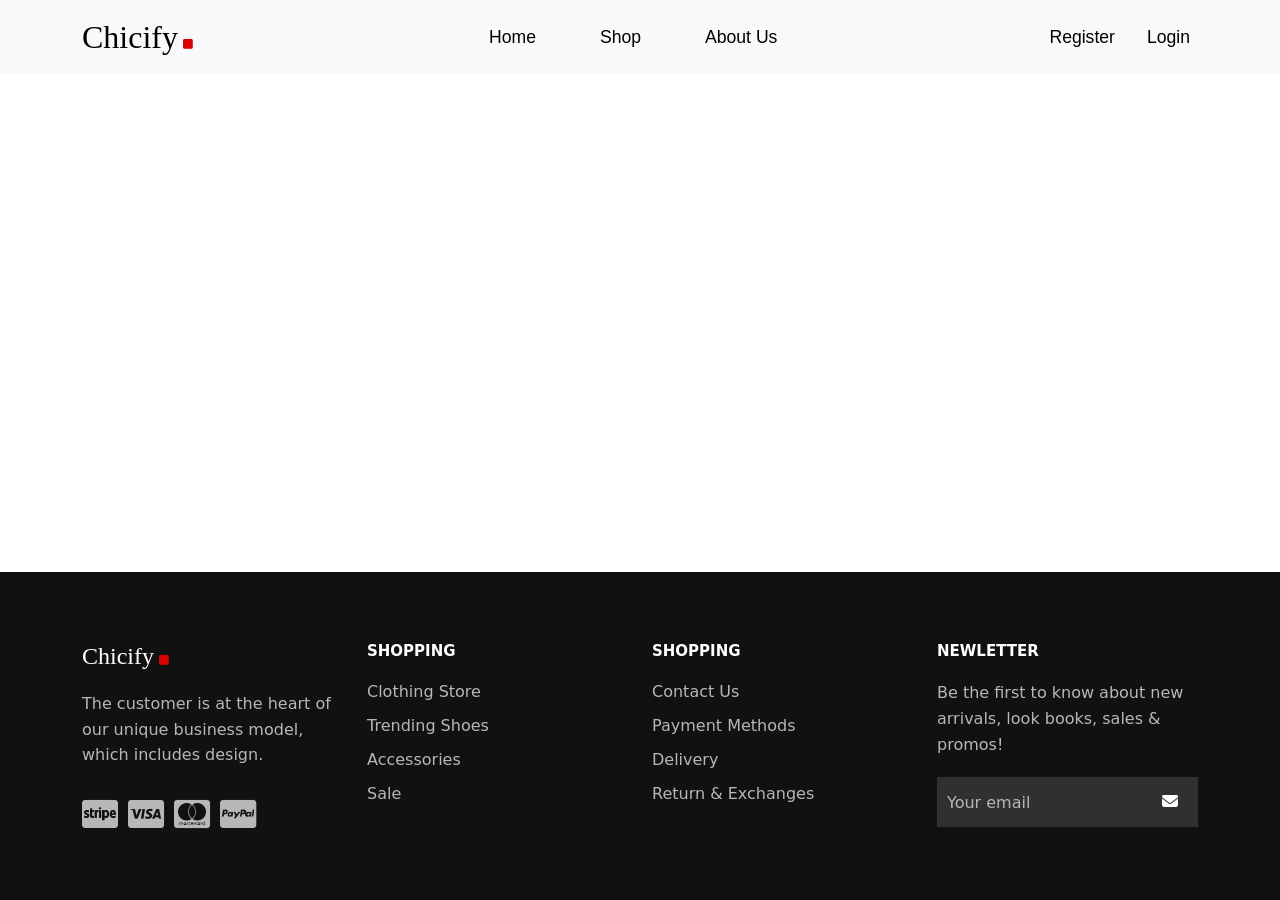
==== commit 7487aff2: "Auto-generated commit" ====
--- a/index.html
+++ b/index.html
@@ -3,7 +3,7 @@
 <head>
   <meta charset="utf-8">
   <title>ClothingStore</title>
-  <base href="https://github.com/nourrtamerr/ClothingStore.git">
+  <base href="https://nourrtamerr.github.io/ClothingStore/">
   <meta name="viewport" content="width=device-width, initial-scale=1">
   <link rel="icon" type="image/x-icon" href="favicon.ico">
 <style>:root{--bs-blue:#0d6efd;--bs-indigo:#6610f2;--bs-purple:#6f42c1;--bs-pink:#d63384;--bs-red:#dc3545;--bs-orange:#fd7e14;--bs-yellow:#ffc107;--bs-green:#198754;--bs-teal:#20c997;--bs-cyan:#0dcaf0;--bs-black:#000;--bs-white:#fff;--bs-gray:#6c757d;--bs-gray-dark:#343a40;--bs-gray-100:#f8f9fa;--bs-gray-200:#e9ecef;--bs-gray-300:#dee2e6;--bs-gray-400:#ced4da;--bs-gray-500:#adb5bd;--bs-gray-600:#6c757d;--bs-gray-700:#495057;--bs-gray-800:#343a40;--bs-gray-900:#212529;--bs-primary:#0d6efd;--bs-secondary:#6c757d;--bs-success:#198754;--bs-info:#0dcaf0;--bs-warning:#ffc107;--bs-danger:#dc3545;--bs-light:#f8f9fa;--bs-dark:#212529;--bs-primary-rgb:13,110,253;--bs-secondary-rgb:108,117,125;--bs-success-rgb:25,135,84;--bs-info-rgb:13,202,240;--bs-warning-rgb:255,193,7;--bs-danger-rgb:220,53,69;--bs-light-rgb:248,249,250;--bs-dark-rgb:33,37,41;--bs-primary-text-emphasis:#052c65;--bs-secondary-text-emphasis:#2b2f32;--bs-success-text-emphasis:#0a3622;--bs-info-text-emphasis:#055160;--bs-warning-text-emphasis:#664d03;--bs-danger-text-emphasis:#58151c;--bs-light-text-emphasis:#495057;--bs-dark-text-emphasis:#495057;--bs-primary-bg-subtle:#cfe2ff;--bs-secondary-bg-subtle:#e2e3e5;--bs-success-bg-subtle:#d1e7dd;--bs-info-bg-subtle:#cff4fc;--bs-warning-bg-subtle:#fff3cd;--bs-danger-bg-subtle:#f8d7da;--bs-light-bg-subtle:#fcfcfd;--bs-dark-bg-subtle:#ced4da;--bs-primary-border-subtle:#9ec5fe;--bs-secondary-border-subtle:#c4c8cb;--bs-success-border-subtle:#a3cfbb;--bs-info-border-subtle:#9eeaf9;--bs-warning-border-subtle:#ffe69c;--bs-danger-border-subtle:#f1aeb5;--bs-light-border-subtle:#e9ecef;--bs-dark-border-subtle:#adb5bd;--bs-white-rgb:255,255,255;--bs-black-rgb:0,0,0;--bs-font-sans-serif:system-ui,-apple-system,"Segoe UI",Roboto,"Helvetica Neue","Noto Sans","Liberation Sans",Arial,sans-serif,"Apple Color Emoji","Segoe UI Emoji","Segoe UI Symbol","Noto Color Emoji";--bs-font-monospace:SFMono-Regular,Menlo,Monaco,Consolas,"Liberation Mono","Courier New",monospace;--bs-gradient:linear-gradient(180deg, rgba(255, 255, 255, .15), rgba(255, 255, 255, 0));--bs-body-font-family:var(--bs-font-sans-serif);--bs-body-font-size:1rem;--bs-body-font-weight:400;--bs-body-line-height:1.5;--bs-body-color:#212529;--bs-body-color-rgb:33,37,41;--bs-body-bg:#fff;--bs-body-bg-rgb:255,255,255;--bs-emphasis-color:#000;--bs-emphasis-color-rgb:0,0,0;--bs-secondary-color:rgba(33, 37, 41, .75);--bs-secondary-color-rgb:33,37,41;--bs-secondary-bg:#e9ecef;--bs-secondary-bg-rgb:233,236,239;--bs-tertiary-color:rgba(33, 37, 41, .5);--bs-tertiary-color-rgb:33,37,41;--bs-tertiary-bg:#f8f9fa;--bs-tertiary-bg-rgb:248,249,250;--bs-heading-color:inherit;--bs-link-color:#0d6efd;--bs-link-color-rgb:13,110,253;--bs-link-decoration:underline;--bs-link-hover-color:#0a58ca;--bs-link-hover-color-rgb:10,88,202;--bs-code-color:#d63384;--bs-highlight-color:#212529;--bs-highlight-bg:#fff3cd;--bs-border-width:1px;--bs-border-style:solid;--bs-border-color:#dee2e6;--bs-border-color-translucent:rgba(0, 0, 0, .175);--bs-border-radius:.375rem;--bs-border-radius-sm:.25rem;--bs-border-radius-lg:.5rem;--bs-border-radius-xl:1rem;--bs-border-radius-xxl:2rem;--bs-border-radius-2xl:var(--bs-border-radius-xxl);--bs-border-radius-pill:50rem;--bs-box-shadow:0 .5rem 1rem rgba(0, 0, 0, .15);--bs-box-shadow-sm:0 .125rem .25rem rgba(0, 0, 0, .075);--bs-box-shadow-lg:0 1rem 3rem rgba(0, 0, 0, .175);--bs-box-shadow-inset:inset 0 1px 2px rgba(0, 0, 0, .075);--bs-focus-ring-width:.25rem;--bs-focus-ring-opacity:.25;--bs-focus-ring-color:rgba(13, 110, 253, .25);--bs-form-valid-color:#198754;--bs-form-valid-border-color:#198754;--bs-form-invalid-color:#dc3545;--bs-form-invalid-border-color:#dc3545}*,:after,:before{box-sizing:border-box}@media (prefers-reduced-motion:no-preference){:root{scroll-behavior:smooth}}body{margin:0;font-family:var(--bs-body-font-family);font-size:var(--bs-body-font-size);font-weight:var(--bs-body-font-weight);line-height:var(--bs-body-line-height);color:var(--bs-body-color);text-align:var(--bs-body-text-align);background-color:var(--bs-body-bg);-webkit-text-size-adjust:100%;-webkit-tap-highlight-color:transparent}:root{--bs-breakpoint-xs:0;--bs-breakpoint-sm:576px;--bs-breakpoint-md:768px;--bs-breakpoint-lg:992px;--bs-breakpoint-xl:1200px;--bs-breakpoint-xxl:1400px}:root{--fa-style-family-brands:"Font Awesome 6 Brands";--fa-font-brands:normal 400 1em/1 "Font Awesome 6 Brands"}@font-face{font-family:"Font Awesome 6 Brands";font-style:normal;font-weight:400;font-display:block;src:url("./media/fa-brands-400-Q3XCMWHQ.woff2") format("woff2"),url("./media/fa-brands-400-R2XQZCET.ttf") format("truetype")}:root{--fa-font-regular:normal 400 1em/1 "Font Awesome 6 Free"}@font-face{font-family:"Font Awesome 6 Free";font-style:normal;font-weight:400;font-display:block;src:url("./media/fa-regular-400-QSNYFYRT.woff2") format("woff2"),url("./media/fa-regular-400-XUOPSR7E.ttf") format("truetype")}:root{--fa-style-family-classic:"Font Awesome 6 Free";--fa-font-solid:normal 900 1em/1 "Font Awesome 6 Free"}@font-face{font-family:"Font Awesome 6 Free";font-style:normal;font-weight:900;font-display:block;src:url("./media/fa-solid-900-5ZUYHGA7.woff2") format("woff2"),url("./media/fa-solid-900-PJNKLK6W.ttf") format("truetype")}</style><link rel="stylesheet" href="styles-PTGHSCCS.css" media="print" onload="this.media='all'"><noscript><link rel="stylesheet" href="styles-PTGHSCCS.css"></noscript></head>
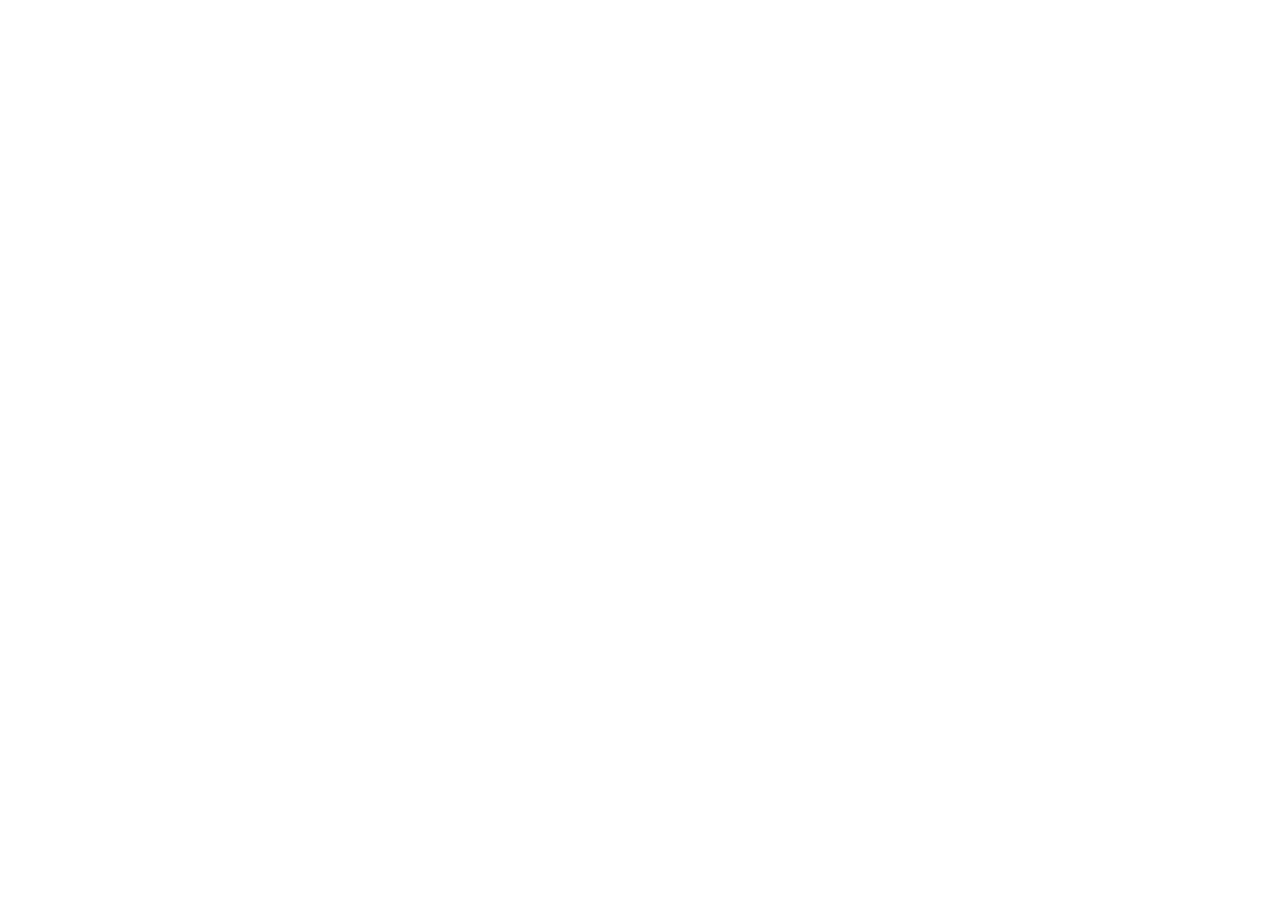
==== commit e1380e8e: "Auto-generated commit" ====
--- a/index.html
+++ b/index.html
@@ -3,7 +3,7 @@
 <head>
   <meta charset="utf-8">
   <title>ClothingStore</title>
-  <base href="https://nourrtamerr.github.io/ClothingStore/">
+  <base href="/ClothingStore/">
   <meta name="viewport" content="width=device-width, initial-scale=1">
   <link rel="icon" type="image/x-icon" href="favicon.ico">
 <style>:root{--bs-blue:#0d6efd;--bs-indigo:#6610f2;--bs-purple:#6f42c1;--bs-pink:#d63384;--bs-red:#dc3545;--bs-orange:#fd7e14;--bs-yellow:#ffc107;--bs-green:#198754;--bs-teal:#20c997;--bs-cyan:#0dcaf0;--bs-black:#000;--bs-white:#fff;--bs-gray:#6c757d;--bs-gray-dark:#343a40;--bs-gray-100:#f8f9fa;--bs-gray-200:#e9ecef;--bs-gray-300:#dee2e6;--bs-gray-400:#ced4da;--bs-gray-500:#adb5bd;--bs-gray-600:#6c757d;--bs-gray-700:#495057;--bs-gray-800:#343a40;--bs-gray-900:#212529;--bs-primary:#0d6efd;--bs-secondary:#6c757d;--bs-success:#198754;--bs-info:#0dcaf0;--bs-warning:#ffc107;--bs-danger:#dc3545;--bs-light:#f8f9fa;--bs-dark:#212529;--bs-primary-rgb:13,110,253;--bs-secondary-rgb:108,117,125;--bs-success-rgb:25,135,84;--bs-info-rgb:13,202,240;--bs-warning-rgb:255,193,7;--bs-danger-rgb:220,53,69;--bs-light-rgb:248,249,250;--bs-dark-rgb:33,37,41;--bs-primary-text-emphasis:#052c65;--bs-secondary-text-emphasis:#2b2f32;--bs-success-text-emphasis:#0a3622;--bs-info-text-emphasis:#055160;--bs-warning-text-emphasis:#664d03;--bs-danger-text-emphasis:#58151c;--bs-light-text-emphasis:#495057;--bs-dark-text-emphasis:#495057;--bs-primary-bg-subtle:#cfe2ff;--bs-secondary-bg-subtle:#e2e3e5;--bs-success-bg-subtle:#d1e7dd;--bs-info-bg-subtle:#cff4fc;--bs-warning-bg-subtle:#fff3cd;--bs-danger-bg-subtle:#f8d7da;--bs-light-bg-subtle:#fcfcfd;--bs-dark-bg-subtle:#ced4da;--bs-primary-border-subtle:#9ec5fe;--bs-secondary-border-subtle:#c4c8cb;--bs-success-border-subtle:#a3cfbb;--bs-info-border-subtle:#9eeaf9;--bs-warning-border-subtle:#ffe69c;--bs-danger-border-subtle:#f1aeb5;--bs-light-border-subtle:#e9ecef;--bs-dark-border-subtle:#adb5bd;--bs-white-rgb:255,255,255;--bs-black-rgb:0,0,0;--bs-font-sans-serif:system-ui,-apple-system,"Segoe UI",Roboto,"Helvetica Neue","Noto Sans","Liberation Sans",Arial,sans-serif,"Apple Color Emoji","Segoe UI Emoji","Segoe UI Symbol","Noto Color Emoji";--bs-font-monospace:SFMono-Regular,Menlo,Monaco,Consolas,"Liberation Mono","Courier New",monospace;--bs-gradient:linear-gradient(180deg, rgba(255, 255, 255, .15), rgba(255, 255, 255, 0));--bs-body-font-family:var(--bs-font-sans-serif);--bs-body-font-size:1rem;--bs-body-font-weight:400;--bs-body-line-height:1.5;--bs-body-color:#212529;--bs-body-color-rgb:33,37,41;--bs-body-bg:#fff;--bs-body-bg-rgb:255,255,255;--bs-emphasis-color:#000;--bs-emphasis-color-rgb:0,0,0;--bs-secondary-color:rgba(33, 37, 41, .75);--bs-secondary-color-rgb:33,37,41;--bs-secondary-bg:#e9ecef;--bs-secondary-bg-rgb:233,236,239;--bs-tertiary-color:rgba(33, 37, 41, .5);--bs-tertiary-color-rgb:33,37,41;--bs-tertiary-bg:#f8f9fa;--bs-tertiary-bg-rgb:248,249,250;--bs-heading-color:inherit;--bs-link-color:#0d6efd;--bs-link-color-rgb:13,110,253;--bs-link-decoration:underline;--bs-link-hover-color:#0a58ca;--bs-link-hover-color-rgb:10,88,202;--bs-code-color:#d63384;--bs-highlight-color:#212529;--bs-highlight-bg:#fff3cd;--bs-border-width:1px;--bs-border-style:solid;--bs-border-color:#dee2e6;--bs-border-color-translucent:rgba(0, 0, 0, .175);--bs-border-radius:.375rem;--bs-border-radius-sm:.25rem;--bs-border-radius-lg:.5rem;--bs-border-radius-xl:1rem;--bs-border-radius-xxl:2rem;--bs-border-radius-2xl:var(--bs-border-radius-xxl);--bs-border-radius-pill:50rem;--bs-box-shadow:0 .5rem 1rem rgba(0, 0, 0, .15);--bs-box-shadow-sm:0 .125rem .25rem rgba(0, 0, 0, .075);--bs-box-shadow-lg:0 1rem 3rem rgba(0, 0, 0, .175);--bs-box-shadow-inset:inset 0 1px 2px rgba(0, 0, 0, .075);--bs-focus-ring-width:.25rem;--bs-focus-ring-opacity:.25;--bs-focus-ring-color:rgba(13, 110, 253, .25);--bs-form-valid-color:#198754;--bs-form-valid-border-color:#198754;--bs-form-invalid-color:#dc3545;--bs-form-invalid-border-color:#dc3545}*,:after,:before{box-sizing:border-box}@media (prefers-reduced-motion:no-preference){:root{scroll-behavior:smooth}}body{margin:0;font-family:var(--bs-body-font-family);font-size:var(--bs-body-font-size);font-weight:var(--bs-body-font-weight);line-height:var(--bs-body-line-height);color:var(--bs-body-color);text-align:var(--bs-body-text-align);background-color:var(--bs-body-bg);-webkit-text-size-adjust:100%;-webkit-tap-highlight-color:transparent}:root{--bs-breakpoint-xs:0;--bs-breakpoint-sm:576px;--bs-breakpoint-md:768px;--bs-breakpoint-lg:992px;--bs-breakpoint-xl:1200px;--bs-breakpoint-xxl:1400px}:root{--fa-style-family-brands:"Font Awesome 6 Brands";--fa-font-brands:normal 400 1em/1 "Font Awesome 6 Brands"}@font-face{font-family:"Font Awesome 6 Brands";font-style:normal;font-weight:400;font-display:block;src:url("./media/fa-brands-400-Q3XCMWHQ.woff2") format("woff2"),url("./media/fa-brands-400-R2XQZCET.ttf") format("truetype")}:root{--fa-font-regular:normal 400 1em/1 "Font Awesome 6 Free"}@font-face{font-family:"Font Awesome 6 Free";font-style:normal;font-weight:400;font-display:block;src:url("./media/fa-regular-400-QSNYFYRT.woff2") format("woff2"),url("./media/fa-regular-400-XUOPSR7E.ttf") format("truetype")}:root{--fa-style-family-classic:"Font Awesome 6 Free";--fa-font-solid:normal 900 1em/1 "Font Awesome 6 Free"}@font-face{font-family:"Font Awesome 6 Free";font-style:normal;font-weight:900;font-display:block;src:url("./media/fa-solid-900-5ZUYHGA7.woff2") format("woff2"),url("./media/fa-solid-900-PJNKLK6W.ttf") format("truetype")}</style><link rel="stylesheet" href="styles-PTGHSCCS.css" media="print" onload="this.media='all'"><noscript><link rel="stylesheet" href="styles-PTGHSCCS.css"></noscript></head>
